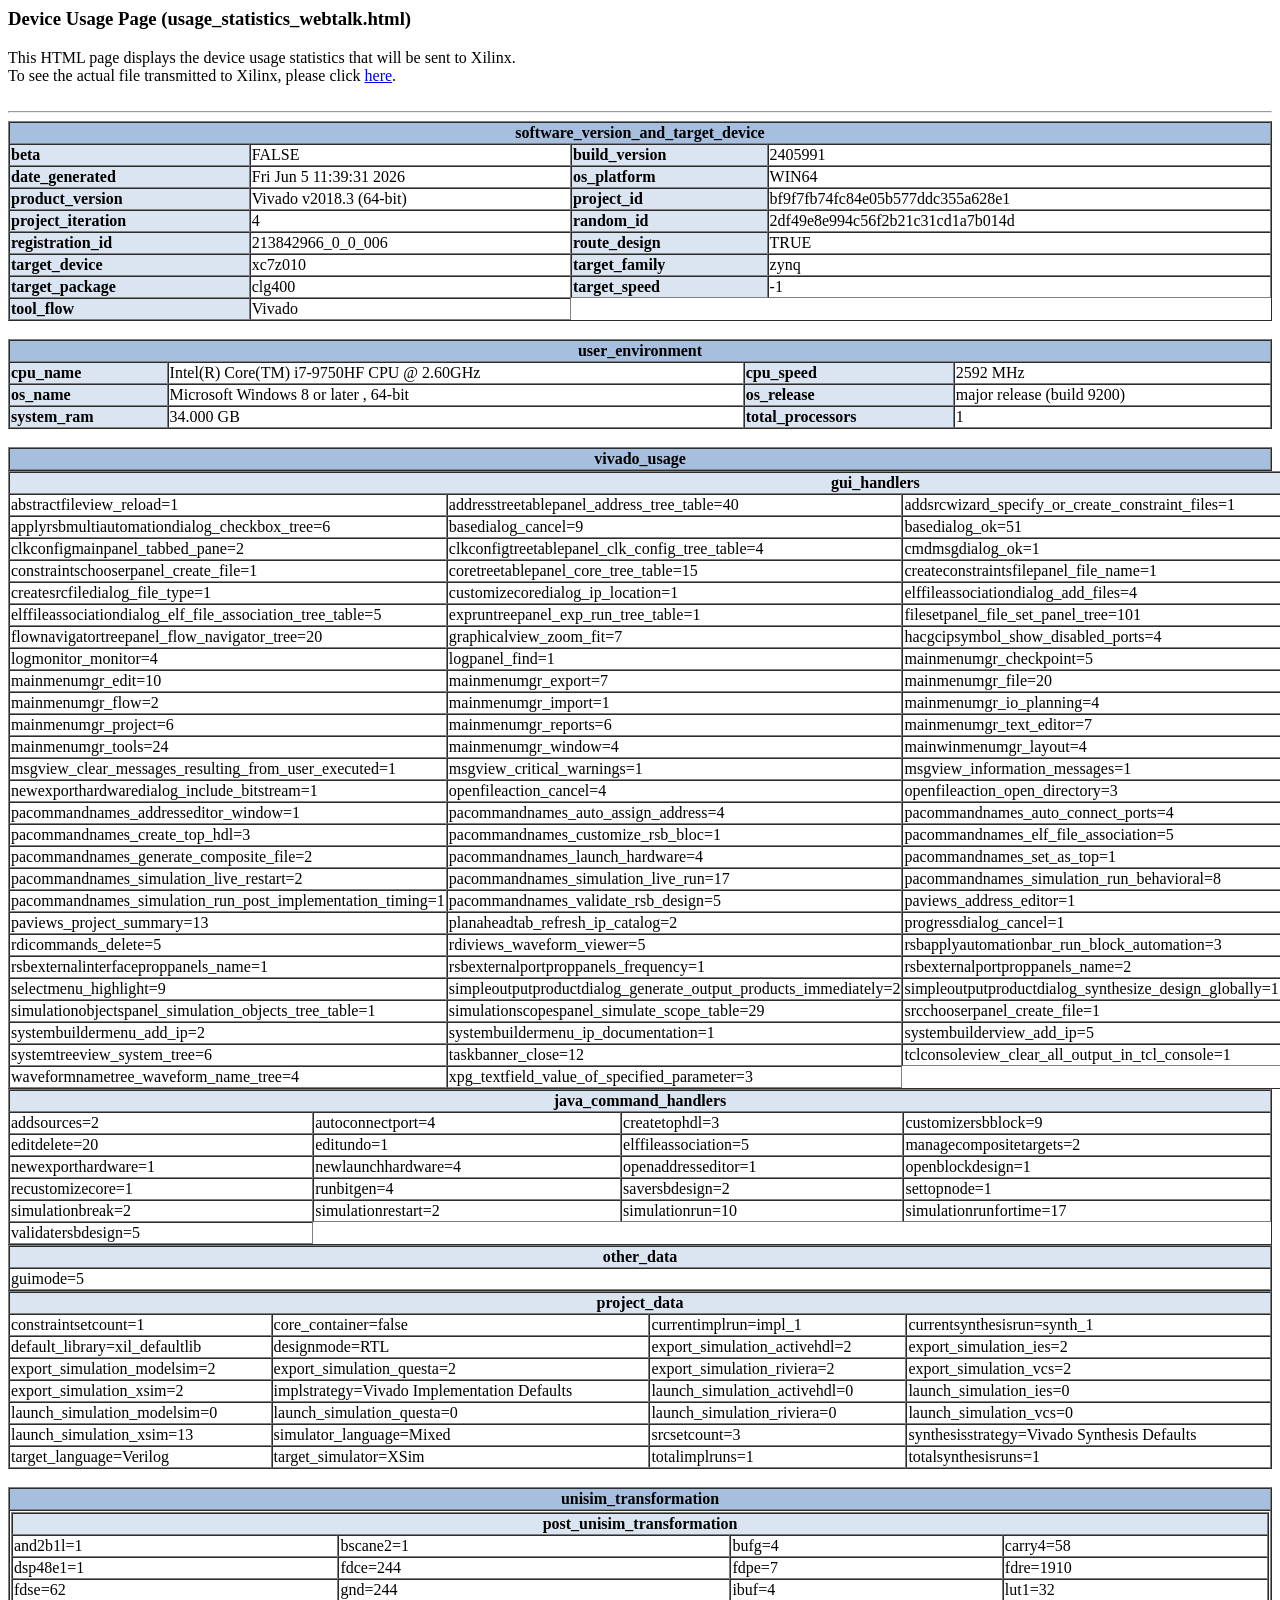
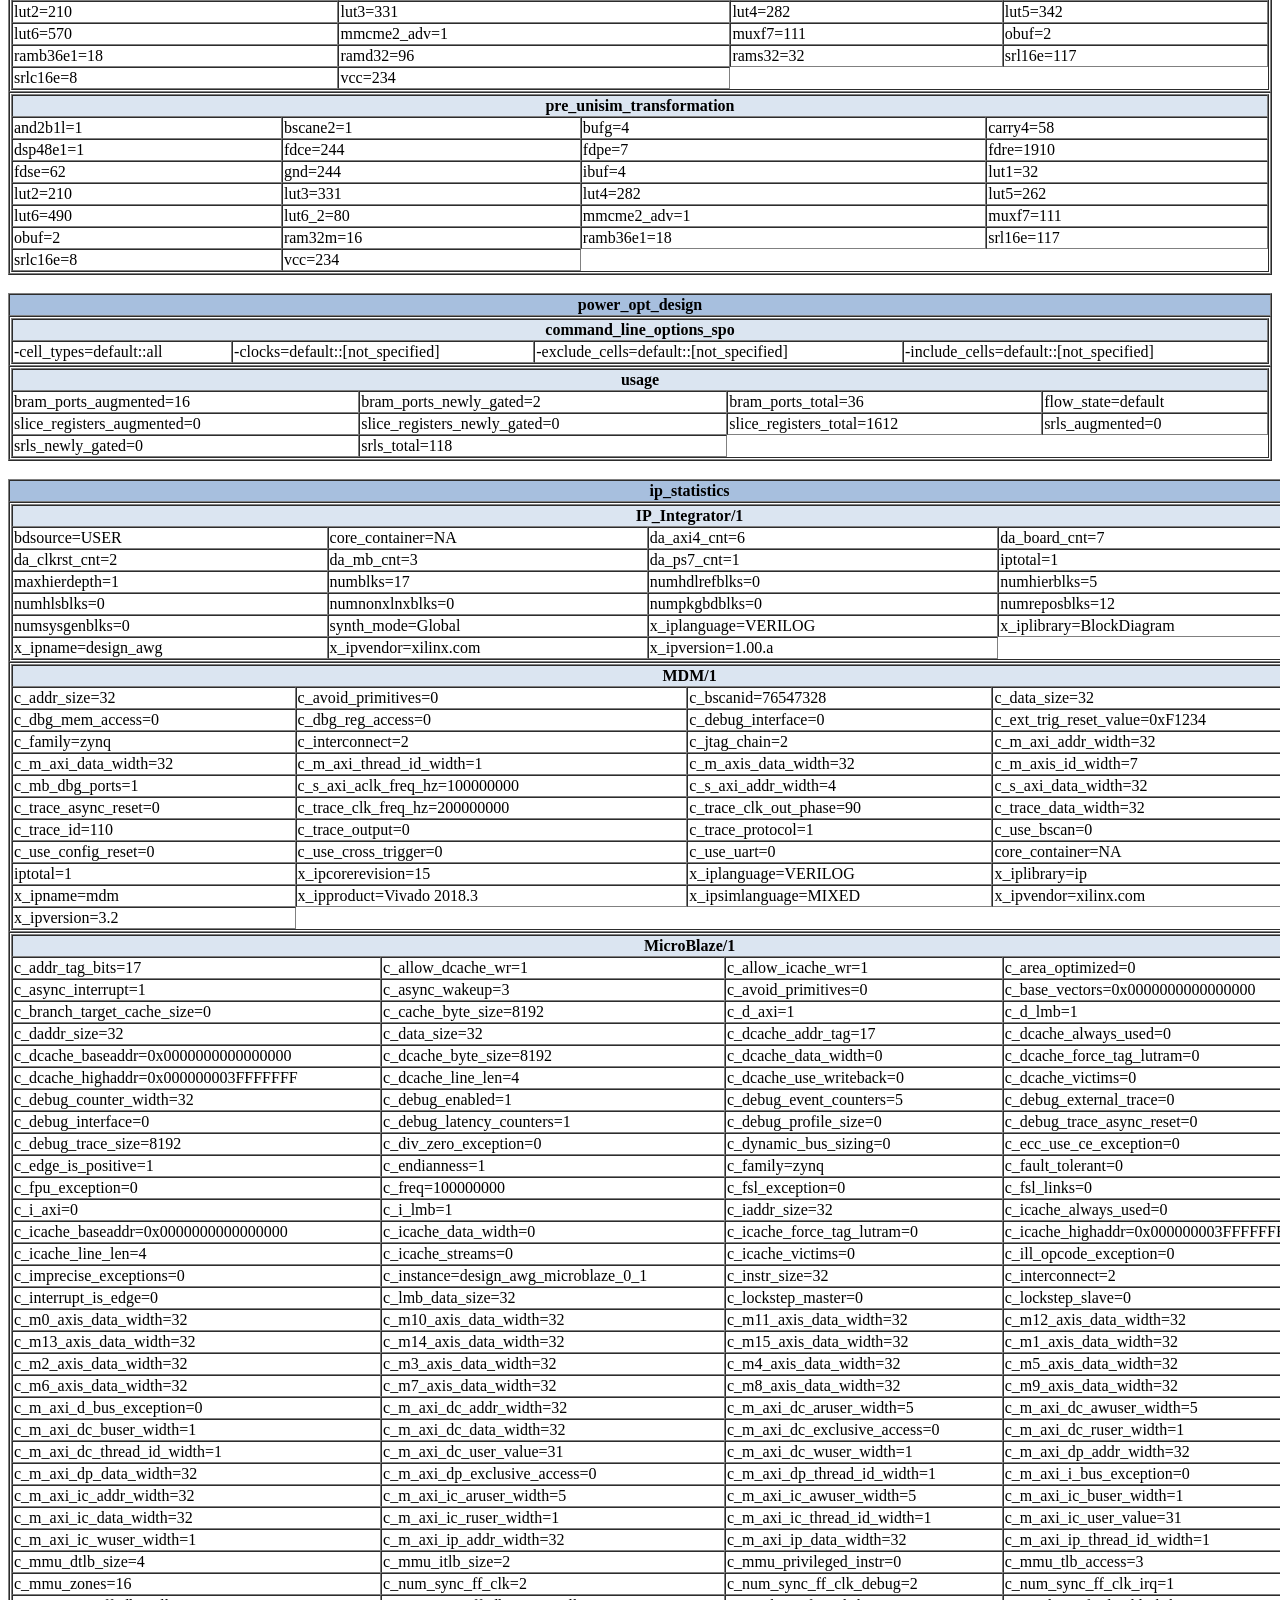
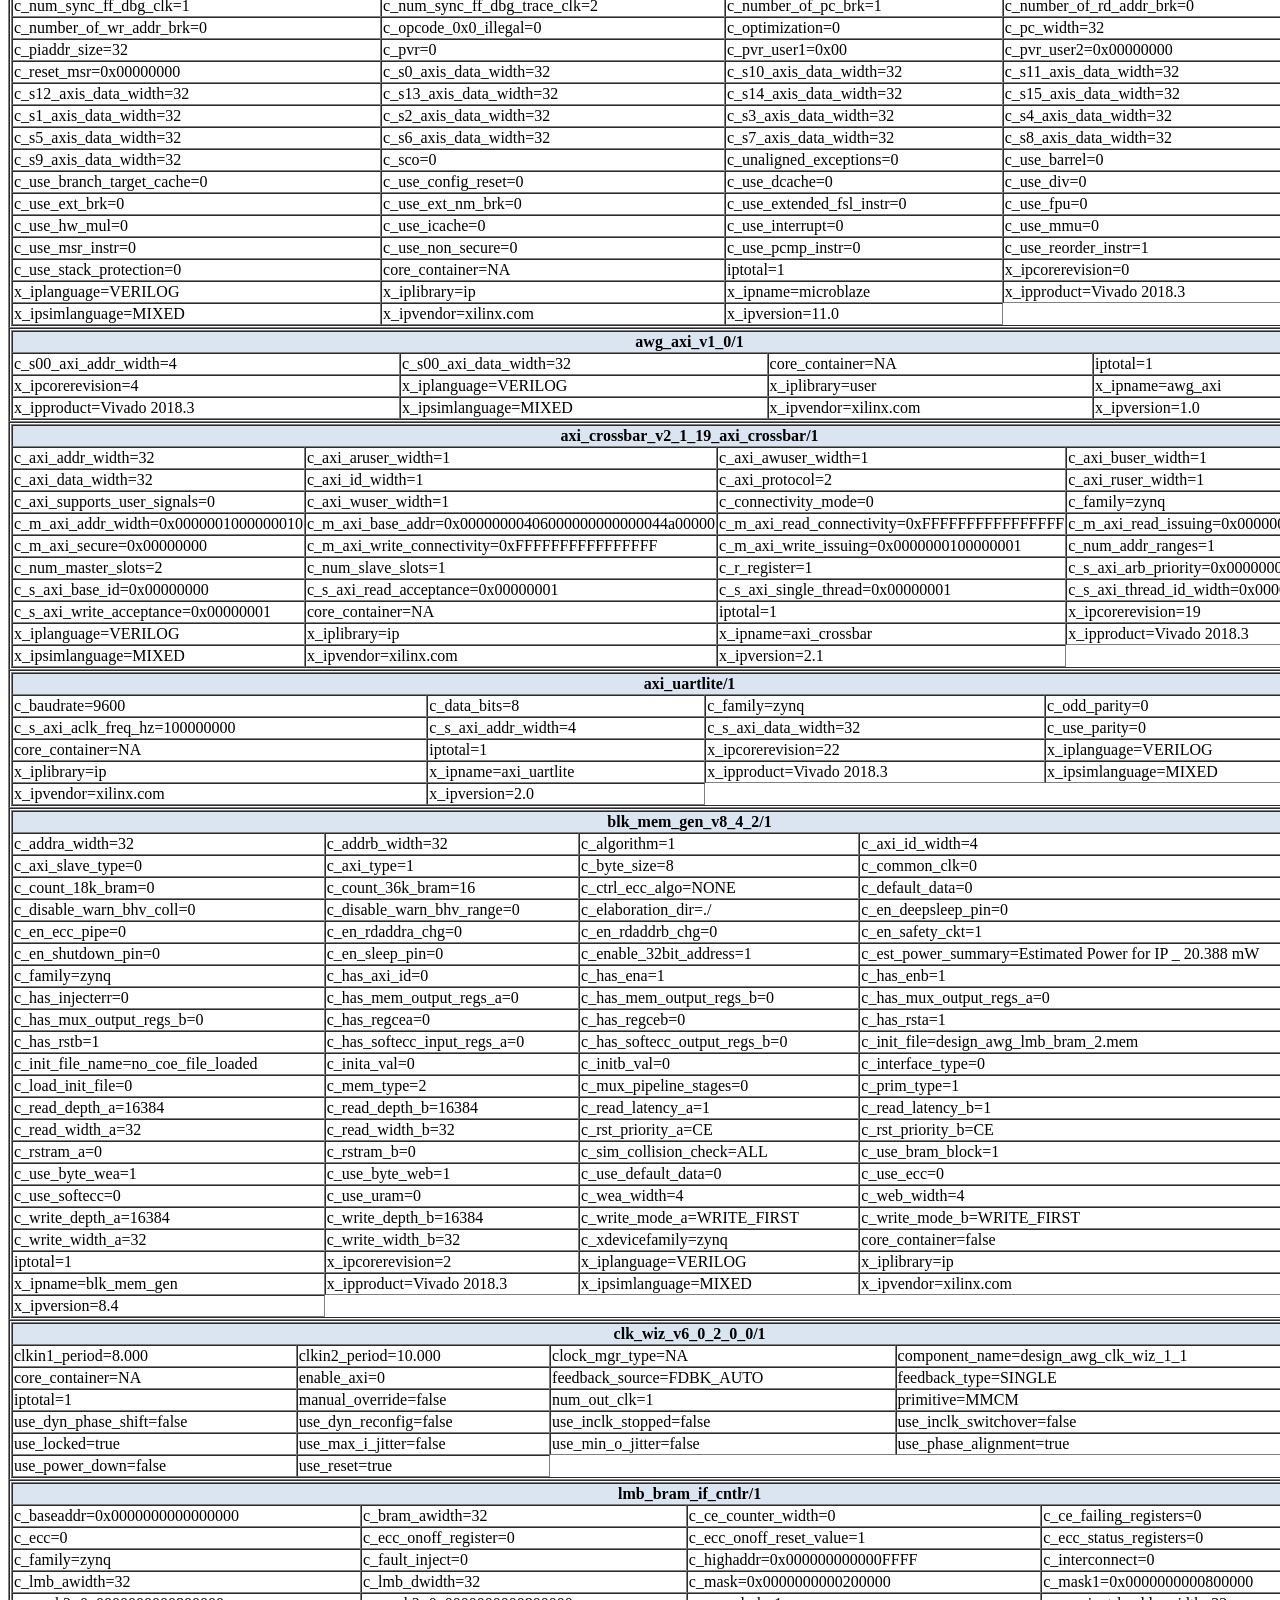
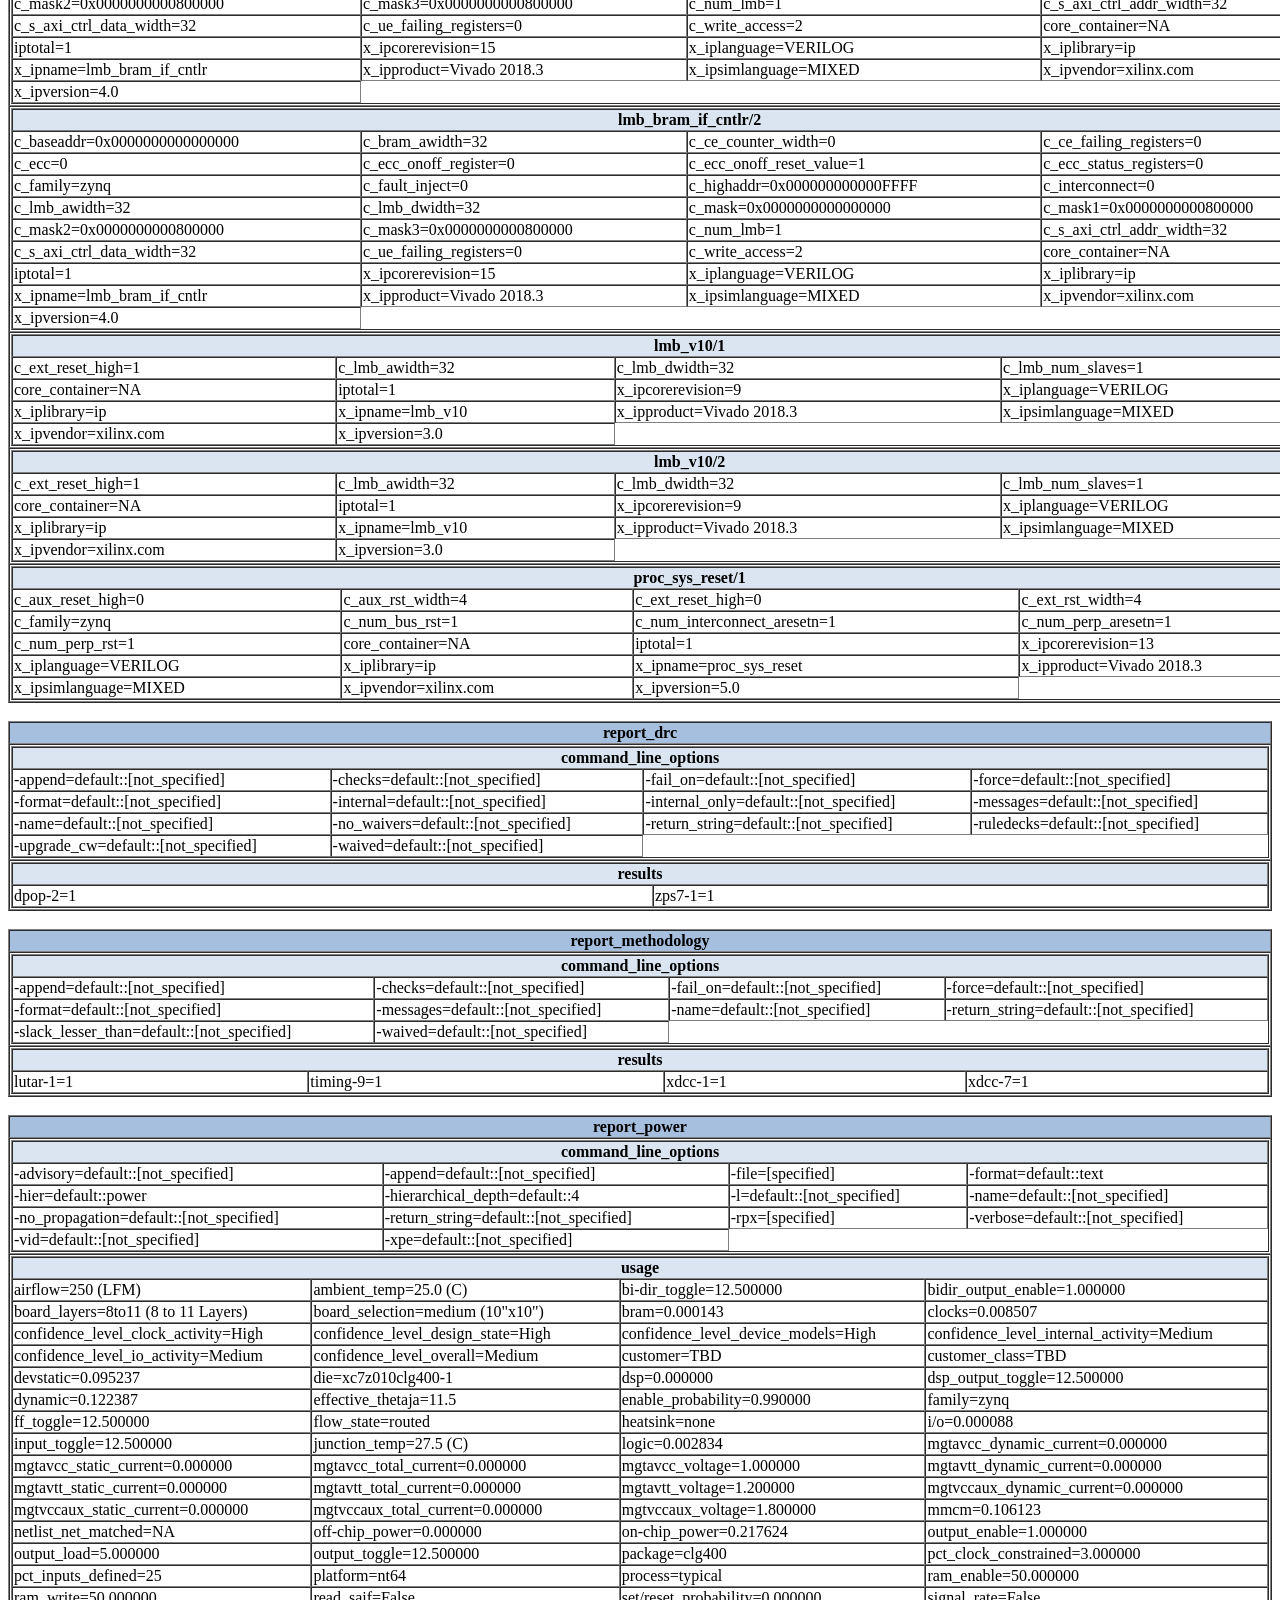
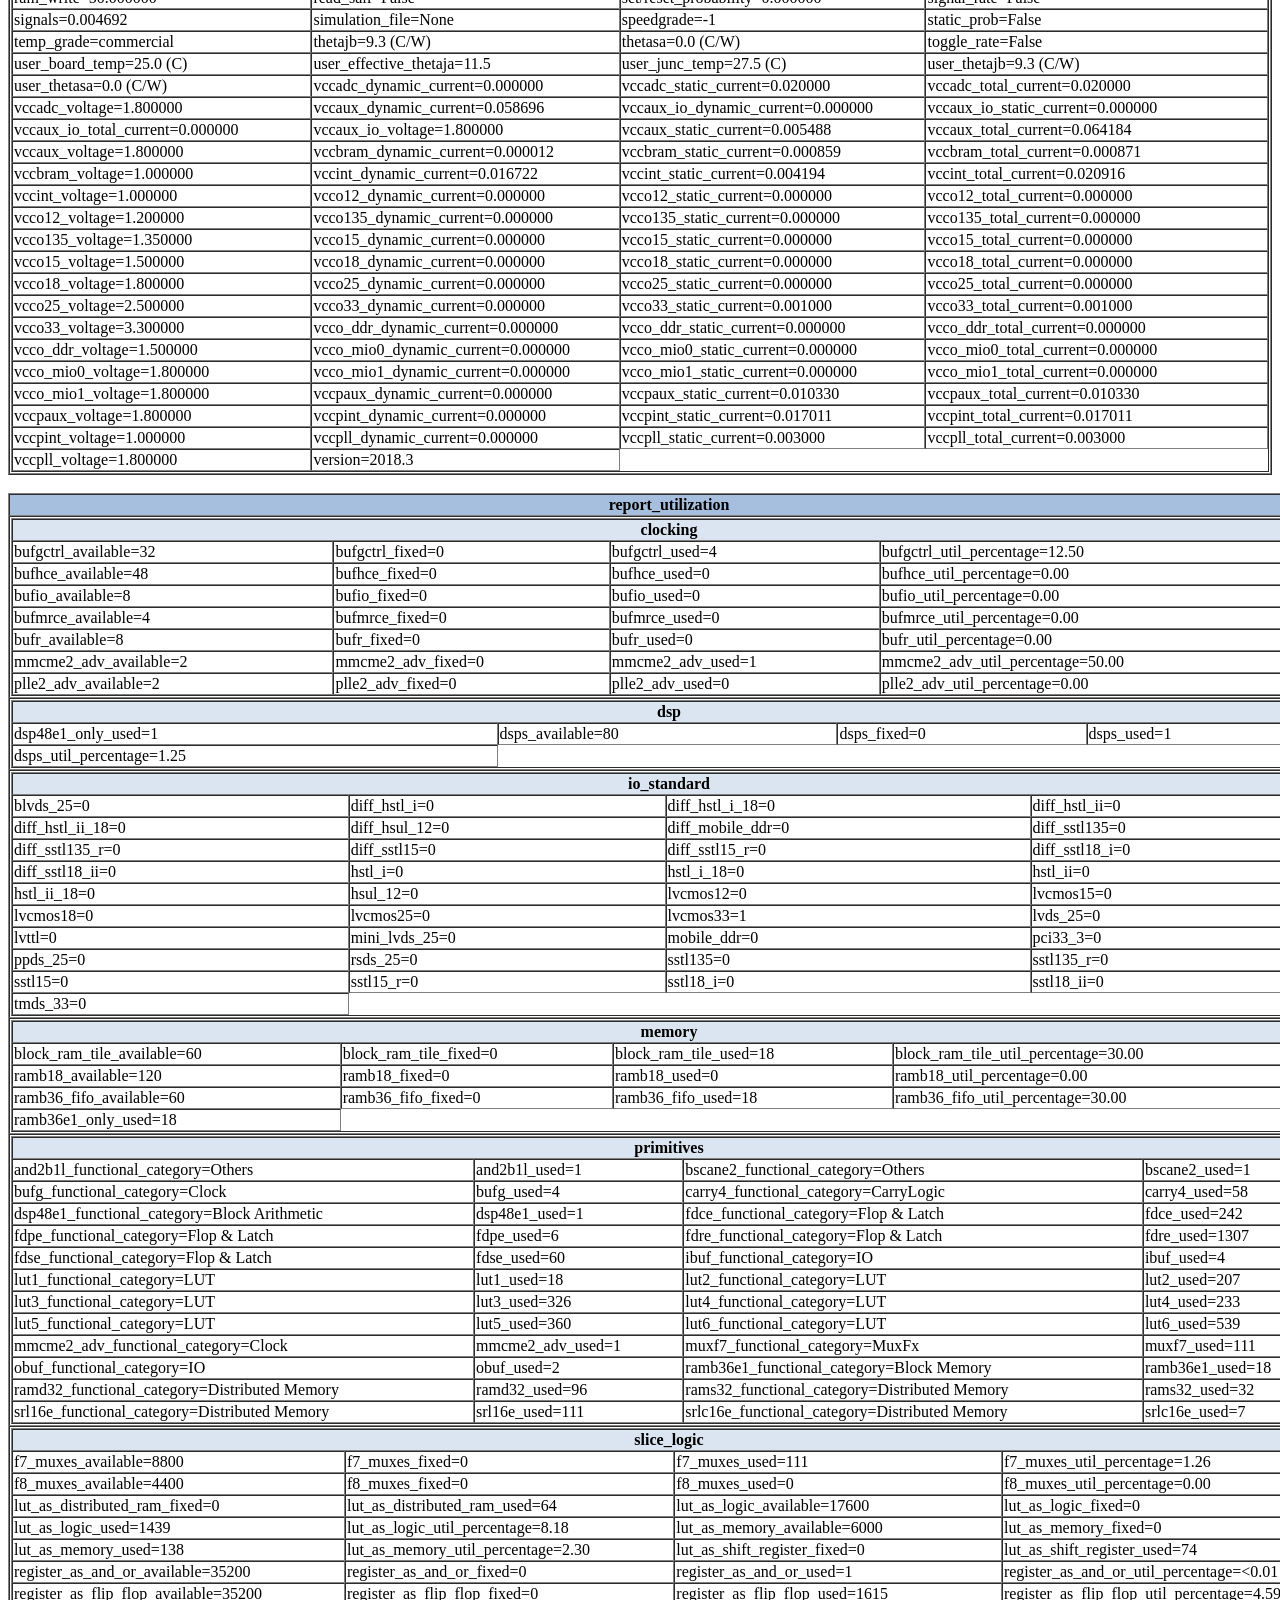
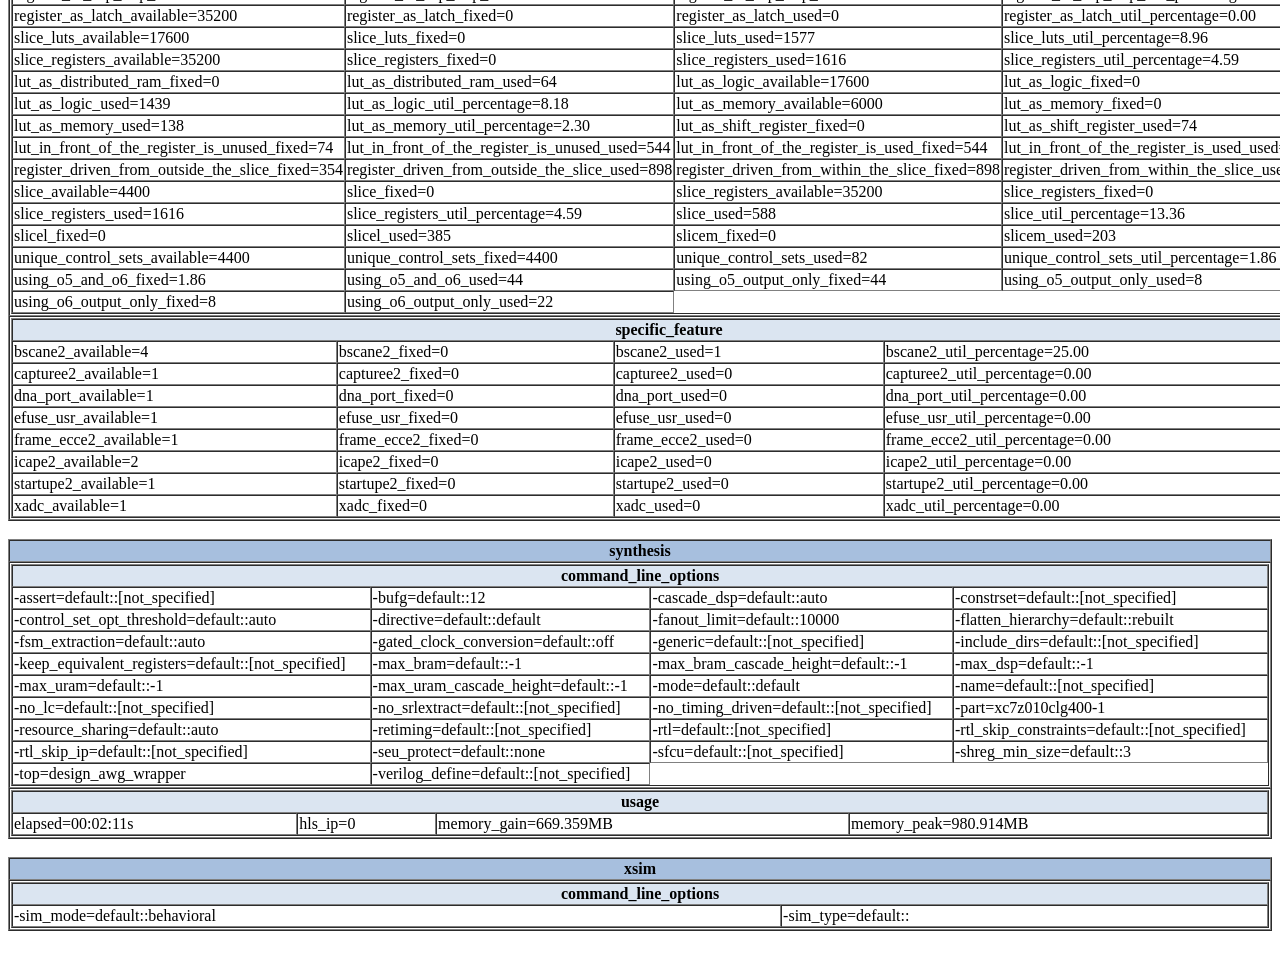
==== gen_arb_z_ip/gen_arb_z_ip.runs/impl_1/usage_statistics_webtalk.html @ ddf84a2e "Initial commit" ====
<HTML><HEAD><TITLE>Device Usage Statistics Report</TITLE></HEAD>
<BODY TEXT='#000000' BGCOLOR='#FFFFFF' LINK='#0000EE' VLINK='#551A8B' ALINK='#FF0000'><H3>Device Usage Page (usage_statistics_webtalk.html)</H3>This HTML page displays the device usage statistics that will be sent to Xilinx.<BR>To see the actual file transmitted to Xilinx, please click <A HREF="./usage_statistics_webtalk.xml">here</A>.<BR><BR><HR>
 <TABLE BORDER='1' CELLSPACING='0' WIDTH='100%'>
  <TR ALIGN='CENTER' BGCOLOR='#A7BFDE'><TD COLSPAN='4'><B>software_version_and_target_device</B></TD></TR>
<TR ALIGN='LEFT'>  <TD BGCOLOR='#DBE5F1'><B>beta</B></TD><TD>FALSE</TD>
  <TD BGCOLOR='#DBE5F1'><B>build_version</B></TD><TD>2405991</TD>
</TR><TR ALIGN='LEFT'>  <TD BGCOLOR='#DBE5F1'><B>date_generated</B></TD><TD>Fri Jun  5 11:39:31 2026</TD>
  <TD BGCOLOR='#DBE5F1'><B>os_platform</B></TD><TD>WIN64</TD>
</TR><TR ALIGN='LEFT'>  <TD BGCOLOR='#DBE5F1'><B>product_version</B></TD><TD>Vivado v2018.3 (64-bit)</TD>
  <TD BGCOLOR='#DBE5F1'><B>project_id</B></TD><TD>bf9f7fb74fc84e05b577ddc355a628e1</TD>
</TR><TR ALIGN='LEFT'>  <TD BGCOLOR='#DBE5F1'><B>project_iteration</B></TD><TD>4</TD>
  <TD BGCOLOR='#DBE5F1'><B>random_id</B></TD><TD>2df49e8e994c56f2b21c31cd1a7b014d</TD>
</TR><TR ALIGN='LEFT'>  <TD BGCOLOR='#DBE5F1'><B>registration_id</B></TD><TD>213842966_0_0_006</TD>
  <TD BGCOLOR='#DBE5F1'><B>route_design</B></TD><TD>TRUE</TD>
</TR><TR ALIGN='LEFT'>  <TD BGCOLOR='#DBE5F1'><B>target_device</B></TD><TD>xc7z010</TD>
  <TD BGCOLOR='#DBE5F1'><B>target_family</B></TD><TD>zynq</TD>
</TR><TR ALIGN='LEFT'>  <TD BGCOLOR='#DBE5F1'><B>target_package</B></TD><TD>clg400</TD>
  <TD BGCOLOR='#DBE5F1'><B>target_speed</B></TD><TD>-1</TD>
</TR><TR ALIGN='LEFT'>  <TD BGCOLOR='#DBE5F1'><B>tool_flow</B></TD><TD>Vivado</TD>
</TR> </TABLE><BR>
 <TABLE BORDER='1' CELLSPACING='0' WIDTH='100%'>
  <TR ALIGN='CENTER' BGCOLOR='#A7BFDE'><TD COLSPAN='4'><B>user_environment</B></TD></TR>
<TR ALIGN='LEFT'>  <TD BGCOLOR='#DBE5F1'><B>cpu_name</B></TD><TD>Intel(R) Core(TM) i7-9750HF CPU @ 2.60GHz</TD>
  <TD BGCOLOR='#DBE5F1'><B>cpu_speed</B></TD><TD>2592 MHz</TD>
</TR><TR ALIGN='LEFT'>  <TD BGCOLOR='#DBE5F1'><B>os_name</B></TD><TD>Microsoft Windows 8 or later , 64-bit</TD>
  <TD BGCOLOR='#DBE5F1'><B>os_release</B></TD><TD>major release  (build 9200)</TD>
</TR><TR ALIGN='LEFT'>  <TD BGCOLOR='#DBE5F1'><B>system_ram</B></TD><TD>34.000 GB</TD>
  <TD BGCOLOR='#DBE5F1'><B>total_processors</B></TD><TD>1</TD>
</TR> </TABLE><BR>
 <TABLE BORDER='1' CELLSPACING='0' WIDTH='100%'>
  <TR ALIGN='CENTER' BGCOLOR='#A7BFDE'><TD COLSPAN='4'><B>vivado_usage</B></TD></TR>
<TR ALIGN='LEFT'>  <TABLE BORDER='1' CELLSPACING='0' WIDTH='100%'>
   <TR ALIGN='CENTER' BGCOLOR='#DBE5F1'><TD COLSPAN='4'><B>gui_handlers</B></TD></TR>
<TR ALIGN='LEFT'>   <TD>abstractfileview_reload=1</TD>
   <TD>addresstreetablepanel_address_tree_table=40</TD>
   <TD>addsrcwizard_specify_or_create_constraint_files=1</TD>
   <TD>addsrcwizard_specify_simulation_specific_hdl_files=1</TD>
</TR><TR ALIGN='LEFT'>   <TD>applyrsbmultiautomationdialog_checkbox_tree=6</TD>
   <TD>basedialog_cancel=9</TD>
   <TD>basedialog_ok=51</TD>
   <TD>basedialog_yes=2</TD>
</TR><TR ALIGN='LEFT'>   <TD>clkconfigmainpanel_tabbed_pane=2</TD>
   <TD>clkconfigtreetablepanel_clk_config_tree_table=4</TD>
   <TD>cmdmsgdialog_ok=1</TD>
   <TD>commandsinput_type_tcl_command_here=5</TD>
</TR><TR ALIGN='LEFT'>   <TD>constraintschooserpanel_create_file=1</TD>
   <TD>coretreetablepanel_core_tree_table=15</TD>
   <TD>createconstraintsfilepanel_file_name=1</TD>
   <TD>createsrcfiledialog_file_name=1</TD>
</TR><TR ALIGN='LEFT'>   <TD>createsrcfiledialog_file_type=1</TD>
   <TD>customizecoredialog_ip_location=1</TD>
   <TD>elffileassociationdialog_add_files=4</TD>
   <TD>elffileassociationdialog_elf_file_association_list=3</TD>
</TR><TR ALIGN='LEFT'>   <TD>elffileassociationdialog_elf_file_association_tree_table=5</TD>
   <TD>expruntreepanel_exp_run_tree_table=1</TD>
   <TD>filesetpanel_file_set_panel_tree=101</TD>
   <TD>filtertoolbar_show_all=1</TD>
</TR><TR ALIGN='LEFT'>   <TD>flownavigatortreepanel_flow_navigator_tree=20</TD>
   <TD>graphicalview_zoom_fit=7</TD>
   <TD>hacgcipsymbol_show_disabled_ports=4</TD>
   <TD>hcodeeditor_search_text_combo_box=4</TD>
</TR><TR ALIGN='LEFT'>   <TD>logmonitor_monitor=4</TD>
   <TD>logpanel_find=1</TD>
   <TD>mainmenumgr_checkpoint=5</TD>
   <TD>mainmenumgr_constraints=1</TD>
</TR><TR ALIGN='LEFT'>   <TD>mainmenumgr_edit=10</TD>
   <TD>mainmenumgr_export=7</TD>
   <TD>mainmenumgr_file=20</TD>
   <TD>mainmenumgr_floorplanning=4</TD>
</TR><TR ALIGN='LEFT'>   <TD>mainmenumgr_flow=2</TD>
   <TD>mainmenumgr_import=1</TD>
   <TD>mainmenumgr_io_planning=4</TD>
   <TD>mainmenumgr_ip=5</TD>
</TR><TR ALIGN='LEFT'>   <TD>mainmenumgr_project=6</TD>
   <TD>mainmenumgr_reports=6</TD>
   <TD>mainmenumgr_text_editor=7</TD>
   <TD>mainmenumgr_timing=4</TD>
</TR><TR ALIGN='LEFT'>   <TD>mainmenumgr_tools=24</TD>
   <TD>mainmenumgr_window=4</TD>
   <TD>mainwinmenumgr_layout=4</TD>
   <TD>msgtreepanel_message_view_tree=4</TD>
</TR><TR ALIGN='LEFT'>   <TD>msgview_clear_messages_resulting_from_user_executed=1</TD>
   <TD>msgview_critical_warnings=1</TD>
   <TD>msgview_information_messages=1</TD>
   <TD>msgview_warning_messages=2</TD>
</TR><TR ALIGN='LEFT'>   <TD>newexporthardwaredialog_include_bitstream=1</TD>
   <TD>openfileaction_cancel=4</TD>
   <TD>openfileaction_open_directory=3</TD>
   <TD>pacommandnames_add_sources=2</TD>
</TR><TR ALIGN='LEFT'>   <TD>pacommandnames_addresseditor_window=1</TD>
   <TD>pacommandnames_auto_assign_address=4</TD>
   <TD>pacommandnames_auto_connect_ports=4</TD>
   <TD>pacommandnames_auto_update_hier=5</TD>
</TR><TR ALIGN='LEFT'>   <TD>pacommandnames_create_top_hdl=3</TD>
   <TD>pacommandnames_customize_rsb_bloc=1</TD>
   <TD>pacommandnames_elf_file_association=5</TD>
   <TD>pacommandnames_export_hardware=1</TD>
</TR><TR ALIGN='LEFT'>   <TD>pacommandnames_generate_composite_file=2</TD>
   <TD>pacommandnames_launch_hardware=4</TD>
   <TD>pacommandnames_set_as_top=1</TD>
   <TD>pacommandnames_simulation_live_break=2</TD>
</TR><TR ALIGN='LEFT'>   <TD>pacommandnames_simulation_live_restart=2</TD>
   <TD>pacommandnames_simulation_live_run=17</TD>
   <TD>pacommandnames_simulation_run_behavioral=8</TD>
   <TD>pacommandnames_simulation_run_post_implementation_functional=1</TD>
</TR><TR ALIGN='LEFT'>   <TD>pacommandnames_simulation_run_post_implementation_timing=1</TD>
   <TD>pacommandnames_validate_rsb_design=5</TD>
   <TD>paviews_address_editor=1</TD>
   <TD>paviews_code=3</TD>
</TR><TR ALIGN='LEFT'>   <TD>paviews_project_summary=13</TD>
   <TD>planaheadtab_refresh_ip_catalog=2</TD>
   <TD>progressdialog_cancel=1</TD>
   <TD>rdicommands_custom_commands=2</TD>
</TR><TR ALIGN='LEFT'>   <TD>rdicommands_delete=5</TD>
   <TD>rdiviews_waveform_viewer=5</TD>
   <TD>rsbapplyautomationbar_run_block_automation=3</TD>
   <TD>rsbapplyautomationbar_run_connection_automation=7</TD>
</TR><TR ALIGN='LEFT'>   <TD>rsbexternalinterfaceproppanels_name=1</TD>
   <TD>rsbexternalportproppanels_frequency=1</TD>
   <TD>rsbexternalportproppanels_name=2</TD>
   <TD>saveprojectutils_save=1</TD>
</TR><TR ALIGN='LEFT'>   <TD>selectmenu_highlight=9</TD>
   <TD>simpleoutputproductdialog_generate_output_products_immediately=2</TD>
   <TD>simpleoutputproductdialog_synthesize_design_globally=1</TD>
   <TD>simulationliverunforcomp_specify_time_and_units=4</TD>
</TR><TR ALIGN='LEFT'>   <TD>simulationobjectspanel_simulation_objects_tree_table=1</TD>
   <TD>simulationscopespanel_simulate_scope_table=29</TD>
   <TD>srcchooserpanel_create_file=1</TD>
   <TD>srcmenu_ip_hierarchy=4</TD>
</TR><TR ALIGN='LEFT'>   <TD>systembuildermenu_add_ip=2</TD>
   <TD>systembuildermenu_ip_documentation=1</TD>
   <TD>systembuilderview_add_ip=5</TD>
   <TD>systembuilderview_pinning=2</TD>
</TR><TR ALIGN='LEFT'>   <TD>systemtreeview_system_tree=6</TD>
   <TD>taskbanner_close=12</TD>
   <TD>tclconsoleview_clear_all_output_in_tcl_console=1</TD>
   <TD>tclconsoleview_tcl_console_code_editor=2</TD>
</TR><TR ALIGN='LEFT'>   <TD>waveformnametree_waveform_name_tree=4</TD>
   <TD>xpg_textfield_value_of_specified_parameter=3</TD>
</TR>  </TABLE>
  <TABLE BORDER='1' CELLSPACING='0' WIDTH='100%'>
   <TR ALIGN='CENTER' BGCOLOR='#DBE5F1'><TD COLSPAN='4'><B>java_command_handlers</B></TD></TR>
<TR ALIGN='LEFT'>   <TD>addsources=2</TD>
   <TD>autoconnectport=4</TD>
   <TD>createtophdl=3</TD>
   <TD>customizersbblock=9</TD>
</TR><TR ALIGN='LEFT'>   <TD>editdelete=20</TD>
   <TD>editundo=1</TD>
   <TD>elffileassociation=5</TD>
   <TD>managecompositetargets=2</TD>
</TR><TR ALIGN='LEFT'>   <TD>newexporthardware=1</TD>
   <TD>newlaunchhardware=4</TD>
   <TD>openaddresseditor=1</TD>
   <TD>openblockdesign=1</TD>
</TR><TR ALIGN='LEFT'>   <TD>recustomizecore=1</TD>
   <TD>runbitgen=4</TD>
   <TD>saversbdesign=2</TD>
   <TD>settopnode=1</TD>
</TR><TR ALIGN='LEFT'>   <TD>simulationbreak=2</TD>
   <TD>simulationrestart=2</TD>
   <TD>simulationrun=10</TD>
   <TD>simulationrunfortime=17</TD>
</TR><TR ALIGN='LEFT'>   <TD>validatersbdesign=5</TD>
</TR>  </TABLE>
</TR><TR ALIGN='LEFT'>  <TABLE BORDER='1' CELLSPACING='0' WIDTH='100%'>
   <TR ALIGN='CENTER' BGCOLOR='#DBE5F1'><TD COLSPAN='4'><B>other_data</B></TD></TR>
<TR ALIGN='LEFT'>   <TD>guimode=5</TD>
</TR>  </TABLE>
  <TABLE BORDER='1' CELLSPACING='0' WIDTH='100%'>
   <TR ALIGN='CENTER' BGCOLOR='#DBE5F1'><TD COLSPAN='4'><B>project_data</B></TD></TR>
<TR ALIGN='LEFT'>   <TD>constraintsetcount=1</TD>
   <TD>core_container=false</TD>
   <TD>currentimplrun=impl_1</TD>
   <TD>currentsynthesisrun=synth_1</TD>
</TR><TR ALIGN='LEFT'>   <TD>default_library=xil_defaultlib</TD>
   <TD>designmode=RTL</TD>
   <TD>export_simulation_activehdl=2</TD>
   <TD>export_simulation_ies=2</TD>
</TR><TR ALIGN='LEFT'>   <TD>export_simulation_modelsim=2</TD>
   <TD>export_simulation_questa=2</TD>
   <TD>export_simulation_riviera=2</TD>
   <TD>export_simulation_vcs=2</TD>
</TR><TR ALIGN='LEFT'>   <TD>export_simulation_xsim=2</TD>
   <TD>implstrategy=Vivado Implementation Defaults</TD>
   <TD>launch_simulation_activehdl=0</TD>
   <TD>launch_simulation_ies=0</TD>
</TR><TR ALIGN='LEFT'>   <TD>launch_simulation_modelsim=0</TD>
   <TD>launch_simulation_questa=0</TD>
   <TD>launch_simulation_riviera=0</TD>
   <TD>launch_simulation_vcs=0</TD>
</TR><TR ALIGN='LEFT'>   <TD>launch_simulation_xsim=13</TD>
   <TD>simulator_language=Mixed</TD>
   <TD>srcsetcount=3</TD>
   <TD>synthesisstrategy=Vivado Synthesis Defaults</TD>
</TR><TR ALIGN='LEFT'>   <TD>target_language=Verilog</TD>
   <TD>target_simulator=XSim</TD>
   <TD>totalimplruns=1</TD>
   <TD>totalsynthesisruns=1</TD>
</TR>  </TABLE>
</TR> </TABLE><BR>
 <TABLE BORDER='1' CELLSPACING='0' WIDTH='100%'>
  <TR ALIGN='CENTER' BGCOLOR='#A7BFDE'><TD COLSPAN='1'><B>unisim_transformation</B></TD></TR>
   <TR><TD>
   <TABLE BORDER='1' CELLSPACING='0' WIDTH='100%'>
    <TR ALIGN='CENTER' BGCOLOR='#DBE5F1'><TD COLSPAN='4'><B>post_unisim_transformation</B></TD></TR>
<TR ALIGN='LEFT'>    <TD>and2b1l=1</TD>
    <TD>bscane2=1</TD>
    <TD>bufg=4</TD>
    <TD>carry4=58</TD>
</TR><TR ALIGN='LEFT'>    <TD>dsp48e1=1</TD>
    <TD>fdce=244</TD>
    <TD>fdpe=7</TD>
    <TD>fdre=1910</TD>
</TR><TR ALIGN='LEFT'>    <TD>fdse=62</TD>
    <TD>gnd=244</TD>
    <TD>ibuf=4</TD>
    <TD>lut1=32</TD>
</TR><TR ALIGN='LEFT'>    <TD>lut2=210</TD>
    <TD>lut3=331</TD>
    <TD>lut4=282</TD>
    <TD>lut5=342</TD>
</TR><TR ALIGN='LEFT'>    <TD>lut6=570</TD>
    <TD>mmcme2_adv=1</TD>
    <TD>muxf7=111</TD>
    <TD>obuf=2</TD>
</TR><TR ALIGN='LEFT'>    <TD>ramb36e1=18</TD>
    <TD>ramd32=96</TD>
    <TD>rams32=32</TD>
    <TD>srl16e=117</TD>
</TR><TR ALIGN='LEFT'>    <TD>srlc16e=8</TD>
    <TD>vcc=234</TD>
</TR>   </TABLE>
   </TD></TR>
   <TR><TD>
   <TABLE BORDER='1' CELLSPACING='0' WIDTH='100%'>
    <TR ALIGN='CENTER' BGCOLOR='#DBE5F1'><TD COLSPAN='4'><B>pre_unisim_transformation</B></TD></TR>
<TR ALIGN='LEFT'>    <TD>and2b1l=1</TD>
    <TD>bscane2=1</TD>
    <TD>bufg=4</TD>
    <TD>carry4=58</TD>
</TR><TR ALIGN='LEFT'>    <TD>dsp48e1=1</TD>
    <TD>fdce=244</TD>
    <TD>fdpe=7</TD>
    <TD>fdre=1910</TD>
</TR><TR ALIGN='LEFT'>    <TD>fdse=62</TD>
    <TD>gnd=244</TD>
    <TD>ibuf=4</TD>
    <TD>lut1=32</TD>
</TR><TR ALIGN='LEFT'>    <TD>lut2=210</TD>
    <TD>lut3=331</TD>
    <TD>lut4=282</TD>
    <TD>lut5=262</TD>
</TR><TR ALIGN='LEFT'>    <TD>lut6=490</TD>
    <TD>lut6_2=80</TD>
    <TD>mmcme2_adv=1</TD>
    <TD>muxf7=111</TD>
</TR><TR ALIGN='LEFT'>    <TD>obuf=2</TD>
    <TD>ram32m=16</TD>
    <TD>ramb36e1=18</TD>
    <TD>srl16e=117</TD>
</TR><TR ALIGN='LEFT'>    <TD>srlc16e=8</TD>
    <TD>vcc=234</TD>
</TR>   </TABLE>
   </TD></TR>
  </TABLE><BR>
 <TABLE BORDER='1' CELLSPACING='0' WIDTH='100%'>
  <TR ALIGN='CENTER' BGCOLOR='#A7BFDE'><TD COLSPAN='1'><B>power_opt_design</B></TD></TR>
   <TR><TD>
   <TABLE BORDER='1' CELLSPACING='0' WIDTH='100%'>
    <TR ALIGN='CENTER' BGCOLOR='#DBE5F1'><TD COLSPAN='4'><B>command_line_options_spo</B></TD></TR>
<TR ALIGN='LEFT'>    <TD>-cell_types=default::all</TD>
    <TD>-clocks=default::[not_specified]</TD>
    <TD>-exclude_cells=default::[not_specified]</TD>
    <TD>-include_cells=default::[not_specified]</TD>
</TR>   </TABLE>
   </TD></TR>
   <TR><TD>
   <TABLE BORDER='1' CELLSPACING='0' WIDTH='100%'>
    <TR ALIGN='CENTER' BGCOLOR='#DBE5F1'><TD COLSPAN='4'><B>usage</B></TD></TR>
<TR ALIGN='LEFT'>    <TD>bram_ports_augmented=16</TD>
    <TD>bram_ports_newly_gated=2</TD>
    <TD>bram_ports_total=36</TD>
    <TD>flow_state=default</TD>
</TR><TR ALIGN='LEFT'>    <TD>slice_registers_augmented=0</TD>
    <TD>slice_registers_newly_gated=0</TD>
    <TD>slice_registers_total=1612</TD>
    <TD>srls_augmented=0</TD>
</TR><TR ALIGN='LEFT'>    <TD>srls_newly_gated=0</TD>
    <TD>srls_total=118</TD>
</TR>   </TABLE>
   </TD></TR>
  </TABLE><BR>
 <TABLE BORDER='1' CELLSPACING='0' WIDTH='100%'>
  <TR ALIGN='CENTER' BGCOLOR='#A7BFDE'><TD COLSPAN='1'><B>ip_statistics</B></TD></TR>
   <TR><TD>
   <TABLE BORDER='1' CELLSPACING='0' WIDTH='100%'>
    <TR ALIGN='CENTER' BGCOLOR='#DBE5F1'><TD COLSPAN='4'><B>IP_Integrator/1</B></TD></TR>
<TR ALIGN='LEFT'>    <TD>bdsource=USER</TD>
    <TD>core_container=NA</TD>
    <TD>da_axi4_cnt=6</TD>
    <TD>da_board_cnt=7</TD>
</TR><TR ALIGN='LEFT'>    <TD>da_clkrst_cnt=2</TD>
    <TD>da_mb_cnt=3</TD>
    <TD>da_ps7_cnt=1</TD>
    <TD>iptotal=1</TD>
</TR><TR ALIGN='LEFT'>    <TD>maxhierdepth=1</TD>
    <TD>numblks=17</TD>
    <TD>numhdlrefblks=0</TD>
    <TD>numhierblks=5</TD>
</TR><TR ALIGN='LEFT'>    <TD>numhlsblks=0</TD>
    <TD>numnonxlnxblks=0</TD>
    <TD>numpkgbdblks=0</TD>
    <TD>numreposblks=12</TD>
</TR><TR ALIGN='LEFT'>    <TD>numsysgenblks=0</TD>
    <TD>synth_mode=Global</TD>
    <TD>x_iplanguage=VERILOG</TD>
    <TD>x_iplibrary=BlockDiagram</TD>
</TR><TR ALIGN='LEFT'>    <TD>x_ipname=design_awg</TD>
    <TD>x_ipvendor=xilinx.com</TD>
    <TD>x_ipversion=1.00.a</TD>
</TR>   </TABLE>
   </TD></TR>
   <TR><TD>
   <TABLE BORDER='1' CELLSPACING='0' WIDTH='100%'>
    <TR ALIGN='CENTER' BGCOLOR='#DBE5F1'><TD COLSPAN='4'><B>MDM/1</B></TD></TR>
<TR ALIGN='LEFT'>    <TD>c_addr_size=32</TD>
    <TD>c_avoid_primitives=0</TD>
    <TD>c_bscanid=76547328</TD>
    <TD>c_data_size=32</TD>
</TR><TR ALIGN='LEFT'>    <TD>c_dbg_mem_access=0</TD>
    <TD>c_dbg_reg_access=0</TD>
    <TD>c_debug_interface=0</TD>
    <TD>c_ext_trig_reset_value=0xF1234</TD>
</TR><TR ALIGN='LEFT'>    <TD>c_family=zynq</TD>
    <TD>c_interconnect=2</TD>
    <TD>c_jtag_chain=2</TD>
    <TD>c_m_axi_addr_width=32</TD>
</TR><TR ALIGN='LEFT'>    <TD>c_m_axi_data_width=32</TD>
    <TD>c_m_axi_thread_id_width=1</TD>
    <TD>c_m_axis_data_width=32</TD>
    <TD>c_m_axis_id_width=7</TD>
</TR><TR ALIGN='LEFT'>    <TD>c_mb_dbg_ports=1</TD>
    <TD>c_s_axi_aclk_freq_hz=100000000</TD>
    <TD>c_s_axi_addr_width=4</TD>
    <TD>c_s_axi_data_width=32</TD>
</TR><TR ALIGN='LEFT'>    <TD>c_trace_async_reset=0</TD>
    <TD>c_trace_clk_freq_hz=200000000</TD>
    <TD>c_trace_clk_out_phase=90</TD>
    <TD>c_trace_data_width=32</TD>
</TR><TR ALIGN='LEFT'>    <TD>c_trace_id=110</TD>
    <TD>c_trace_output=0</TD>
    <TD>c_trace_protocol=1</TD>
    <TD>c_use_bscan=0</TD>
</TR><TR ALIGN='LEFT'>    <TD>c_use_config_reset=0</TD>
    <TD>c_use_cross_trigger=0</TD>
    <TD>c_use_uart=0</TD>
    <TD>core_container=NA</TD>
</TR><TR ALIGN='LEFT'>    <TD>iptotal=1</TD>
    <TD>x_ipcorerevision=15</TD>
    <TD>x_iplanguage=VERILOG</TD>
    <TD>x_iplibrary=ip</TD>
</TR><TR ALIGN='LEFT'>    <TD>x_ipname=mdm</TD>
    <TD>x_ipproduct=Vivado 2018.3</TD>
    <TD>x_ipsimlanguage=MIXED</TD>
    <TD>x_ipvendor=xilinx.com</TD>
</TR><TR ALIGN='LEFT'>    <TD>x_ipversion=3.2</TD>
</TR>   </TABLE>
   </TD></TR>
   <TR><TD>
   <TABLE BORDER='1' CELLSPACING='0' WIDTH='100%'>
    <TR ALIGN='CENTER' BGCOLOR='#DBE5F1'><TD COLSPAN='4'><B>MicroBlaze/1</B></TD></TR>
<TR ALIGN='LEFT'>    <TD>c_addr_tag_bits=17</TD>
    <TD>c_allow_dcache_wr=1</TD>
    <TD>c_allow_icache_wr=1</TD>
    <TD>c_area_optimized=0</TD>
</TR><TR ALIGN='LEFT'>    <TD>c_async_interrupt=1</TD>
    <TD>c_async_wakeup=3</TD>
    <TD>c_avoid_primitives=0</TD>
    <TD>c_base_vectors=0x0000000000000000</TD>
</TR><TR ALIGN='LEFT'>    <TD>c_branch_target_cache_size=0</TD>
    <TD>c_cache_byte_size=8192</TD>
    <TD>c_d_axi=1</TD>
    <TD>c_d_lmb=1</TD>
</TR><TR ALIGN='LEFT'>    <TD>c_daddr_size=32</TD>
    <TD>c_data_size=32</TD>
    <TD>c_dcache_addr_tag=17</TD>
    <TD>c_dcache_always_used=0</TD>
</TR><TR ALIGN='LEFT'>    <TD>c_dcache_baseaddr=0x0000000000000000</TD>
    <TD>c_dcache_byte_size=8192</TD>
    <TD>c_dcache_data_width=0</TD>
    <TD>c_dcache_force_tag_lutram=0</TD>
</TR><TR ALIGN='LEFT'>    <TD>c_dcache_highaddr=0x000000003FFFFFFF</TD>
    <TD>c_dcache_line_len=4</TD>
    <TD>c_dcache_use_writeback=0</TD>
    <TD>c_dcache_victims=0</TD>
</TR><TR ALIGN='LEFT'>    <TD>c_debug_counter_width=32</TD>
    <TD>c_debug_enabled=1</TD>
    <TD>c_debug_event_counters=5</TD>
    <TD>c_debug_external_trace=0</TD>
</TR><TR ALIGN='LEFT'>    <TD>c_debug_interface=0</TD>
    <TD>c_debug_latency_counters=1</TD>
    <TD>c_debug_profile_size=0</TD>
    <TD>c_debug_trace_async_reset=0</TD>
</TR><TR ALIGN='LEFT'>    <TD>c_debug_trace_size=8192</TD>
    <TD>c_div_zero_exception=0</TD>
    <TD>c_dynamic_bus_sizing=0</TD>
    <TD>c_ecc_use_ce_exception=0</TD>
</TR><TR ALIGN='LEFT'>    <TD>c_edge_is_positive=1</TD>
    <TD>c_endianness=1</TD>
    <TD>c_family=zynq</TD>
    <TD>c_fault_tolerant=0</TD>
</TR><TR ALIGN='LEFT'>    <TD>c_fpu_exception=0</TD>
    <TD>c_freq=100000000</TD>
    <TD>c_fsl_exception=0</TD>
    <TD>c_fsl_links=0</TD>
</TR><TR ALIGN='LEFT'>    <TD>c_i_axi=0</TD>
    <TD>c_i_lmb=1</TD>
    <TD>c_iaddr_size=32</TD>
    <TD>c_icache_always_used=0</TD>
</TR><TR ALIGN='LEFT'>    <TD>c_icache_baseaddr=0x0000000000000000</TD>
    <TD>c_icache_data_width=0</TD>
    <TD>c_icache_force_tag_lutram=0</TD>
    <TD>c_icache_highaddr=0x000000003FFFFFFF</TD>
</TR><TR ALIGN='LEFT'>    <TD>c_icache_line_len=4</TD>
    <TD>c_icache_streams=0</TD>
    <TD>c_icache_victims=0</TD>
    <TD>c_ill_opcode_exception=0</TD>
</TR><TR ALIGN='LEFT'>    <TD>c_imprecise_exceptions=0</TD>
    <TD>c_instance=design_awg_microblaze_0_1</TD>
    <TD>c_instr_size=32</TD>
    <TD>c_interconnect=2</TD>
</TR><TR ALIGN='LEFT'>    <TD>c_interrupt_is_edge=0</TD>
    <TD>c_lmb_data_size=32</TD>
    <TD>c_lockstep_master=0</TD>
    <TD>c_lockstep_slave=0</TD>
</TR><TR ALIGN='LEFT'>    <TD>c_m0_axis_data_width=32</TD>
    <TD>c_m10_axis_data_width=32</TD>
    <TD>c_m11_axis_data_width=32</TD>
    <TD>c_m12_axis_data_width=32</TD>
</TR><TR ALIGN='LEFT'>    <TD>c_m13_axis_data_width=32</TD>
    <TD>c_m14_axis_data_width=32</TD>
    <TD>c_m15_axis_data_width=32</TD>
    <TD>c_m1_axis_data_width=32</TD>
</TR><TR ALIGN='LEFT'>    <TD>c_m2_axis_data_width=32</TD>
    <TD>c_m3_axis_data_width=32</TD>
    <TD>c_m4_axis_data_width=32</TD>
    <TD>c_m5_axis_data_width=32</TD>
</TR><TR ALIGN='LEFT'>    <TD>c_m6_axis_data_width=32</TD>
    <TD>c_m7_axis_data_width=32</TD>
    <TD>c_m8_axis_data_width=32</TD>
    <TD>c_m9_axis_data_width=32</TD>
</TR><TR ALIGN='LEFT'>    <TD>c_m_axi_d_bus_exception=0</TD>
    <TD>c_m_axi_dc_addr_width=32</TD>
    <TD>c_m_axi_dc_aruser_width=5</TD>
    <TD>c_m_axi_dc_awuser_width=5</TD>
</TR><TR ALIGN='LEFT'>    <TD>c_m_axi_dc_buser_width=1</TD>
    <TD>c_m_axi_dc_data_width=32</TD>
    <TD>c_m_axi_dc_exclusive_access=0</TD>
    <TD>c_m_axi_dc_ruser_width=1</TD>
</TR><TR ALIGN='LEFT'>    <TD>c_m_axi_dc_thread_id_width=1</TD>
    <TD>c_m_axi_dc_user_value=31</TD>
    <TD>c_m_axi_dc_wuser_width=1</TD>
    <TD>c_m_axi_dp_addr_width=32</TD>
</TR><TR ALIGN='LEFT'>    <TD>c_m_axi_dp_data_width=32</TD>
    <TD>c_m_axi_dp_exclusive_access=0</TD>
    <TD>c_m_axi_dp_thread_id_width=1</TD>
    <TD>c_m_axi_i_bus_exception=0</TD>
</TR><TR ALIGN='LEFT'>    <TD>c_m_axi_ic_addr_width=32</TD>
    <TD>c_m_axi_ic_aruser_width=5</TD>
    <TD>c_m_axi_ic_awuser_width=5</TD>
    <TD>c_m_axi_ic_buser_width=1</TD>
</TR><TR ALIGN='LEFT'>    <TD>c_m_axi_ic_data_width=32</TD>
    <TD>c_m_axi_ic_ruser_width=1</TD>
    <TD>c_m_axi_ic_thread_id_width=1</TD>
    <TD>c_m_axi_ic_user_value=31</TD>
</TR><TR ALIGN='LEFT'>    <TD>c_m_axi_ic_wuser_width=1</TD>
    <TD>c_m_axi_ip_addr_width=32</TD>
    <TD>c_m_axi_ip_data_width=32</TD>
    <TD>c_m_axi_ip_thread_id_width=1</TD>
</TR><TR ALIGN='LEFT'>    <TD>c_mmu_dtlb_size=4</TD>
    <TD>c_mmu_itlb_size=2</TD>
    <TD>c_mmu_privileged_instr=0</TD>
    <TD>c_mmu_tlb_access=3</TD>
</TR><TR ALIGN='LEFT'>    <TD>c_mmu_zones=16</TD>
    <TD>c_num_sync_ff_clk=2</TD>
    <TD>c_num_sync_ff_clk_debug=2</TD>
    <TD>c_num_sync_ff_clk_irq=1</TD>
</TR><TR ALIGN='LEFT'>    <TD>c_num_sync_ff_dbg_clk=1</TD>
    <TD>c_num_sync_ff_dbg_trace_clk=2</TD>
    <TD>c_number_of_pc_brk=1</TD>
    <TD>c_number_of_rd_addr_brk=0</TD>
</TR><TR ALIGN='LEFT'>    <TD>c_number_of_wr_addr_brk=0</TD>
    <TD>c_opcode_0x0_illegal=0</TD>
    <TD>c_optimization=0</TD>
    <TD>c_pc_width=32</TD>
</TR><TR ALIGN='LEFT'>    <TD>c_piaddr_size=32</TD>
    <TD>c_pvr=0</TD>
    <TD>c_pvr_user1=0x00</TD>
    <TD>c_pvr_user2=0x00000000</TD>
</TR><TR ALIGN='LEFT'>    <TD>c_reset_msr=0x00000000</TD>
    <TD>c_s0_axis_data_width=32</TD>
    <TD>c_s10_axis_data_width=32</TD>
    <TD>c_s11_axis_data_width=32</TD>
</TR><TR ALIGN='LEFT'>    <TD>c_s12_axis_data_width=32</TD>
    <TD>c_s13_axis_data_width=32</TD>
    <TD>c_s14_axis_data_width=32</TD>
    <TD>c_s15_axis_data_width=32</TD>
</TR><TR ALIGN='LEFT'>    <TD>c_s1_axis_data_width=32</TD>
    <TD>c_s2_axis_data_width=32</TD>
    <TD>c_s3_axis_data_width=32</TD>
    <TD>c_s4_axis_data_width=32</TD>
</TR><TR ALIGN='LEFT'>    <TD>c_s5_axis_data_width=32</TD>
    <TD>c_s6_axis_data_width=32</TD>
    <TD>c_s7_axis_data_width=32</TD>
    <TD>c_s8_axis_data_width=32</TD>
</TR><TR ALIGN='LEFT'>    <TD>c_s9_axis_data_width=32</TD>
    <TD>c_sco=0</TD>
    <TD>c_unaligned_exceptions=0</TD>
    <TD>c_use_barrel=0</TD>
</TR><TR ALIGN='LEFT'>    <TD>c_use_branch_target_cache=0</TD>
    <TD>c_use_config_reset=0</TD>
    <TD>c_use_dcache=0</TD>
    <TD>c_use_div=0</TD>
</TR><TR ALIGN='LEFT'>    <TD>c_use_ext_brk=0</TD>
    <TD>c_use_ext_nm_brk=0</TD>
    <TD>c_use_extended_fsl_instr=0</TD>
    <TD>c_use_fpu=0</TD>
</TR><TR ALIGN='LEFT'>    <TD>c_use_hw_mul=0</TD>
    <TD>c_use_icache=0</TD>
    <TD>c_use_interrupt=0</TD>
    <TD>c_use_mmu=0</TD>
</TR><TR ALIGN='LEFT'>    <TD>c_use_msr_instr=0</TD>
    <TD>c_use_non_secure=0</TD>
    <TD>c_use_pcmp_instr=0</TD>
    <TD>c_use_reorder_instr=1</TD>
</TR><TR ALIGN='LEFT'>    <TD>c_use_stack_protection=0</TD>
    <TD>core_container=NA</TD>
    <TD>iptotal=1</TD>
    <TD>x_ipcorerevision=0</TD>
</TR><TR ALIGN='LEFT'>    <TD>x_iplanguage=VERILOG</TD>
    <TD>x_iplibrary=ip</TD>
    <TD>x_ipname=microblaze</TD>
    <TD>x_ipproduct=Vivado 2018.3</TD>
</TR><TR ALIGN='LEFT'>    <TD>x_ipsimlanguage=MIXED</TD>
    <TD>x_ipvendor=xilinx.com</TD>
    <TD>x_ipversion=11.0</TD>
</TR>   </TABLE>
   </TD></TR>
   <TR><TD>
   <TABLE BORDER='1' CELLSPACING='0' WIDTH='100%'>
    <TR ALIGN='CENTER' BGCOLOR='#DBE5F1'><TD COLSPAN='4'><B>awg_axi_v1_0/1</B></TD></TR>
<TR ALIGN='LEFT'>    <TD>c_s00_axi_addr_width=4</TD>
    <TD>c_s00_axi_data_width=32</TD>
    <TD>core_container=NA</TD>
    <TD>iptotal=1</TD>
</TR><TR ALIGN='LEFT'>    <TD>x_ipcorerevision=4</TD>
    <TD>x_iplanguage=VERILOG</TD>
    <TD>x_iplibrary=user</TD>
    <TD>x_ipname=awg_axi</TD>
</TR><TR ALIGN='LEFT'>    <TD>x_ipproduct=Vivado 2018.3</TD>
    <TD>x_ipsimlanguage=MIXED</TD>
    <TD>x_ipvendor=xilinx.com</TD>
    <TD>x_ipversion=1.0</TD>
</TR>   </TABLE>
   </TD></TR>
   <TR><TD>
   <TABLE BORDER='1' CELLSPACING='0' WIDTH='100%'>
    <TR ALIGN='CENTER' BGCOLOR='#DBE5F1'><TD COLSPAN='4'><B>axi_crossbar_v2_1_19_axi_crossbar/1</B></TD></TR>
<TR ALIGN='LEFT'>    <TD>c_axi_addr_width=32</TD>
    <TD>c_axi_aruser_width=1</TD>
    <TD>c_axi_awuser_width=1</TD>
    <TD>c_axi_buser_width=1</TD>
</TR><TR ALIGN='LEFT'>    <TD>c_axi_data_width=32</TD>
    <TD>c_axi_id_width=1</TD>
    <TD>c_axi_protocol=2</TD>
    <TD>c_axi_ruser_width=1</TD>
</TR><TR ALIGN='LEFT'>    <TD>c_axi_supports_user_signals=0</TD>
    <TD>c_axi_wuser_width=1</TD>
    <TD>c_connectivity_mode=0</TD>
    <TD>c_family=zynq</TD>
</TR><TR ALIGN='LEFT'>    <TD>c_m_axi_addr_width=0x0000001000000010</TD>
    <TD>c_m_axi_base_addr=0x00000000406000000000000044a00000</TD>
    <TD>c_m_axi_read_connectivity=0xFFFFFFFFFFFFFFFF</TD>
    <TD>c_m_axi_read_issuing=0x0000000100000001</TD>
</TR><TR ALIGN='LEFT'>    <TD>c_m_axi_secure=0x00000000</TD>
    <TD>c_m_axi_write_connectivity=0xFFFFFFFFFFFFFFFF</TD>
    <TD>c_m_axi_write_issuing=0x0000000100000001</TD>
    <TD>c_num_addr_ranges=1</TD>
</TR><TR ALIGN='LEFT'>    <TD>c_num_master_slots=2</TD>
    <TD>c_num_slave_slots=1</TD>
    <TD>c_r_register=1</TD>
    <TD>c_s_axi_arb_priority=0x00000000</TD>
</TR><TR ALIGN='LEFT'>    <TD>c_s_axi_base_id=0x00000000</TD>
    <TD>c_s_axi_read_acceptance=0x00000001</TD>
    <TD>c_s_axi_single_thread=0x00000001</TD>
    <TD>c_s_axi_thread_id_width=0x00000000</TD>
</TR><TR ALIGN='LEFT'>    <TD>c_s_axi_write_acceptance=0x00000001</TD>
    <TD>core_container=NA</TD>
    <TD>iptotal=1</TD>
    <TD>x_ipcorerevision=19</TD>
</TR><TR ALIGN='LEFT'>    <TD>x_iplanguage=VERILOG</TD>
    <TD>x_iplibrary=ip</TD>
    <TD>x_ipname=axi_crossbar</TD>
    <TD>x_ipproduct=Vivado 2018.3</TD>
</TR><TR ALIGN='LEFT'>    <TD>x_ipsimlanguage=MIXED</TD>
    <TD>x_ipvendor=xilinx.com</TD>
    <TD>x_ipversion=2.1</TD>
</TR>   </TABLE>
   </TD></TR>
   <TR><TD>
   <TABLE BORDER='1' CELLSPACING='0' WIDTH='100%'>
    <TR ALIGN='CENTER' BGCOLOR='#DBE5F1'><TD COLSPAN='4'><B>axi_uartlite/1</B></TD></TR>
<TR ALIGN='LEFT'>    <TD>c_baudrate=9600</TD>
    <TD>c_data_bits=8</TD>
    <TD>c_family=zynq</TD>
    <TD>c_odd_parity=0</TD>
</TR><TR ALIGN='LEFT'>    <TD>c_s_axi_aclk_freq_hz=100000000</TD>
    <TD>c_s_axi_addr_width=4</TD>
    <TD>c_s_axi_data_width=32</TD>
    <TD>c_use_parity=0</TD>
</TR><TR ALIGN='LEFT'>    <TD>core_container=NA</TD>
    <TD>iptotal=1</TD>
    <TD>x_ipcorerevision=22</TD>
    <TD>x_iplanguage=VERILOG</TD>
</TR><TR ALIGN='LEFT'>    <TD>x_iplibrary=ip</TD>
    <TD>x_ipname=axi_uartlite</TD>
    <TD>x_ipproduct=Vivado 2018.3</TD>
    <TD>x_ipsimlanguage=MIXED</TD>
</TR><TR ALIGN='LEFT'>    <TD>x_ipvendor=xilinx.com</TD>
    <TD>x_ipversion=2.0</TD>
</TR>   </TABLE>
   </TD></TR>
   <TR><TD>
   <TABLE BORDER='1' CELLSPACING='0' WIDTH='100%'>
    <TR ALIGN='CENTER' BGCOLOR='#DBE5F1'><TD COLSPAN='4'><B>blk_mem_gen_v8_4_2/1</B></TD></TR>
<TR ALIGN='LEFT'>    <TD>c_addra_width=32</TD>
    <TD>c_addrb_width=32</TD>
    <TD>c_algorithm=1</TD>
    <TD>c_axi_id_width=4</TD>
</TR><TR ALIGN='LEFT'>    <TD>c_axi_slave_type=0</TD>
    <TD>c_axi_type=1</TD>
    <TD>c_byte_size=8</TD>
    <TD>c_common_clk=0</TD>
</TR><TR ALIGN='LEFT'>    <TD>c_count_18k_bram=0</TD>
    <TD>c_count_36k_bram=16</TD>
    <TD>c_ctrl_ecc_algo=NONE</TD>
    <TD>c_default_data=0</TD>
</TR><TR ALIGN='LEFT'>    <TD>c_disable_warn_bhv_coll=0</TD>
    <TD>c_disable_warn_bhv_range=0</TD>
    <TD>c_elaboration_dir=./</TD>
    <TD>c_en_deepsleep_pin=0</TD>
</TR><TR ALIGN='LEFT'>    <TD>c_en_ecc_pipe=0</TD>
    <TD>c_en_rdaddra_chg=0</TD>
    <TD>c_en_rdaddrb_chg=0</TD>
    <TD>c_en_safety_ckt=1</TD>
</TR><TR ALIGN='LEFT'>    <TD>c_en_shutdown_pin=0</TD>
    <TD>c_en_sleep_pin=0</TD>
    <TD>c_enable_32bit_address=1</TD>
    <TD>c_est_power_summary=Estimated Power for IP     _     20.388 mW</TD>
</TR><TR ALIGN='LEFT'>    <TD>c_family=zynq</TD>
    <TD>c_has_axi_id=0</TD>
    <TD>c_has_ena=1</TD>
    <TD>c_has_enb=1</TD>
</TR><TR ALIGN='LEFT'>    <TD>c_has_injecterr=0</TD>
    <TD>c_has_mem_output_regs_a=0</TD>
    <TD>c_has_mem_output_regs_b=0</TD>
    <TD>c_has_mux_output_regs_a=0</TD>
</TR><TR ALIGN='LEFT'>    <TD>c_has_mux_output_regs_b=0</TD>
    <TD>c_has_regcea=0</TD>
    <TD>c_has_regceb=0</TD>
    <TD>c_has_rsta=1</TD>
</TR><TR ALIGN='LEFT'>    <TD>c_has_rstb=1</TD>
    <TD>c_has_softecc_input_regs_a=0</TD>
    <TD>c_has_softecc_output_regs_b=0</TD>
    <TD>c_init_file=design_awg_lmb_bram_2.mem</TD>
</TR><TR ALIGN='LEFT'>    <TD>c_init_file_name=no_coe_file_loaded</TD>
    <TD>c_inita_val=0</TD>
    <TD>c_initb_val=0</TD>
    <TD>c_interface_type=0</TD>
</TR><TR ALIGN='LEFT'>    <TD>c_load_init_file=0</TD>
    <TD>c_mem_type=2</TD>
    <TD>c_mux_pipeline_stages=0</TD>
    <TD>c_prim_type=1</TD>
</TR><TR ALIGN='LEFT'>    <TD>c_read_depth_a=16384</TD>
    <TD>c_read_depth_b=16384</TD>
    <TD>c_read_latency_a=1</TD>
    <TD>c_read_latency_b=1</TD>
</TR><TR ALIGN='LEFT'>    <TD>c_read_width_a=32</TD>
    <TD>c_read_width_b=32</TD>
    <TD>c_rst_priority_a=CE</TD>
    <TD>c_rst_priority_b=CE</TD>
</TR><TR ALIGN='LEFT'>    <TD>c_rstram_a=0</TD>
    <TD>c_rstram_b=0</TD>
    <TD>c_sim_collision_check=ALL</TD>
    <TD>c_use_bram_block=1</TD>
</TR><TR ALIGN='LEFT'>    <TD>c_use_byte_wea=1</TD>
    <TD>c_use_byte_web=1</TD>
    <TD>c_use_default_data=0</TD>
    <TD>c_use_ecc=0</TD>
</TR><TR ALIGN='LEFT'>    <TD>c_use_softecc=0</TD>
    <TD>c_use_uram=0</TD>
    <TD>c_wea_width=4</TD>
    <TD>c_web_width=4</TD>
</TR><TR ALIGN='LEFT'>    <TD>c_write_depth_a=16384</TD>
    <TD>c_write_depth_b=16384</TD>
    <TD>c_write_mode_a=WRITE_FIRST</TD>
    <TD>c_write_mode_b=WRITE_FIRST</TD>
</TR><TR ALIGN='LEFT'>    <TD>c_write_width_a=32</TD>
    <TD>c_write_width_b=32</TD>
    <TD>c_xdevicefamily=zynq</TD>
    <TD>core_container=false</TD>
</TR><TR ALIGN='LEFT'>    <TD>iptotal=1</TD>
    <TD>x_ipcorerevision=2</TD>
    <TD>x_iplanguage=VERILOG</TD>
    <TD>x_iplibrary=ip</TD>
</TR><TR ALIGN='LEFT'>    <TD>x_ipname=blk_mem_gen</TD>
    <TD>x_ipproduct=Vivado 2018.3</TD>
    <TD>x_ipsimlanguage=MIXED</TD>
    <TD>x_ipvendor=xilinx.com</TD>
</TR><TR ALIGN='LEFT'>    <TD>x_ipversion=8.4</TD>
</TR>   </TABLE>
   </TD></TR>
   <TR><TD>
   <TABLE BORDER='1' CELLSPACING='0' WIDTH='100%'>
    <TR ALIGN='CENTER' BGCOLOR='#DBE5F1'><TD COLSPAN='4'><B>clk_wiz_v6_0_2_0_0/1</B></TD></TR>
<TR ALIGN='LEFT'>    <TD>clkin1_period=8.000</TD>
    <TD>clkin2_period=10.000</TD>
    <TD>clock_mgr_type=NA</TD>
    <TD>component_name=design_awg_clk_wiz_1_1</TD>
</TR><TR ALIGN='LEFT'>    <TD>core_container=NA</TD>
    <TD>enable_axi=0</TD>
    <TD>feedback_source=FDBK_AUTO</TD>
    <TD>feedback_type=SINGLE</TD>
</TR><TR ALIGN='LEFT'>    <TD>iptotal=1</TD>
    <TD>manual_override=false</TD>
    <TD>num_out_clk=1</TD>
    <TD>primitive=MMCM</TD>
</TR><TR ALIGN='LEFT'>    <TD>use_dyn_phase_shift=false</TD>
    <TD>use_dyn_reconfig=false</TD>
    <TD>use_inclk_stopped=false</TD>
    <TD>use_inclk_switchover=false</TD>
</TR><TR ALIGN='LEFT'>    <TD>use_locked=true</TD>
    <TD>use_max_i_jitter=false</TD>
    <TD>use_min_o_jitter=false</TD>
    <TD>use_phase_alignment=true</TD>
</TR><TR ALIGN='LEFT'>    <TD>use_power_down=false</TD>
    <TD>use_reset=true</TD>
</TR>   </TABLE>
   </TD></TR>
   <TR><TD>
   <TABLE BORDER='1' CELLSPACING='0' WIDTH='100%'>
    <TR ALIGN='CENTER' BGCOLOR='#DBE5F1'><TD COLSPAN='4'><B>lmb_bram_if_cntlr/1</B></TD></TR>
<TR ALIGN='LEFT'>    <TD>c_baseaddr=0x0000000000000000</TD>
    <TD>c_bram_awidth=32</TD>
    <TD>c_ce_counter_width=0</TD>
    <TD>c_ce_failing_registers=0</TD>
</TR><TR ALIGN='LEFT'>    <TD>c_ecc=0</TD>
    <TD>c_ecc_onoff_register=0</TD>
    <TD>c_ecc_onoff_reset_value=1</TD>
    <TD>c_ecc_status_registers=0</TD>
</TR><TR ALIGN='LEFT'>    <TD>c_family=zynq</TD>
    <TD>c_fault_inject=0</TD>
    <TD>c_highaddr=0x000000000000FFFF</TD>
    <TD>c_interconnect=0</TD>
</TR><TR ALIGN='LEFT'>    <TD>c_lmb_awidth=32</TD>
    <TD>c_lmb_dwidth=32</TD>
    <TD>c_mask=0x0000000000200000</TD>
    <TD>c_mask1=0x0000000000800000</TD>
</TR><TR ALIGN='LEFT'>    <TD>c_mask2=0x0000000000800000</TD>
    <TD>c_mask3=0x0000000000800000</TD>
    <TD>c_num_lmb=1</TD>
    <TD>c_s_axi_ctrl_addr_width=32</TD>
</TR><TR ALIGN='LEFT'>    <TD>c_s_axi_ctrl_data_width=32</TD>
    <TD>c_ue_failing_registers=0</TD>
    <TD>c_write_access=2</TD>
    <TD>core_container=NA</TD>
</TR><TR ALIGN='LEFT'>    <TD>iptotal=1</TD>
    <TD>x_ipcorerevision=15</TD>
    <TD>x_iplanguage=VERILOG</TD>
    <TD>x_iplibrary=ip</TD>
</TR><TR ALIGN='LEFT'>    <TD>x_ipname=lmb_bram_if_cntlr</TD>
    <TD>x_ipproduct=Vivado 2018.3</TD>
    <TD>x_ipsimlanguage=MIXED</TD>
    <TD>x_ipvendor=xilinx.com</TD>
</TR><TR ALIGN='LEFT'>    <TD>x_ipversion=4.0</TD>
</TR>   </TABLE>
   </TD></TR>
   <TR><TD>
   <TABLE BORDER='1' CELLSPACING='0' WIDTH='100%'>
    <TR ALIGN='CENTER' BGCOLOR='#DBE5F1'><TD COLSPAN='4'><B>lmb_bram_if_cntlr/2</B></TD></TR>
<TR ALIGN='LEFT'>    <TD>c_baseaddr=0x0000000000000000</TD>
    <TD>c_bram_awidth=32</TD>
    <TD>c_ce_counter_width=0</TD>
    <TD>c_ce_failing_registers=0</TD>
</TR><TR ALIGN='LEFT'>    <TD>c_ecc=0</TD>
    <TD>c_ecc_onoff_register=0</TD>
    <TD>c_ecc_onoff_reset_value=1</TD>
    <TD>c_ecc_status_registers=0</TD>
</TR><TR ALIGN='LEFT'>    <TD>c_family=zynq</TD>
    <TD>c_fault_inject=0</TD>
    <TD>c_highaddr=0x000000000000FFFF</TD>
    <TD>c_interconnect=0</TD>
</TR><TR ALIGN='LEFT'>    <TD>c_lmb_awidth=32</TD>
    <TD>c_lmb_dwidth=32</TD>
    <TD>c_mask=0x0000000000000000</TD>
    <TD>c_mask1=0x0000000000800000</TD>
</TR><TR ALIGN='LEFT'>    <TD>c_mask2=0x0000000000800000</TD>
    <TD>c_mask3=0x0000000000800000</TD>
    <TD>c_num_lmb=1</TD>
    <TD>c_s_axi_ctrl_addr_width=32</TD>
</TR><TR ALIGN='LEFT'>    <TD>c_s_axi_ctrl_data_width=32</TD>
    <TD>c_ue_failing_registers=0</TD>
    <TD>c_write_access=2</TD>
    <TD>core_container=NA</TD>
</TR><TR ALIGN='LEFT'>    <TD>iptotal=1</TD>
    <TD>x_ipcorerevision=15</TD>
    <TD>x_iplanguage=VERILOG</TD>
    <TD>x_iplibrary=ip</TD>
</TR><TR ALIGN='LEFT'>    <TD>x_ipname=lmb_bram_if_cntlr</TD>
    <TD>x_ipproduct=Vivado 2018.3</TD>
    <TD>x_ipsimlanguage=MIXED</TD>
    <TD>x_ipvendor=xilinx.com</TD>
</TR><TR ALIGN='LEFT'>    <TD>x_ipversion=4.0</TD>
</TR>   </TABLE>
   </TD></TR>
   <TR><TD>
   <TABLE BORDER='1' CELLSPACING='0' WIDTH='100%'>
    <TR ALIGN='CENTER' BGCOLOR='#DBE5F1'><TD COLSPAN='4'><B>lmb_v10/1</B></TD></TR>
<TR ALIGN='LEFT'>    <TD>c_ext_reset_high=1</TD>
    <TD>c_lmb_awidth=32</TD>
    <TD>c_lmb_dwidth=32</TD>
    <TD>c_lmb_num_slaves=1</TD>
</TR><TR ALIGN='LEFT'>    <TD>core_container=NA</TD>
    <TD>iptotal=1</TD>
    <TD>x_ipcorerevision=9</TD>
    <TD>x_iplanguage=VERILOG</TD>
</TR><TR ALIGN='LEFT'>    <TD>x_iplibrary=ip</TD>
    <TD>x_ipname=lmb_v10</TD>
    <TD>x_ipproduct=Vivado 2018.3</TD>
    <TD>x_ipsimlanguage=MIXED</TD>
</TR><TR ALIGN='LEFT'>    <TD>x_ipvendor=xilinx.com</TD>
    <TD>x_ipversion=3.0</TD>
</TR>   </TABLE>
   </TD></TR>
   <TR><TD>
   <TABLE BORDER='1' CELLSPACING='0' WIDTH='100%'>
    <TR ALIGN='CENTER' BGCOLOR='#DBE5F1'><TD COLSPAN='4'><B>lmb_v10/2</B></TD></TR>
<TR ALIGN='LEFT'>    <TD>c_ext_reset_high=1</TD>
    <TD>c_lmb_awidth=32</TD>
    <TD>c_lmb_dwidth=32</TD>
    <TD>c_lmb_num_slaves=1</TD>
</TR><TR ALIGN='LEFT'>    <TD>core_container=NA</TD>
    <TD>iptotal=1</TD>
    <TD>x_ipcorerevision=9</TD>
    <TD>x_iplanguage=VERILOG</TD>
</TR><TR ALIGN='LEFT'>    <TD>x_iplibrary=ip</TD>
    <TD>x_ipname=lmb_v10</TD>
    <TD>x_ipproduct=Vivado 2018.3</TD>
    <TD>x_ipsimlanguage=MIXED</TD>
</TR><TR ALIGN='LEFT'>    <TD>x_ipvendor=xilinx.com</TD>
    <TD>x_ipversion=3.0</TD>
</TR>   </TABLE>
   </TD></TR>
   <TR><TD>
   <TABLE BORDER='1' CELLSPACING='0' WIDTH='100%'>
    <TR ALIGN='CENTER' BGCOLOR='#DBE5F1'><TD COLSPAN='4'><B>proc_sys_reset/1</B></TD></TR>
<TR ALIGN='LEFT'>    <TD>c_aux_reset_high=0</TD>
    <TD>c_aux_rst_width=4</TD>
    <TD>c_ext_reset_high=0</TD>
    <TD>c_ext_rst_width=4</TD>
</TR><TR ALIGN='LEFT'>    <TD>c_family=zynq</TD>
    <TD>c_num_bus_rst=1</TD>
    <TD>c_num_interconnect_aresetn=1</TD>
    <TD>c_num_perp_aresetn=1</TD>
</TR><TR ALIGN='LEFT'>    <TD>c_num_perp_rst=1</TD>
    <TD>core_container=NA</TD>
    <TD>iptotal=1</TD>
    <TD>x_ipcorerevision=13</TD>
</TR><TR ALIGN='LEFT'>    <TD>x_iplanguage=VERILOG</TD>
    <TD>x_iplibrary=ip</TD>
    <TD>x_ipname=proc_sys_reset</TD>
    <TD>x_ipproduct=Vivado 2018.3</TD>
</TR><TR ALIGN='LEFT'>    <TD>x_ipsimlanguage=MIXED</TD>
    <TD>x_ipvendor=xilinx.com</TD>
    <TD>x_ipversion=5.0</TD>
</TR>   </TABLE>
   </TD></TR>
  </TABLE><BR>
 <TABLE BORDER='1' CELLSPACING='0' WIDTH='100%'>
  <TR ALIGN='CENTER' BGCOLOR='#A7BFDE'><TD COLSPAN='1'><B>report_drc</B></TD></TR>
   <TR><TD>
   <TABLE BORDER='1' CELLSPACING='0' WIDTH='100%'>
    <TR ALIGN='CENTER' BGCOLOR='#DBE5F1'><TD COLSPAN='4'><B>command_line_options</B></TD></TR>
<TR ALIGN='LEFT'>    <TD>-append=default::[not_specified]</TD>
    <TD>-checks=default::[not_specified]</TD>
    <TD>-fail_on=default::[not_specified]</TD>
    <TD>-force=default::[not_specified]</TD>
</TR><TR ALIGN='LEFT'>    <TD>-format=default::[not_specified]</TD>
    <TD>-internal=default::[not_specified]</TD>
    <TD>-internal_only=default::[not_specified]</TD>
    <TD>-messages=default::[not_specified]</TD>
</TR><TR ALIGN='LEFT'>    <TD>-name=default::[not_specified]</TD>
    <TD>-no_waivers=default::[not_specified]</TD>
    <TD>-return_string=default::[not_specified]</TD>
    <TD>-ruledecks=default::[not_specified]</TD>
</TR><TR ALIGN='LEFT'>    <TD>-upgrade_cw=default::[not_specified]</TD>
    <TD>-waived=default::[not_specified]</TD>
</TR>   </TABLE>
   </TD></TR>
   <TR><TD>
   <TABLE BORDER='1' CELLSPACING='0' WIDTH='100%'>
    <TR ALIGN='CENTER' BGCOLOR='#DBE5F1'><TD COLSPAN='4'><B>results</B></TD></TR>
<TR ALIGN='LEFT'>    <TD>dpop-2=1</TD>
    <TD>zps7-1=1</TD>
</TR>   </TABLE>
   </TD></TR>
  </TABLE><BR>
 <TABLE BORDER='1' CELLSPACING='0' WIDTH='100%'>
  <TR ALIGN='CENTER' BGCOLOR='#A7BFDE'><TD COLSPAN='1'><B>report_methodology</B></TD></TR>
   <TR><TD>
   <TABLE BORDER='1' CELLSPACING='0' WIDTH='100%'>
    <TR ALIGN='CENTER' BGCOLOR='#DBE5F1'><TD COLSPAN='4'><B>command_line_options</B></TD></TR>
<TR ALIGN='LEFT'>    <TD>-append=default::[not_specified]</TD>
    <TD>-checks=default::[not_specified]</TD>
    <TD>-fail_on=default::[not_specified]</TD>
    <TD>-force=default::[not_specified]</TD>
</TR><TR ALIGN='LEFT'>    <TD>-format=default::[not_specified]</TD>
    <TD>-messages=default::[not_specified]</TD>
    <TD>-name=default::[not_specified]</TD>
    <TD>-return_string=default::[not_specified]</TD>
</TR><TR ALIGN='LEFT'>    <TD>-slack_lesser_than=default::[not_specified]</TD>
    <TD>-waived=default::[not_specified]</TD>
</TR>   </TABLE>
   </TD></TR>
   <TR><TD>
   <TABLE BORDER='1' CELLSPACING='0' WIDTH='100%'>
    <TR ALIGN='CENTER' BGCOLOR='#DBE5F1'><TD COLSPAN='4'><B>results</B></TD></TR>
<TR ALIGN='LEFT'>    <TD>lutar-1=1</TD>
    <TD>timing-9=1</TD>
    <TD>xdcc-1=1</TD>
    <TD>xdcc-7=1</TD>
</TR>   </TABLE>
   </TD></TR>
  </TABLE><BR>
 <TABLE BORDER='1' CELLSPACING='0' WIDTH='100%'>
  <TR ALIGN='CENTER' BGCOLOR='#A7BFDE'><TD COLSPAN='1'><B>report_power</B></TD></TR>
   <TR><TD>
   <TABLE BORDER='1' CELLSPACING='0' WIDTH='100%'>
    <TR ALIGN='CENTER' BGCOLOR='#DBE5F1'><TD COLSPAN='4'><B>command_line_options</B></TD></TR>
<TR ALIGN='LEFT'>    <TD>-advisory=default::[not_specified]</TD>
    <TD>-append=default::[not_specified]</TD>
    <TD>-file=[specified]</TD>
    <TD>-format=default::text</TD>
</TR><TR ALIGN='LEFT'>    <TD>-hier=default::power</TD>
    <TD>-hierarchical_depth=default::4</TD>
    <TD>-l=default::[not_specified]</TD>
    <TD>-name=default::[not_specified]</TD>
</TR><TR ALIGN='LEFT'>    <TD>-no_propagation=default::[not_specified]</TD>
    <TD>-return_string=default::[not_specified]</TD>
    <TD>-rpx=[specified]</TD>
    <TD>-verbose=default::[not_specified]</TD>
</TR><TR ALIGN='LEFT'>    <TD>-vid=default::[not_specified]</TD>
    <TD>-xpe=default::[not_specified]</TD>
</TR>   </TABLE>
   </TD></TR>
   <TR><TD>
   <TABLE BORDER='1' CELLSPACING='0' WIDTH='100%'>
    <TR ALIGN='CENTER' BGCOLOR='#DBE5F1'><TD COLSPAN='4'><B>usage</B></TD></TR>
<TR ALIGN='LEFT'>    <TD>airflow=250 (LFM)</TD>
    <TD>ambient_temp=25.0 (C)</TD>
    <TD>bi-dir_toggle=12.500000</TD>
    <TD>bidir_output_enable=1.000000</TD>
</TR><TR ALIGN='LEFT'>    <TD>board_layers=8to11 (8 to 11 Layers)</TD>
    <TD>board_selection=medium (10&quot;x10&quot;)</TD>
    <TD>bram=0.000143</TD>
    <TD>clocks=0.008507</TD>
</TR><TR ALIGN='LEFT'>    <TD>confidence_level_clock_activity=High</TD>
    <TD>confidence_level_design_state=High</TD>
    <TD>confidence_level_device_models=High</TD>
    <TD>confidence_level_internal_activity=Medium</TD>
</TR><TR ALIGN='LEFT'>    <TD>confidence_level_io_activity=Medium</TD>
    <TD>confidence_level_overall=Medium</TD>
    <TD>customer=TBD</TD>
    <TD>customer_class=TBD</TD>
</TR><TR ALIGN='LEFT'>    <TD>devstatic=0.095237</TD>
    <TD>die=xc7z010clg400-1</TD>
    <TD>dsp=0.000000</TD>
    <TD>dsp_output_toggle=12.500000</TD>
</TR><TR ALIGN='LEFT'>    <TD>dynamic=0.122387</TD>
    <TD>effective_thetaja=11.5</TD>
    <TD>enable_probability=0.990000</TD>
    <TD>family=zynq</TD>
</TR><TR ALIGN='LEFT'>    <TD>ff_toggle=12.500000</TD>
    <TD>flow_state=routed</TD>
    <TD>heatsink=none</TD>
    <TD>i/o=0.000088</TD>
</TR><TR ALIGN='LEFT'>    <TD>input_toggle=12.500000</TD>
    <TD>junction_temp=27.5 (C)</TD>
    <TD>logic=0.002834</TD>
    <TD>mgtavcc_dynamic_current=0.000000</TD>
</TR><TR ALIGN='LEFT'>    <TD>mgtavcc_static_current=0.000000</TD>
    <TD>mgtavcc_total_current=0.000000</TD>
    <TD>mgtavcc_voltage=1.000000</TD>
    <TD>mgtavtt_dynamic_current=0.000000</TD>
</TR><TR ALIGN='LEFT'>    <TD>mgtavtt_static_current=0.000000</TD>
    <TD>mgtavtt_total_current=0.000000</TD>
    <TD>mgtavtt_voltage=1.200000</TD>
    <TD>mgtvccaux_dynamic_current=0.000000</TD>
</TR><TR ALIGN='LEFT'>    <TD>mgtvccaux_static_current=0.000000</TD>
    <TD>mgtvccaux_total_current=0.000000</TD>
    <TD>mgtvccaux_voltage=1.800000</TD>
    <TD>mmcm=0.106123</TD>
</TR><TR ALIGN='LEFT'>    <TD>netlist_net_matched=NA</TD>
    <TD>off-chip_power=0.000000</TD>
    <TD>on-chip_power=0.217624</TD>
    <TD>output_enable=1.000000</TD>
</TR><TR ALIGN='LEFT'>    <TD>output_load=5.000000</TD>
    <TD>output_toggle=12.500000</TD>
    <TD>package=clg400</TD>
    <TD>pct_clock_constrained=3.000000</TD>
</TR><TR ALIGN='LEFT'>    <TD>pct_inputs_defined=25</TD>
    <TD>platform=nt64</TD>
    <TD>process=typical</TD>
    <TD>ram_enable=50.000000</TD>
</TR><TR ALIGN='LEFT'>    <TD>ram_write=50.000000</TD>
    <TD>read_saif=False</TD>
    <TD>set/reset_probability=0.000000</TD>
    <TD>signal_rate=False</TD>
</TR><TR ALIGN='LEFT'>    <TD>signals=0.004692</TD>
    <TD>simulation_file=None</TD>
    <TD>speedgrade=-1</TD>
    <TD>static_prob=False</TD>
</TR><TR ALIGN='LEFT'>    <TD>temp_grade=commercial</TD>
    <TD>thetajb=9.3 (C/W)</TD>
    <TD>thetasa=0.0 (C/W)</TD>
    <TD>toggle_rate=False</TD>
</TR><TR ALIGN='LEFT'>    <TD>user_board_temp=25.0 (C)</TD>
    <TD>user_effective_thetaja=11.5</TD>
    <TD>user_junc_temp=27.5 (C)</TD>
    <TD>user_thetajb=9.3 (C/W)</TD>
</TR><TR ALIGN='LEFT'>    <TD>user_thetasa=0.0 (C/W)</TD>
    <TD>vccadc_dynamic_current=0.000000</TD>
    <TD>vccadc_static_current=0.020000</TD>
    <TD>vccadc_total_current=0.020000</TD>
</TR><TR ALIGN='LEFT'>    <TD>vccadc_voltage=1.800000</TD>
    <TD>vccaux_dynamic_current=0.058696</TD>
    <TD>vccaux_io_dynamic_current=0.000000</TD>
    <TD>vccaux_io_static_current=0.000000</TD>
</TR><TR ALIGN='LEFT'>    <TD>vccaux_io_total_current=0.000000</TD>
    <TD>vccaux_io_voltage=1.800000</TD>
    <TD>vccaux_static_current=0.005488</TD>
    <TD>vccaux_total_current=0.064184</TD>
</TR><TR ALIGN='LEFT'>    <TD>vccaux_voltage=1.800000</TD>
    <TD>vccbram_dynamic_current=0.000012</TD>
    <TD>vccbram_static_current=0.000859</TD>
    <TD>vccbram_total_current=0.000871</TD>
</TR><TR ALIGN='LEFT'>    <TD>vccbram_voltage=1.000000</TD>
    <TD>vccint_dynamic_current=0.016722</TD>
    <TD>vccint_static_current=0.004194</TD>
    <TD>vccint_total_current=0.020916</TD>
</TR><TR ALIGN='LEFT'>    <TD>vccint_voltage=1.000000</TD>
    <TD>vcco12_dynamic_current=0.000000</TD>
    <TD>vcco12_static_current=0.000000</TD>
    <TD>vcco12_total_current=0.000000</TD>
</TR><TR ALIGN='LEFT'>    <TD>vcco12_voltage=1.200000</TD>
    <TD>vcco135_dynamic_current=0.000000</TD>
    <TD>vcco135_static_current=0.000000</TD>
    <TD>vcco135_total_current=0.000000</TD>
</TR><TR ALIGN='LEFT'>    <TD>vcco135_voltage=1.350000</TD>
    <TD>vcco15_dynamic_current=0.000000</TD>
    <TD>vcco15_static_current=0.000000</TD>
    <TD>vcco15_total_current=0.000000</TD>
</TR><TR ALIGN='LEFT'>    <TD>vcco15_voltage=1.500000</TD>
    <TD>vcco18_dynamic_current=0.000000</TD>
    <TD>vcco18_static_current=0.000000</TD>
    <TD>vcco18_total_current=0.000000</TD>
</TR><TR ALIGN='LEFT'>    <TD>vcco18_voltage=1.800000</TD>
    <TD>vcco25_dynamic_current=0.000000</TD>
    <TD>vcco25_static_current=0.000000</TD>
    <TD>vcco25_total_current=0.000000</TD>
</TR><TR ALIGN='LEFT'>    <TD>vcco25_voltage=2.500000</TD>
    <TD>vcco33_dynamic_current=0.000000</TD>
    <TD>vcco33_static_current=0.001000</TD>
    <TD>vcco33_total_current=0.001000</TD>
</TR><TR ALIGN='LEFT'>    <TD>vcco33_voltage=3.300000</TD>
    <TD>vcco_ddr_dynamic_current=0.000000</TD>
    <TD>vcco_ddr_static_current=0.000000</TD>
    <TD>vcco_ddr_total_current=0.000000</TD>
</TR><TR ALIGN='LEFT'>    <TD>vcco_ddr_voltage=1.500000</TD>
    <TD>vcco_mio0_dynamic_current=0.000000</TD>
    <TD>vcco_mio0_static_current=0.000000</TD>
    <TD>vcco_mio0_total_current=0.000000</TD>
</TR><TR ALIGN='LEFT'>    <TD>vcco_mio0_voltage=1.800000</TD>
    <TD>vcco_mio1_dynamic_current=0.000000</TD>
    <TD>vcco_mio1_static_current=0.000000</TD>
    <TD>vcco_mio1_total_current=0.000000</TD>
</TR><TR ALIGN='LEFT'>    <TD>vcco_mio1_voltage=1.800000</TD>
    <TD>vccpaux_dynamic_current=0.000000</TD>
    <TD>vccpaux_static_current=0.010330</TD>
    <TD>vccpaux_total_current=0.010330</TD>
</TR><TR ALIGN='LEFT'>    <TD>vccpaux_voltage=1.800000</TD>
    <TD>vccpint_dynamic_current=0.000000</TD>
    <TD>vccpint_static_current=0.017011</TD>
    <TD>vccpint_total_current=0.017011</TD>
</TR><TR ALIGN='LEFT'>    <TD>vccpint_voltage=1.000000</TD>
    <TD>vccpll_dynamic_current=0.000000</TD>
    <TD>vccpll_static_current=0.003000</TD>
    <TD>vccpll_total_current=0.003000</TD>
</TR><TR ALIGN='LEFT'>    <TD>vccpll_voltage=1.800000</TD>
    <TD>version=2018.3</TD>
</TR>   </TABLE>
   </TD></TR>
  </TABLE><BR>
 <TABLE BORDER='1' CELLSPACING='0' WIDTH='100%'>
  <TR ALIGN='CENTER' BGCOLOR='#A7BFDE'><TD COLSPAN='1'><B>report_utilization</B></TD></TR>
   <TR><TD>
   <TABLE BORDER='1' CELLSPACING='0' WIDTH='100%'>
    <TR ALIGN='CENTER' BGCOLOR='#DBE5F1'><TD COLSPAN='4'><B>clocking</B></TD></TR>
<TR ALIGN='LEFT'>    <TD>bufgctrl_available=32</TD>
    <TD>bufgctrl_fixed=0</TD>
    <TD>bufgctrl_used=4</TD>
    <TD>bufgctrl_util_percentage=12.50</TD>
</TR><TR ALIGN='LEFT'>    <TD>bufhce_available=48</TD>
    <TD>bufhce_fixed=0</TD>
    <TD>bufhce_used=0</TD>
    <TD>bufhce_util_percentage=0.00</TD>
</TR><TR ALIGN='LEFT'>    <TD>bufio_available=8</TD>
    <TD>bufio_fixed=0</TD>
    <TD>bufio_used=0</TD>
    <TD>bufio_util_percentage=0.00</TD>
</TR><TR ALIGN='LEFT'>    <TD>bufmrce_available=4</TD>
    <TD>bufmrce_fixed=0</TD>
    <TD>bufmrce_used=0</TD>
    <TD>bufmrce_util_percentage=0.00</TD>
</TR><TR ALIGN='LEFT'>    <TD>bufr_available=8</TD>
    <TD>bufr_fixed=0</TD>
    <TD>bufr_used=0</TD>
    <TD>bufr_util_percentage=0.00</TD>
</TR><TR ALIGN='LEFT'>    <TD>mmcme2_adv_available=2</TD>
    <TD>mmcme2_adv_fixed=0</TD>
    <TD>mmcme2_adv_used=1</TD>
    <TD>mmcme2_adv_util_percentage=50.00</TD>
</TR><TR ALIGN='LEFT'>    <TD>plle2_adv_available=2</TD>
    <TD>plle2_adv_fixed=0</TD>
    <TD>plle2_adv_used=0</TD>
    <TD>plle2_adv_util_percentage=0.00</TD>
</TR>   </TABLE>
   </TD></TR>
   <TR><TD>
   <TABLE BORDER='1' CELLSPACING='0' WIDTH='100%'>
    <TR ALIGN='CENTER' BGCOLOR='#DBE5F1'><TD COLSPAN='4'><B>dsp</B></TD></TR>
<TR ALIGN='LEFT'>    <TD>dsp48e1_only_used=1</TD>
    <TD>dsps_available=80</TD>
    <TD>dsps_fixed=0</TD>
    <TD>dsps_used=1</TD>
</TR><TR ALIGN='LEFT'>    <TD>dsps_util_percentage=1.25</TD>
</TR>   </TABLE>
   </TD></TR>
   <TR><TD>
   <TABLE BORDER='1' CELLSPACING='0' WIDTH='100%'>
    <TR ALIGN='CENTER' BGCOLOR='#DBE5F1'><TD COLSPAN='4'><B>io_standard</B></TD></TR>
<TR ALIGN='LEFT'>    <TD>blvds_25=0</TD>
    <TD>diff_hstl_i=0</TD>
    <TD>diff_hstl_i_18=0</TD>
    <TD>diff_hstl_ii=0</TD>
</TR><TR ALIGN='LEFT'>    <TD>diff_hstl_ii_18=0</TD>
    <TD>diff_hsul_12=0</TD>
    <TD>diff_mobile_ddr=0</TD>
    <TD>diff_sstl135=0</TD>
</TR><TR ALIGN='LEFT'>    <TD>diff_sstl135_r=0</TD>
    <TD>diff_sstl15=0</TD>
    <TD>diff_sstl15_r=0</TD>
    <TD>diff_sstl18_i=0</TD>
</TR><TR ALIGN='LEFT'>    <TD>diff_sstl18_ii=0</TD>
    <TD>hstl_i=0</TD>
    <TD>hstl_i_18=0</TD>
    <TD>hstl_ii=0</TD>
</TR><TR ALIGN='LEFT'>    <TD>hstl_ii_18=0</TD>
    <TD>hsul_12=0</TD>
    <TD>lvcmos12=0</TD>
    <TD>lvcmos15=0</TD>
</TR><TR ALIGN='LEFT'>    <TD>lvcmos18=0</TD>
    <TD>lvcmos25=0</TD>
    <TD>lvcmos33=1</TD>
    <TD>lvds_25=0</TD>
</TR><TR ALIGN='LEFT'>    <TD>lvttl=0</TD>
    <TD>mini_lvds_25=0</TD>
    <TD>mobile_ddr=0</TD>
    <TD>pci33_3=0</TD>
</TR><TR ALIGN='LEFT'>    <TD>ppds_25=0</TD>
    <TD>rsds_25=0</TD>
    <TD>sstl135=0</TD>
    <TD>sstl135_r=0</TD>
</TR><TR ALIGN='LEFT'>    <TD>sstl15=0</TD>
    <TD>sstl15_r=0</TD>
    <TD>sstl18_i=0</TD>
    <TD>sstl18_ii=0</TD>
</TR><TR ALIGN='LEFT'>    <TD>tmds_33=0</TD>
</TR>   </TABLE>
   </TD></TR>
   <TR><TD>
   <TABLE BORDER='1' CELLSPACING='0' WIDTH='100%'>
    <TR ALIGN='CENTER' BGCOLOR='#DBE5F1'><TD COLSPAN='4'><B>memory</B></TD></TR>
<TR ALIGN='LEFT'>    <TD>block_ram_tile_available=60</TD>
    <TD>block_ram_tile_fixed=0</TD>
    <TD>block_ram_tile_used=18</TD>
    <TD>block_ram_tile_util_percentage=30.00</TD>
</TR><TR ALIGN='LEFT'>    <TD>ramb18_available=120</TD>
    <TD>ramb18_fixed=0</TD>
    <TD>ramb18_used=0</TD>
    <TD>ramb18_util_percentage=0.00</TD>
</TR><TR ALIGN='LEFT'>    <TD>ramb36_fifo_available=60</TD>
    <TD>ramb36_fifo_fixed=0</TD>
    <TD>ramb36_fifo_used=18</TD>
    <TD>ramb36_fifo_util_percentage=30.00</TD>
</TR><TR ALIGN='LEFT'>    <TD>ramb36e1_only_used=18</TD>
</TR>   </TABLE>
   </TD></TR>
   <TR><TD>
   <TABLE BORDER='1' CELLSPACING='0' WIDTH='100%'>
    <TR ALIGN='CENTER' BGCOLOR='#DBE5F1'><TD COLSPAN='4'><B>primitives</B></TD></TR>
<TR ALIGN='LEFT'>    <TD>and2b1l_functional_category=Others</TD>
    <TD>and2b1l_used=1</TD>
    <TD>bscane2_functional_category=Others</TD>
    <TD>bscane2_used=1</TD>
</TR><TR ALIGN='LEFT'>    <TD>bufg_functional_category=Clock</TD>
    <TD>bufg_used=4</TD>
    <TD>carry4_functional_category=CarryLogic</TD>
    <TD>carry4_used=58</TD>
</TR><TR ALIGN='LEFT'>    <TD>dsp48e1_functional_category=Block Arithmetic</TD>
    <TD>dsp48e1_used=1</TD>
    <TD>fdce_functional_category=Flop &amp; Latch</TD>
    <TD>fdce_used=242</TD>
</TR><TR ALIGN='LEFT'>    <TD>fdpe_functional_category=Flop &amp; Latch</TD>
    <TD>fdpe_used=6</TD>
    <TD>fdre_functional_category=Flop &amp; Latch</TD>
    <TD>fdre_used=1307</TD>
</TR><TR ALIGN='LEFT'>    <TD>fdse_functional_category=Flop &amp; Latch</TD>
    <TD>fdse_used=60</TD>
    <TD>ibuf_functional_category=IO</TD>
    <TD>ibuf_used=4</TD>
</TR><TR ALIGN='LEFT'>    <TD>lut1_functional_category=LUT</TD>
    <TD>lut1_used=18</TD>
    <TD>lut2_functional_category=LUT</TD>
    <TD>lut2_used=207</TD>
</TR><TR ALIGN='LEFT'>    <TD>lut3_functional_category=LUT</TD>
    <TD>lut3_used=326</TD>
    <TD>lut4_functional_category=LUT</TD>
    <TD>lut4_used=233</TD>
</TR><TR ALIGN='LEFT'>    <TD>lut5_functional_category=LUT</TD>
    <TD>lut5_used=360</TD>
    <TD>lut6_functional_category=LUT</TD>
    <TD>lut6_used=539</TD>
</TR><TR ALIGN='LEFT'>    <TD>mmcme2_adv_functional_category=Clock</TD>
    <TD>mmcme2_adv_used=1</TD>
    <TD>muxf7_functional_category=MuxFx</TD>
    <TD>muxf7_used=111</TD>
</TR><TR ALIGN='LEFT'>    <TD>obuf_functional_category=IO</TD>
    <TD>obuf_used=2</TD>
    <TD>ramb36e1_functional_category=Block Memory</TD>
    <TD>ramb36e1_used=18</TD>
</TR><TR ALIGN='LEFT'>    <TD>ramd32_functional_category=Distributed Memory</TD>
    <TD>ramd32_used=96</TD>
    <TD>rams32_functional_category=Distributed Memory</TD>
    <TD>rams32_used=32</TD>
</TR><TR ALIGN='LEFT'>    <TD>srl16e_functional_category=Distributed Memory</TD>
    <TD>srl16e_used=111</TD>
    <TD>srlc16e_functional_category=Distributed Memory</TD>
    <TD>srlc16e_used=7</TD>
</TR>   </TABLE>
   </TD></TR>
   <TR><TD>
   <TABLE BORDER='1' CELLSPACING='0' WIDTH='100%'>
    <TR ALIGN='CENTER' BGCOLOR='#DBE5F1'><TD COLSPAN='4'><B>slice_logic</B></TD></TR>
<TR ALIGN='LEFT'>    <TD>f7_muxes_available=8800</TD>
    <TD>f7_muxes_fixed=0</TD>
    <TD>f7_muxes_used=111</TD>
    <TD>f7_muxes_util_percentage=1.26</TD>
</TR><TR ALIGN='LEFT'>    <TD>f8_muxes_available=4400</TD>
    <TD>f8_muxes_fixed=0</TD>
    <TD>f8_muxes_used=0</TD>
    <TD>f8_muxes_util_percentage=0.00</TD>
</TR><TR ALIGN='LEFT'>    <TD>lut_as_distributed_ram_fixed=0</TD>
    <TD>lut_as_distributed_ram_used=64</TD>
    <TD>lut_as_logic_available=17600</TD>
    <TD>lut_as_logic_fixed=0</TD>
</TR><TR ALIGN='LEFT'>    <TD>lut_as_logic_used=1439</TD>
    <TD>lut_as_logic_util_percentage=8.18</TD>
    <TD>lut_as_memory_available=6000</TD>
    <TD>lut_as_memory_fixed=0</TD>
</TR><TR ALIGN='LEFT'>    <TD>lut_as_memory_used=138</TD>
    <TD>lut_as_memory_util_percentage=2.30</TD>
    <TD>lut_as_shift_register_fixed=0</TD>
    <TD>lut_as_shift_register_used=74</TD>
</TR><TR ALIGN='LEFT'>    <TD>register_as_and_or_available=35200</TD>
    <TD>register_as_and_or_fixed=0</TD>
    <TD>register_as_and_or_used=1</TD>
    <TD>register_as_and_or_util_percentage=&lt;0.01</TD>
</TR><TR ALIGN='LEFT'>    <TD>register_as_flip_flop_available=35200</TD>
    <TD>register_as_flip_flop_fixed=0</TD>
    <TD>register_as_flip_flop_used=1615</TD>
    <TD>register_as_flip_flop_util_percentage=4.59</TD>
</TR><TR ALIGN='LEFT'>    <TD>register_as_latch_available=35200</TD>
    <TD>register_as_latch_fixed=0</TD>
    <TD>register_as_latch_used=0</TD>
    <TD>register_as_latch_util_percentage=0.00</TD>
</TR><TR ALIGN='LEFT'>    <TD>slice_luts_available=17600</TD>
    <TD>slice_luts_fixed=0</TD>
    <TD>slice_luts_used=1577</TD>
    <TD>slice_luts_util_percentage=8.96</TD>
</TR><TR ALIGN='LEFT'>    <TD>slice_registers_available=35200</TD>
    <TD>slice_registers_fixed=0</TD>
    <TD>slice_registers_used=1616</TD>
    <TD>slice_registers_util_percentage=4.59</TD>
</TR><TR ALIGN='LEFT'>    <TD>lut_as_distributed_ram_fixed=0</TD>
    <TD>lut_as_distributed_ram_used=64</TD>
    <TD>lut_as_logic_available=17600</TD>
    <TD>lut_as_logic_fixed=0</TD>
</TR><TR ALIGN='LEFT'>    <TD>lut_as_logic_used=1439</TD>
    <TD>lut_as_logic_util_percentage=8.18</TD>
    <TD>lut_as_memory_available=6000</TD>
    <TD>lut_as_memory_fixed=0</TD>
</TR><TR ALIGN='LEFT'>    <TD>lut_as_memory_used=138</TD>
    <TD>lut_as_memory_util_percentage=2.30</TD>
    <TD>lut_as_shift_register_fixed=0</TD>
    <TD>lut_as_shift_register_used=74</TD>
</TR><TR ALIGN='LEFT'>    <TD>lut_in_front_of_the_register_is_unused_fixed=74</TD>
    <TD>lut_in_front_of_the_register_is_unused_used=544</TD>
    <TD>lut_in_front_of_the_register_is_used_fixed=544</TD>
    <TD>lut_in_front_of_the_register_is_used_used=354</TD>
</TR><TR ALIGN='LEFT'>    <TD>register_driven_from_outside_the_slice_fixed=354</TD>
    <TD>register_driven_from_outside_the_slice_used=898</TD>
    <TD>register_driven_from_within_the_slice_fixed=898</TD>
    <TD>register_driven_from_within_the_slice_used=718</TD>
</TR><TR ALIGN='LEFT'>    <TD>slice_available=4400</TD>
    <TD>slice_fixed=0</TD>
    <TD>slice_registers_available=35200</TD>
    <TD>slice_registers_fixed=0</TD>
</TR><TR ALIGN='LEFT'>    <TD>slice_registers_used=1616</TD>
    <TD>slice_registers_util_percentage=4.59</TD>
    <TD>slice_used=588</TD>
    <TD>slice_util_percentage=13.36</TD>
</TR><TR ALIGN='LEFT'>    <TD>slicel_fixed=0</TD>
    <TD>slicel_used=385</TD>
    <TD>slicem_fixed=0</TD>
    <TD>slicem_used=203</TD>
</TR><TR ALIGN='LEFT'>    <TD>unique_control_sets_available=4400</TD>
    <TD>unique_control_sets_fixed=4400</TD>
    <TD>unique_control_sets_used=82</TD>
    <TD>unique_control_sets_util_percentage=1.86</TD>
</TR><TR ALIGN='LEFT'>    <TD>using_o5_and_o6_fixed=1.86</TD>
    <TD>using_o5_and_o6_used=44</TD>
    <TD>using_o5_output_only_fixed=44</TD>
    <TD>using_o5_output_only_used=8</TD>
</TR><TR ALIGN='LEFT'>    <TD>using_o6_output_only_fixed=8</TD>
    <TD>using_o6_output_only_used=22</TD>
</TR>   </TABLE>
   </TD></TR>
   <TR><TD>
   <TABLE BORDER='1' CELLSPACING='0' WIDTH='100%'>
    <TR ALIGN='CENTER' BGCOLOR='#DBE5F1'><TD COLSPAN='4'><B>specific_feature</B></TD></TR>
<TR ALIGN='LEFT'>    <TD>bscane2_available=4</TD>
    <TD>bscane2_fixed=0</TD>
    <TD>bscane2_used=1</TD>
    <TD>bscane2_util_percentage=25.00</TD>
</TR><TR ALIGN='LEFT'>    <TD>capturee2_available=1</TD>
    <TD>capturee2_fixed=0</TD>
    <TD>capturee2_used=0</TD>
    <TD>capturee2_util_percentage=0.00</TD>
</TR><TR ALIGN='LEFT'>    <TD>dna_port_available=1</TD>
    <TD>dna_port_fixed=0</TD>
    <TD>dna_port_used=0</TD>
    <TD>dna_port_util_percentage=0.00</TD>
</TR><TR ALIGN='LEFT'>    <TD>efuse_usr_available=1</TD>
    <TD>efuse_usr_fixed=0</TD>
    <TD>efuse_usr_used=0</TD>
    <TD>efuse_usr_util_percentage=0.00</TD>
</TR><TR ALIGN='LEFT'>    <TD>frame_ecce2_available=1</TD>
    <TD>frame_ecce2_fixed=0</TD>
    <TD>frame_ecce2_used=0</TD>
    <TD>frame_ecce2_util_percentage=0.00</TD>
</TR><TR ALIGN='LEFT'>    <TD>icape2_available=2</TD>
    <TD>icape2_fixed=0</TD>
    <TD>icape2_used=0</TD>
    <TD>icape2_util_percentage=0.00</TD>
</TR><TR ALIGN='LEFT'>    <TD>startupe2_available=1</TD>
    <TD>startupe2_fixed=0</TD>
    <TD>startupe2_used=0</TD>
    <TD>startupe2_util_percentage=0.00</TD>
</TR><TR ALIGN='LEFT'>    <TD>xadc_available=1</TD>
    <TD>xadc_fixed=0</TD>
    <TD>xadc_used=0</TD>
    <TD>xadc_util_percentage=0.00</TD>
</TR>   </TABLE>
   </TD></TR>
  </TABLE><BR>
 <TABLE BORDER='1' CELLSPACING='0' WIDTH='100%'>
  <TR ALIGN='CENTER' BGCOLOR='#A7BFDE'><TD COLSPAN='1'><B>synthesis</B></TD></TR>
   <TR><TD>
   <TABLE BORDER='1' CELLSPACING='0' WIDTH='100%'>
    <TR ALIGN='CENTER' BGCOLOR='#DBE5F1'><TD COLSPAN='4'><B>command_line_options</B></TD></TR>
<TR ALIGN='LEFT'>    <TD>-assert=default::[not_specified]</TD>
    <TD>-bufg=default::12</TD>
    <TD>-cascade_dsp=default::auto</TD>
    <TD>-constrset=default::[not_specified]</TD>
</TR><TR ALIGN='LEFT'>    <TD>-control_set_opt_threshold=default::auto</TD>
    <TD>-directive=default::default</TD>
    <TD>-fanout_limit=default::10000</TD>
    <TD>-flatten_hierarchy=default::rebuilt</TD>
</TR><TR ALIGN='LEFT'>    <TD>-fsm_extraction=default::auto</TD>
    <TD>-gated_clock_conversion=default::off</TD>
    <TD>-generic=default::[not_specified]</TD>
    <TD>-include_dirs=default::[not_specified]</TD>
</TR><TR ALIGN='LEFT'>    <TD>-keep_equivalent_registers=default::[not_specified]</TD>
    <TD>-max_bram=default::-1</TD>
    <TD>-max_bram_cascade_height=default::-1</TD>
    <TD>-max_dsp=default::-1</TD>
</TR><TR ALIGN='LEFT'>    <TD>-max_uram=default::-1</TD>
    <TD>-max_uram_cascade_height=default::-1</TD>
    <TD>-mode=default::default</TD>
    <TD>-name=default::[not_specified]</TD>
</TR><TR ALIGN='LEFT'>    <TD>-no_lc=default::[not_specified]</TD>
    <TD>-no_srlextract=default::[not_specified]</TD>
    <TD>-no_timing_driven=default::[not_specified]</TD>
    <TD>-part=xc7z010clg400-1</TD>
</TR><TR ALIGN='LEFT'>    <TD>-resource_sharing=default::auto</TD>
    <TD>-retiming=default::[not_specified]</TD>
    <TD>-rtl=default::[not_specified]</TD>
    <TD>-rtl_skip_constraints=default::[not_specified]</TD>
</TR><TR ALIGN='LEFT'>    <TD>-rtl_skip_ip=default::[not_specified]</TD>
    <TD>-seu_protect=default::none</TD>
    <TD>-sfcu=default::[not_specified]</TD>
    <TD>-shreg_min_size=default::3</TD>
</TR><TR ALIGN='LEFT'>    <TD>-top=design_awg_wrapper</TD>
    <TD>-verilog_define=default::[not_specified]</TD>
</TR>   </TABLE>
   </TD></TR>
   <TR><TD>
   <TABLE BORDER='1' CELLSPACING='0' WIDTH='100%'>
    <TR ALIGN='CENTER' BGCOLOR='#DBE5F1'><TD COLSPAN='4'><B>usage</B></TD></TR>
<TR ALIGN='LEFT'>    <TD>elapsed=00:02:11s</TD>
    <TD>hls_ip=0</TD>
    <TD>memory_gain=669.359MB</TD>
    <TD>memory_peak=980.914MB</TD>
</TR>   </TABLE>
   </TD></TR>
  </TABLE><BR>
 <TABLE BORDER='1' CELLSPACING='0' WIDTH='100%'>
  <TR ALIGN='CENTER' BGCOLOR='#A7BFDE'><TD COLSPAN='1'><B>xsim</B></TD></TR>
   <TR><TD>
   <TABLE BORDER='1' CELLSPACING='0' WIDTH='100%'>
    <TR ALIGN='CENTER' BGCOLOR='#DBE5F1'><TD COLSPAN='4'><B>command_line_options</B></TD></TR>
<TR ALIGN='LEFT'>    <TD>-sim_mode=default::behavioral</TD>
    <TD>-sim_type=default::</TD>
</TR>   </TABLE>
   </TD></TR>
  </TABLE><BR>
</BODY>
</HTML>
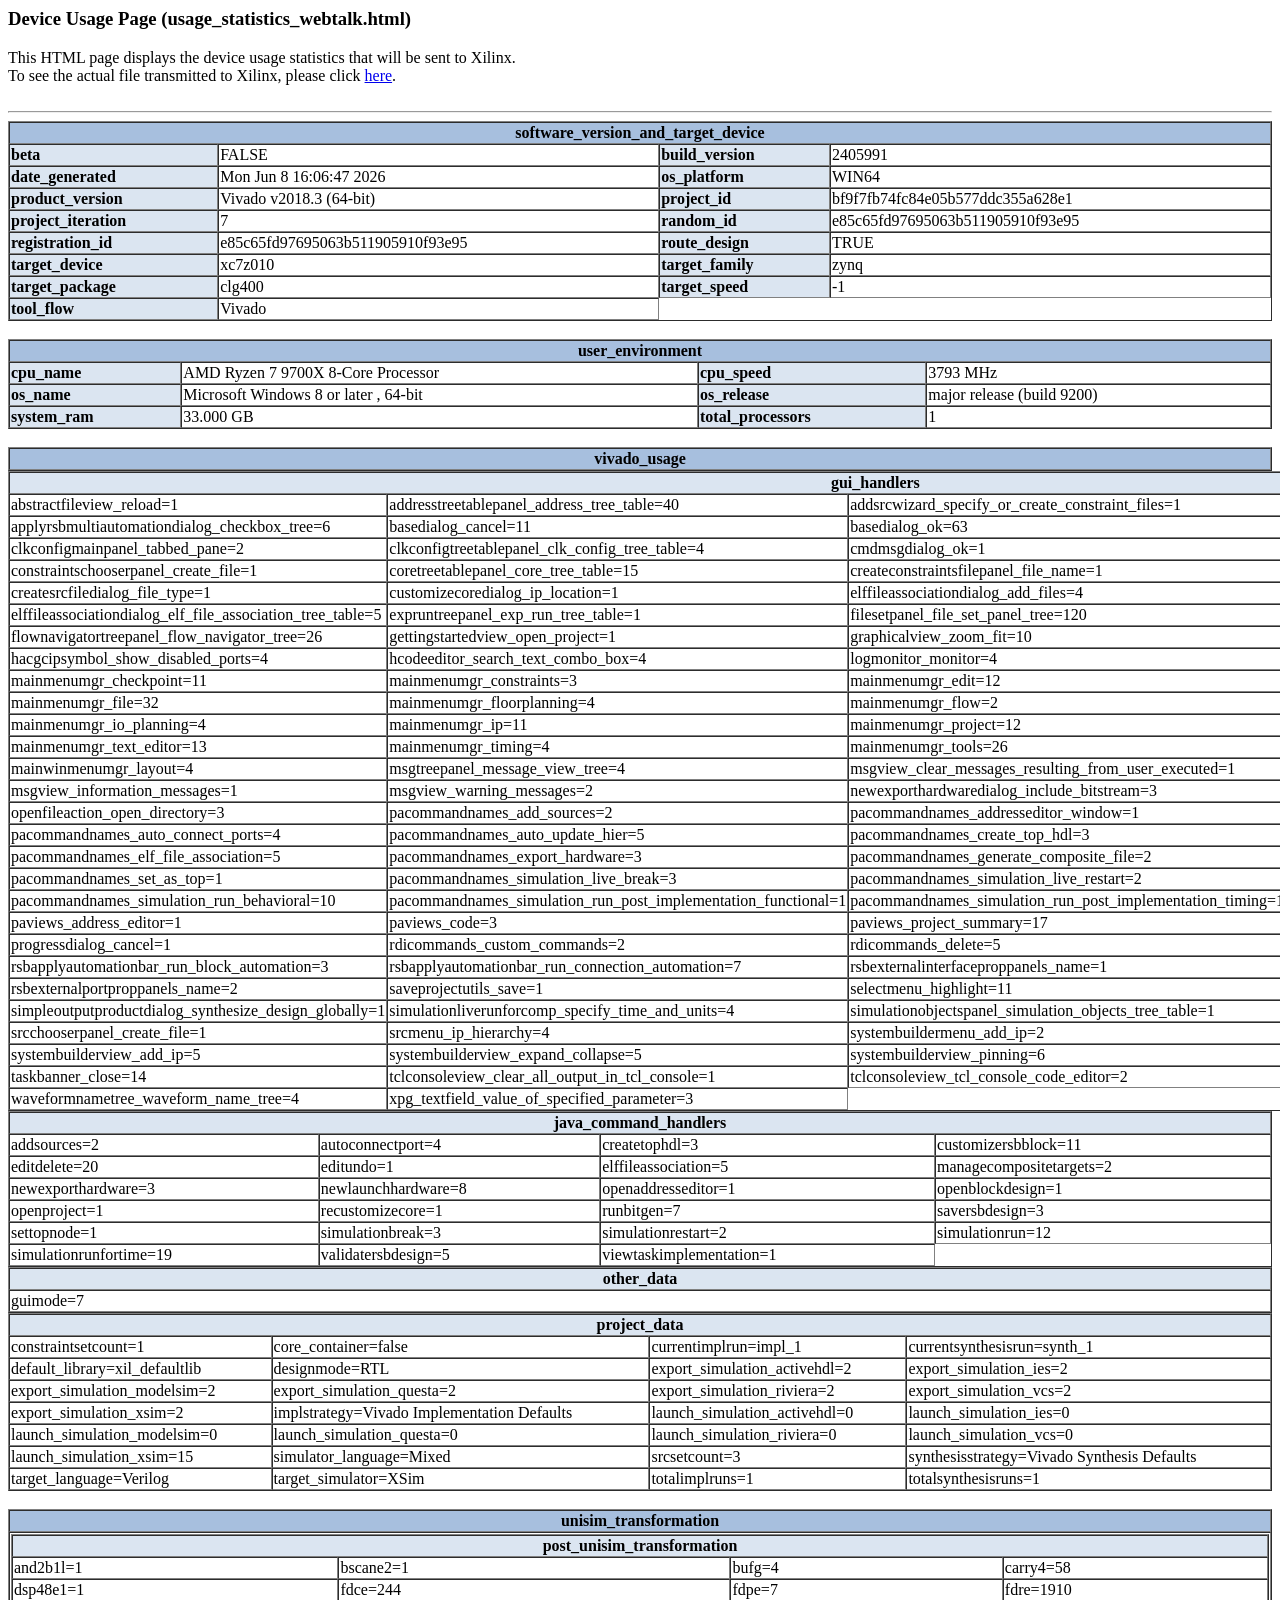
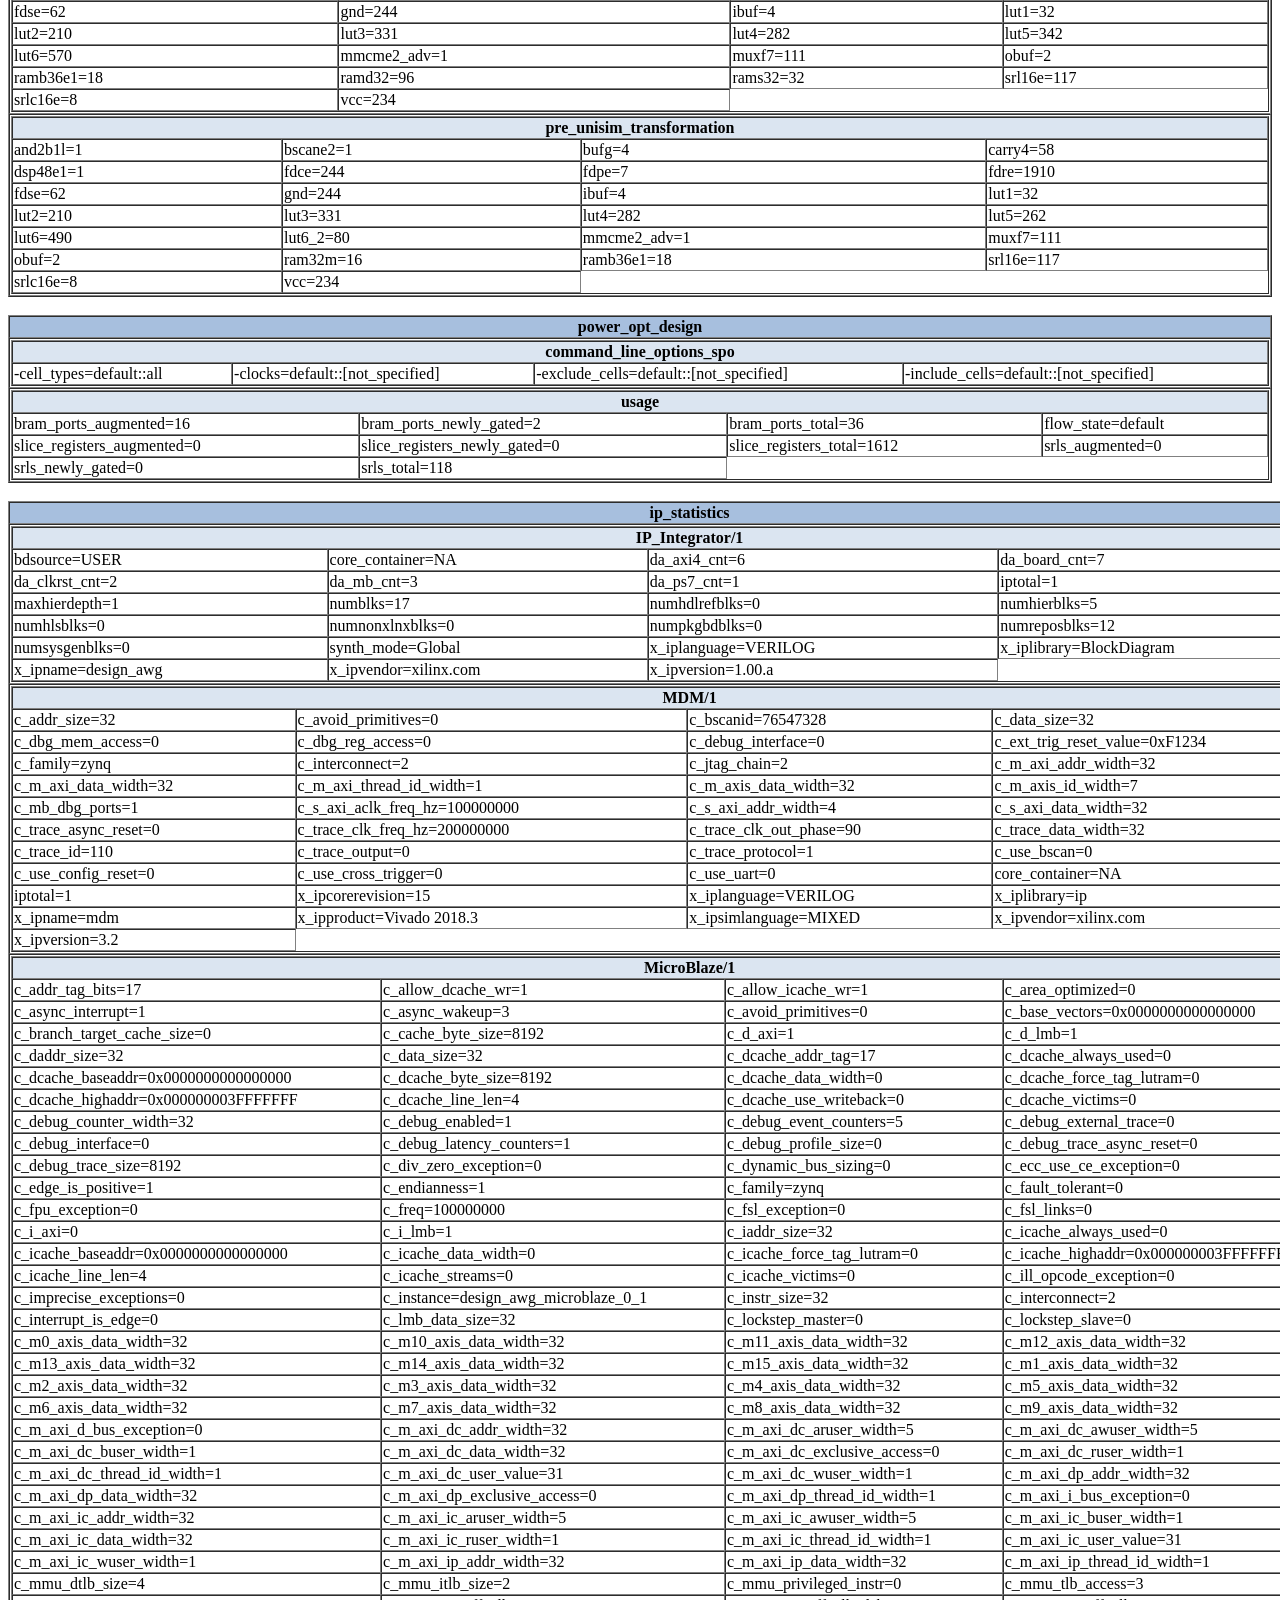
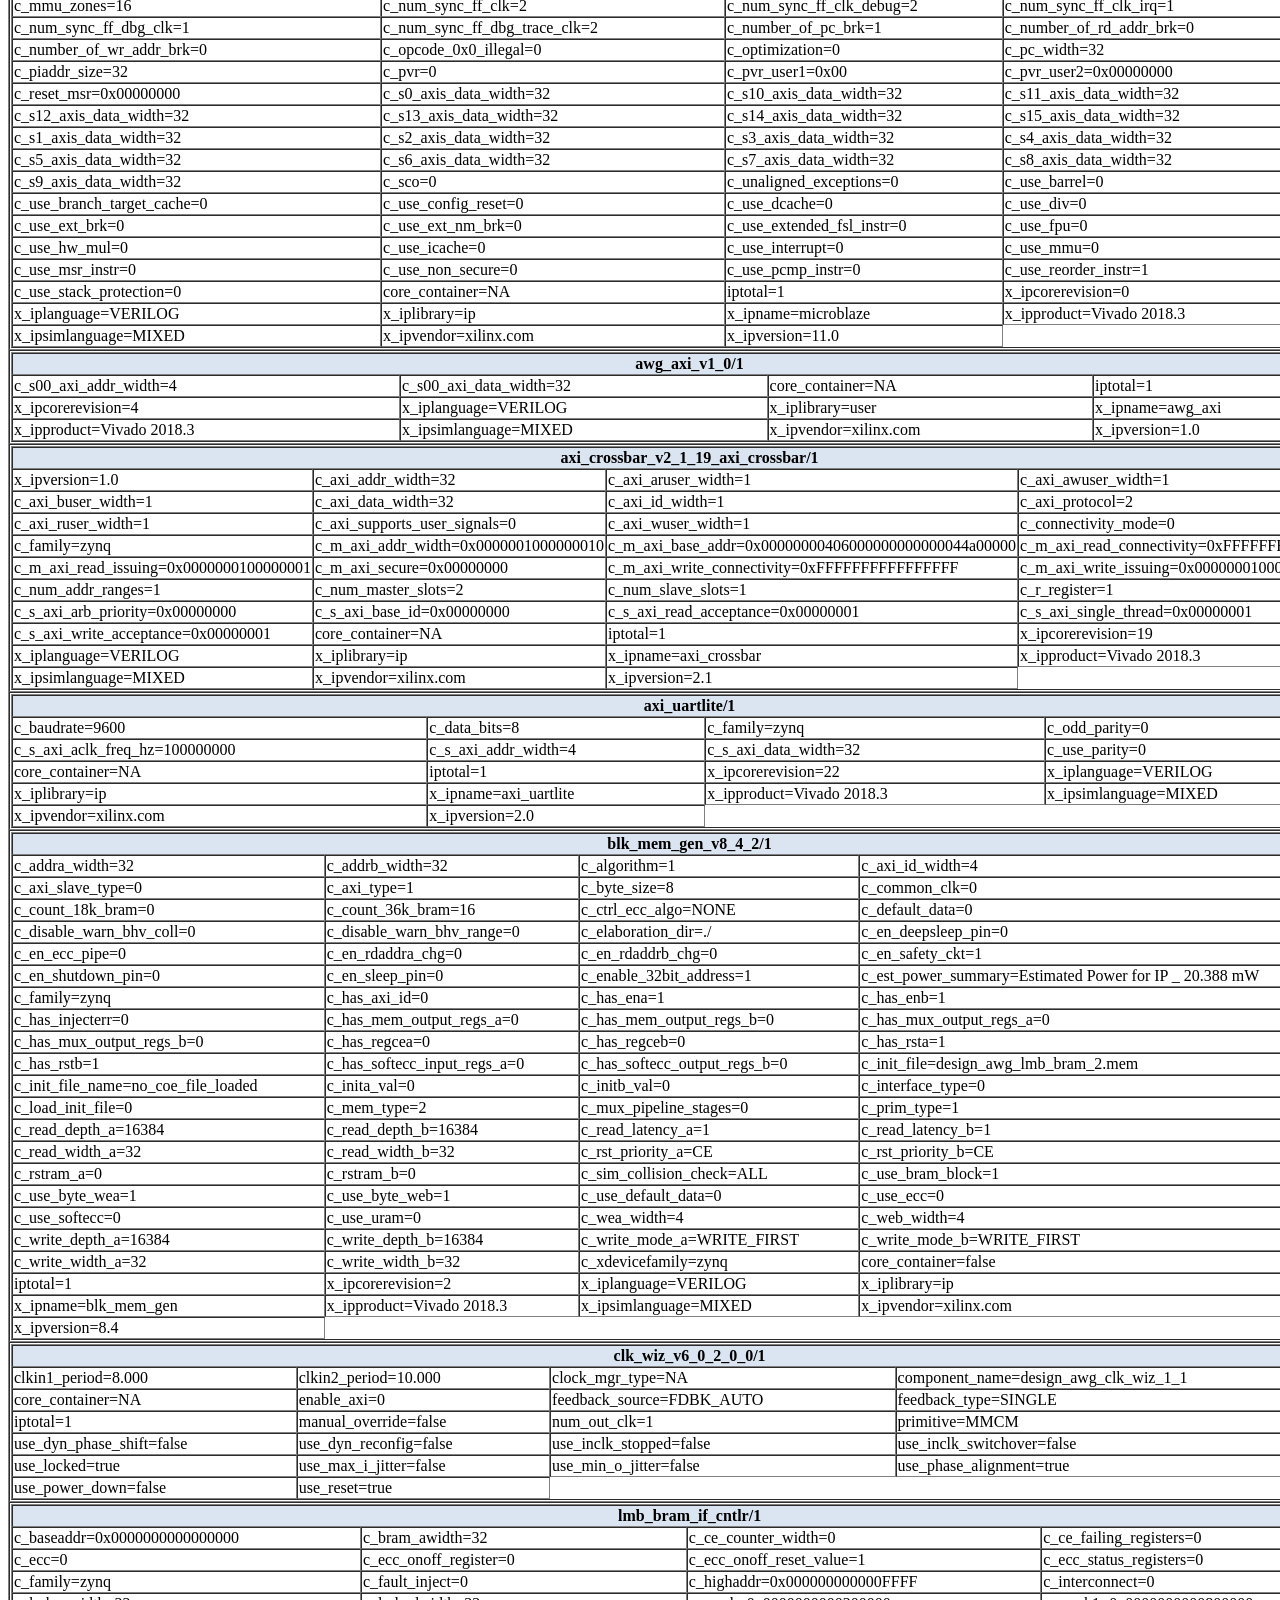
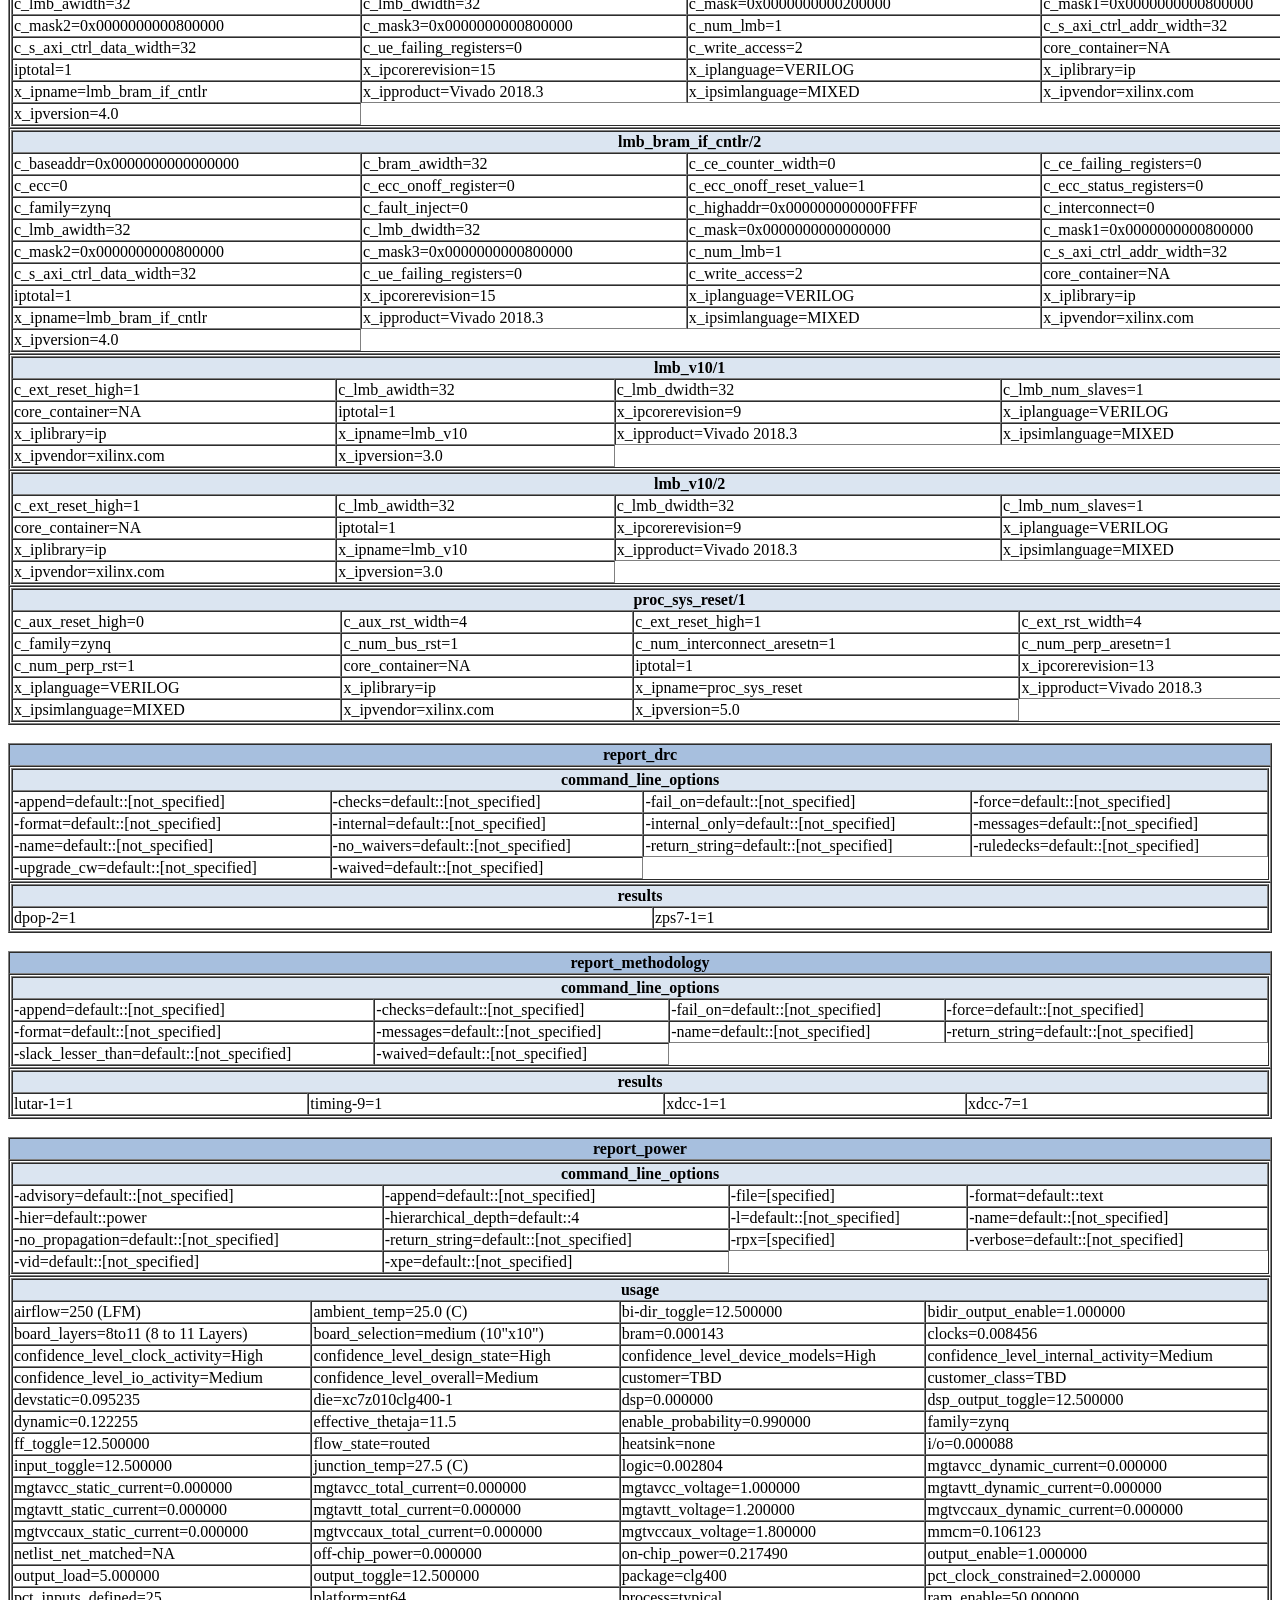
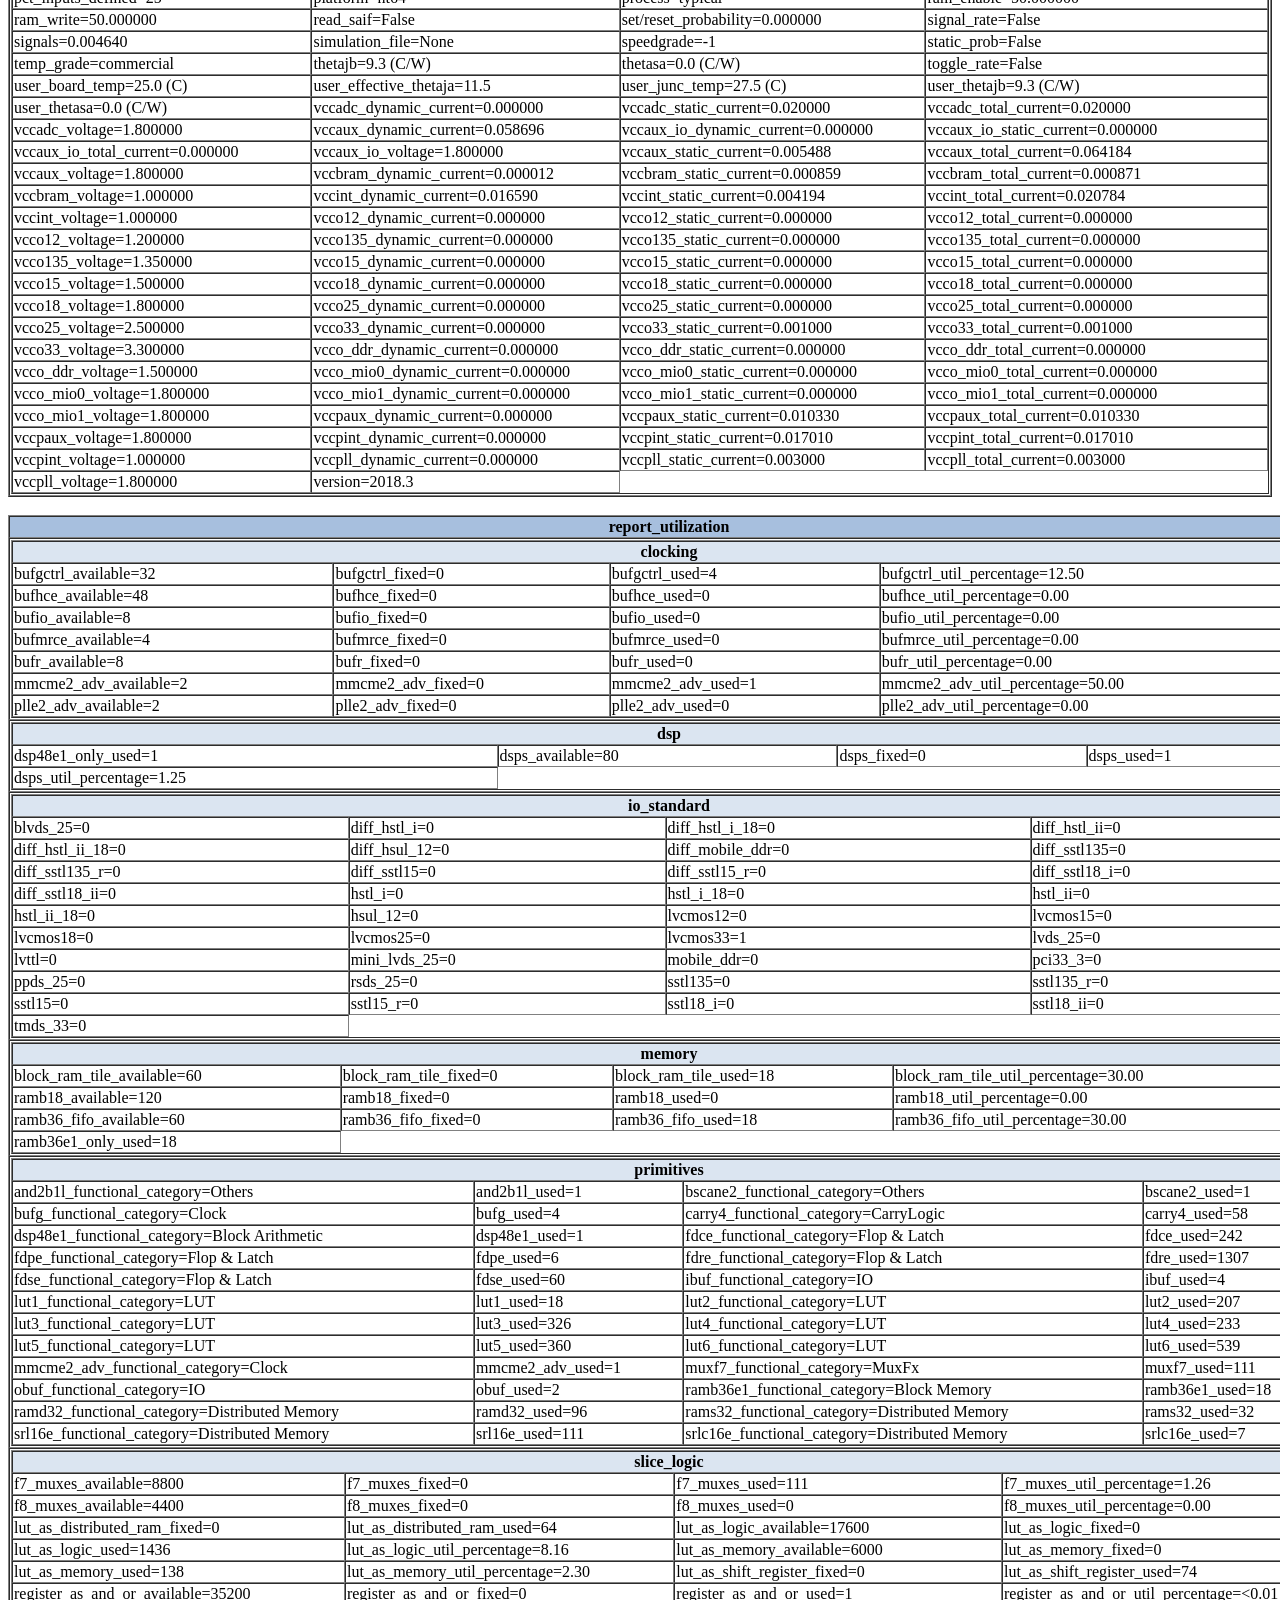
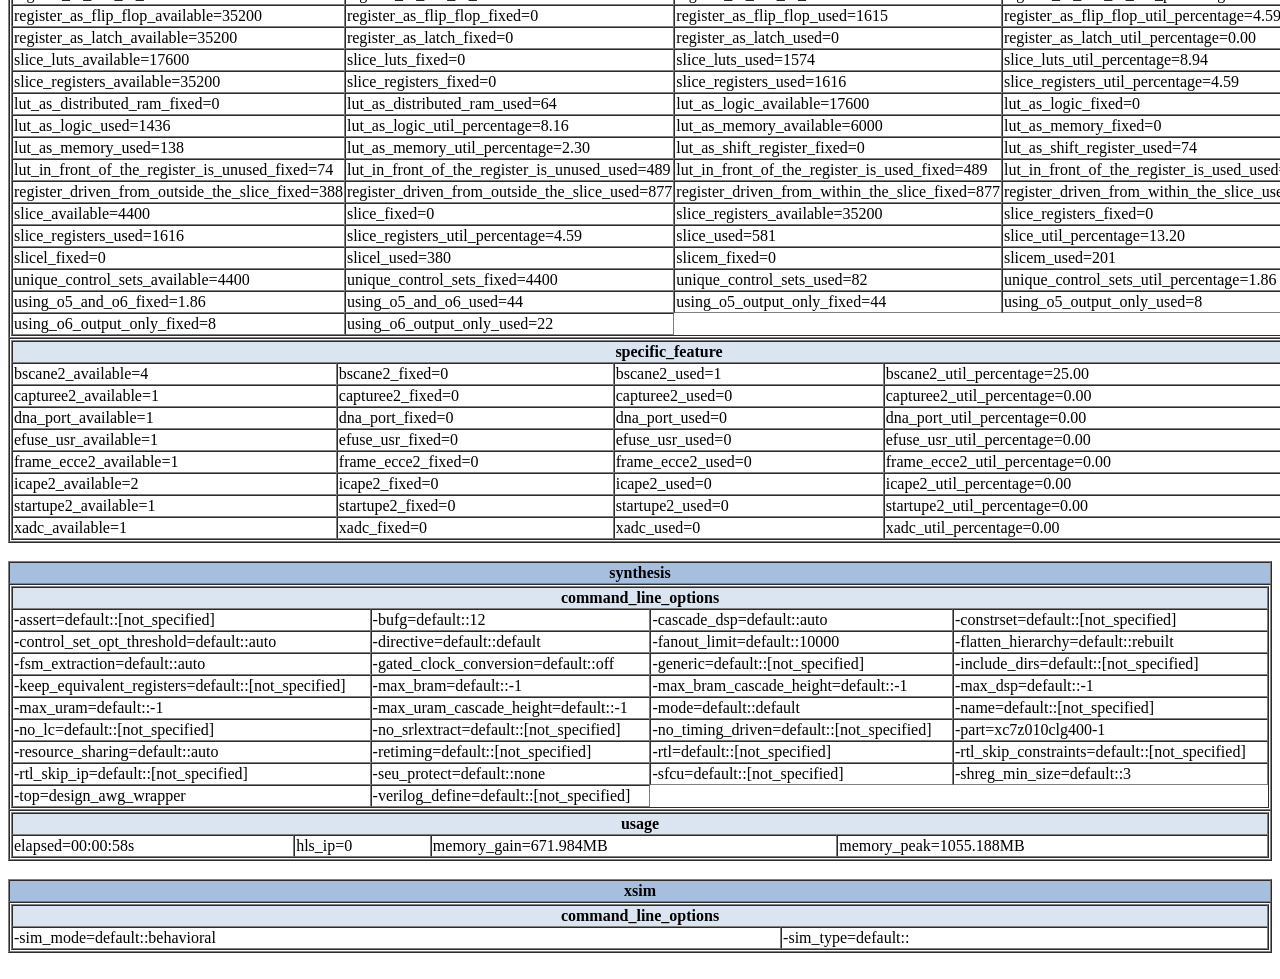
==== commit b485b2ab: "TODO Naprawić reset microblaze, trzyma cały czas w resecie o ile nie mam przycisku wciśniętego" ====
--- a/gen_arb_z_ip/gen_arb_z_ip.runs/impl_1/usage_statistics_webtalk.html
+++ b/gen_arb_z_ip/gen_arb_z_ip.runs/impl_1/usage_statistics_webtalk.html
@@ -4,13 +4,13 @@
   <TR ALIGN='CENTER' BGCOLOR='#A7BFDE'><TD COLSPAN='4'><B>software_version_and_target_device</B></TD></TR>
 <TR ALIGN='LEFT'>  <TD BGCOLOR='#DBE5F1'><B>beta</B></TD><TD>FALSE</TD>
   <TD BGCOLOR='#DBE5F1'><B>build_version</B></TD><TD>2405991</TD>
-</TR><TR ALIGN='LEFT'>  <TD BGCOLOR='#DBE5F1'><B>date_generated</B></TD><TD>Fri Jun  5 11:39:31 2026</TD>
+</TR><TR ALIGN='LEFT'>  <TD BGCOLOR='#DBE5F1'><B>date_generated</B></TD><TD>Mon Jun  8 16:06:47 2026</TD>
   <TD BGCOLOR='#DBE5F1'><B>os_platform</B></TD><TD>WIN64</TD>
 </TR><TR ALIGN='LEFT'>  <TD BGCOLOR='#DBE5F1'><B>product_version</B></TD><TD>Vivado v2018.3 (64-bit)</TD>
   <TD BGCOLOR='#DBE5F1'><B>project_id</B></TD><TD>bf9f7fb74fc84e05b577ddc355a628e1</TD>
-</TR><TR ALIGN='LEFT'>  <TD BGCOLOR='#DBE5F1'><B>project_iteration</B></TD><TD>4</TD>
-  <TD BGCOLOR='#DBE5F1'><B>random_id</B></TD><TD>2df49e8e994c56f2b21c31cd1a7b014d</TD>
-</TR><TR ALIGN='LEFT'>  <TD BGCOLOR='#DBE5F1'><B>registration_id</B></TD><TD>213842966_0_0_006</TD>
+</TR><TR ALIGN='LEFT'>  <TD BGCOLOR='#DBE5F1'><B>project_iteration</B></TD><TD>7</TD>
+  <TD BGCOLOR='#DBE5F1'><B>random_id</B></TD><TD>e85c65fd97695063b511905910f93e95</TD>
+</TR><TR ALIGN='LEFT'>  <TD BGCOLOR='#DBE5F1'><B>registration_id</B></TD><TD>e85c65fd97695063b511905910f93e95</TD>
   <TD BGCOLOR='#DBE5F1'><B>route_design</B></TD><TD>TRUE</TD>
 </TR><TR ALIGN='LEFT'>  <TD BGCOLOR='#DBE5F1'><B>target_device</B></TD><TD>xc7z010</TD>
   <TD BGCOLOR='#DBE5F1'><B>target_family</B></TD><TD>zynq</TD>
@@ -20,11 +20,11 @@
 </TR> </TABLE><BR>
  <TABLE BORDER='1' CELLSPACING='0' WIDTH='100%'>
   <TR ALIGN='CENTER' BGCOLOR='#A7BFDE'><TD COLSPAN='4'><B>user_environment</B></TD></TR>
-<TR ALIGN='LEFT'>  <TD BGCOLOR='#DBE5F1'><B>cpu_name</B></TD><TD>Intel(R) Core(TM) i7-9750HF CPU @ 2.60GHz</TD>
-  <TD BGCOLOR='#DBE5F1'><B>cpu_speed</B></TD><TD>2592 MHz</TD>
+<TR ALIGN='LEFT'>  <TD BGCOLOR='#DBE5F1'><B>cpu_name</B></TD><TD>AMD Ryzen 7 9700X 8-Core Processor             </TD>
+  <TD BGCOLOR='#DBE5F1'><B>cpu_speed</B></TD><TD>3793 MHz</TD>
 </TR><TR ALIGN='LEFT'>  <TD BGCOLOR='#DBE5F1'><B>os_name</B></TD><TD>Microsoft Windows 8 or later , 64-bit</TD>
   <TD BGCOLOR='#DBE5F1'><B>os_release</B></TD><TD>major release  (build 9200)</TD>
-</TR><TR ALIGN='LEFT'>  <TD BGCOLOR='#DBE5F1'><B>system_ram</B></TD><TD>34.000 GB</TD>
+</TR><TR ALIGN='LEFT'>  <TD BGCOLOR='#DBE5F1'><B>system_ram</B></TD><TD>33.000 GB</TD>
   <TD BGCOLOR='#DBE5F1'><B>total_processors</B></TD><TD>1</TD>
 </TR> </TABLE><BR>
  <TABLE BORDER='1' CELLSPACING='0' WIDTH='100%'>
@@ -36,9 +36,9 @@
    <TD>addsrcwizard_specify_or_create_constraint_files=1</TD>
    <TD>addsrcwizard_specify_simulation_specific_hdl_files=1</TD>
 </TR><TR ALIGN='LEFT'>   <TD>applyrsbmultiautomationdialog_checkbox_tree=6</TD>
-   <TD>basedialog_cancel=9</TD>
-   <TD>basedialog_ok=51</TD>
-   <TD>basedialog_yes=2</TD>
+   <TD>basedialog_cancel=11</TD>
+   <TD>basedialog_ok=63</TD>
+   <TD>basedialog_yes=4</TD>
 </TR><TR ALIGN='LEFT'>   <TD>clkconfigmainpanel_tabbed_pane=2</TD>
    <TD>clkconfigtreetablepanel_clk_config_tree_table=4</TD>
    <TD>cmdmsgdialog_ok=1</TD>
@@ -53,88 +53,92 @@
    <TD>elffileassociationdialog_elf_file_association_list=3</TD>
 </TR><TR ALIGN='LEFT'>   <TD>elffileassociationdialog_elf_file_association_tree_table=5</TD>
    <TD>expruntreepanel_exp_run_tree_table=1</TD>
-   <TD>filesetpanel_file_set_panel_tree=101</TD>
+   <TD>filesetpanel_file_set_panel_tree=120</TD>
    <TD>filtertoolbar_show_all=1</TD>
-</TR><TR ALIGN='LEFT'>   <TD>flownavigatortreepanel_flow_navigator_tree=20</TD>
-   <TD>graphicalview_zoom_fit=7</TD>
-   <TD>hacgcipsymbol_show_disabled_ports=4</TD>
+</TR><TR ALIGN='LEFT'>   <TD>flownavigatortreepanel_flow_navigator_tree=26</TD>
+   <TD>gettingstartedview_open_project=1</TD>
+   <TD>graphicalview_zoom_fit=10</TD>
+   <TD>graphicalview_zoom_in=16</TD>
+</TR><TR ALIGN='LEFT'>   <TD>hacgcipsymbol_show_disabled_ports=4</TD>
    <TD>hcodeeditor_search_text_combo_box=4</TD>
-</TR><TR ALIGN='LEFT'>   <TD>logmonitor_monitor=4</TD>
+   <TD>logmonitor_monitor=4</TD>
    <TD>logpanel_find=1</TD>
-   <TD>mainmenumgr_checkpoint=5</TD>
-   <TD>mainmenumgr_constraints=1</TD>
-</TR><TR ALIGN='LEFT'>   <TD>mainmenumgr_edit=10</TD>
-   <TD>mainmenumgr_export=7</TD>
-   <TD>mainmenumgr_file=20</TD>
+</TR><TR ALIGN='LEFT'>   <TD>mainmenumgr_checkpoint=11</TD>
+   <TD>mainmenumgr_constraints=3</TD>
+   <TD>mainmenumgr_edit=12</TD>
+   <TD>mainmenumgr_export=15</TD>
+</TR><TR ALIGN='LEFT'>   <TD>mainmenumgr_file=32</TD>
    <TD>mainmenumgr_floorplanning=4</TD>
-</TR><TR ALIGN='LEFT'>   <TD>mainmenumgr_flow=2</TD>
-   <TD>mainmenumgr_import=1</TD>
-   <TD>mainmenumgr_io_planning=4</TD>
-   <TD>mainmenumgr_ip=5</TD>
-</TR><TR ALIGN='LEFT'>   <TD>mainmenumgr_project=6</TD>
+   <TD>mainmenumgr_flow=2</TD>
+   <TD>mainmenumgr_import=3</TD>
+</TR><TR ALIGN='LEFT'>   <TD>mainmenumgr_io_planning=4</TD>
+   <TD>mainmenumgr_ip=11</TD>
+   <TD>mainmenumgr_project=12</TD>
    <TD>mainmenumgr_reports=6</TD>
-   <TD>mainmenumgr_text_editor=7</TD>
+</TR><TR ALIGN='LEFT'>   <TD>mainmenumgr_text_editor=13</TD>
    <TD>mainmenumgr_timing=4</TD>
-</TR><TR ALIGN='LEFT'>   <TD>mainmenumgr_tools=24</TD>
+   <TD>mainmenumgr_tools=26</TD>
    <TD>mainmenumgr_window=4</TD>
-   <TD>mainwinmenumgr_layout=4</TD>
+</TR><TR ALIGN='LEFT'>   <TD>mainwinmenumgr_layout=4</TD>
    <TD>msgtreepanel_message_view_tree=4</TD>
-</TR><TR ALIGN='LEFT'>   <TD>msgview_clear_messages_resulting_from_user_executed=1</TD>
+   <TD>msgview_clear_messages_resulting_from_user_executed=1</TD>
    <TD>msgview_critical_warnings=1</TD>
-   <TD>msgview_information_messages=1</TD>
+</TR><TR ALIGN='LEFT'>   <TD>msgview_information_messages=1</TD>
    <TD>msgview_warning_messages=2</TD>
-</TR><TR ALIGN='LEFT'>   <TD>newexporthardwaredialog_include_bitstream=1</TD>
+   <TD>newexporthardwaredialog_include_bitstream=3</TD>
    <TD>openfileaction_cancel=4</TD>
-   <TD>openfileaction_open_directory=3</TD>
+</TR><TR ALIGN='LEFT'>   <TD>openfileaction_open_directory=3</TD>
    <TD>pacommandnames_add_sources=2</TD>
-</TR><TR ALIGN='LEFT'>   <TD>pacommandnames_addresseditor_window=1</TD>
+   <TD>pacommandnames_addresseditor_window=1</TD>
    <TD>pacommandnames_auto_assign_address=4</TD>
-   <TD>pacommandnames_auto_connect_ports=4</TD>
+</TR><TR ALIGN='LEFT'>   <TD>pacommandnames_auto_connect_ports=4</TD>
    <TD>pacommandnames_auto_update_hier=5</TD>
-</TR><TR ALIGN='LEFT'>   <TD>pacommandnames_create_top_hdl=3</TD>
+   <TD>pacommandnames_create_top_hdl=3</TD>
    <TD>pacommandnames_customize_rsb_bloc=1</TD>
-   <TD>pacommandnames_elf_file_association=5</TD>
-   <TD>pacommandnames_export_hardware=1</TD>
-</TR><TR ALIGN='LEFT'>   <TD>pacommandnames_generate_composite_file=2</TD>
-   <TD>pacommandnames_launch_hardware=4</TD>
-   <TD>pacommandnames_set_as_top=1</TD>
-   <TD>pacommandnames_simulation_live_break=2</TD>
-</TR><TR ALIGN='LEFT'>   <TD>pacommandnames_simulation_live_restart=2</TD>
-   <TD>pacommandnames_simulation_live_run=17</TD>
-   <TD>pacommandnames_simulation_run_behavioral=8</TD>
+</TR><TR ALIGN='LEFT'>   <TD>pacommandnames_elf_file_association=5</TD>
+   <TD>pacommandnames_export_hardware=3</TD>
+   <TD>pacommandnames_generate_composite_file=2</TD>
+   <TD>pacommandnames_launch_hardware=8</TD>
+</TR><TR ALIGN='LEFT'>   <TD>pacommandnames_set_as_top=1</TD>
+   <TD>pacommandnames_simulation_live_break=3</TD>
+   <TD>pacommandnames_simulation_live_restart=2</TD>
+   <TD>pacommandnames_simulation_live_run=19</TD>
+</TR><TR ALIGN='LEFT'>   <TD>pacommandnames_simulation_run_behavioral=10</TD>
    <TD>pacommandnames_simulation_run_post_implementation_functional=1</TD>
-</TR><TR ALIGN='LEFT'>   <TD>pacommandnames_simulation_run_post_implementation_timing=1</TD>
+   <TD>pacommandnames_simulation_run_post_implementation_timing=1</TD>
    <TD>pacommandnames_validate_rsb_design=5</TD>
-   <TD>paviews_address_editor=1</TD>
+</TR><TR ALIGN='LEFT'>   <TD>paviews_address_editor=1</TD>
    <TD>paviews_code=3</TD>
-</TR><TR ALIGN='LEFT'>   <TD>paviews_project_summary=13</TD>
-   <TD>planaheadtab_refresh_ip_catalog=2</TD>
-   <TD>progressdialog_cancel=1</TD>
+   <TD>paviews_project_summary=17</TD>
+   <TD>planaheadtab_refresh_ip_catalog=3</TD>
+</TR><TR ALIGN='LEFT'>   <TD>progressdialog_cancel=1</TD>
    <TD>rdicommands_custom_commands=2</TD>
-</TR><TR ALIGN='LEFT'>   <TD>rdicommands_delete=5</TD>
+   <TD>rdicommands_delete=5</TD>
    <TD>rdiviews_waveform_viewer=5</TD>
-   <TD>rsbapplyautomationbar_run_block_automation=3</TD>
+</TR><TR ALIGN='LEFT'>   <TD>rsbapplyautomationbar_run_block_automation=3</TD>
    <TD>rsbapplyautomationbar_run_connection_automation=7</TD>
-</TR><TR ALIGN='LEFT'>   <TD>rsbexternalinterfaceproppanels_name=1</TD>
+   <TD>rsbexternalinterfaceproppanels_name=1</TD>
    <TD>rsbexternalportproppanels_frequency=1</TD>
-   <TD>rsbexternalportproppanels_name=2</TD>
+</TR><TR ALIGN='LEFT'>   <TD>rsbexternalportproppanels_name=2</TD>
    <TD>saveprojectutils_save=1</TD>
-</TR><TR ALIGN='LEFT'>   <TD>selectmenu_highlight=9</TD>
+   <TD>selectmenu_highlight=11</TD>
    <TD>simpleoutputproductdialog_generate_output_products_immediately=2</TD>
-   <TD>simpleoutputproductdialog_synthesize_design_globally=1</TD>
+</TR><TR ALIGN='LEFT'>   <TD>simpleoutputproductdialog_synthesize_design_globally=1</TD>
    <TD>simulationliverunforcomp_specify_time_and_units=4</TD>
-</TR><TR ALIGN='LEFT'>   <TD>simulationobjectspanel_simulation_objects_tree_table=1</TD>
+   <TD>simulationobjectspanel_simulation_objects_tree_table=1</TD>
    <TD>simulationscopespanel_simulate_scope_table=29</TD>
-   <TD>srcchooserpanel_create_file=1</TD>
+</TR><TR ALIGN='LEFT'>   <TD>srcchooserpanel_create_file=1</TD>
    <TD>srcmenu_ip_hierarchy=4</TD>
-</TR><TR ALIGN='LEFT'>   <TD>systembuildermenu_add_ip=2</TD>
+   <TD>systembuildermenu_add_ip=2</TD>
    <TD>systembuildermenu_ip_documentation=1</TD>
-   <TD>systembuilderview_add_ip=5</TD>
-   <TD>systembuilderview_pinning=2</TD>
-</TR><TR ALIGN='LEFT'>   <TD>systemtreeview_system_tree=6</TD>
-   <TD>taskbanner_close=12</TD>
+</TR><TR ALIGN='LEFT'>   <TD>systembuilderview_add_ip=5</TD>
+   <TD>systembuilderview_expand_collapse=5</TD>
+   <TD>systembuilderview_pinning=6</TD>
+   <TD>systemtreeview_system_tree=14</TD>
+</TR><TR ALIGN='LEFT'>   <TD>taskbanner_close=14</TD>
    <TD>tclconsoleview_clear_all_output_in_tcl_console=1</TD>
    <TD>tclconsoleview_tcl_console_code_editor=2</TD>
+   <TD>touchpointsurveydialog_no=1</TD>
 </TR><TR ALIGN='LEFT'>   <TD>waveformnametree_waveform_name_tree=4</TD>
    <TD>xpg_textfield_value_of_specified_parameter=3</TD>
 </TR>  </TABLE>
@@ -143,28 +147,30 @@
 <TR ALIGN='LEFT'>   <TD>addsources=2</TD>
    <TD>autoconnectport=4</TD>
    <TD>createtophdl=3</TD>
-   <TD>customizersbblock=9</TD>
+   <TD>customizersbblock=11</TD>
 </TR><TR ALIGN='LEFT'>   <TD>editdelete=20</TD>
    <TD>editundo=1</TD>
    <TD>elffileassociation=5</TD>
    <TD>managecompositetargets=2</TD>
-</TR><TR ALIGN='LEFT'>   <TD>newexporthardware=1</TD>
-   <TD>newlaunchhardware=4</TD>
+</TR><TR ALIGN='LEFT'>   <TD>newexporthardware=3</TD>
+   <TD>newlaunchhardware=8</TD>
    <TD>openaddresseditor=1</TD>
    <TD>openblockdesign=1</TD>
-</TR><TR ALIGN='LEFT'>   <TD>recustomizecore=1</TD>
-   <TD>runbitgen=4</TD>
-   <TD>saversbdesign=2</TD>
-   <TD>settopnode=1</TD>
-</TR><TR ALIGN='LEFT'>   <TD>simulationbreak=2</TD>
+</TR><TR ALIGN='LEFT'>   <TD>openproject=1</TD>
+   <TD>recustomizecore=1</TD>
+   <TD>runbitgen=7</TD>
+   <TD>saversbdesign=3</TD>
+</TR><TR ALIGN='LEFT'>   <TD>settopnode=1</TD>
+   <TD>simulationbreak=3</TD>
    <TD>simulationrestart=2</TD>
-   <TD>simulationrun=10</TD>
-   <TD>simulationrunfortime=17</TD>
-</TR><TR ALIGN='LEFT'>   <TD>validatersbdesign=5</TD>
+   <TD>simulationrun=12</TD>
+</TR><TR ALIGN='LEFT'>   <TD>simulationrunfortime=19</TD>
+   <TD>validatersbdesign=5</TD>
+   <TD>viewtaskimplementation=1</TD>
 </TR>  </TABLE>
 </TR><TR ALIGN='LEFT'>  <TABLE BORDER='1' CELLSPACING='0' WIDTH='100%'>
    <TR ALIGN='CENTER' BGCOLOR='#DBE5F1'><TD COLSPAN='4'><B>other_data</B></TD></TR>
-<TR ALIGN='LEFT'>   <TD>guimode=5</TD>
+<TR ALIGN='LEFT'>   <TD>guimode=7</TD>
 </TR>  </TABLE>
   <TABLE BORDER='1' CELLSPACING='0' WIDTH='100%'>
    <TR ALIGN='CENTER' BGCOLOR='#DBE5F1'><TD COLSPAN='4'><B>project_data</B></TD></TR>
@@ -188,7 +194,7 @@
    <TD>launch_simulation_questa=0</TD>
    <TD>launch_simulation_riviera=0</TD>
    <TD>launch_simulation_vcs=0</TD>
-</TR><TR ALIGN='LEFT'>   <TD>launch_simulation_xsim=13</TD>
+</TR><TR ALIGN='LEFT'>   <TD>launch_simulation_xsim=15</TD>
    <TD>simulator_language=Mixed</TD>
    <TD>srcsetcount=3</TD>
    <TD>synthesisstrategy=Vivado Synthesis Defaults</TD>
@@ -566,34 +572,34 @@
    <TR><TD>
    <TABLE BORDER='1' CELLSPACING='0' WIDTH='100%'>
     <TR ALIGN='CENTER' BGCOLOR='#DBE5F1'><TD COLSPAN='4'><B>axi_crossbar_v2_1_19_axi_crossbar/1</B></TD></TR>
-<TR ALIGN='LEFT'>    <TD>c_axi_addr_width=32</TD>
+<TR ALIGN='LEFT'>    <TD>x_ipversion=1.0</TD>
+    <TD>c_axi_addr_width=32</TD>
     <TD>c_axi_aruser_width=1</TD>
     <TD>c_axi_awuser_width=1</TD>
-    <TD>c_axi_buser_width=1</TD>
-</TR><TR ALIGN='LEFT'>    <TD>c_axi_data_width=32</TD>
+</TR><TR ALIGN='LEFT'>    <TD>c_axi_buser_width=1</TD>
+    <TD>c_axi_data_width=32</TD>
     <TD>c_axi_id_width=1</TD>
     <TD>c_axi_protocol=2</TD>
-    <TD>c_axi_ruser_width=1</TD>
-</TR><TR ALIGN='LEFT'>    <TD>c_axi_supports_user_signals=0</TD>
+</TR><TR ALIGN='LEFT'>    <TD>c_axi_ruser_width=1</TD>
+    <TD>c_axi_supports_user_signals=0</TD>
     <TD>c_axi_wuser_width=1</TD>
     <TD>c_connectivity_mode=0</TD>
-    <TD>c_family=zynq</TD>
-</TR><TR ALIGN='LEFT'>    <TD>c_m_axi_addr_width=0x0000001000000010</TD>
+</TR><TR ALIGN='LEFT'>    <TD>c_family=zynq</TD>
+    <TD>c_m_axi_addr_width=0x0000001000000010</TD>
     <TD>c_m_axi_base_addr=0x00000000406000000000000044a00000</TD>
     <TD>c_m_axi_read_connectivity=0xFFFFFFFFFFFFFFFF</TD>
-    <TD>c_m_axi_read_issuing=0x0000000100000001</TD>
-</TR><TR ALIGN='LEFT'>    <TD>c_m_axi_secure=0x00000000</TD>
+</TR><TR ALIGN='LEFT'>    <TD>c_m_axi_read_issuing=0x0000000100000001</TD>
+    <TD>c_m_axi_secure=0x00000000</TD>
     <TD>c_m_axi_write_connectivity=0xFFFFFFFFFFFFFFFF</TD>
     <TD>c_m_axi_write_issuing=0x0000000100000001</TD>
-    <TD>c_num_addr_ranges=1</TD>
-</TR><TR ALIGN='LEFT'>    <TD>c_num_master_slots=2</TD>
+</TR><TR ALIGN='LEFT'>    <TD>c_num_addr_ranges=1</TD>
+    <TD>c_num_master_slots=2</TD>
     <TD>c_num_slave_slots=1</TD>
     <TD>c_r_register=1</TD>
-    <TD>c_s_axi_arb_priority=0x00000000</TD>
-</TR><TR ALIGN='LEFT'>    <TD>c_s_axi_base_id=0x00000000</TD>
+</TR><TR ALIGN='LEFT'>    <TD>c_s_axi_arb_priority=0x00000000</TD>
+    <TD>c_s_axi_base_id=0x00000000</TD>
     <TD>c_s_axi_read_acceptance=0x00000001</TD>
     <TD>c_s_axi_single_thread=0x00000001</TD>
-    <TD>c_s_axi_thread_id_width=0x00000000</TD>
 </TR><TR ALIGN='LEFT'>    <TD>c_s_axi_write_acceptance=0x00000001</TD>
     <TD>core_container=NA</TD>
     <TD>iptotal=1</TD>
@@ -866,7 +872,7 @@
     <TR ALIGN='CENTER' BGCOLOR='#DBE5F1'><TD COLSPAN='4'><B>proc_sys_reset/1</B></TD></TR>
 <TR ALIGN='LEFT'>    <TD>c_aux_reset_high=0</TD>
     <TD>c_aux_rst_width=4</TD>
-    <TD>c_ext_reset_high=0</TD>
+    <TD>c_ext_reset_high=1</TD>
     <TD>c_ext_rst_width=4</TD>
 </TR><TR ALIGN='LEFT'>    <TD>c_family=zynq</TD>
     <TD>c_num_bus_rst=1</TD>
@@ -973,7 +979,7 @@
 </TR><TR ALIGN='LEFT'>    <TD>board_layers=8to11 (8 to 11 Layers)</TD>
     <TD>board_selection=medium (10&quot;x10&quot;)</TD>
     <TD>bram=0.000143</TD>
-    <TD>clocks=0.008507</TD>
+    <TD>clocks=0.008456</TD>
 </TR><TR ALIGN='LEFT'>    <TD>confidence_level_clock_activity=High</TD>
     <TD>confidence_level_design_state=High</TD>
     <TD>confidence_level_device_models=High</TD>
@@ -982,11 +988,11 @@
     <TD>confidence_level_overall=Medium</TD>
     <TD>customer=TBD</TD>
     <TD>customer_class=TBD</TD>
-</TR><TR ALIGN='LEFT'>    <TD>devstatic=0.095237</TD>
+</TR><TR ALIGN='LEFT'>    <TD>devstatic=0.095235</TD>
     <TD>die=xc7z010clg400-1</TD>
     <TD>dsp=0.000000</TD>
     <TD>dsp_output_toggle=12.500000</TD>
-</TR><TR ALIGN='LEFT'>    <TD>dynamic=0.122387</TD>
+</TR><TR ALIGN='LEFT'>    <TD>dynamic=0.122255</TD>
     <TD>effective_thetaja=11.5</TD>
     <TD>enable_probability=0.990000</TD>
     <TD>family=zynq</TD>
@@ -996,7 +1002,7 @@
     <TD>i/o=0.000088</TD>
 </TR><TR ALIGN='LEFT'>    <TD>input_toggle=12.500000</TD>
     <TD>junction_temp=27.5 (C)</TD>
-    <TD>logic=0.002834</TD>
+    <TD>logic=0.002804</TD>
     <TD>mgtavcc_dynamic_current=0.000000</TD>
 </TR><TR ALIGN='LEFT'>    <TD>mgtavcc_static_current=0.000000</TD>
     <TD>mgtavcc_total_current=0.000000</TD>
@@ -1012,12 +1018,12 @@
     <TD>mmcm=0.106123</TD>
 </TR><TR ALIGN='LEFT'>    <TD>netlist_net_matched=NA</TD>
     <TD>off-chip_power=0.000000</TD>
-    <TD>on-chip_power=0.217624</TD>
+    <TD>on-chip_power=0.217490</TD>
     <TD>output_enable=1.000000</TD>
 </TR><TR ALIGN='LEFT'>    <TD>output_load=5.000000</TD>
     <TD>output_toggle=12.500000</TD>
     <TD>package=clg400</TD>
-    <TD>pct_clock_constrained=3.000000</TD>
+    <TD>pct_clock_constrained=2.000000</TD>
 </TR><TR ALIGN='LEFT'>    <TD>pct_inputs_defined=25</TD>
     <TD>platform=nt64</TD>
     <TD>process=typical</TD>
@@ -1026,7 +1032,7 @@
     <TD>read_saif=False</TD>
     <TD>set/reset_probability=0.000000</TD>
     <TD>signal_rate=False</TD>
-</TR><TR ALIGN='LEFT'>    <TD>signals=0.004692</TD>
+</TR><TR ALIGN='LEFT'>    <TD>signals=0.004640</TD>
     <TD>simulation_file=None</TD>
     <TD>speedgrade=-1</TD>
     <TD>static_prob=False</TD>
@@ -1055,9 +1061,9 @@
     <TD>vccbram_static_current=0.000859</TD>
     <TD>vccbram_total_current=0.000871</TD>
 </TR><TR ALIGN='LEFT'>    <TD>vccbram_voltage=1.000000</TD>
-    <TD>vccint_dynamic_current=0.016722</TD>
+    <TD>vccint_dynamic_current=0.016590</TD>
     <TD>vccint_static_current=0.004194</TD>
-    <TD>vccint_total_current=0.020916</TD>
+    <TD>vccint_total_current=0.020784</TD>
 </TR><TR ALIGN='LEFT'>    <TD>vccint_voltage=1.000000</TD>
     <TD>vcco12_dynamic_current=0.000000</TD>
     <TD>vcco12_static_current=0.000000</TD>
@@ -1100,8 +1106,8 @@
     <TD>vccpaux_total_current=0.010330</TD>
 </TR><TR ALIGN='LEFT'>    <TD>vccpaux_voltage=1.800000</TD>
     <TD>vccpint_dynamic_current=0.000000</TD>
-    <TD>vccpint_static_current=0.017011</TD>
-    <TD>vccpint_total_current=0.017011</TD>
+    <TD>vccpint_static_current=0.017010</TD>
+    <TD>vccpint_total_current=0.017010</TD>
 </TR><TR ALIGN='LEFT'>    <TD>vccpint_voltage=1.000000</TD>
     <TD>vccpll_dynamic_current=0.000000</TD>
     <TD>vccpll_static_current=0.003000</TD>
@@ -1284,8 +1290,8 @@
     <TD>lut_as_distributed_ram_used=64</TD>
     <TD>lut_as_logic_available=17600</TD>
     <TD>lut_as_logic_fixed=0</TD>
-</TR><TR ALIGN='LEFT'>    <TD>lut_as_logic_used=1439</TD>
-    <TD>lut_as_logic_util_percentage=8.18</TD>
+</TR><TR ALIGN='LEFT'>    <TD>lut_as_logic_used=1436</TD>
+    <TD>lut_as_logic_util_percentage=8.16</TD>
     <TD>lut_as_memory_available=6000</TD>
     <TD>lut_as_memory_fixed=0</TD>
 </TR><TR ALIGN='LEFT'>    <TD>lut_as_memory_used=138</TD>
@@ -1306,8 +1312,8 @@
     <TD>register_as_latch_util_percentage=0.00</TD>
 </TR><TR ALIGN='LEFT'>    <TD>slice_luts_available=17600</TD>
     <TD>slice_luts_fixed=0</TD>
-    <TD>slice_luts_used=1577</TD>
-    <TD>slice_luts_util_percentage=8.96</TD>
+    <TD>slice_luts_used=1574</TD>
+    <TD>slice_luts_util_percentage=8.94</TD>
 </TR><TR ALIGN='LEFT'>    <TD>slice_registers_available=35200</TD>
     <TD>slice_registers_fixed=0</TD>
     <TD>slice_registers_used=1616</TD>
@@ -1316,8 +1322,8 @@
     <TD>lut_as_distributed_ram_used=64</TD>
     <TD>lut_as_logic_available=17600</TD>
     <TD>lut_as_logic_fixed=0</TD>
-</TR><TR ALIGN='LEFT'>    <TD>lut_as_logic_used=1439</TD>
-    <TD>lut_as_logic_util_percentage=8.18</TD>
+</TR><TR ALIGN='LEFT'>    <TD>lut_as_logic_used=1436</TD>
+    <TD>lut_as_logic_util_percentage=8.16</TD>
     <TD>lut_as_memory_available=6000</TD>
     <TD>lut_as_memory_fixed=0</TD>
 </TR><TR ALIGN='LEFT'>    <TD>lut_as_memory_used=138</TD>
@@ -1325,25 +1331,25 @@
     <TD>lut_as_shift_register_fixed=0</TD>
     <TD>lut_as_shift_register_used=74</TD>
 </TR><TR ALIGN='LEFT'>    <TD>lut_in_front_of_the_register_is_unused_fixed=74</TD>
-    <TD>lut_in_front_of_the_register_is_unused_used=544</TD>
-    <TD>lut_in_front_of_the_register_is_used_fixed=544</TD>
-    <TD>lut_in_front_of_the_register_is_used_used=354</TD>
-</TR><TR ALIGN='LEFT'>    <TD>register_driven_from_outside_the_slice_fixed=354</TD>
-    <TD>register_driven_from_outside_the_slice_used=898</TD>
-    <TD>register_driven_from_within_the_slice_fixed=898</TD>
-    <TD>register_driven_from_within_the_slice_used=718</TD>
+    <TD>lut_in_front_of_the_register_is_unused_used=489</TD>
+    <TD>lut_in_front_of_the_register_is_used_fixed=489</TD>
+    <TD>lut_in_front_of_the_register_is_used_used=388</TD>
+</TR><TR ALIGN='LEFT'>    <TD>register_driven_from_outside_the_slice_fixed=388</TD>
+    <TD>register_driven_from_outside_the_slice_used=877</TD>
+    <TD>register_driven_from_within_the_slice_fixed=877</TD>
+    <TD>register_driven_from_within_the_slice_used=739</TD>
 </TR><TR ALIGN='LEFT'>    <TD>slice_available=4400</TD>
     <TD>slice_fixed=0</TD>
     <TD>slice_registers_available=35200</TD>
     <TD>slice_registers_fixed=0</TD>
 </TR><TR ALIGN='LEFT'>    <TD>slice_registers_used=1616</TD>
     <TD>slice_registers_util_percentage=4.59</TD>
-    <TD>slice_used=588</TD>
-    <TD>slice_util_percentage=13.36</TD>
+    <TD>slice_used=581</TD>
+    <TD>slice_util_percentage=13.20</TD>
 </TR><TR ALIGN='LEFT'>    <TD>slicel_fixed=0</TD>
-    <TD>slicel_used=385</TD>
+    <TD>slicel_used=380</TD>
     <TD>slicem_fixed=0</TD>
-    <TD>slicem_used=203</TD>
+    <TD>slicem_used=201</TD>
 </TR><TR ALIGN='LEFT'>    <TD>unique_control_sets_available=4400</TD>
     <TD>unique_control_sets_fixed=4400</TD>
     <TD>unique_control_sets_used=82</TD>
@@ -1438,10 +1444,10 @@
    <TR><TD>
    <TABLE BORDER='1' CELLSPACING='0' WIDTH='100%'>
     <TR ALIGN='CENTER' BGCOLOR='#DBE5F1'><TD COLSPAN='4'><B>usage</B></TD></TR>
-<TR ALIGN='LEFT'>    <TD>elapsed=00:02:11s</TD>
+<TR ALIGN='LEFT'>    <TD>elapsed=00:00:58s</TD>
     <TD>hls_ip=0</TD>
-    <TD>memory_gain=669.359MB</TD>
-    <TD>memory_peak=980.914MB</TD>
+    <TD>memory_gain=671.984MB</TD>
+    <TD>memory_peak=1055.188MB</TD>
 </TR>   </TABLE>
    </TD></TR>
   </TABLE><BR>
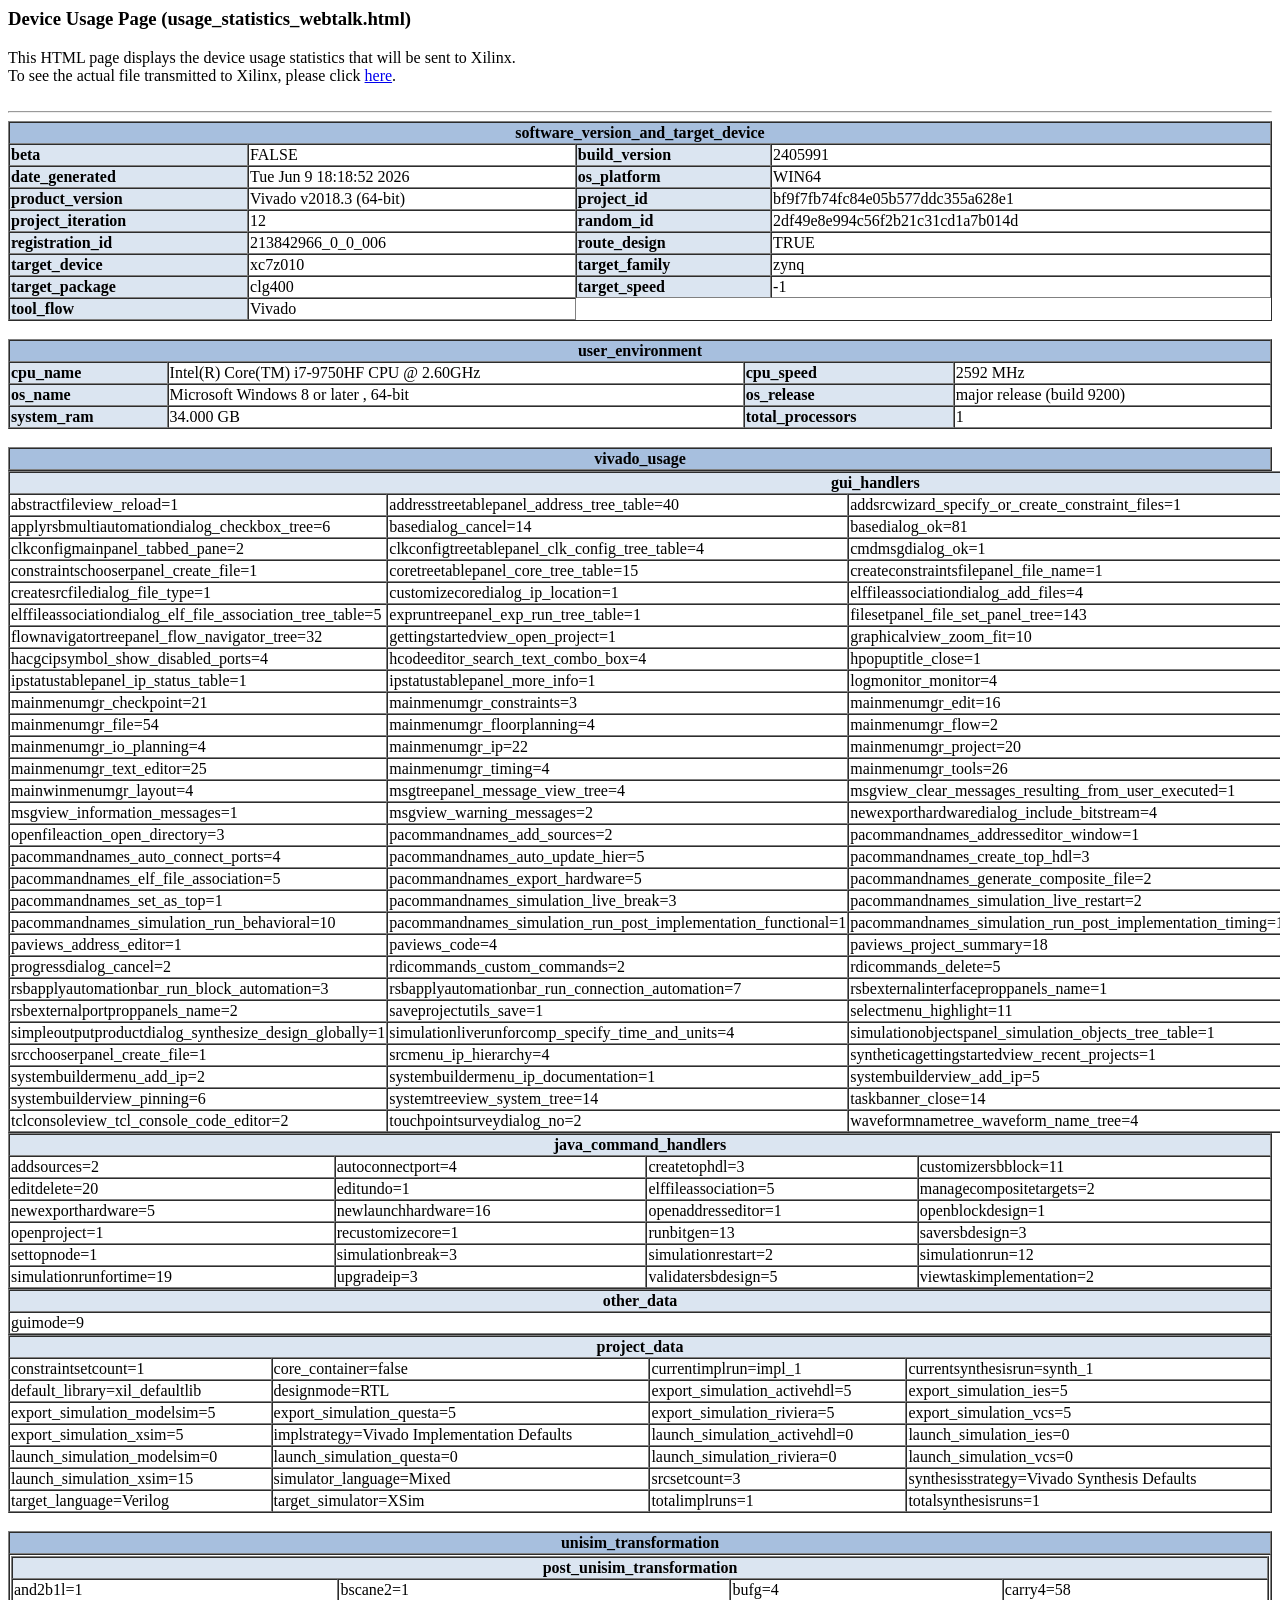
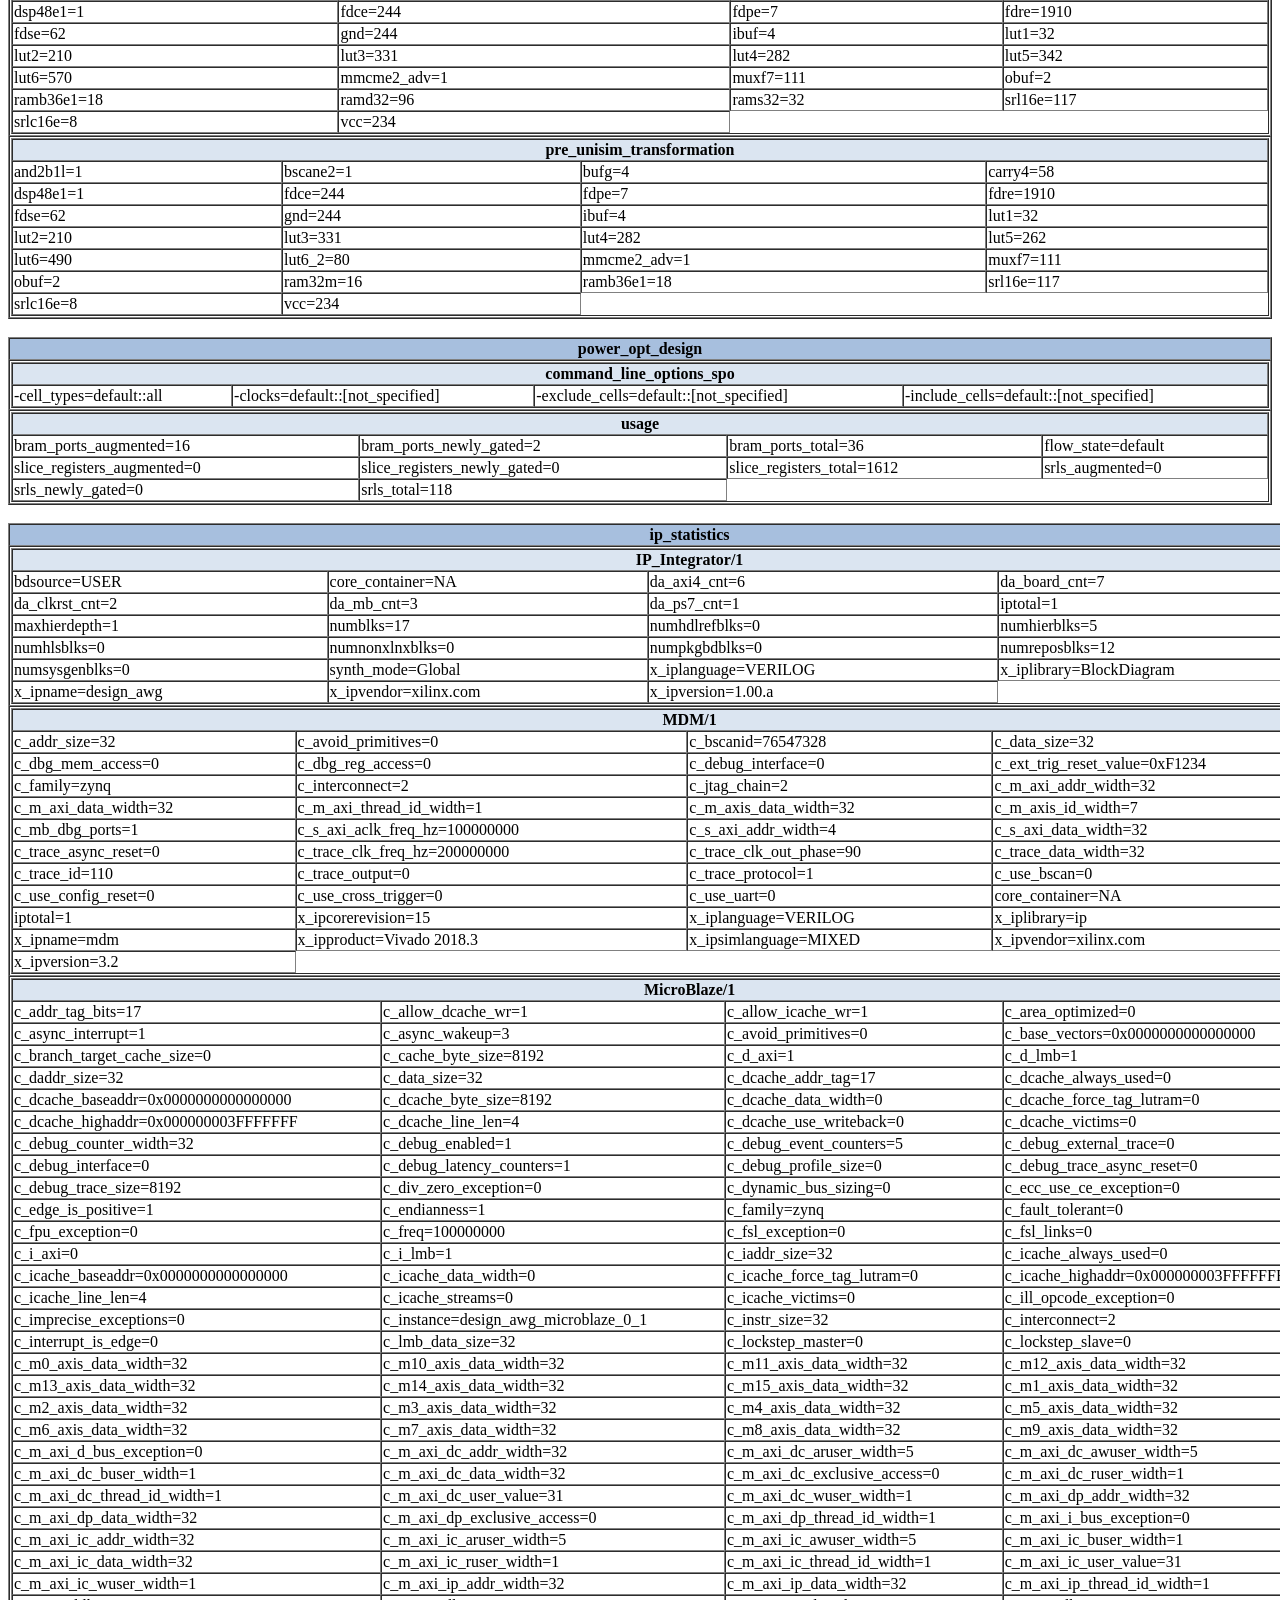
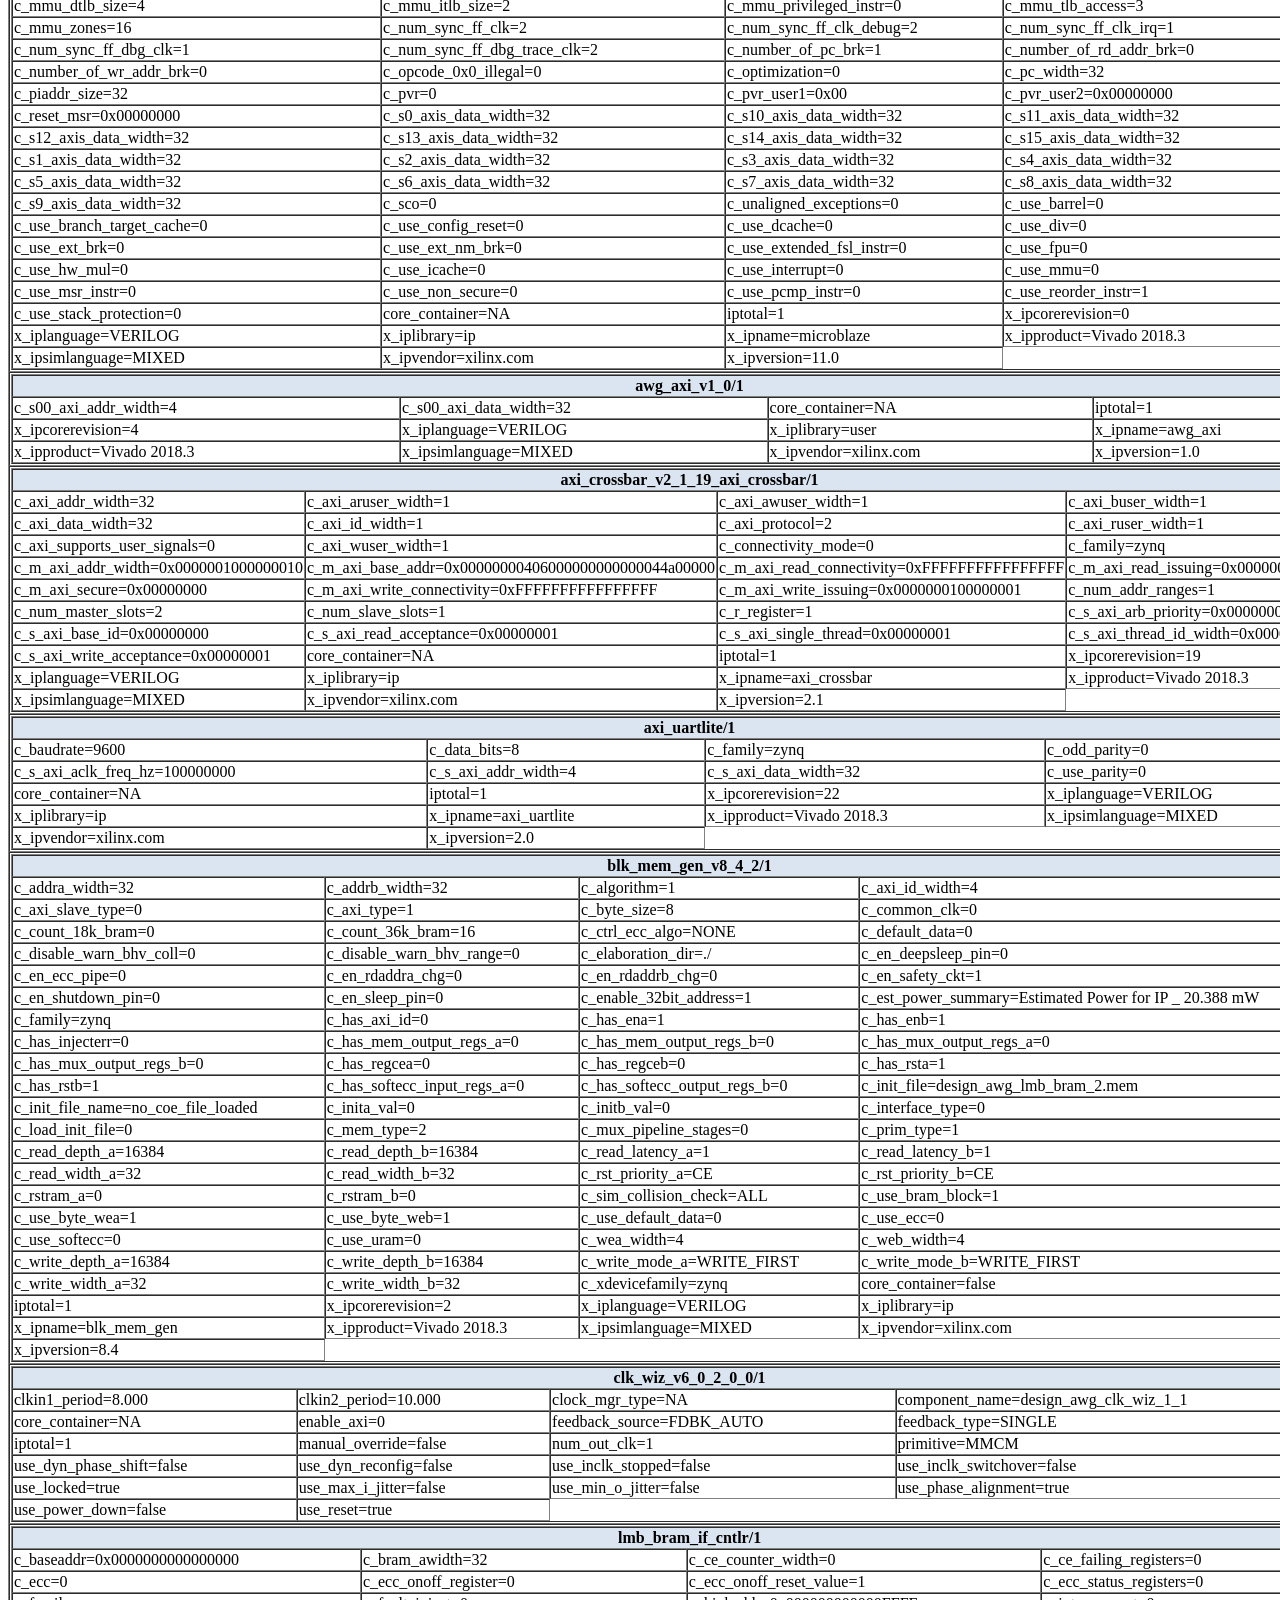
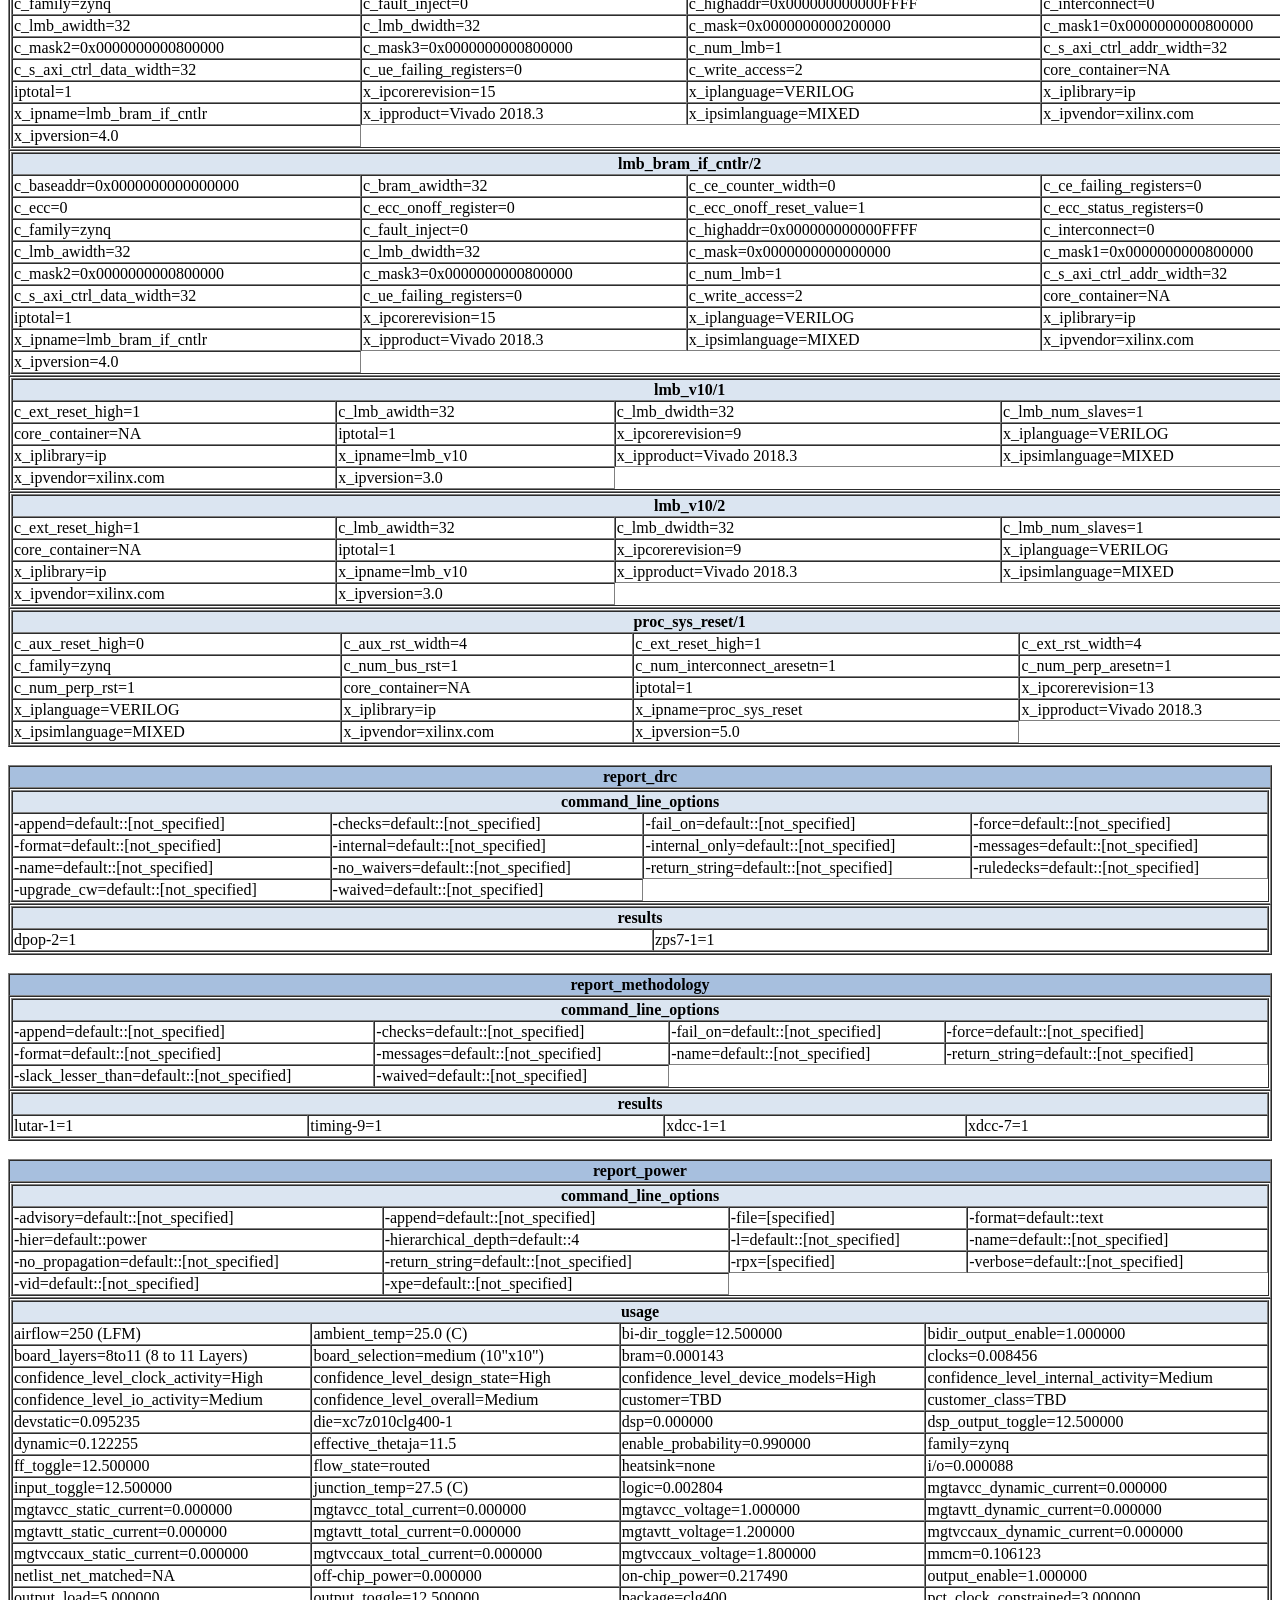
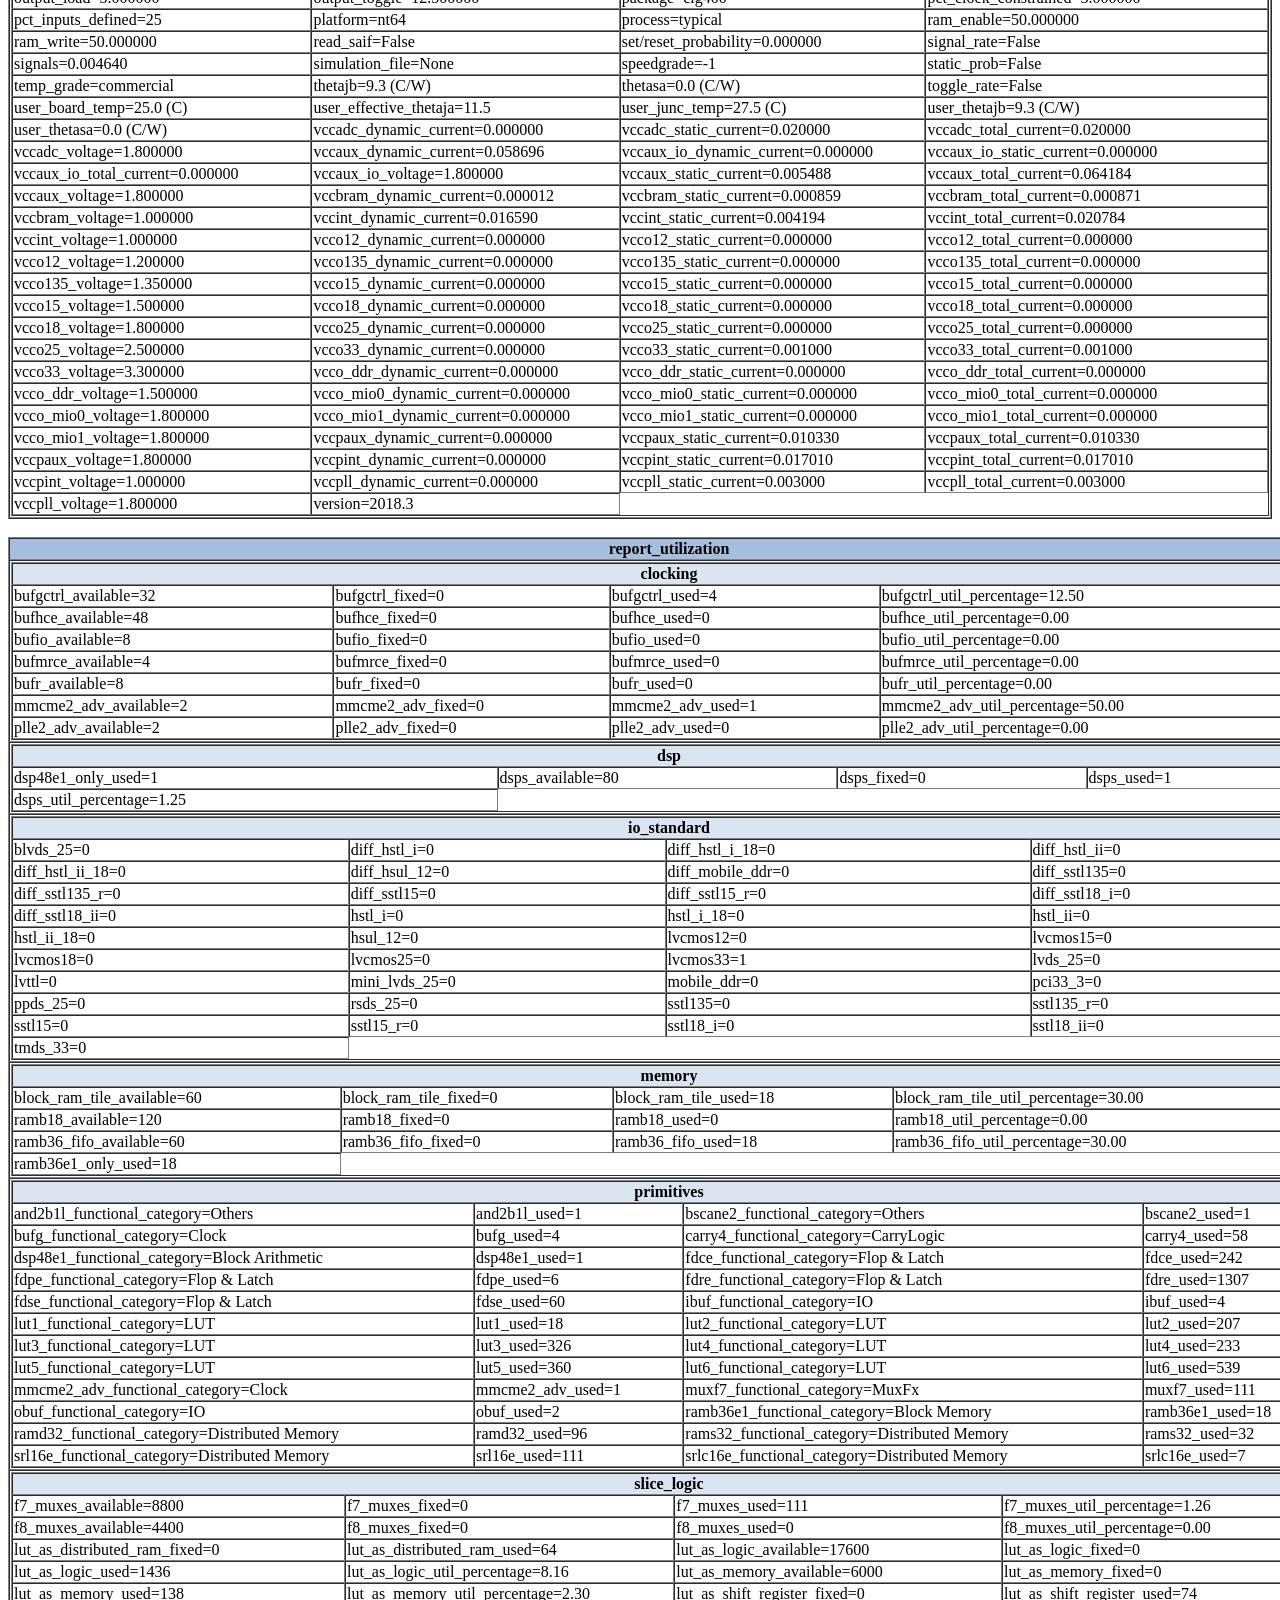
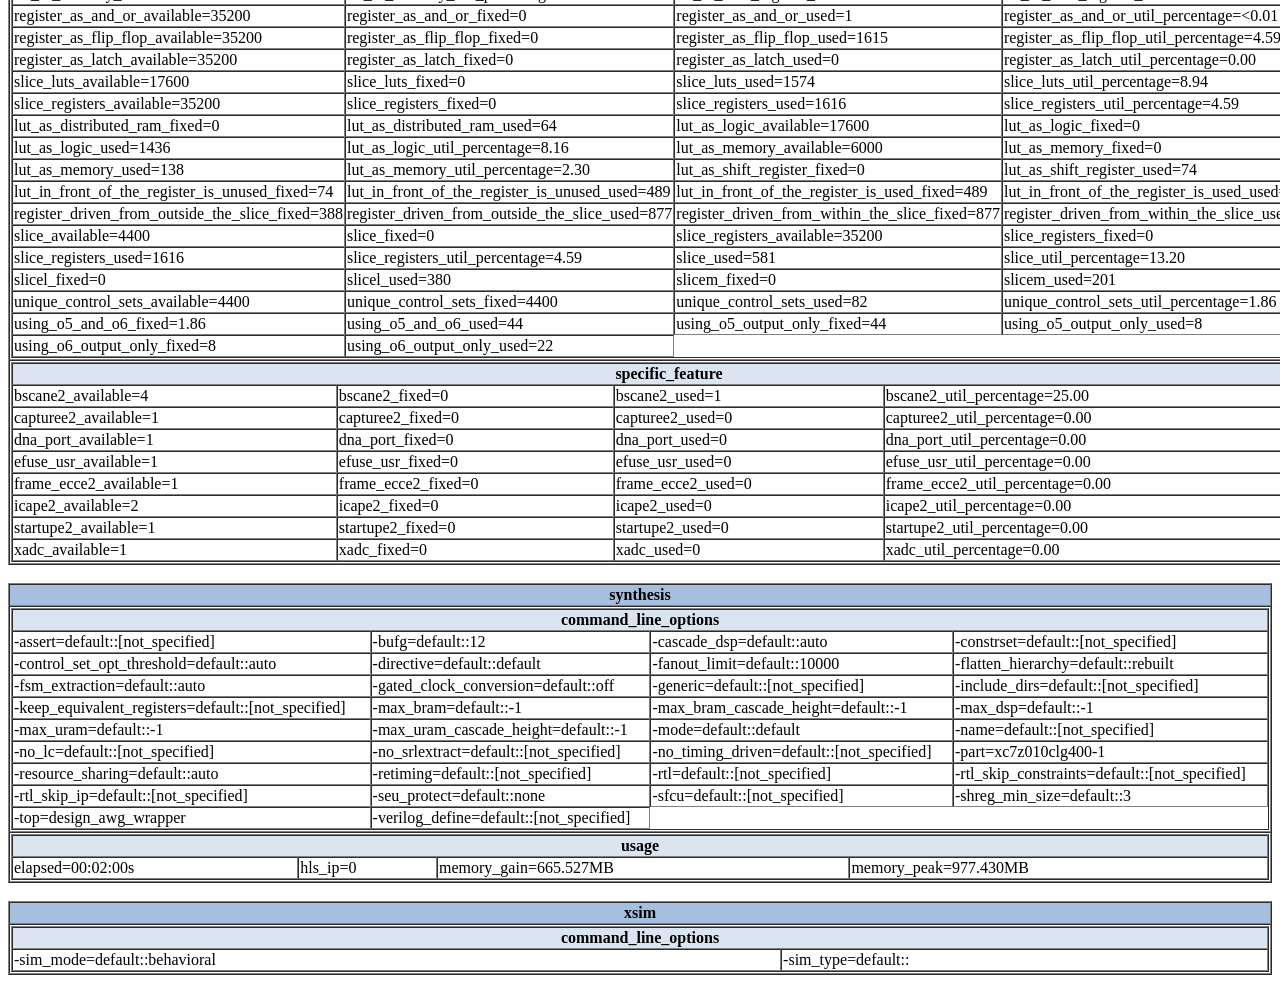
==== commit d15d39e3: "Commit 2" ====
--- a/gen_arb_z_ip/gen_arb_z_ip.runs/impl_1/usage_statistics_webtalk.html
+++ b/gen_arb_z_ip/gen_arb_z_ip.runs/impl_1/usage_statistics_webtalk.html
@@ -4,13 +4,13 @@
   <TR ALIGN='CENTER' BGCOLOR='#A7BFDE'><TD COLSPAN='4'><B>software_version_and_target_device</B></TD></TR>
 <TR ALIGN='LEFT'>  <TD BGCOLOR='#DBE5F1'><B>beta</B></TD><TD>FALSE</TD>
   <TD BGCOLOR='#DBE5F1'><B>build_version</B></TD><TD>2405991</TD>
-</TR><TR ALIGN='LEFT'>  <TD BGCOLOR='#DBE5F1'><B>date_generated</B></TD><TD>Mon Jun  8 16:06:47 2026</TD>
+</TR><TR ALIGN='LEFT'>  <TD BGCOLOR='#DBE5F1'><B>date_generated</B></TD><TD>Tue Jun  9 18:18:52 2026</TD>
   <TD BGCOLOR='#DBE5F1'><B>os_platform</B></TD><TD>WIN64</TD>
 </TR><TR ALIGN='LEFT'>  <TD BGCOLOR='#DBE5F1'><B>product_version</B></TD><TD>Vivado v2018.3 (64-bit)</TD>
   <TD BGCOLOR='#DBE5F1'><B>project_id</B></TD><TD>bf9f7fb74fc84e05b577ddc355a628e1</TD>
-</TR><TR ALIGN='LEFT'>  <TD BGCOLOR='#DBE5F1'><B>project_iteration</B></TD><TD>7</TD>
-  <TD BGCOLOR='#DBE5F1'><B>random_id</B></TD><TD>e85c65fd97695063b511905910f93e95</TD>
-</TR><TR ALIGN='LEFT'>  <TD BGCOLOR='#DBE5F1'><B>registration_id</B></TD><TD>e85c65fd97695063b511905910f93e95</TD>
+</TR><TR ALIGN='LEFT'>  <TD BGCOLOR='#DBE5F1'><B>project_iteration</B></TD><TD>12</TD>
+  <TD BGCOLOR='#DBE5F1'><B>random_id</B></TD><TD>2df49e8e994c56f2b21c31cd1a7b014d</TD>
+</TR><TR ALIGN='LEFT'>  <TD BGCOLOR='#DBE5F1'><B>registration_id</B></TD><TD>213842966_0_0_006</TD>
   <TD BGCOLOR='#DBE5F1'><B>route_design</B></TD><TD>TRUE</TD>
 </TR><TR ALIGN='LEFT'>  <TD BGCOLOR='#DBE5F1'><B>target_device</B></TD><TD>xc7z010</TD>
   <TD BGCOLOR='#DBE5F1'><B>target_family</B></TD><TD>zynq</TD>
@@ -20,11 +20,11 @@
 </TR> </TABLE><BR>
  <TABLE BORDER='1' CELLSPACING='0' WIDTH='100%'>
   <TR ALIGN='CENTER' BGCOLOR='#A7BFDE'><TD COLSPAN='4'><B>user_environment</B></TD></TR>
-<TR ALIGN='LEFT'>  <TD BGCOLOR='#DBE5F1'><B>cpu_name</B></TD><TD>AMD Ryzen 7 9700X 8-Core Processor             </TD>
-  <TD BGCOLOR='#DBE5F1'><B>cpu_speed</B></TD><TD>3793 MHz</TD>
+<TR ALIGN='LEFT'>  <TD BGCOLOR='#DBE5F1'><B>cpu_name</B></TD><TD>Intel(R) Core(TM) i7-9750HF CPU @ 2.60GHz</TD>
+  <TD BGCOLOR='#DBE5F1'><B>cpu_speed</B></TD><TD>2592 MHz</TD>
 </TR><TR ALIGN='LEFT'>  <TD BGCOLOR='#DBE5F1'><B>os_name</B></TD><TD>Microsoft Windows 8 or later , 64-bit</TD>
   <TD BGCOLOR='#DBE5F1'><B>os_release</B></TD><TD>major release  (build 9200)</TD>
-</TR><TR ALIGN='LEFT'>  <TD BGCOLOR='#DBE5F1'><B>system_ram</B></TD><TD>33.000 GB</TD>
+</TR><TR ALIGN='LEFT'>  <TD BGCOLOR='#DBE5F1'><B>system_ram</B></TD><TD>34.000 GB</TD>
   <TD BGCOLOR='#DBE5F1'><B>total_processors</B></TD><TD>1</TD>
 </TR> </TABLE><BR>
  <TABLE BORDER='1' CELLSPACING='0' WIDTH='100%'>
@@ -36,9 +36,9 @@
    <TD>addsrcwizard_specify_or_create_constraint_files=1</TD>
    <TD>addsrcwizard_specify_simulation_specific_hdl_files=1</TD>
 </TR><TR ALIGN='LEFT'>   <TD>applyrsbmultiautomationdialog_checkbox_tree=6</TD>
-   <TD>basedialog_cancel=11</TD>
-   <TD>basedialog_ok=63</TD>
-   <TD>basedialog_yes=4</TD>
+   <TD>basedialog_cancel=14</TD>
+   <TD>basedialog_ok=81</TD>
+   <TD>basedialog_yes=8</TD>
 </TR><TR ALIGN='LEFT'>   <TD>clkconfigmainpanel_tabbed_pane=2</TD>
    <TD>clkconfigtreetablepanel_clk_config_tree_table=4</TD>
    <TD>cmdmsgdialog_ok=1</TD>
@@ -53,29 +53,33 @@
    <TD>elffileassociationdialog_elf_file_association_list=3</TD>
 </TR><TR ALIGN='LEFT'>   <TD>elffileassociationdialog_elf_file_association_tree_table=5</TD>
    <TD>expruntreepanel_exp_run_tree_table=1</TD>
-   <TD>filesetpanel_file_set_panel_tree=120</TD>
+   <TD>filesetpanel_file_set_panel_tree=143</TD>
    <TD>filtertoolbar_show_all=1</TD>
-</TR><TR ALIGN='LEFT'>   <TD>flownavigatortreepanel_flow_navigator_tree=26</TD>
+</TR><TR ALIGN='LEFT'>   <TD>flownavigatortreepanel_flow_navigator_tree=32</TD>
    <TD>gettingstartedview_open_project=1</TD>
    <TD>graphicalview_zoom_fit=10</TD>
    <TD>graphicalview_zoom_in=16</TD>
 </TR><TR ALIGN='LEFT'>   <TD>hacgcipsymbol_show_disabled_ports=4</TD>
    <TD>hcodeeditor_search_text_combo_box=4</TD>
+   <TD>hpopuptitle_close=1</TD>
+   <TD>ipstatussectionpanel_upgrade_selected=4</TD>
+</TR><TR ALIGN='LEFT'>   <TD>ipstatustablepanel_ip_status_table=1</TD>
+   <TD>ipstatustablepanel_more_info=1</TD>
    <TD>logmonitor_monitor=4</TD>
    <TD>logpanel_find=1</TD>
-</TR><TR ALIGN='LEFT'>   <TD>mainmenumgr_checkpoint=11</TD>
+</TR><TR ALIGN='LEFT'>   <TD>mainmenumgr_checkpoint=21</TD>
    <TD>mainmenumgr_constraints=3</TD>
-   <TD>mainmenumgr_edit=12</TD>
-   <TD>mainmenumgr_export=15</TD>
-</TR><TR ALIGN='LEFT'>   <TD>mainmenumgr_file=32</TD>
+   <TD>mainmenumgr_edit=16</TD>
+   <TD>mainmenumgr_export=30</TD>
+</TR><TR ALIGN='LEFT'>   <TD>mainmenumgr_file=54</TD>
    <TD>mainmenumgr_floorplanning=4</TD>
    <TD>mainmenumgr_flow=2</TD>
    <TD>mainmenumgr_import=3</TD>
 </TR><TR ALIGN='LEFT'>   <TD>mainmenumgr_io_planning=4</TD>
-   <TD>mainmenumgr_ip=11</TD>
-   <TD>mainmenumgr_project=12</TD>
+   <TD>mainmenumgr_ip=22</TD>
+   <TD>mainmenumgr_project=20</TD>
    <TD>mainmenumgr_reports=6</TD>
-</TR><TR ALIGN='LEFT'>   <TD>mainmenumgr_text_editor=13</TD>
+</TR><TR ALIGN='LEFT'>   <TD>mainmenumgr_text_editor=25</TD>
    <TD>mainmenumgr_timing=4</TD>
    <TD>mainmenumgr_tools=26</TD>
    <TD>mainmenumgr_window=4</TD>
@@ -85,7 +89,7 @@
    <TD>msgview_critical_warnings=1</TD>
 </TR><TR ALIGN='LEFT'>   <TD>msgview_information_messages=1</TD>
    <TD>msgview_warning_messages=2</TD>
-   <TD>newexporthardwaredialog_include_bitstream=3</TD>
+   <TD>newexporthardwaredialog_include_bitstream=4</TD>
    <TD>openfileaction_cancel=4</TD>
 </TR><TR ALIGN='LEFT'>   <TD>openfileaction_open_directory=3</TD>
    <TD>pacommandnames_add_sources=2</TD>
@@ -96,9 +100,9 @@
    <TD>pacommandnames_create_top_hdl=3</TD>
    <TD>pacommandnames_customize_rsb_bloc=1</TD>
 </TR><TR ALIGN='LEFT'>   <TD>pacommandnames_elf_file_association=5</TD>
-   <TD>pacommandnames_export_hardware=3</TD>
+   <TD>pacommandnames_export_hardware=5</TD>
    <TD>pacommandnames_generate_composite_file=2</TD>
-   <TD>pacommandnames_launch_hardware=8</TD>
+   <TD>pacommandnames_launch_hardware=16</TD>
 </TR><TR ALIGN='LEFT'>   <TD>pacommandnames_set_as_top=1</TD>
    <TD>pacommandnames_simulation_live_break=3</TD>
    <TD>pacommandnames_simulation_live_restart=2</TD>
@@ -108,10 +112,10 @@
    <TD>pacommandnames_simulation_run_post_implementation_timing=1</TD>
    <TD>pacommandnames_validate_rsb_design=5</TD>
 </TR><TR ALIGN='LEFT'>   <TD>paviews_address_editor=1</TD>
-   <TD>paviews_code=3</TD>
-   <TD>paviews_project_summary=17</TD>
-   <TD>planaheadtab_refresh_ip_catalog=3</TD>
-</TR><TR ALIGN='LEFT'>   <TD>progressdialog_cancel=1</TD>
+   <TD>paviews_code=4</TD>
+   <TD>paviews_project_summary=18</TD>
+   <TD>planaheadtab_refresh_ip_catalog=6</TD>
+</TR><TR ALIGN='LEFT'>   <TD>progressdialog_cancel=2</TD>
    <TD>rdicommands_custom_commands=2</TD>
    <TD>rdicommands_delete=5</TD>
    <TD>rdiviews_waveform_viewer=5</TD>
@@ -122,24 +126,26 @@
 </TR><TR ALIGN='LEFT'>   <TD>rsbexternalportproppanels_name=2</TD>
    <TD>saveprojectutils_save=1</TD>
    <TD>selectmenu_highlight=11</TD>
-   <TD>simpleoutputproductdialog_generate_output_products_immediately=2</TD>
+   <TD>simpleoutputproductdialog_generate_output_products_immediately=5</TD>
 </TR><TR ALIGN='LEFT'>   <TD>simpleoutputproductdialog_synthesize_design_globally=1</TD>
    <TD>simulationliverunforcomp_specify_time_and_units=4</TD>
    <TD>simulationobjectspanel_simulation_objects_tree_table=1</TD>
    <TD>simulationscopespanel_simulate_scope_table=29</TD>
 </TR><TR ALIGN='LEFT'>   <TD>srcchooserpanel_create_file=1</TD>
    <TD>srcmenu_ip_hierarchy=4</TD>
-   <TD>systembuildermenu_add_ip=2</TD>
+   <TD>syntheticagettingstartedview_recent_projects=1</TD>
+   <TD>syntheticastatemonitor_cancel=1</TD>
+</TR><TR ALIGN='LEFT'>   <TD>systembuildermenu_add_ip=2</TD>
    <TD>systembuildermenu_ip_documentation=1</TD>
-</TR><TR ALIGN='LEFT'>   <TD>systembuilderview_add_ip=5</TD>
+   <TD>systembuilderview_add_ip=5</TD>
    <TD>systembuilderview_expand_collapse=5</TD>
-   <TD>systembuilderview_pinning=6</TD>
+</TR><TR ALIGN='LEFT'>   <TD>systembuilderview_pinning=6</TD>
    <TD>systemtreeview_system_tree=14</TD>
-</TR><TR ALIGN='LEFT'>   <TD>taskbanner_close=14</TD>
+   <TD>taskbanner_close=14</TD>
    <TD>tclconsoleview_clear_all_output_in_tcl_console=1</TD>
-   <TD>tclconsoleview_tcl_console_code_editor=2</TD>
-   <TD>touchpointsurveydialog_no=1</TD>
-</TR><TR ALIGN='LEFT'>   <TD>waveformnametree_waveform_name_tree=4</TD>
+</TR><TR ALIGN='LEFT'>   <TD>tclconsoleview_tcl_console_code_editor=2</TD>
+   <TD>touchpointsurveydialog_no=2</TD>
+   <TD>waveformnametree_waveform_name_tree=4</TD>
    <TD>xpg_textfield_value_of_specified_parameter=3</TD>
 </TR>  </TABLE>
   <TABLE BORDER='1' CELLSPACING='0' WIDTH='100%'>
@@ -152,25 +158,26 @@
    <TD>editundo=1</TD>
    <TD>elffileassociation=5</TD>
    <TD>managecompositetargets=2</TD>
-</TR><TR ALIGN='LEFT'>   <TD>newexporthardware=3</TD>
-   <TD>newlaunchhardware=8</TD>
+</TR><TR ALIGN='LEFT'>   <TD>newexporthardware=5</TD>
+   <TD>newlaunchhardware=16</TD>
    <TD>openaddresseditor=1</TD>
    <TD>openblockdesign=1</TD>
 </TR><TR ALIGN='LEFT'>   <TD>openproject=1</TD>
    <TD>recustomizecore=1</TD>
-   <TD>runbitgen=7</TD>
+   <TD>runbitgen=13</TD>
    <TD>saversbdesign=3</TD>
 </TR><TR ALIGN='LEFT'>   <TD>settopnode=1</TD>
    <TD>simulationbreak=3</TD>
    <TD>simulationrestart=2</TD>
    <TD>simulationrun=12</TD>
 </TR><TR ALIGN='LEFT'>   <TD>simulationrunfortime=19</TD>
+   <TD>upgradeip=3</TD>
    <TD>validatersbdesign=5</TD>
-   <TD>viewtaskimplementation=1</TD>
+   <TD>viewtaskimplementation=2</TD>
 </TR>  </TABLE>
 </TR><TR ALIGN='LEFT'>  <TABLE BORDER='1' CELLSPACING='0' WIDTH='100%'>
    <TR ALIGN='CENTER' BGCOLOR='#DBE5F1'><TD COLSPAN='4'><B>other_data</B></TD></TR>
-<TR ALIGN='LEFT'>   <TD>guimode=7</TD>
+<TR ALIGN='LEFT'>   <TD>guimode=9</TD>
 </TR>  </TABLE>
   <TABLE BORDER='1' CELLSPACING='0' WIDTH='100%'>
    <TR ALIGN='CENTER' BGCOLOR='#DBE5F1'><TD COLSPAN='4'><B>project_data</B></TD></TR>
@@ -180,13 +187,13 @@
    <TD>currentsynthesisrun=synth_1</TD>
 </TR><TR ALIGN='LEFT'>   <TD>default_library=xil_defaultlib</TD>
    <TD>designmode=RTL</TD>
-   <TD>export_simulation_activehdl=2</TD>
-   <TD>export_simulation_ies=2</TD>
-</TR><TR ALIGN='LEFT'>   <TD>export_simulation_modelsim=2</TD>
-   <TD>export_simulation_questa=2</TD>
-   <TD>export_simulation_riviera=2</TD>
-   <TD>export_simulation_vcs=2</TD>
-</TR><TR ALIGN='LEFT'>   <TD>export_simulation_xsim=2</TD>
+   <TD>export_simulation_activehdl=5</TD>
+   <TD>export_simulation_ies=5</TD>
+</TR><TR ALIGN='LEFT'>   <TD>export_simulation_modelsim=5</TD>
+   <TD>export_simulation_questa=5</TD>
+   <TD>export_simulation_riviera=5</TD>
+   <TD>export_simulation_vcs=5</TD>
+</TR><TR ALIGN='LEFT'>   <TD>export_simulation_xsim=5</TD>
    <TD>implstrategy=Vivado Implementation Defaults</TD>
    <TD>launch_simulation_activehdl=0</TD>
    <TD>launch_simulation_ies=0</TD>
@@ -572,34 +579,34 @@
    <TR><TD>
    <TABLE BORDER='1' CELLSPACING='0' WIDTH='100%'>
     <TR ALIGN='CENTER' BGCOLOR='#DBE5F1'><TD COLSPAN='4'><B>axi_crossbar_v2_1_19_axi_crossbar/1</B></TD></TR>
-<TR ALIGN='LEFT'>    <TD>x_ipversion=1.0</TD>
-    <TD>c_axi_addr_width=32</TD>
+<TR ALIGN='LEFT'>    <TD>c_axi_addr_width=32</TD>
     <TD>c_axi_aruser_width=1</TD>
     <TD>c_axi_awuser_width=1</TD>
-</TR><TR ALIGN='LEFT'>    <TD>c_axi_buser_width=1</TD>
-    <TD>c_axi_data_width=32</TD>
+    <TD>c_axi_buser_width=1</TD>
+</TR><TR ALIGN='LEFT'>    <TD>c_axi_data_width=32</TD>
     <TD>c_axi_id_width=1</TD>
     <TD>c_axi_protocol=2</TD>
-</TR><TR ALIGN='LEFT'>    <TD>c_axi_ruser_width=1</TD>
-    <TD>c_axi_supports_user_signals=0</TD>
+    <TD>c_axi_ruser_width=1</TD>
+</TR><TR ALIGN='LEFT'>    <TD>c_axi_supports_user_signals=0</TD>
     <TD>c_axi_wuser_width=1</TD>
     <TD>c_connectivity_mode=0</TD>
-</TR><TR ALIGN='LEFT'>    <TD>c_family=zynq</TD>
-    <TD>c_m_axi_addr_width=0x0000001000000010</TD>
+    <TD>c_family=zynq</TD>
+</TR><TR ALIGN='LEFT'>    <TD>c_m_axi_addr_width=0x0000001000000010</TD>
     <TD>c_m_axi_base_addr=0x00000000406000000000000044a00000</TD>
     <TD>c_m_axi_read_connectivity=0xFFFFFFFFFFFFFFFF</TD>
-</TR><TR ALIGN='LEFT'>    <TD>c_m_axi_read_issuing=0x0000000100000001</TD>
-    <TD>c_m_axi_secure=0x00000000</TD>
+    <TD>c_m_axi_read_issuing=0x0000000100000001</TD>
+</TR><TR ALIGN='LEFT'>    <TD>c_m_axi_secure=0x00000000</TD>
     <TD>c_m_axi_write_connectivity=0xFFFFFFFFFFFFFFFF</TD>
     <TD>c_m_axi_write_issuing=0x0000000100000001</TD>
-</TR><TR ALIGN='LEFT'>    <TD>c_num_addr_ranges=1</TD>
-    <TD>c_num_master_slots=2</TD>
+    <TD>c_num_addr_ranges=1</TD>
+</TR><TR ALIGN='LEFT'>    <TD>c_num_master_slots=2</TD>
     <TD>c_num_slave_slots=1</TD>
     <TD>c_r_register=1</TD>
-</TR><TR ALIGN='LEFT'>    <TD>c_s_axi_arb_priority=0x00000000</TD>
-    <TD>c_s_axi_base_id=0x00000000</TD>
+    <TD>c_s_axi_arb_priority=0x00000000</TD>
+</TR><TR ALIGN='LEFT'>    <TD>c_s_axi_base_id=0x00000000</TD>
     <TD>c_s_axi_read_acceptance=0x00000001</TD>
     <TD>c_s_axi_single_thread=0x00000001</TD>
+    <TD>c_s_axi_thread_id_width=0x00000000</TD>
 </TR><TR ALIGN='LEFT'>    <TD>c_s_axi_write_acceptance=0x00000001</TD>
     <TD>core_container=NA</TD>
     <TD>iptotal=1</TD>
@@ -1023,7 +1030,7 @@
 </TR><TR ALIGN='LEFT'>    <TD>output_load=5.000000</TD>
     <TD>output_toggle=12.500000</TD>
     <TD>package=clg400</TD>
-    <TD>pct_clock_constrained=2.000000</TD>
+    <TD>pct_clock_constrained=3.000000</TD>
 </TR><TR ALIGN='LEFT'>    <TD>pct_inputs_defined=25</TD>
     <TD>platform=nt64</TD>
     <TD>process=typical</TD>
@@ -1444,10 +1451,10 @@
    <TR><TD>
    <TABLE BORDER='1' CELLSPACING='0' WIDTH='100%'>
     <TR ALIGN='CENTER' BGCOLOR='#DBE5F1'><TD COLSPAN='4'><B>usage</B></TD></TR>
-<TR ALIGN='LEFT'>    <TD>elapsed=00:00:58s</TD>
+<TR ALIGN='LEFT'>    <TD>elapsed=00:02:00s</TD>
     <TD>hls_ip=0</TD>
-    <TD>memory_gain=671.984MB</TD>
-    <TD>memory_peak=1055.188MB</TD>
+    <TD>memory_gain=665.527MB</TD>
+    <TD>memory_peak=977.430MB</TD>
 </TR>   </TABLE>
    </TD></TR>
   </TABLE><BR>
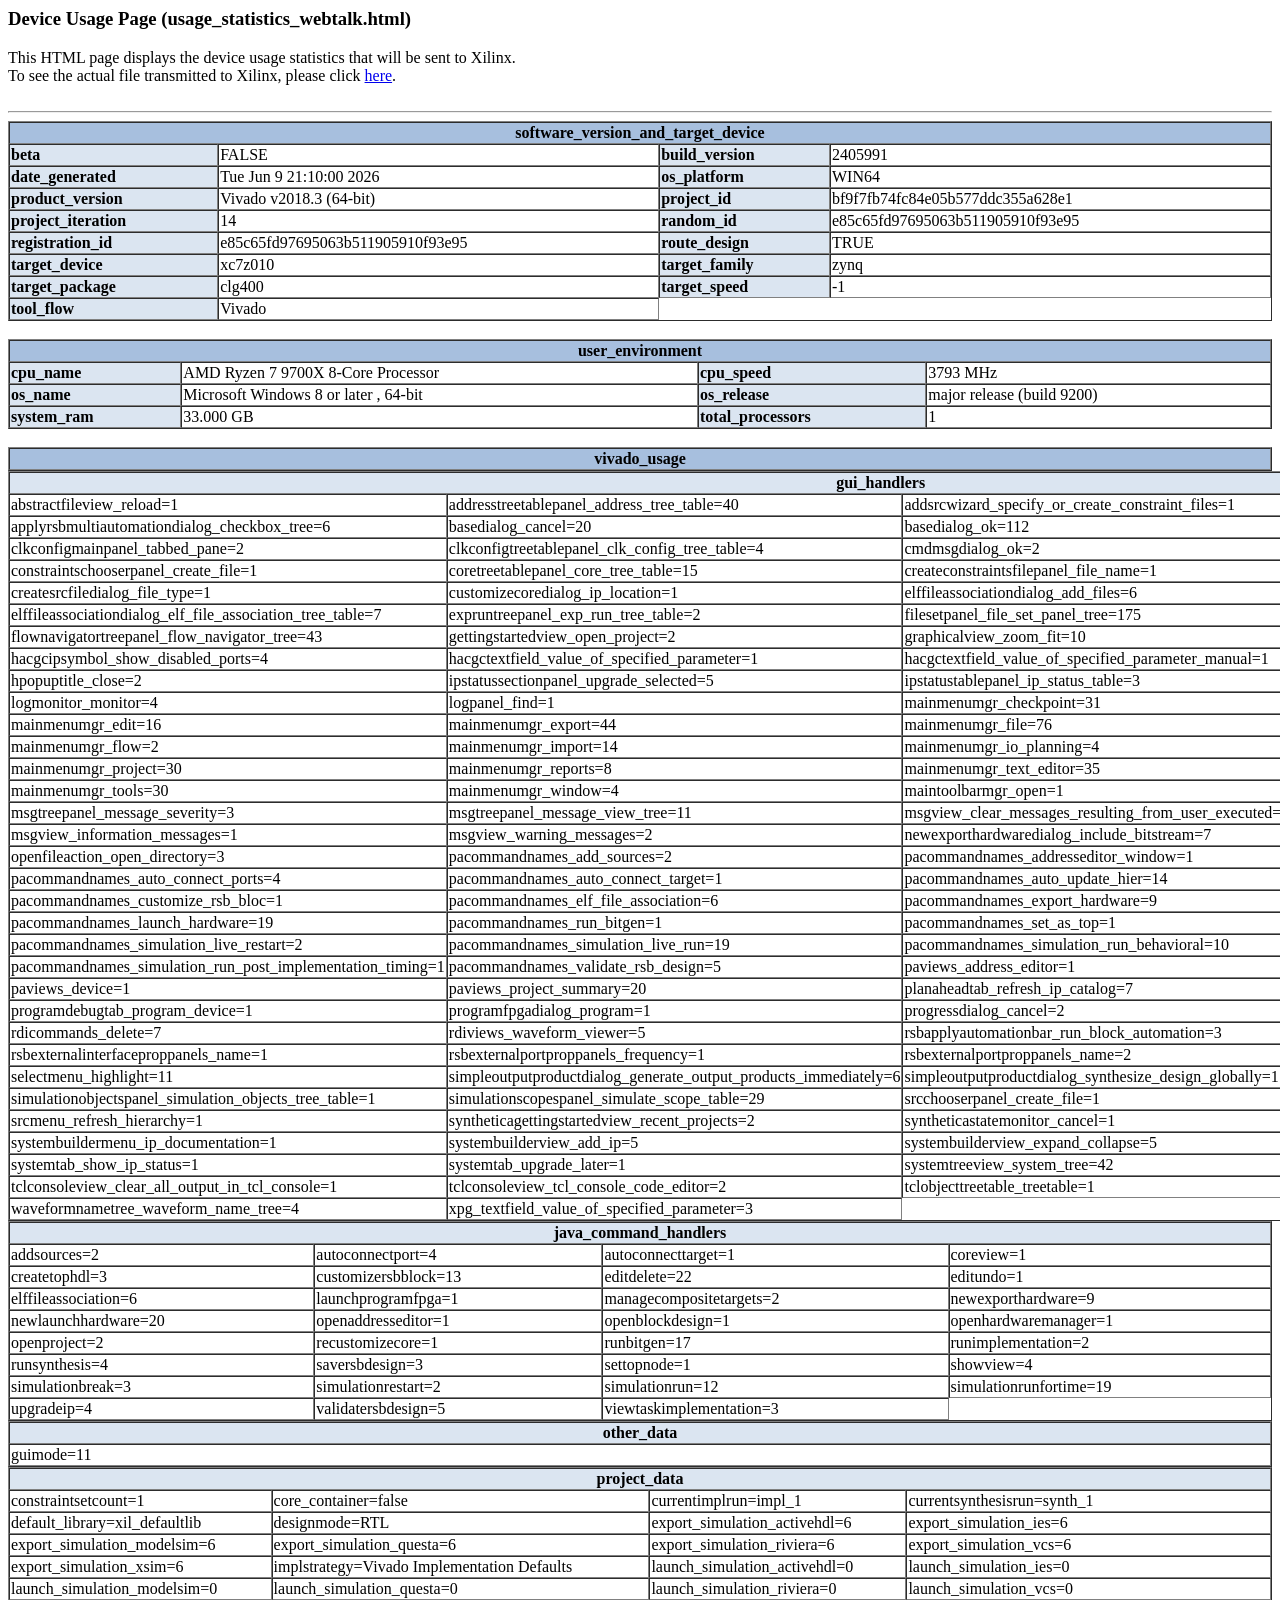
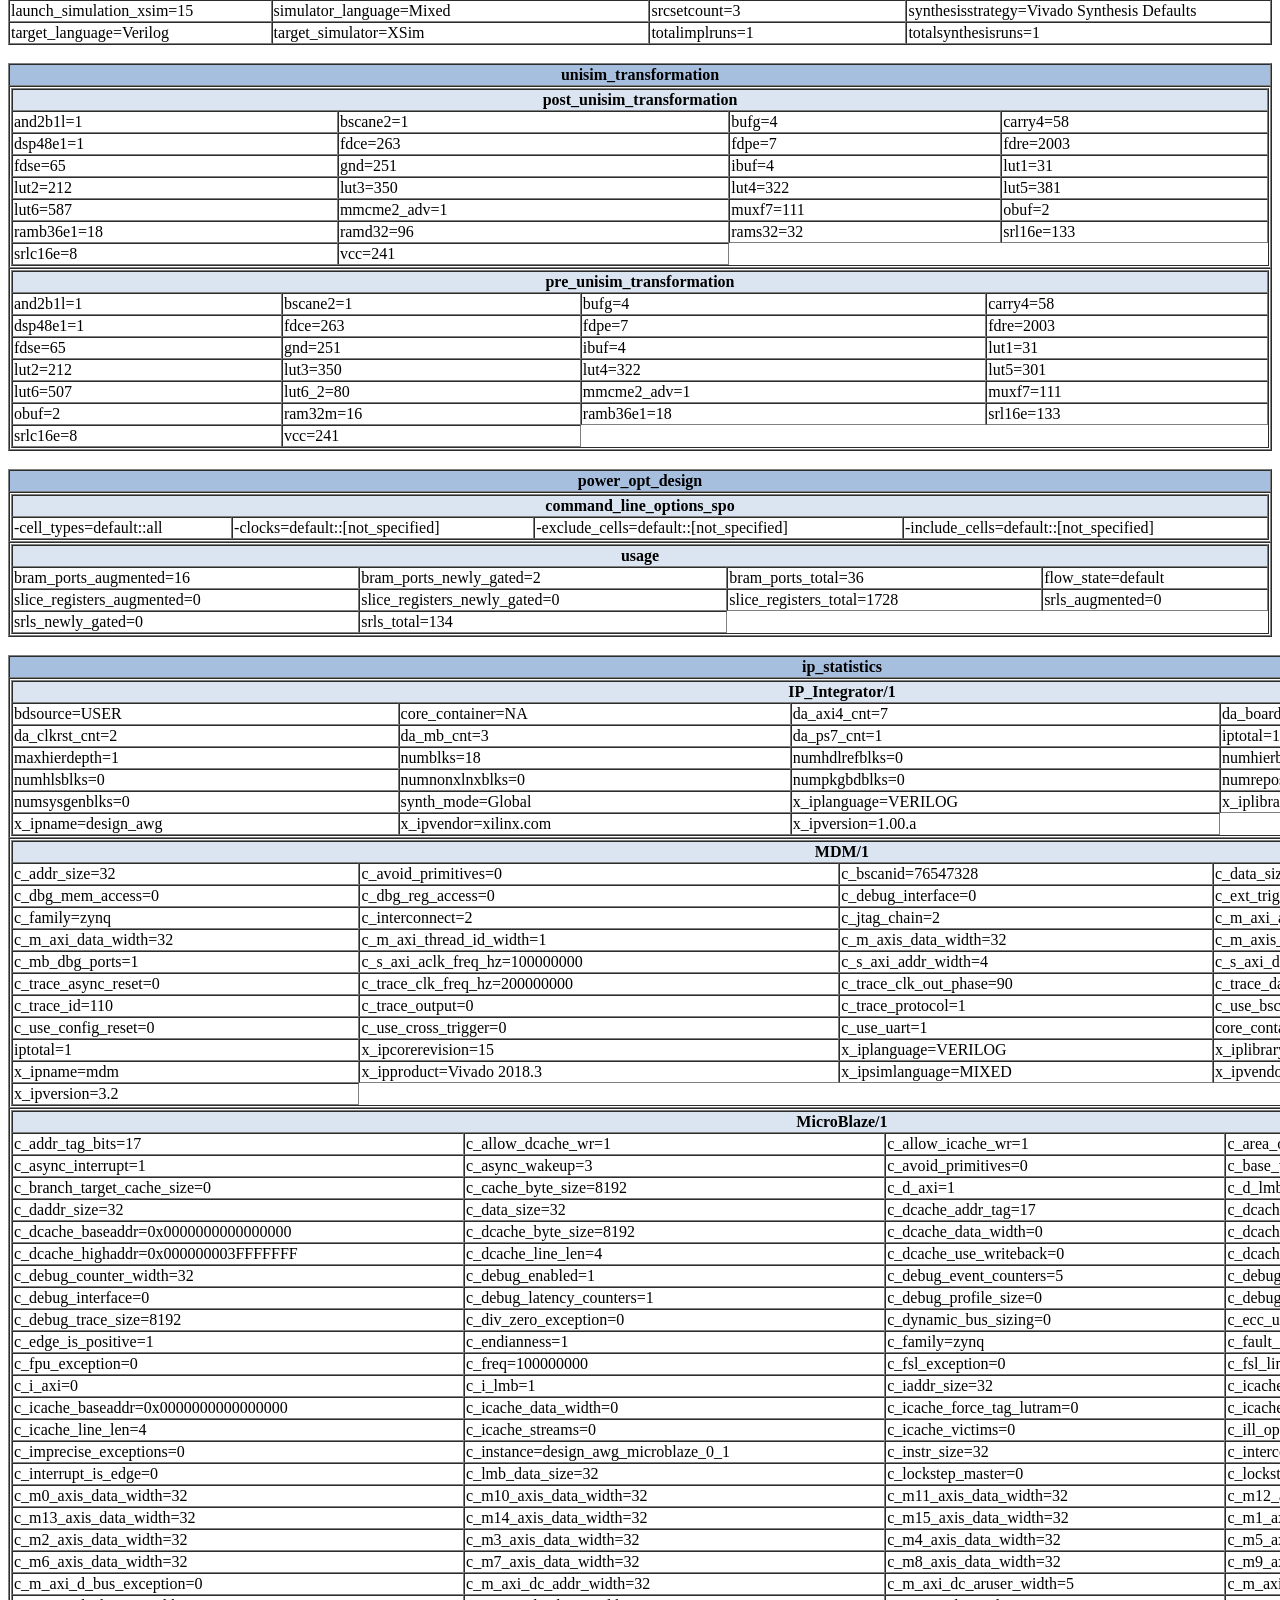
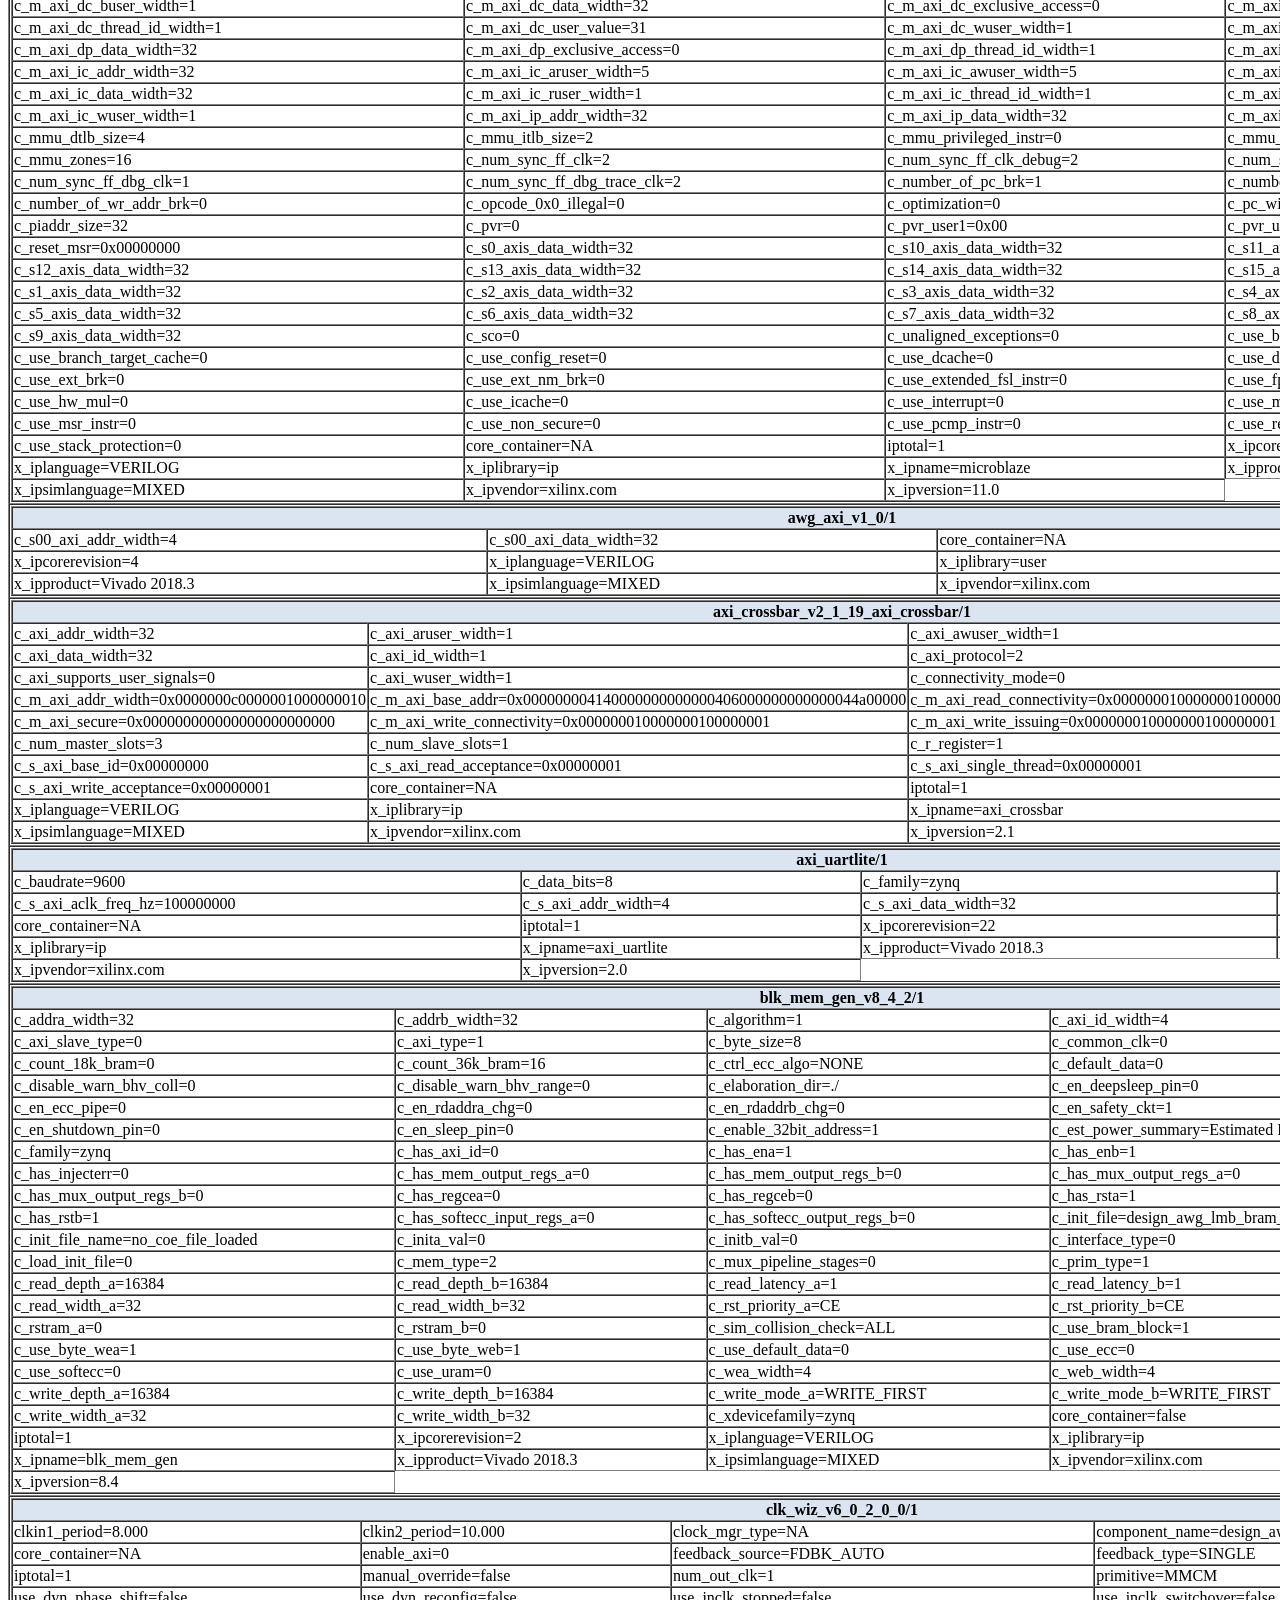
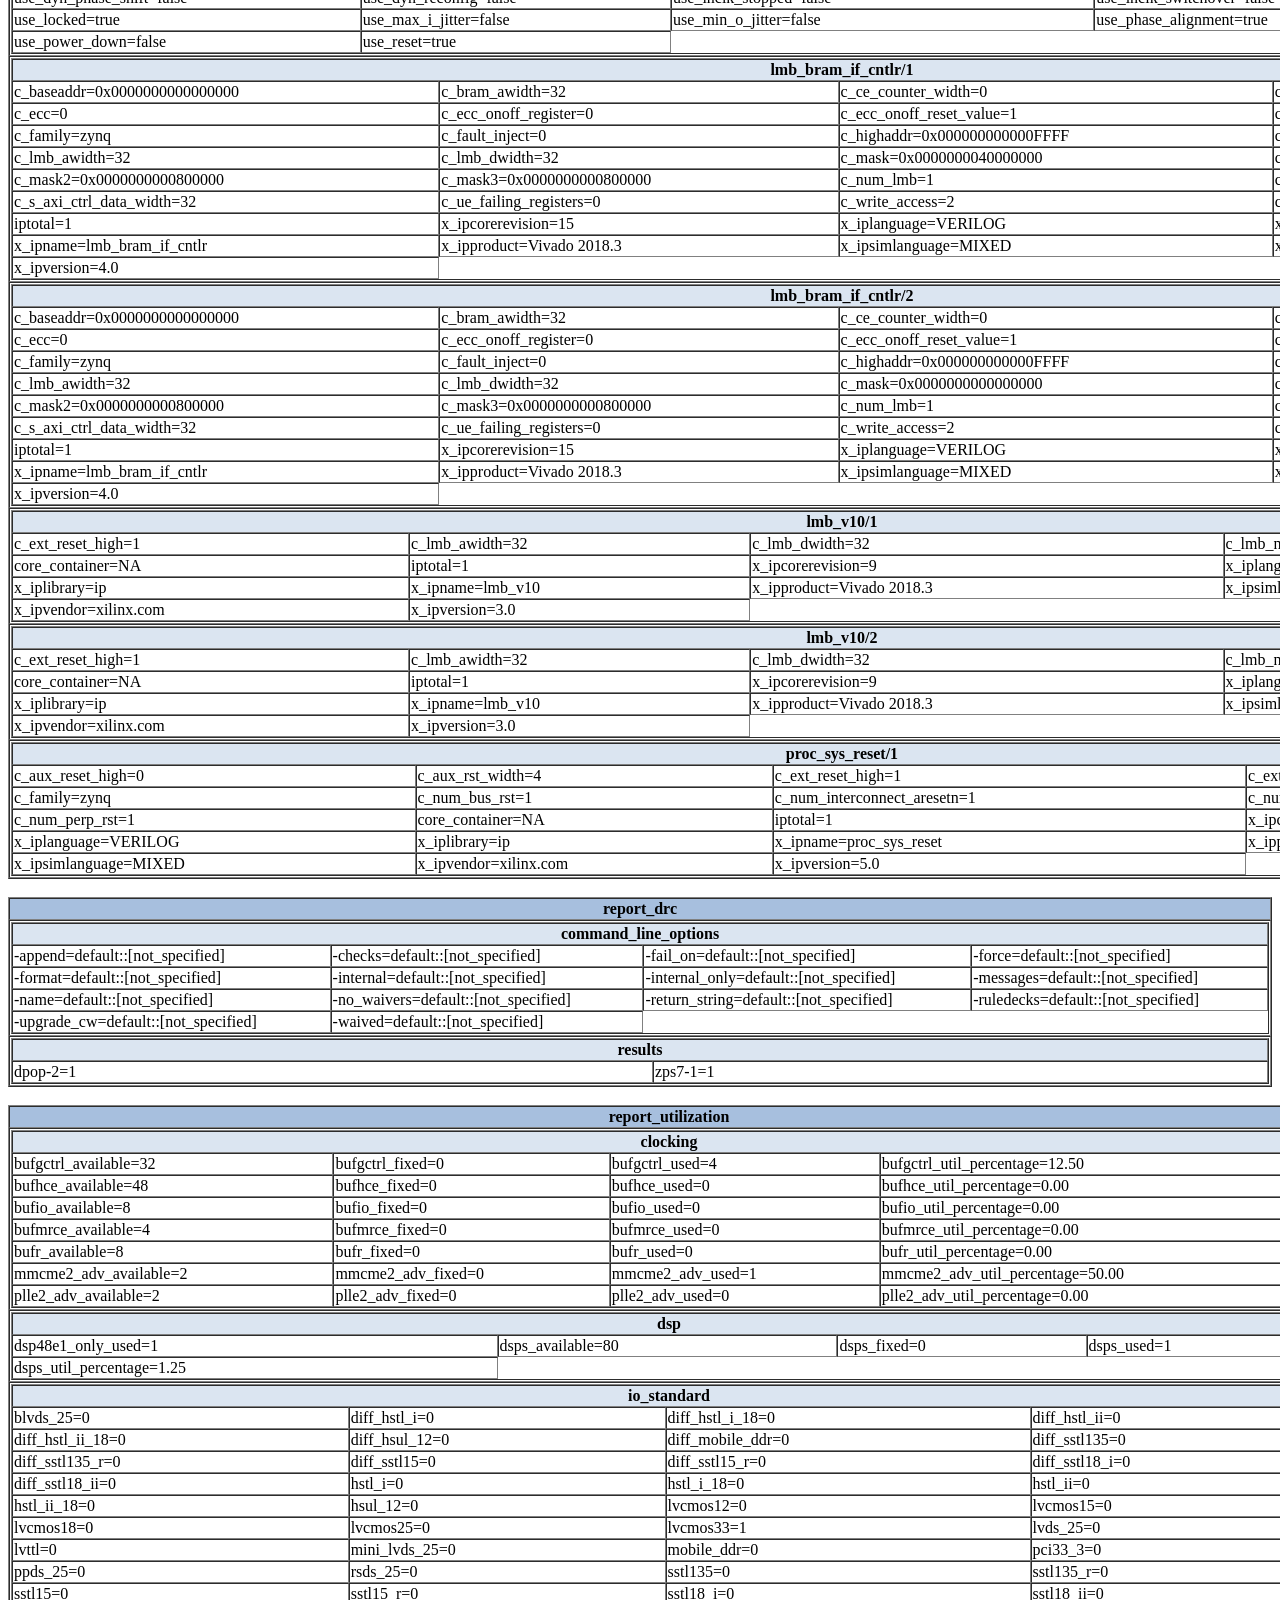
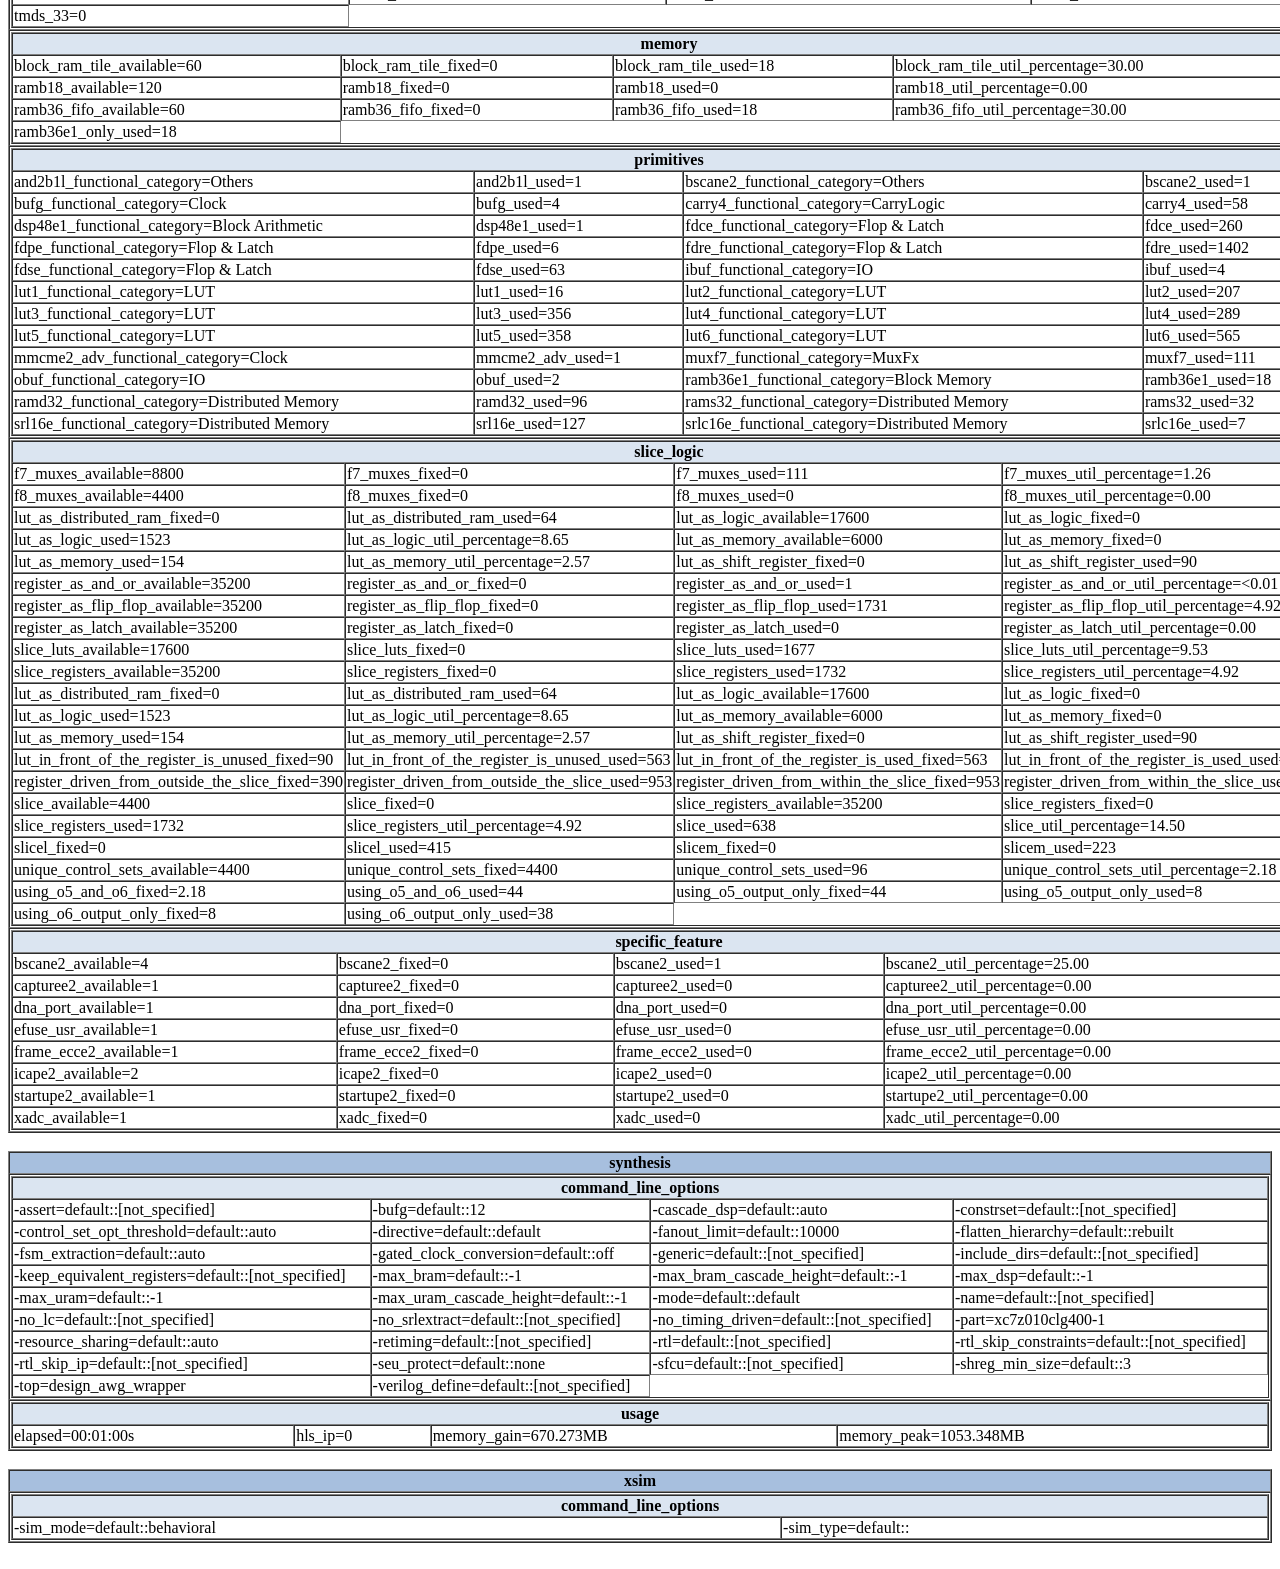
==== commit e50037c2: "It lives!" ====
--- a/gen_arb_z_ip/gen_arb_z_ip.runs/impl_1/usage_statistics_webtalk.html
+++ b/gen_arb_z_ip/gen_arb_z_ip.runs/impl_1/usage_statistics_webtalk.html
@@ -4,13 +4,13 @@
   <TR ALIGN='CENTER' BGCOLOR='#A7BFDE'><TD COLSPAN='4'><B>software_version_and_target_device</B></TD></TR>
 <TR ALIGN='LEFT'>  <TD BGCOLOR='#DBE5F1'><B>beta</B></TD><TD>FALSE</TD>
   <TD BGCOLOR='#DBE5F1'><B>build_version</B></TD><TD>2405991</TD>
-</TR><TR ALIGN='LEFT'>  <TD BGCOLOR='#DBE5F1'><B>date_generated</B></TD><TD>Tue Jun  9 18:18:52 2026</TD>
+</TR><TR ALIGN='LEFT'>  <TD BGCOLOR='#DBE5F1'><B>date_generated</B></TD><TD>Tue Jun  9 21:10:00 2026</TD>
   <TD BGCOLOR='#DBE5F1'><B>os_platform</B></TD><TD>WIN64</TD>
 </TR><TR ALIGN='LEFT'>  <TD BGCOLOR='#DBE5F1'><B>product_version</B></TD><TD>Vivado v2018.3 (64-bit)</TD>
   <TD BGCOLOR='#DBE5F1'><B>project_id</B></TD><TD>bf9f7fb74fc84e05b577ddc355a628e1</TD>
-</TR><TR ALIGN='LEFT'>  <TD BGCOLOR='#DBE5F1'><B>project_iteration</B></TD><TD>12</TD>
-  <TD BGCOLOR='#DBE5F1'><B>random_id</B></TD><TD>2df49e8e994c56f2b21c31cd1a7b014d</TD>
-</TR><TR ALIGN='LEFT'>  <TD BGCOLOR='#DBE5F1'><B>registration_id</B></TD><TD>213842966_0_0_006</TD>
+</TR><TR ALIGN='LEFT'>  <TD BGCOLOR='#DBE5F1'><B>project_iteration</B></TD><TD>14</TD>
+  <TD BGCOLOR='#DBE5F1'><B>random_id</B></TD><TD>e85c65fd97695063b511905910f93e95</TD>
+</TR><TR ALIGN='LEFT'>  <TD BGCOLOR='#DBE5F1'><B>registration_id</B></TD><TD>e85c65fd97695063b511905910f93e95</TD>
   <TD BGCOLOR='#DBE5F1'><B>route_design</B></TD><TD>TRUE</TD>
 </TR><TR ALIGN='LEFT'>  <TD BGCOLOR='#DBE5F1'><B>target_device</B></TD><TD>xc7z010</TD>
   <TD BGCOLOR='#DBE5F1'><B>target_family</B></TD><TD>zynq</TD>
@@ -20,11 +20,11 @@
 </TR> </TABLE><BR>
  <TABLE BORDER='1' CELLSPACING='0' WIDTH='100%'>
   <TR ALIGN='CENTER' BGCOLOR='#A7BFDE'><TD COLSPAN='4'><B>user_environment</B></TD></TR>
-<TR ALIGN='LEFT'>  <TD BGCOLOR='#DBE5F1'><B>cpu_name</B></TD><TD>Intel(R) Core(TM) i7-9750HF CPU @ 2.60GHz</TD>
-  <TD BGCOLOR='#DBE5F1'><B>cpu_speed</B></TD><TD>2592 MHz</TD>
+<TR ALIGN='LEFT'>  <TD BGCOLOR='#DBE5F1'><B>cpu_name</B></TD><TD>AMD Ryzen 7 9700X 8-Core Processor             </TD>
+  <TD BGCOLOR='#DBE5F1'><B>cpu_speed</B></TD><TD>3793 MHz</TD>
 </TR><TR ALIGN='LEFT'>  <TD BGCOLOR='#DBE5F1'><B>os_name</B></TD><TD>Microsoft Windows 8 or later , 64-bit</TD>
   <TD BGCOLOR='#DBE5F1'><B>os_release</B></TD><TD>major release  (build 9200)</TD>
-</TR><TR ALIGN='LEFT'>  <TD BGCOLOR='#DBE5F1'><B>system_ram</B></TD><TD>34.000 GB</TD>
+</TR><TR ALIGN='LEFT'>  <TD BGCOLOR='#DBE5F1'><B>system_ram</B></TD><TD>33.000 GB</TD>
   <TD BGCOLOR='#DBE5F1'><B>total_processors</B></TD><TD>1</TD>
 </TR> </TABLE><BR>
  <TABLE BORDER='1' CELLSPACING='0' WIDTH='100%'>
@@ -36,12 +36,12 @@
    <TD>addsrcwizard_specify_or_create_constraint_files=1</TD>
    <TD>addsrcwizard_specify_simulation_specific_hdl_files=1</TD>
 </TR><TR ALIGN='LEFT'>   <TD>applyrsbmultiautomationdialog_checkbox_tree=6</TD>
-   <TD>basedialog_cancel=14</TD>
-   <TD>basedialog_ok=81</TD>
-   <TD>basedialog_yes=8</TD>
+   <TD>basedialog_cancel=20</TD>
+   <TD>basedialog_ok=112</TD>
+   <TD>basedialog_yes=10</TD>
 </TR><TR ALIGN='LEFT'>   <TD>clkconfigmainpanel_tabbed_pane=2</TD>
    <TD>clkconfigtreetablepanel_clk_config_tree_table=4</TD>
-   <TD>cmdmsgdialog_ok=1</TD>
+   <TD>cmdmsgdialog_ok=2</TD>
    <TD>commandsinput_type_tcl_command_here=5</TD>
 </TR><TR ALIGN='LEFT'>   <TD>constraintschooserpanel_create_file=1</TD>
    <TD>coretreetablepanel_core_tree_table=15</TD>
@@ -49,135 +49,156 @@
    <TD>createsrcfiledialog_file_name=1</TD>
 </TR><TR ALIGN='LEFT'>   <TD>createsrcfiledialog_file_type=1</TD>
    <TD>customizecoredialog_ip_location=1</TD>
-   <TD>elffileassociationdialog_add_files=4</TD>
+   <TD>elffileassociationdialog_add_files=6</TD>
    <TD>elffileassociationdialog_elf_file_association_list=3</TD>
-</TR><TR ALIGN='LEFT'>   <TD>elffileassociationdialog_elf_file_association_tree_table=5</TD>
-   <TD>expruntreepanel_exp_run_tree_table=1</TD>
-   <TD>filesetpanel_file_set_panel_tree=143</TD>
+</TR><TR ALIGN='LEFT'>   <TD>elffileassociationdialog_elf_file_association_tree_table=7</TD>
+   <TD>expruntreepanel_exp_run_tree_table=2</TD>
+   <TD>filesetpanel_file_set_panel_tree=175</TD>
    <TD>filtertoolbar_show_all=1</TD>
-</TR><TR ALIGN='LEFT'>   <TD>flownavigatortreepanel_flow_navigator_tree=32</TD>
-   <TD>gettingstartedview_open_project=1</TD>
+</TR><TR ALIGN='LEFT'>   <TD>flownavigatortreepanel_flow_navigator_tree=43</TD>
+   <TD>gettingstartedview_open_project=2</TD>
    <TD>graphicalview_zoom_fit=10</TD>
    <TD>graphicalview_zoom_in=16</TD>
 </TR><TR ALIGN='LEFT'>   <TD>hacgcipsymbol_show_disabled_ports=4</TD>
+   <TD>hacgctextfield_value_of_specified_parameter=1</TD>
+   <TD>hacgctextfield_value_of_specified_parameter_manual=1</TD>
    <TD>hcodeeditor_search_text_combo_box=4</TD>
-   <TD>hpopuptitle_close=1</TD>
-   <TD>ipstatussectionpanel_upgrade_selected=4</TD>
-</TR><TR ALIGN='LEFT'>   <TD>ipstatustablepanel_ip_status_table=1</TD>
-   <TD>ipstatustablepanel_more_info=1</TD>
-   <TD>logmonitor_monitor=4</TD>
+</TR><TR ALIGN='LEFT'>   <TD>hpopuptitle_close=2</TD>
+   <TD>ipstatussectionpanel_upgrade_selected=5</TD>
+   <TD>ipstatustablepanel_ip_status_table=3</TD>
+   <TD>ipstatustablepanel_more_info=4</TD>
+</TR><TR ALIGN='LEFT'>   <TD>logmonitor_monitor=4</TD>
    <TD>logpanel_find=1</TD>
-</TR><TR ALIGN='LEFT'>   <TD>mainmenumgr_checkpoint=21</TD>
-   <TD>mainmenumgr_constraints=3</TD>
-   <TD>mainmenumgr_edit=16</TD>
-   <TD>mainmenumgr_export=30</TD>
-</TR><TR ALIGN='LEFT'>   <TD>mainmenumgr_file=54</TD>
+   <TD>mainmenumgr_checkpoint=31</TD>
+   <TD>mainmenumgr_constraints=10</TD>
+</TR><TR ALIGN='LEFT'>   <TD>mainmenumgr_edit=16</TD>
+   <TD>mainmenumgr_export=44</TD>
+   <TD>mainmenumgr_file=76</TD>
    <TD>mainmenumgr_floorplanning=4</TD>
-   <TD>mainmenumgr_flow=2</TD>
-   <TD>mainmenumgr_import=3</TD>
-</TR><TR ALIGN='LEFT'>   <TD>mainmenumgr_io_planning=4</TD>
-   <TD>mainmenumgr_ip=22</TD>
-   <TD>mainmenumgr_project=20</TD>
-   <TD>mainmenumgr_reports=6</TD>
-</TR><TR ALIGN='LEFT'>   <TD>mainmenumgr_text_editor=25</TD>
+</TR><TR ALIGN='LEFT'>   <TD>mainmenumgr_flow=2</TD>
+   <TD>mainmenumgr_import=14</TD>
+   <TD>mainmenumgr_io_planning=4</TD>
+   <TD>mainmenumgr_ip=32</TD>
+</TR><TR ALIGN='LEFT'>   <TD>mainmenumgr_project=30</TD>
+   <TD>mainmenumgr_reports=8</TD>
+   <TD>mainmenumgr_text_editor=35</TD>
    <TD>mainmenumgr_timing=4</TD>
-   <TD>mainmenumgr_tools=26</TD>
+</TR><TR ALIGN='LEFT'>   <TD>mainmenumgr_tools=30</TD>
    <TD>mainmenumgr_window=4</TD>
-</TR><TR ALIGN='LEFT'>   <TD>mainwinmenumgr_layout=4</TD>
-   <TD>msgtreepanel_message_view_tree=4</TD>
+   <TD>maintoolbarmgr_open=1</TD>
+   <TD>mainwinmenumgr_layout=4</TD>
+</TR><TR ALIGN='LEFT'>   <TD>msgtreepanel_message_severity=3</TD>
+   <TD>msgtreepanel_message_view_tree=11</TD>
    <TD>msgview_clear_messages_resulting_from_user_executed=1</TD>
    <TD>msgview_critical_warnings=1</TD>
 </TR><TR ALIGN='LEFT'>   <TD>msgview_information_messages=1</TD>
    <TD>msgview_warning_messages=2</TD>
-   <TD>newexporthardwaredialog_include_bitstream=4</TD>
+   <TD>newexporthardwaredialog_include_bitstream=7</TD>
    <TD>openfileaction_cancel=4</TD>
 </TR><TR ALIGN='LEFT'>   <TD>openfileaction_open_directory=3</TD>
    <TD>pacommandnames_add_sources=2</TD>
    <TD>pacommandnames_addresseditor_window=1</TD>
    <TD>pacommandnames_auto_assign_address=4</TD>
 </TR><TR ALIGN='LEFT'>   <TD>pacommandnames_auto_connect_ports=4</TD>
-   <TD>pacommandnames_auto_update_hier=5</TD>
+   <TD>pacommandnames_auto_connect_target=1</TD>
+   <TD>pacommandnames_auto_update_hier=14</TD>
    <TD>pacommandnames_create_top_hdl=3</TD>
-   <TD>pacommandnames_customize_rsb_bloc=1</TD>
-</TR><TR ALIGN='LEFT'>   <TD>pacommandnames_elf_file_association=5</TD>
-   <TD>pacommandnames_export_hardware=5</TD>
+</TR><TR ALIGN='LEFT'>   <TD>pacommandnames_customize_rsb_bloc=1</TD>
+   <TD>pacommandnames_elf_file_association=6</TD>
+   <TD>pacommandnames_export_hardware=9</TD>
    <TD>pacommandnames_generate_composite_file=2</TD>
-   <TD>pacommandnames_launch_hardware=16</TD>
-</TR><TR ALIGN='LEFT'>   <TD>pacommandnames_set_as_top=1</TD>
+</TR><TR ALIGN='LEFT'>   <TD>pacommandnames_launch_hardware=19</TD>
+   <TD>pacommandnames_run_bitgen=1</TD>
+   <TD>pacommandnames_set_as_top=1</TD>
    <TD>pacommandnames_simulation_live_break=3</TD>
-   <TD>pacommandnames_simulation_live_restart=2</TD>
+</TR><TR ALIGN='LEFT'>   <TD>pacommandnames_simulation_live_restart=2</TD>
    <TD>pacommandnames_simulation_live_run=19</TD>
-</TR><TR ALIGN='LEFT'>   <TD>pacommandnames_simulation_run_behavioral=10</TD>
+   <TD>pacommandnames_simulation_run_behavioral=10</TD>
    <TD>pacommandnames_simulation_run_post_implementation_functional=1</TD>
-   <TD>pacommandnames_simulation_run_post_implementation_timing=1</TD>
+</TR><TR ALIGN='LEFT'>   <TD>pacommandnames_simulation_run_post_implementation_timing=1</TD>
    <TD>pacommandnames_validate_rsb_design=5</TD>
-</TR><TR ALIGN='LEFT'>   <TD>paviews_address_editor=1</TD>
+   <TD>paviews_address_editor=1</TD>
    <TD>paviews_code=4</TD>
-   <TD>paviews_project_summary=18</TD>
-   <TD>planaheadtab_refresh_ip_catalog=6</TD>
-</TR><TR ALIGN='LEFT'>   <TD>progressdialog_cancel=2</TD>
-   <TD>rdicommands_custom_commands=2</TD>
-   <TD>rdicommands_delete=5</TD>
+</TR><TR ALIGN='LEFT'>   <TD>paviews_device=1</TD>
+   <TD>paviews_project_summary=20</TD>
+   <TD>planaheadtab_refresh_ip_catalog=7</TD>
+   <TD>programdebugtab_open_target=1</TD>
+</TR><TR ALIGN='LEFT'>   <TD>programdebugtab_program_device=1</TD>
+   <TD>programfpgadialog_program=1</TD>
+   <TD>progressdialog_cancel=2</TD>
+   <TD>rdicommands_custom_commands=3</TD>
+</TR><TR ALIGN='LEFT'>   <TD>rdicommands_delete=7</TD>
    <TD>rdiviews_waveform_viewer=5</TD>
-</TR><TR ALIGN='LEFT'>   <TD>rsbapplyautomationbar_run_block_automation=3</TD>
-   <TD>rsbapplyautomationbar_run_connection_automation=7</TD>
-   <TD>rsbexternalinterfaceproppanels_name=1</TD>
+   <TD>rsbapplyautomationbar_run_block_automation=3</TD>
+   <TD>rsbapplyautomationbar_run_connection_automation=8</TD>
+</TR><TR ALIGN='LEFT'>   <TD>rsbexternalinterfaceproppanels_name=1</TD>
    <TD>rsbexternalportproppanels_frequency=1</TD>
-</TR><TR ALIGN='LEFT'>   <TD>rsbexternalportproppanels_name=2</TD>
+   <TD>rsbexternalportproppanels_name=2</TD>
    <TD>saveprojectutils_save=1</TD>
-   <TD>selectmenu_highlight=11</TD>
-   <TD>simpleoutputproductdialog_generate_output_products_immediately=5</TD>
-</TR><TR ALIGN='LEFT'>   <TD>simpleoutputproductdialog_synthesize_design_globally=1</TD>
+</TR><TR ALIGN='LEFT'>   <TD>selectmenu_highlight=11</TD>
+   <TD>simpleoutputproductdialog_generate_output_products_immediately=6</TD>
+   <TD>simpleoutputproductdialog_synthesize_design_globally=1</TD>
    <TD>simulationliverunforcomp_specify_time_and_units=4</TD>
-   <TD>simulationobjectspanel_simulation_objects_tree_table=1</TD>
+</TR><TR ALIGN='LEFT'>   <TD>simulationobjectspanel_simulation_objects_tree_table=1</TD>
    <TD>simulationscopespanel_simulate_scope_table=29</TD>
-</TR><TR ALIGN='LEFT'>   <TD>srcchooserpanel_create_file=1</TD>
-   <TD>srcmenu_ip_hierarchy=4</TD>
-   <TD>syntheticagettingstartedview_recent_projects=1</TD>
+   <TD>srcchooserpanel_create_file=1</TD>
+   <TD>srcmenu_ip_hierarchy=12</TD>
+</TR><TR ALIGN='LEFT'>   <TD>srcmenu_refresh_hierarchy=1</TD>
+   <TD>syntheticagettingstartedview_recent_projects=2</TD>
    <TD>syntheticastatemonitor_cancel=1</TD>
-</TR><TR ALIGN='LEFT'>   <TD>systembuildermenu_add_ip=2</TD>
-   <TD>systembuildermenu_ip_documentation=1</TD>
+   <TD>systembuildermenu_add_ip=2</TD>
+</TR><TR ALIGN='LEFT'>   <TD>systembuildermenu_ip_documentation=1</TD>
    <TD>systembuilderview_add_ip=5</TD>
    <TD>systembuilderview_expand_collapse=5</TD>
-</TR><TR ALIGN='LEFT'>   <TD>systembuilderview_pinning=6</TD>
-   <TD>systemtreeview_system_tree=14</TD>
+   <TD>systembuilderview_pinning=6</TD>
+</TR><TR ALIGN='LEFT'>   <TD>systemtab_show_ip_status=1</TD>
+   <TD>systemtab_upgrade_later=1</TD>
+   <TD>systemtreeview_system_tree=42</TD>
    <TD>taskbanner_close=14</TD>
-   <TD>tclconsoleview_clear_all_output_in_tcl_console=1</TD>
-</TR><TR ALIGN='LEFT'>   <TD>tclconsoleview_tcl_console_code_editor=2</TD>
+</TR><TR ALIGN='LEFT'>   <TD>tclconsoleview_clear_all_output_in_tcl_console=1</TD>
+   <TD>tclconsoleview_tcl_console_code_editor=2</TD>
+   <TD>tclobjecttreetable_treetable=1</TD>
    <TD>touchpointsurveydialog_no=2</TD>
-   <TD>waveformnametree_waveform_name_tree=4</TD>
+</TR><TR ALIGN='LEFT'>   <TD>waveformnametree_waveform_name_tree=4</TD>
    <TD>xpg_textfield_value_of_specified_parameter=3</TD>
 </TR>  </TABLE>
   <TABLE BORDER='1' CELLSPACING='0' WIDTH='100%'>
    <TR ALIGN='CENTER' BGCOLOR='#DBE5F1'><TD COLSPAN='4'><B>java_command_handlers</B></TD></TR>
 <TR ALIGN='LEFT'>   <TD>addsources=2</TD>
    <TD>autoconnectport=4</TD>
-   <TD>createtophdl=3</TD>
-   <TD>customizersbblock=11</TD>
-</TR><TR ALIGN='LEFT'>   <TD>editdelete=20</TD>
+   <TD>autoconnecttarget=1</TD>
+   <TD>coreview=1</TD>
+</TR><TR ALIGN='LEFT'>   <TD>createtophdl=3</TD>
+   <TD>customizersbblock=13</TD>
+   <TD>editdelete=22</TD>
    <TD>editundo=1</TD>
-   <TD>elffileassociation=5</TD>
+</TR><TR ALIGN='LEFT'>   <TD>elffileassociation=6</TD>
+   <TD>launchprogramfpga=1</TD>
    <TD>managecompositetargets=2</TD>
-</TR><TR ALIGN='LEFT'>   <TD>newexporthardware=5</TD>
-   <TD>newlaunchhardware=16</TD>
+   <TD>newexporthardware=9</TD>
+</TR><TR ALIGN='LEFT'>   <TD>newlaunchhardware=20</TD>
    <TD>openaddresseditor=1</TD>
    <TD>openblockdesign=1</TD>
-</TR><TR ALIGN='LEFT'>   <TD>openproject=1</TD>
+   <TD>openhardwaremanager=1</TD>
+</TR><TR ALIGN='LEFT'>   <TD>openproject=2</TD>
    <TD>recustomizecore=1</TD>
-   <TD>runbitgen=13</TD>
+   <TD>runbitgen=17</TD>
+   <TD>runimplementation=2</TD>
+</TR><TR ALIGN='LEFT'>   <TD>runsynthesis=4</TD>
    <TD>saversbdesign=3</TD>
-</TR><TR ALIGN='LEFT'>   <TD>settopnode=1</TD>
-   <TD>simulationbreak=3</TD>
+   <TD>settopnode=1</TD>
+   <TD>showview=4</TD>
+</TR><TR ALIGN='LEFT'>   <TD>simulationbreak=3</TD>
    <TD>simulationrestart=2</TD>
    <TD>simulationrun=12</TD>
-</TR><TR ALIGN='LEFT'>   <TD>simulationrunfortime=19</TD>
-   <TD>upgradeip=3</TD>
+   <TD>simulationrunfortime=19</TD>
+</TR><TR ALIGN='LEFT'>   <TD>upgradeip=4</TD>
    <TD>validatersbdesign=5</TD>
-   <TD>viewtaskimplementation=2</TD>
+   <TD>viewtaskimplementation=3</TD>
 </TR>  </TABLE>
 </TR><TR ALIGN='LEFT'>  <TABLE BORDER='1' CELLSPACING='0' WIDTH='100%'>
    <TR ALIGN='CENTER' BGCOLOR='#DBE5F1'><TD COLSPAN='4'><B>other_data</B></TD></TR>
-<TR ALIGN='LEFT'>   <TD>guimode=9</TD>
+<TR ALIGN='LEFT'>   <TD>guimode=11</TD>
 </TR>  </TABLE>
   <TABLE BORDER='1' CELLSPACING='0' WIDTH='100%'>
    <TR ALIGN='CENTER' BGCOLOR='#DBE5F1'><TD COLSPAN='4'><B>project_data</B></TD></TR>
@@ -187,13 +208,13 @@
    <TD>currentsynthesisrun=synth_1</TD>
 </TR><TR ALIGN='LEFT'>   <TD>default_library=xil_defaultlib</TD>
    <TD>designmode=RTL</TD>
-   <TD>export_simulation_activehdl=5</TD>
-   <TD>export_simulation_ies=5</TD>
-</TR><TR ALIGN='LEFT'>   <TD>export_simulation_modelsim=5</TD>
-   <TD>export_simulation_questa=5</TD>
-   <TD>export_simulation_riviera=5</TD>
-   <TD>export_simulation_vcs=5</TD>
-</TR><TR ALIGN='LEFT'>   <TD>export_simulation_xsim=5</TD>
+   <TD>export_simulation_activehdl=6</TD>
+   <TD>export_simulation_ies=6</TD>
+</TR><TR ALIGN='LEFT'>   <TD>export_simulation_modelsim=6</TD>
+   <TD>export_simulation_questa=6</TD>
+   <TD>export_simulation_riviera=6</TD>
+   <TD>export_simulation_vcs=6</TD>
+</TR><TR ALIGN='LEFT'>   <TD>export_simulation_xsim=6</TD>
    <TD>implstrategy=Vivado Implementation Defaults</TD>
    <TD>launch_simulation_activehdl=0</TD>
    <TD>launch_simulation_ies=0</TD>
@@ -221,27 +242,27 @@
     <TD>bufg=4</TD>
     <TD>carry4=58</TD>
 </TR><TR ALIGN='LEFT'>    <TD>dsp48e1=1</TD>
-    <TD>fdce=244</TD>
+    <TD>fdce=263</TD>
     <TD>fdpe=7</TD>
-    <TD>fdre=1910</TD>
-</TR><TR ALIGN='LEFT'>    <TD>fdse=62</TD>
-    <TD>gnd=244</TD>
+    <TD>fdre=2003</TD>
+</TR><TR ALIGN='LEFT'>    <TD>fdse=65</TD>
+    <TD>gnd=251</TD>
     <TD>ibuf=4</TD>
-    <TD>lut1=32</TD>
-</TR><TR ALIGN='LEFT'>    <TD>lut2=210</TD>
-    <TD>lut3=331</TD>
-    <TD>lut4=282</TD>
-    <TD>lut5=342</TD>
-</TR><TR ALIGN='LEFT'>    <TD>lut6=570</TD>
+    <TD>lut1=31</TD>
+</TR><TR ALIGN='LEFT'>    <TD>lut2=212</TD>
+    <TD>lut3=350</TD>
+    <TD>lut4=322</TD>
+    <TD>lut5=381</TD>
+</TR><TR ALIGN='LEFT'>    <TD>lut6=587</TD>
     <TD>mmcme2_adv=1</TD>
     <TD>muxf7=111</TD>
     <TD>obuf=2</TD>
 </TR><TR ALIGN='LEFT'>    <TD>ramb36e1=18</TD>
     <TD>ramd32=96</TD>
     <TD>rams32=32</TD>
-    <TD>srl16e=117</TD>
+    <TD>srl16e=133</TD>
 </TR><TR ALIGN='LEFT'>    <TD>srlc16e=8</TD>
-    <TD>vcc=234</TD>
+    <TD>vcc=241</TD>
 </TR>   </TABLE>
    </TD></TR>
    <TR><TD>
@@ -252,27 +273,27 @@
     <TD>bufg=4</TD>
     <TD>carry4=58</TD>
 </TR><TR ALIGN='LEFT'>    <TD>dsp48e1=1</TD>
-    <TD>fdce=244</TD>
+    <TD>fdce=263</TD>
     <TD>fdpe=7</TD>
-    <TD>fdre=1910</TD>
-</TR><TR ALIGN='LEFT'>    <TD>fdse=62</TD>
-    <TD>gnd=244</TD>
+    <TD>fdre=2003</TD>
+</TR><TR ALIGN='LEFT'>    <TD>fdse=65</TD>
+    <TD>gnd=251</TD>
     <TD>ibuf=4</TD>
-    <TD>lut1=32</TD>
-</TR><TR ALIGN='LEFT'>    <TD>lut2=210</TD>
-    <TD>lut3=331</TD>
-    <TD>lut4=282</TD>
-    <TD>lut5=262</TD>
-</TR><TR ALIGN='LEFT'>    <TD>lut6=490</TD>
+    <TD>lut1=31</TD>
+</TR><TR ALIGN='LEFT'>    <TD>lut2=212</TD>
+    <TD>lut3=350</TD>
+    <TD>lut4=322</TD>
+    <TD>lut5=301</TD>
+</TR><TR ALIGN='LEFT'>    <TD>lut6=507</TD>
     <TD>lut6_2=80</TD>
     <TD>mmcme2_adv=1</TD>
     <TD>muxf7=111</TD>
 </TR><TR ALIGN='LEFT'>    <TD>obuf=2</TD>
     <TD>ram32m=16</TD>
     <TD>ramb36e1=18</TD>
-    <TD>srl16e=117</TD>
+    <TD>srl16e=133</TD>
 </TR><TR ALIGN='LEFT'>    <TD>srlc16e=8</TD>
-    <TD>vcc=234</TD>
+    <TD>vcc=241</TD>
 </TR>   </TABLE>
    </TD></TR>
   </TABLE><BR>
@@ -296,10 +317,10 @@
     <TD>flow_state=default</TD>
 </TR><TR ALIGN='LEFT'>    <TD>slice_registers_augmented=0</TD>
     <TD>slice_registers_newly_gated=0</TD>
-    <TD>slice_registers_total=1612</TD>
+    <TD>slice_registers_total=1728</TD>
     <TD>srls_augmented=0</TD>
 </TR><TR ALIGN='LEFT'>    <TD>srls_newly_gated=0</TD>
-    <TD>srls_total=118</TD>
+    <TD>srls_total=134</TD>
 </TR>   </TABLE>
    </TD></TR>
   </TABLE><BR>
@@ -310,16 +331,16 @@
     <TR ALIGN='CENTER' BGCOLOR='#DBE5F1'><TD COLSPAN='4'><B>IP_Integrator/1</B></TD></TR>
 <TR ALIGN='LEFT'>    <TD>bdsource=USER</TD>
     <TD>core_container=NA</TD>
-    <TD>da_axi4_cnt=6</TD>
+    <TD>da_axi4_cnt=7</TD>
     <TD>da_board_cnt=7</TD>
 </TR><TR ALIGN='LEFT'>    <TD>da_clkrst_cnt=2</TD>
     <TD>da_mb_cnt=3</TD>
     <TD>da_ps7_cnt=1</TD>
     <TD>iptotal=1</TD>
 </TR><TR ALIGN='LEFT'>    <TD>maxhierdepth=1</TD>
-    <TD>numblks=17</TD>
+    <TD>numblks=18</TD>
     <TD>numhdlrefblks=0</TD>
-    <TD>numhierblks=5</TD>
+    <TD>numhierblks=6</TD>
 </TR><TR ALIGN='LEFT'>    <TD>numhlsblks=0</TD>
     <TD>numnonxlnxblks=0</TD>
     <TD>numpkgbdblks=0</TD>
@@ -366,7 +387,7 @@
     <TD>c_use_bscan=0</TD>
 </TR><TR ALIGN='LEFT'>    <TD>c_use_config_reset=0</TD>
     <TD>c_use_cross_trigger=0</TD>
-    <TD>c_use_uart=0</TD>
+    <TD>c_use_uart=1</TD>
     <TD>core_container=NA</TD>
 </TR><TR ALIGN='LEFT'>    <TD>iptotal=1</TD>
     <TD>x_ipcorerevision=15</TD>
@@ -591,15 +612,15 @@
     <TD>c_axi_wuser_width=1</TD>
     <TD>c_connectivity_mode=0</TD>
     <TD>c_family=zynq</TD>
-</TR><TR ALIGN='LEFT'>    <TD>c_m_axi_addr_width=0x0000001000000010</TD>
-    <TD>c_m_axi_base_addr=0x00000000406000000000000044a00000</TD>
-    <TD>c_m_axi_read_connectivity=0xFFFFFFFFFFFFFFFF</TD>
-    <TD>c_m_axi_read_issuing=0x0000000100000001</TD>
-</TR><TR ALIGN='LEFT'>    <TD>c_m_axi_secure=0x00000000</TD>
-    <TD>c_m_axi_write_connectivity=0xFFFFFFFFFFFFFFFF</TD>
-    <TD>c_m_axi_write_issuing=0x0000000100000001</TD>
+</TR><TR ALIGN='LEFT'>    <TD>c_m_axi_addr_width=0x0000000c0000001000000010</TD>
+    <TD>c_m_axi_base_addr=0x000000004140000000000000406000000000000044a00000</TD>
+    <TD>c_m_axi_read_connectivity=0x000000010000000100000001</TD>
+    <TD>c_m_axi_read_issuing=0x000000010000000100000001</TD>
+</TR><TR ALIGN='LEFT'>    <TD>c_m_axi_secure=0x000000000000000000000000</TD>
+    <TD>c_m_axi_write_connectivity=0x000000010000000100000001</TD>
+    <TD>c_m_axi_write_issuing=0x000000010000000100000001</TD>
     <TD>c_num_addr_ranges=1</TD>
-</TR><TR ALIGN='LEFT'>    <TD>c_num_master_slots=2</TD>
+</TR><TR ALIGN='LEFT'>    <TD>c_num_master_slots=3</TD>
     <TD>c_num_slave_slots=1</TD>
     <TD>c_r_register=1</TD>
     <TD>c_s_axi_arb_priority=0x00000000</TD>
@@ -777,7 +798,7 @@
     <TD>c_interconnect=0</TD>
 </TR><TR ALIGN='LEFT'>    <TD>c_lmb_awidth=32</TD>
     <TD>c_lmb_dwidth=32</TD>
-    <TD>c_mask=0x0000000000200000</TD>
+    <TD>c_mask=0x0000000040000000</TD>
     <TD>c_mask1=0x0000000000800000</TD>
 </TR><TR ALIGN='LEFT'>    <TD>c_mask2=0x0000000000800000</TD>
     <TD>c_mask3=0x0000000000800000</TD>
@@ -925,202 +946,6 @@
     <TR ALIGN='CENTER' BGCOLOR='#DBE5F1'><TD COLSPAN='4'><B>results</B></TD></TR>
 <TR ALIGN='LEFT'>    <TD>dpop-2=1</TD>
     <TD>zps7-1=1</TD>
-</TR>   </TABLE>
-   </TD></TR>
-  </TABLE><BR>
- <TABLE BORDER='1' CELLSPACING='0' WIDTH='100%'>
-  <TR ALIGN='CENTER' BGCOLOR='#A7BFDE'><TD COLSPAN='1'><B>report_methodology</B></TD></TR>
-   <TR><TD>
-   <TABLE BORDER='1' CELLSPACING='0' WIDTH='100%'>
-    <TR ALIGN='CENTER' BGCOLOR='#DBE5F1'><TD COLSPAN='4'><B>command_line_options</B></TD></TR>
-<TR ALIGN='LEFT'>    <TD>-append=default::[not_specified]</TD>
-    <TD>-checks=default::[not_specified]</TD>
-    <TD>-fail_on=default::[not_specified]</TD>
-    <TD>-force=default::[not_specified]</TD>
-</TR><TR ALIGN='LEFT'>    <TD>-format=default::[not_specified]</TD>
-    <TD>-messages=default::[not_specified]</TD>
-    <TD>-name=default::[not_specified]</TD>
-    <TD>-return_string=default::[not_specified]</TD>
-</TR><TR ALIGN='LEFT'>    <TD>-slack_lesser_than=default::[not_specified]</TD>
-    <TD>-waived=default::[not_specified]</TD>
-</TR>   </TABLE>
-   </TD></TR>
-   <TR><TD>
-   <TABLE BORDER='1' CELLSPACING='0' WIDTH='100%'>
-    <TR ALIGN='CENTER' BGCOLOR='#DBE5F1'><TD COLSPAN='4'><B>results</B></TD></TR>
-<TR ALIGN='LEFT'>    <TD>lutar-1=1</TD>
-    <TD>timing-9=1</TD>
-    <TD>xdcc-1=1</TD>
-    <TD>xdcc-7=1</TD>
-</TR>   </TABLE>
-   </TD></TR>
-  </TABLE><BR>
- <TABLE BORDER='1' CELLSPACING='0' WIDTH='100%'>
-  <TR ALIGN='CENTER' BGCOLOR='#A7BFDE'><TD COLSPAN='1'><B>report_power</B></TD></TR>
-   <TR><TD>
-   <TABLE BORDER='1' CELLSPACING='0' WIDTH='100%'>
-    <TR ALIGN='CENTER' BGCOLOR='#DBE5F1'><TD COLSPAN='4'><B>command_line_options</B></TD></TR>
-<TR ALIGN='LEFT'>    <TD>-advisory=default::[not_specified]</TD>
-    <TD>-append=default::[not_specified]</TD>
-    <TD>-file=[specified]</TD>
-    <TD>-format=default::text</TD>
-</TR><TR ALIGN='LEFT'>    <TD>-hier=default::power</TD>
-    <TD>-hierarchical_depth=default::4</TD>
-    <TD>-l=default::[not_specified]</TD>
-    <TD>-name=default::[not_specified]</TD>
-</TR><TR ALIGN='LEFT'>    <TD>-no_propagation=default::[not_specified]</TD>
-    <TD>-return_string=default::[not_specified]</TD>
-    <TD>-rpx=[specified]</TD>
-    <TD>-verbose=default::[not_specified]</TD>
-</TR><TR ALIGN='LEFT'>    <TD>-vid=default::[not_specified]</TD>
-    <TD>-xpe=default::[not_specified]</TD>
-</TR>   </TABLE>
-   </TD></TR>
-   <TR><TD>
-   <TABLE BORDER='1' CELLSPACING='0' WIDTH='100%'>
-    <TR ALIGN='CENTER' BGCOLOR='#DBE5F1'><TD COLSPAN='4'><B>usage</B></TD></TR>
-<TR ALIGN='LEFT'>    <TD>airflow=250 (LFM)</TD>
-    <TD>ambient_temp=25.0 (C)</TD>
-    <TD>bi-dir_toggle=12.500000</TD>
-    <TD>bidir_output_enable=1.000000</TD>
-</TR><TR ALIGN='LEFT'>    <TD>board_layers=8to11 (8 to 11 Layers)</TD>
-    <TD>board_selection=medium (10&quot;x10&quot;)</TD>
-    <TD>bram=0.000143</TD>
-    <TD>clocks=0.008456</TD>
-</TR><TR ALIGN='LEFT'>    <TD>confidence_level_clock_activity=High</TD>
-    <TD>confidence_level_design_state=High</TD>
-    <TD>confidence_level_device_models=High</TD>
-    <TD>confidence_level_internal_activity=Medium</TD>
-</TR><TR ALIGN='LEFT'>    <TD>confidence_level_io_activity=Medium</TD>
-    <TD>confidence_level_overall=Medium</TD>
-    <TD>customer=TBD</TD>
-    <TD>customer_class=TBD</TD>
-</TR><TR ALIGN='LEFT'>    <TD>devstatic=0.095235</TD>
-    <TD>die=xc7z010clg400-1</TD>
-    <TD>dsp=0.000000</TD>
-    <TD>dsp_output_toggle=12.500000</TD>
-</TR><TR ALIGN='LEFT'>    <TD>dynamic=0.122255</TD>
-    <TD>effective_thetaja=11.5</TD>
-    <TD>enable_probability=0.990000</TD>
-    <TD>family=zynq</TD>
-</TR><TR ALIGN='LEFT'>    <TD>ff_toggle=12.500000</TD>
-    <TD>flow_state=routed</TD>
-    <TD>heatsink=none</TD>
-    <TD>i/o=0.000088</TD>
-</TR><TR ALIGN='LEFT'>    <TD>input_toggle=12.500000</TD>
-    <TD>junction_temp=27.5 (C)</TD>
-    <TD>logic=0.002804</TD>
-    <TD>mgtavcc_dynamic_current=0.000000</TD>
-</TR><TR ALIGN='LEFT'>    <TD>mgtavcc_static_current=0.000000</TD>
-    <TD>mgtavcc_total_current=0.000000</TD>
-    <TD>mgtavcc_voltage=1.000000</TD>
-    <TD>mgtavtt_dynamic_current=0.000000</TD>
-</TR><TR ALIGN='LEFT'>    <TD>mgtavtt_static_current=0.000000</TD>
-    <TD>mgtavtt_total_current=0.000000</TD>
-    <TD>mgtavtt_voltage=1.200000</TD>
-    <TD>mgtvccaux_dynamic_current=0.000000</TD>
-</TR><TR ALIGN='LEFT'>    <TD>mgtvccaux_static_current=0.000000</TD>
-    <TD>mgtvccaux_total_current=0.000000</TD>
-    <TD>mgtvccaux_voltage=1.800000</TD>
-    <TD>mmcm=0.106123</TD>
-</TR><TR ALIGN='LEFT'>    <TD>netlist_net_matched=NA</TD>
-    <TD>off-chip_power=0.000000</TD>
-    <TD>on-chip_power=0.217490</TD>
-    <TD>output_enable=1.000000</TD>
-</TR><TR ALIGN='LEFT'>    <TD>output_load=5.000000</TD>
-    <TD>output_toggle=12.500000</TD>
-    <TD>package=clg400</TD>
-    <TD>pct_clock_constrained=3.000000</TD>
-</TR><TR ALIGN='LEFT'>    <TD>pct_inputs_defined=25</TD>
-    <TD>platform=nt64</TD>
-    <TD>process=typical</TD>
-    <TD>ram_enable=50.000000</TD>
-</TR><TR ALIGN='LEFT'>    <TD>ram_write=50.000000</TD>
-    <TD>read_saif=False</TD>
-    <TD>set/reset_probability=0.000000</TD>
-    <TD>signal_rate=False</TD>
-</TR><TR ALIGN='LEFT'>    <TD>signals=0.004640</TD>
-    <TD>simulation_file=None</TD>
-    <TD>speedgrade=-1</TD>
-    <TD>static_prob=False</TD>
-</TR><TR ALIGN='LEFT'>    <TD>temp_grade=commercial</TD>
-    <TD>thetajb=9.3 (C/W)</TD>
-    <TD>thetasa=0.0 (C/W)</TD>
-    <TD>toggle_rate=False</TD>
-</TR><TR ALIGN='LEFT'>    <TD>user_board_temp=25.0 (C)</TD>
-    <TD>user_effective_thetaja=11.5</TD>
-    <TD>user_junc_temp=27.5 (C)</TD>
-    <TD>user_thetajb=9.3 (C/W)</TD>
-</TR><TR ALIGN='LEFT'>    <TD>user_thetasa=0.0 (C/W)</TD>
-    <TD>vccadc_dynamic_current=0.000000</TD>
-    <TD>vccadc_static_current=0.020000</TD>
-    <TD>vccadc_total_current=0.020000</TD>
-</TR><TR ALIGN='LEFT'>    <TD>vccadc_voltage=1.800000</TD>
-    <TD>vccaux_dynamic_current=0.058696</TD>
-    <TD>vccaux_io_dynamic_current=0.000000</TD>
-    <TD>vccaux_io_static_current=0.000000</TD>
-</TR><TR ALIGN='LEFT'>    <TD>vccaux_io_total_current=0.000000</TD>
-    <TD>vccaux_io_voltage=1.800000</TD>
-    <TD>vccaux_static_current=0.005488</TD>
-    <TD>vccaux_total_current=0.064184</TD>
-</TR><TR ALIGN='LEFT'>    <TD>vccaux_voltage=1.800000</TD>
-    <TD>vccbram_dynamic_current=0.000012</TD>
-    <TD>vccbram_static_current=0.000859</TD>
-    <TD>vccbram_total_current=0.000871</TD>
-</TR><TR ALIGN='LEFT'>    <TD>vccbram_voltage=1.000000</TD>
-    <TD>vccint_dynamic_current=0.016590</TD>
-    <TD>vccint_static_current=0.004194</TD>
-    <TD>vccint_total_current=0.020784</TD>
-</TR><TR ALIGN='LEFT'>    <TD>vccint_voltage=1.000000</TD>
-    <TD>vcco12_dynamic_current=0.000000</TD>
-    <TD>vcco12_static_current=0.000000</TD>
-    <TD>vcco12_total_current=0.000000</TD>
-</TR><TR ALIGN='LEFT'>    <TD>vcco12_voltage=1.200000</TD>
-    <TD>vcco135_dynamic_current=0.000000</TD>
-    <TD>vcco135_static_current=0.000000</TD>
-    <TD>vcco135_total_current=0.000000</TD>
-</TR><TR ALIGN='LEFT'>    <TD>vcco135_voltage=1.350000</TD>
-    <TD>vcco15_dynamic_current=0.000000</TD>
-    <TD>vcco15_static_current=0.000000</TD>
-    <TD>vcco15_total_current=0.000000</TD>
-</TR><TR ALIGN='LEFT'>    <TD>vcco15_voltage=1.500000</TD>
-    <TD>vcco18_dynamic_current=0.000000</TD>
-    <TD>vcco18_static_current=0.000000</TD>
-    <TD>vcco18_total_current=0.000000</TD>
-</TR><TR ALIGN='LEFT'>    <TD>vcco18_voltage=1.800000</TD>
-    <TD>vcco25_dynamic_current=0.000000</TD>
-    <TD>vcco25_static_current=0.000000</TD>
-    <TD>vcco25_total_current=0.000000</TD>
-</TR><TR ALIGN='LEFT'>    <TD>vcco25_voltage=2.500000</TD>
-    <TD>vcco33_dynamic_current=0.000000</TD>
-    <TD>vcco33_static_current=0.001000</TD>
-    <TD>vcco33_total_current=0.001000</TD>
-</TR><TR ALIGN='LEFT'>    <TD>vcco33_voltage=3.300000</TD>
-    <TD>vcco_ddr_dynamic_current=0.000000</TD>
-    <TD>vcco_ddr_static_current=0.000000</TD>
-    <TD>vcco_ddr_total_current=0.000000</TD>
-</TR><TR ALIGN='LEFT'>    <TD>vcco_ddr_voltage=1.500000</TD>
-    <TD>vcco_mio0_dynamic_current=0.000000</TD>
-    <TD>vcco_mio0_static_current=0.000000</TD>
-    <TD>vcco_mio0_total_current=0.000000</TD>
-</TR><TR ALIGN='LEFT'>    <TD>vcco_mio0_voltage=1.800000</TD>
-    <TD>vcco_mio1_dynamic_current=0.000000</TD>
-    <TD>vcco_mio1_static_current=0.000000</TD>
-    <TD>vcco_mio1_total_current=0.000000</TD>
-</TR><TR ALIGN='LEFT'>    <TD>vcco_mio1_voltage=1.800000</TD>
-    <TD>vccpaux_dynamic_current=0.000000</TD>
-    <TD>vccpaux_static_current=0.010330</TD>
-    <TD>vccpaux_total_current=0.010330</TD>
-</TR><TR ALIGN='LEFT'>    <TD>vccpaux_voltage=1.800000</TD>
-    <TD>vccpint_dynamic_current=0.000000</TD>
-    <TD>vccpint_static_current=0.017010</TD>
-    <TD>vccpint_total_current=0.017010</TD>
-</TR><TR ALIGN='LEFT'>    <TD>vccpint_voltage=1.000000</TD>
-    <TD>vccpll_dynamic_current=0.000000</TD>
-    <TD>vccpll_static_current=0.003000</TD>
-    <TD>vccpll_total_current=0.003000</TD>
-</TR><TR ALIGN='LEFT'>    <TD>vccpll_voltage=1.800000</TD>
-    <TD>version=2018.3</TD>
 </TR>   </TABLE>
    </TD></TR>
   </TABLE><BR>
@@ -1243,27 +1068,27 @@
 </TR><TR ALIGN='LEFT'>    <TD>dsp48e1_functional_category=Block Arithmetic</TD>
     <TD>dsp48e1_used=1</TD>
     <TD>fdce_functional_category=Flop &amp; Latch</TD>
-    <TD>fdce_used=242</TD>
+    <TD>fdce_used=260</TD>
 </TR><TR ALIGN='LEFT'>    <TD>fdpe_functional_category=Flop &amp; Latch</TD>
     <TD>fdpe_used=6</TD>
     <TD>fdre_functional_category=Flop &amp; Latch</TD>
-    <TD>fdre_used=1307</TD>
+    <TD>fdre_used=1402</TD>
 </TR><TR ALIGN='LEFT'>    <TD>fdse_functional_category=Flop &amp; Latch</TD>
-    <TD>fdse_used=60</TD>
+    <TD>fdse_used=63</TD>
     <TD>ibuf_functional_category=IO</TD>
     <TD>ibuf_used=4</TD>
 </TR><TR ALIGN='LEFT'>    <TD>lut1_functional_category=LUT</TD>
-    <TD>lut1_used=18</TD>
+    <TD>lut1_used=16</TD>
     <TD>lut2_functional_category=LUT</TD>
     <TD>lut2_used=207</TD>
 </TR><TR ALIGN='LEFT'>    <TD>lut3_functional_category=LUT</TD>
-    <TD>lut3_used=326</TD>
+    <TD>lut3_used=356</TD>
     <TD>lut4_functional_category=LUT</TD>
-    <TD>lut4_used=233</TD>
+    <TD>lut4_used=289</TD>
 </TR><TR ALIGN='LEFT'>    <TD>lut5_functional_category=LUT</TD>
-    <TD>lut5_used=360</TD>
+    <TD>lut5_used=358</TD>
     <TD>lut6_functional_category=LUT</TD>
-    <TD>lut6_used=539</TD>
+    <TD>lut6_used=565</TD>
 </TR><TR ALIGN='LEFT'>    <TD>mmcme2_adv_functional_category=Clock</TD>
     <TD>mmcme2_adv_used=1</TD>
     <TD>muxf7_functional_category=MuxFx</TD>
@@ -1277,7 +1102,7 @@
     <TD>rams32_functional_category=Distributed Memory</TD>
     <TD>rams32_used=32</TD>
 </TR><TR ALIGN='LEFT'>    <TD>srl16e_functional_category=Distributed Memory</TD>
-    <TD>srl16e_used=111</TD>
+    <TD>srl16e_used=127</TD>
     <TD>srlc16e_functional_category=Distributed Memory</TD>
     <TD>srlc16e_used=7</TD>
 </TR>   </TABLE>
@@ -1297,76 +1122,76 @@
     <TD>lut_as_distributed_ram_used=64</TD>
     <TD>lut_as_logic_available=17600</TD>
     <TD>lut_as_logic_fixed=0</TD>
-</TR><TR ALIGN='LEFT'>    <TD>lut_as_logic_used=1436</TD>
-    <TD>lut_as_logic_util_percentage=8.16</TD>
+</TR><TR ALIGN='LEFT'>    <TD>lut_as_logic_used=1523</TD>
+    <TD>lut_as_logic_util_percentage=8.65</TD>
     <TD>lut_as_memory_available=6000</TD>
     <TD>lut_as_memory_fixed=0</TD>
-</TR><TR ALIGN='LEFT'>    <TD>lut_as_memory_used=138</TD>
-    <TD>lut_as_memory_util_percentage=2.30</TD>
+</TR><TR ALIGN='LEFT'>    <TD>lut_as_memory_used=154</TD>
+    <TD>lut_as_memory_util_percentage=2.57</TD>
     <TD>lut_as_shift_register_fixed=0</TD>
-    <TD>lut_as_shift_register_used=74</TD>
+    <TD>lut_as_shift_register_used=90</TD>
 </TR><TR ALIGN='LEFT'>    <TD>register_as_and_or_available=35200</TD>
     <TD>register_as_and_or_fixed=0</TD>
     <TD>register_as_and_or_used=1</TD>
     <TD>register_as_and_or_util_percentage=&lt;0.01</TD>
 </TR><TR ALIGN='LEFT'>    <TD>register_as_flip_flop_available=35200</TD>
     <TD>register_as_flip_flop_fixed=0</TD>
-    <TD>register_as_flip_flop_used=1615</TD>
-    <TD>register_as_flip_flop_util_percentage=4.59</TD>
+    <TD>register_as_flip_flop_used=1731</TD>
+    <TD>register_as_flip_flop_util_percentage=4.92</TD>
 </TR><TR ALIGN='LEFT'>    <TD>register_as_latch_available=35200</TD>
     <TD>register_as_latch_fixed=0</TD>
     <TD>register_as_latch_used=0</TD>
     <TD>register_as_latch_util_percentage=0.00</TD>
 </TR><TR ALIGN='LEFT'>    <TD>slice_luts_available=17600</TD>
     <TD>slice_luts_fixed=0</TD>
-    <TD>slice_luts_used=1574</TD>
-    <TD>slice_luts_util_percentage=8.94</TD>
+    <TD>slice_luts_used=1677</TD>
+    <TD>slice_luts_util_percentage=9.53</TD>
 </TR><TR ALIGN='LEFT'>    <TD>slice_registers_available=35200</TD>
     <TD>slice_registers_fixed=0</TD>
-    <TD>slice_registers_used=1616</TD>
-    <TD>slice_registers_util_percentage=4.59</TD>
+    <TD>slice_registers_used=1732</TD>
+    <TD>slice_registers_util_percentage=4.92</TD>
 </TR><TR ALIGN='LEFT'>    <TD>lut_as_distributed_ram_fixed=0</TD>
     <TD>lut_as_distributed_ram_used=64</TD>
     <TD>lut_as_logic_available=17600</TD>
     <TD>lut_as_logic_fixed=0</TD>
-</TR><TR ALIGN='LEFT'>    <TD>lut_as_logic_used=1436</TD>
-    <TD>lut_as_logic_util_percentage=8.16</TD>
+</TR><TR ALIGN='LEFT'>    <TD>lut_as_logic_used=1523</TD>
+    <TD>lut_as_logic_util_percentage=8.65</TD>
     <TD>lut_as_memory_available=6000</TD>
     <TD>lut_as_memory_fixed=0</TD>
-</TR><TR ALIGN='LEFT'>    <TD>lut_as_memory_used=138</TD>
-    <TD>lut_as_memory_util_percentage=2.30</TD>
+</TR><TR ALIGN='LEFT'>    <TD>lut_as_memory_used=154</TD>
+    <TD>lut_as_memory_util_percentage=2.57</TD>
     <TD>lut_as_shift_register_fixed=0</TD>
-    <TD>lut_as_shift_register_used=74</TD>
-</TR><TR ALIGN='LEFT'>    <TD>lut_in_front_of_the_register_is_unused_fixed=74</TD>
-    <TD>lut_in_front_of_the_register_is_unused_used=489</TD>
-    <TD>lut_in_front_of_the_register_is_used_fixed=489</TD>
-    <TD>lut_in_front_of_the_register_is_used_used=388</TD>
-</TR><TR ALIGN='LEFT'>    <TD>register_driven_from_outside_the_slice_fixed=388</TD>
-    <TD>register_driven_from_outside_the_slice_used=877</TD>
-    <TD>register_driven_from_within_the_slice_fixed=877</TD>
-    <TD>register_driven_from_within_the_slice_used=739</TD>
+    <TD>lut_as_shift_register_used=90</TD>
+</TR><TR ALIGN='LEFT'>    <TD>lut_in_front_of_the_register_is_unused_fixed=90</TD>
+    <TD>lut_in_front_of_the_register_is_unused_used=563</TD>
+    <TD>lut_in_front_of_the_register_is_used_fixed=563</TD>
+    <TD>lut_in_front_of_the_register_is_used_used=390</TD>
+</TR><TR ALIGN='LEFT'>    <TD>register_driven_from_outside_the_slice_fixed=390</TD>
+    <TD>register_driven_from_outside_the_slice_used=953</TD>
+    <TD>register_driven_from_within_the_slice_fixed=953</TD>
+    <TD>register_driven_from_within_the_slice_used=779</TD>
 </TR><TR ALIGN='LEFT'>    <TD>slice_available=4400</TD>
     <TD>slice_fixed=0</TD>
     <TD>slice_registers_available=35200</TD>
     <TD>slice_registers_fixed=0</TD>
-</TR><TR ALIGN='LEFT'>    <TD>slice_registers_used=1616</TD>
-    <TD>slice_registers_util_percentage=4.59</TD>
-    <TD>slice_used=581</TD>
-    <TD>slice_util_percentage=13.20</TD>
+</TR><TR ALIGN='LEFT'>    <TD>slice_registers_used=1732</TD>
+    <TD>slice_registers_util_percentage=4.92</TD>
+    <TD>slice_used=638</TD>
+    <TD>slice_util_percentage=14.50</TD>
 </TR><TR ALIGN='LEFT'>    <TD>slicel_fixed=0</TD>
-    <TD>slicel_used=380</TD>
+    <TD>slicel_used=415</TD>
     <TD>slicem_fixed=0</TD>
-    <TD>slicem_used=201</TD>
+    <TD>slicem_used=223</TD>
 </TR><TR ALIGN='LEFT'>    <TD>unique_control_sets_available=4400</TD>
     <TD>unique_control_sets_fixed=4400</TD>
-    <TD>unique_control_sets_used=82</TD>
-    <TD>unique_control_sets_util_percentage=1.86</TD>
-</TR><TR ALIGN='LEFT'>    <TD>using_o5_and_o6_fixed=1.86</TD>
+    <TD>unique_control_sets_used=96</TD>
+    <TD>unique_control_sets_util_percentage=2.18</TD>
+</TR><TR ALIGN='LEFT'>    <TD>using_o5_and_o6_fixed=2.18</TD>
     <TD>using_o5_and_o6_used=44</TD>
     <TD>using_o5_output_only_fixed=44</TD>
     <TD>using_o5_output_only_used=8</TD>
 </TR><TR ALIGN='LEFT'>    <TD>using_o6_output_only_fixed=8</TD>
-    <TD>using_o6_output_only_used=22</TD>
+    <TD>using_o6_output_only_used=38</TD>
 </TR>   </TABLE>
    </TD></TR>
    <TR><TD>
@@ -1451,10 +1276,10 @@
    <TR><TD>
    <TABLE BORDER='1' CELLSPACING='0' WIDTH='100%'>
     <TR ALIGN='CENTER' BGCOLOR='#DBE5F1'><TD COLSPAN='4'><B>usage</B></TD></TR>
-<TR ALIGN='LEFT'>    <TD>elapsed=00:02:00s</TD>
+<TR ALIGN='LEFT'>    <TD>elapsed=00:01:00s</TD>
     <TD>hls_ip=0</TD>
-    <TD>memory_gain=665.527MB</TD>
-    <TD>memory_peak=977.430MB</TD>
+    <TD>memory_gain=670.273MB</TD>
+    <TD>memory_peak=1053.348MB</TD>
 </TR>   </TABLE>
    </TD></TR>
   </TABLE><BR>
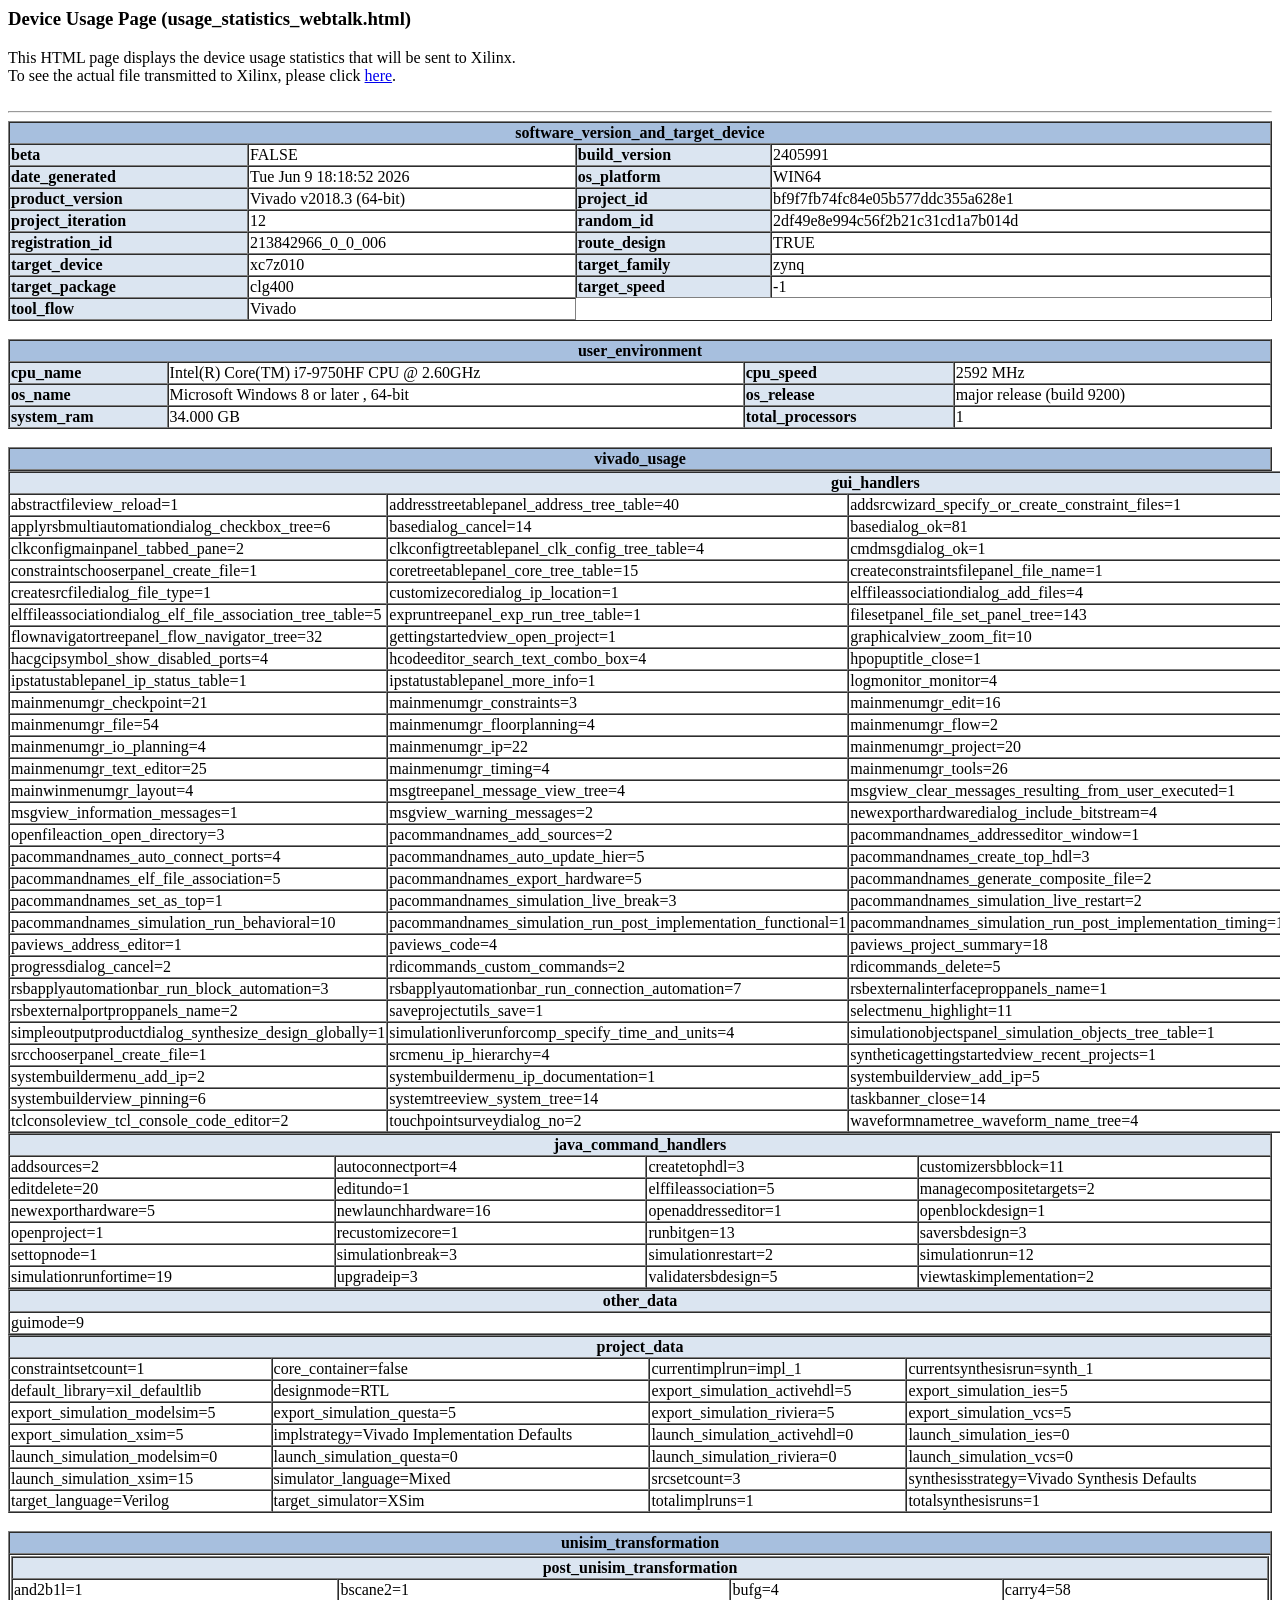
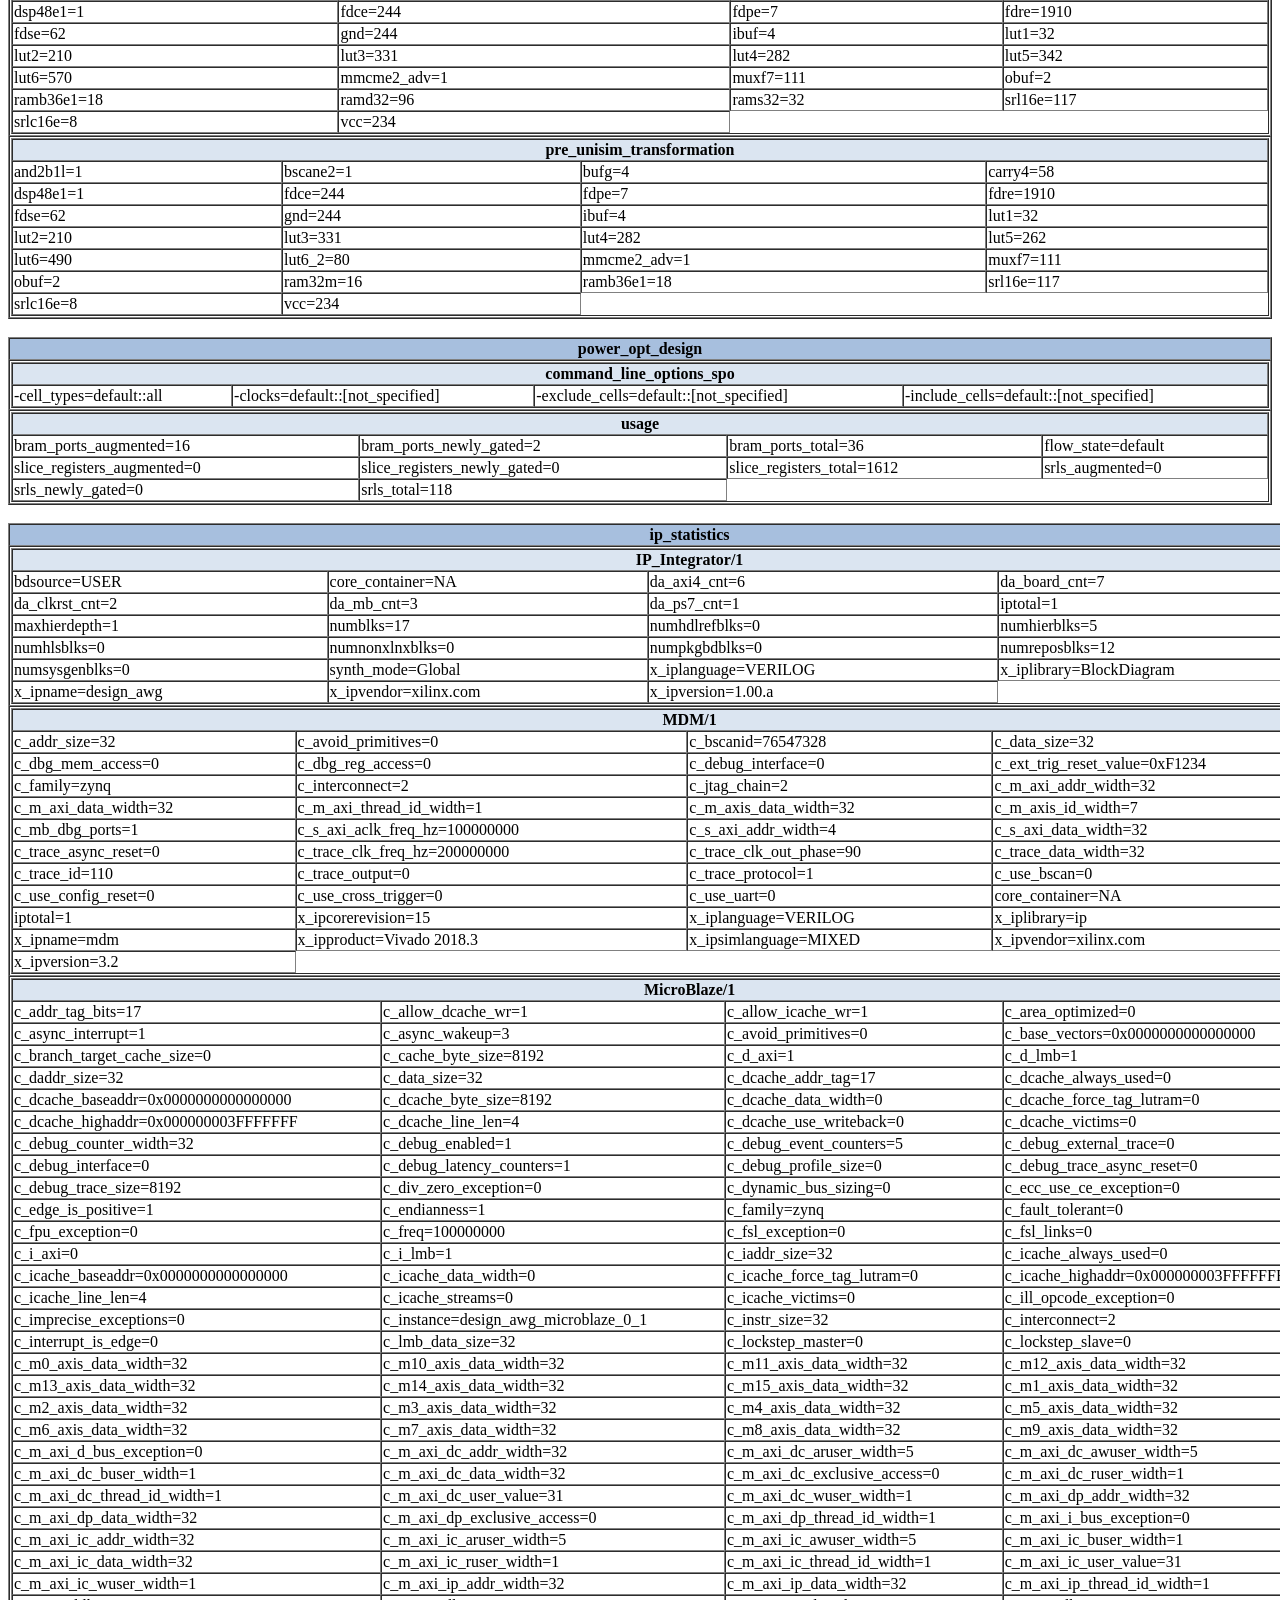
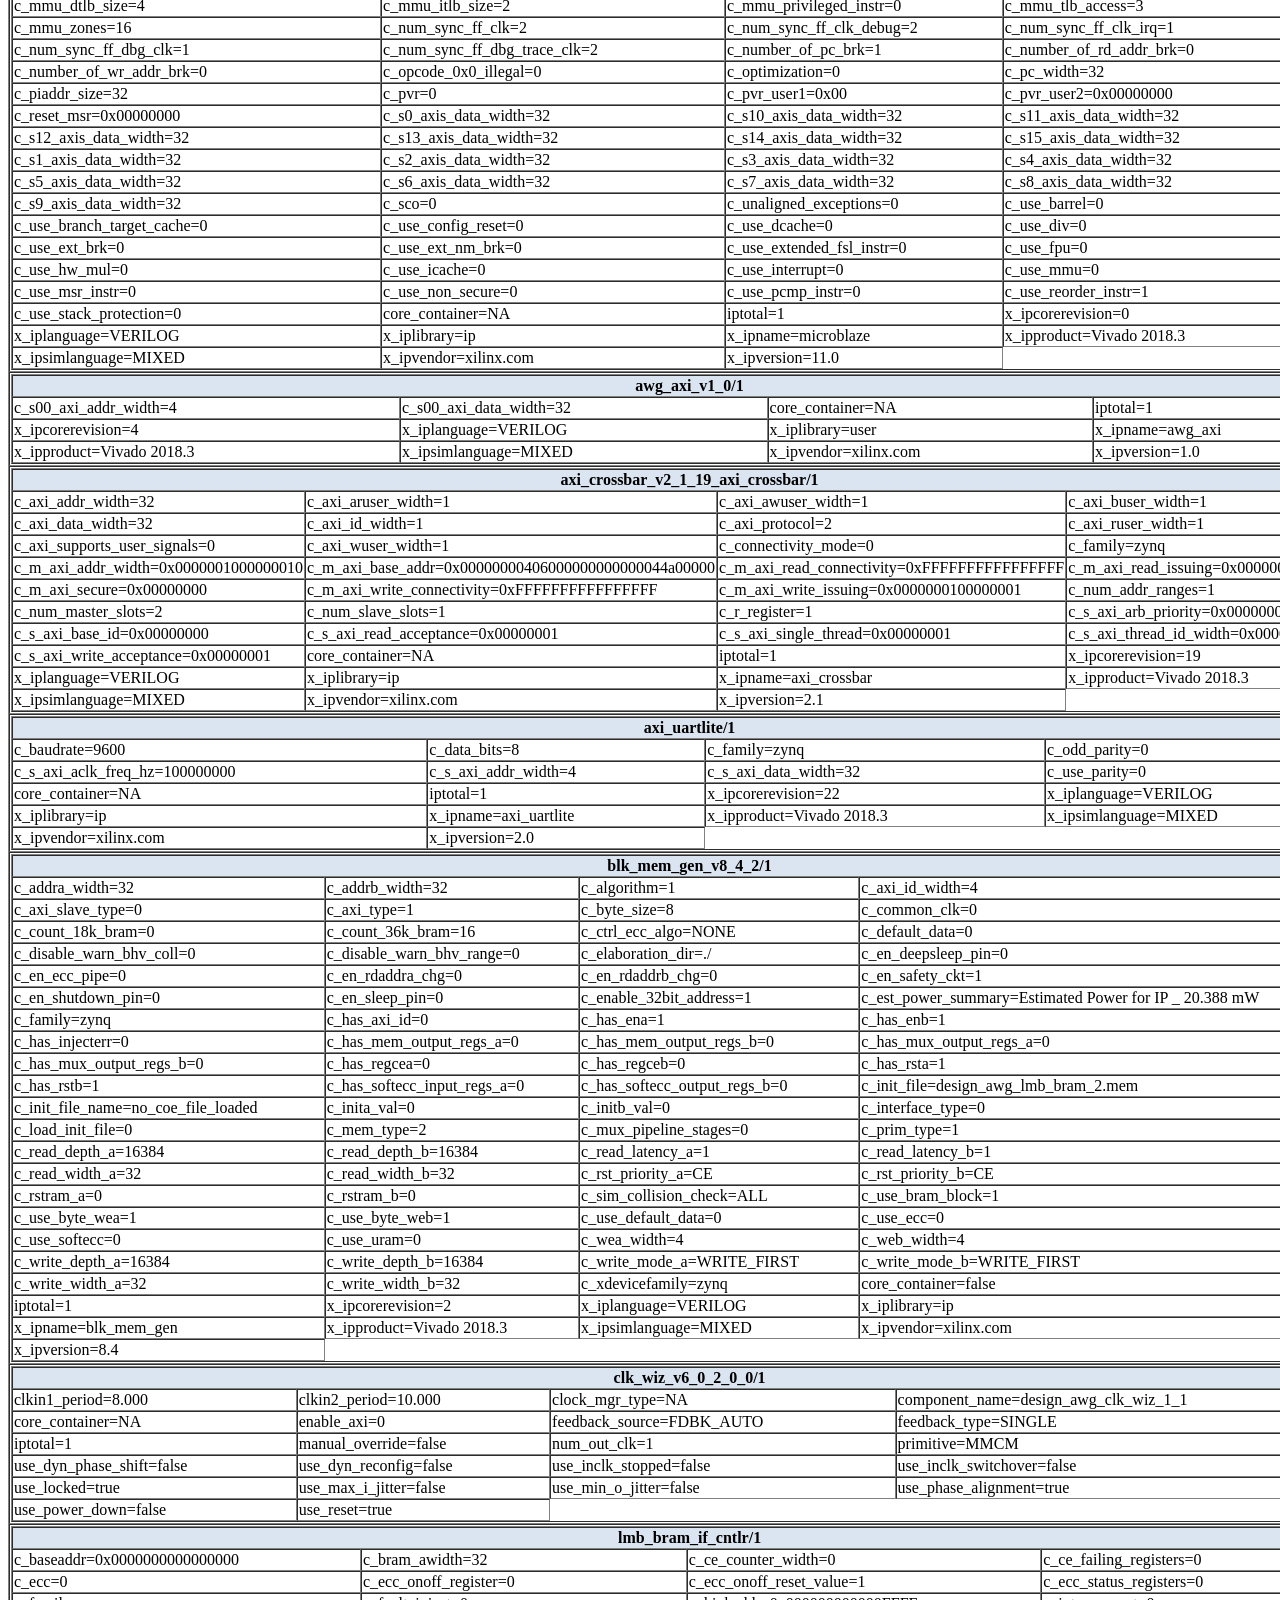
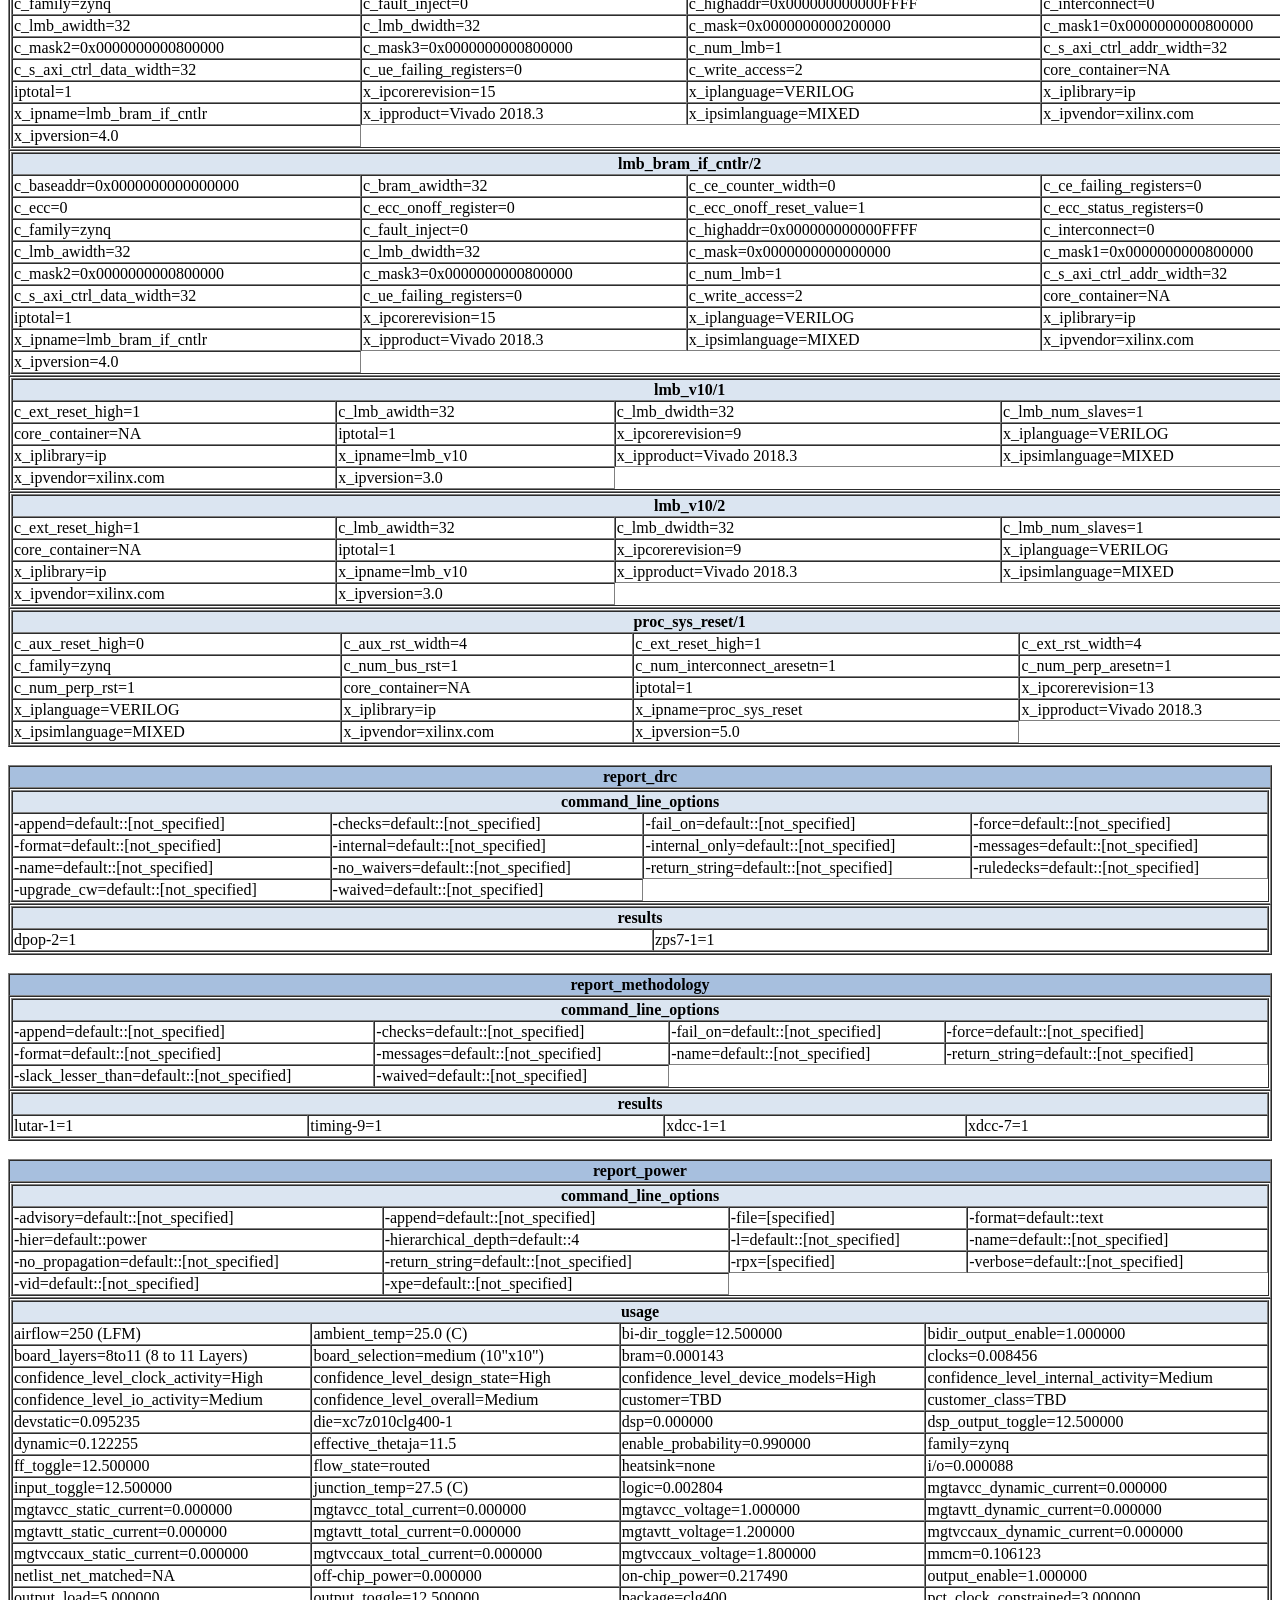
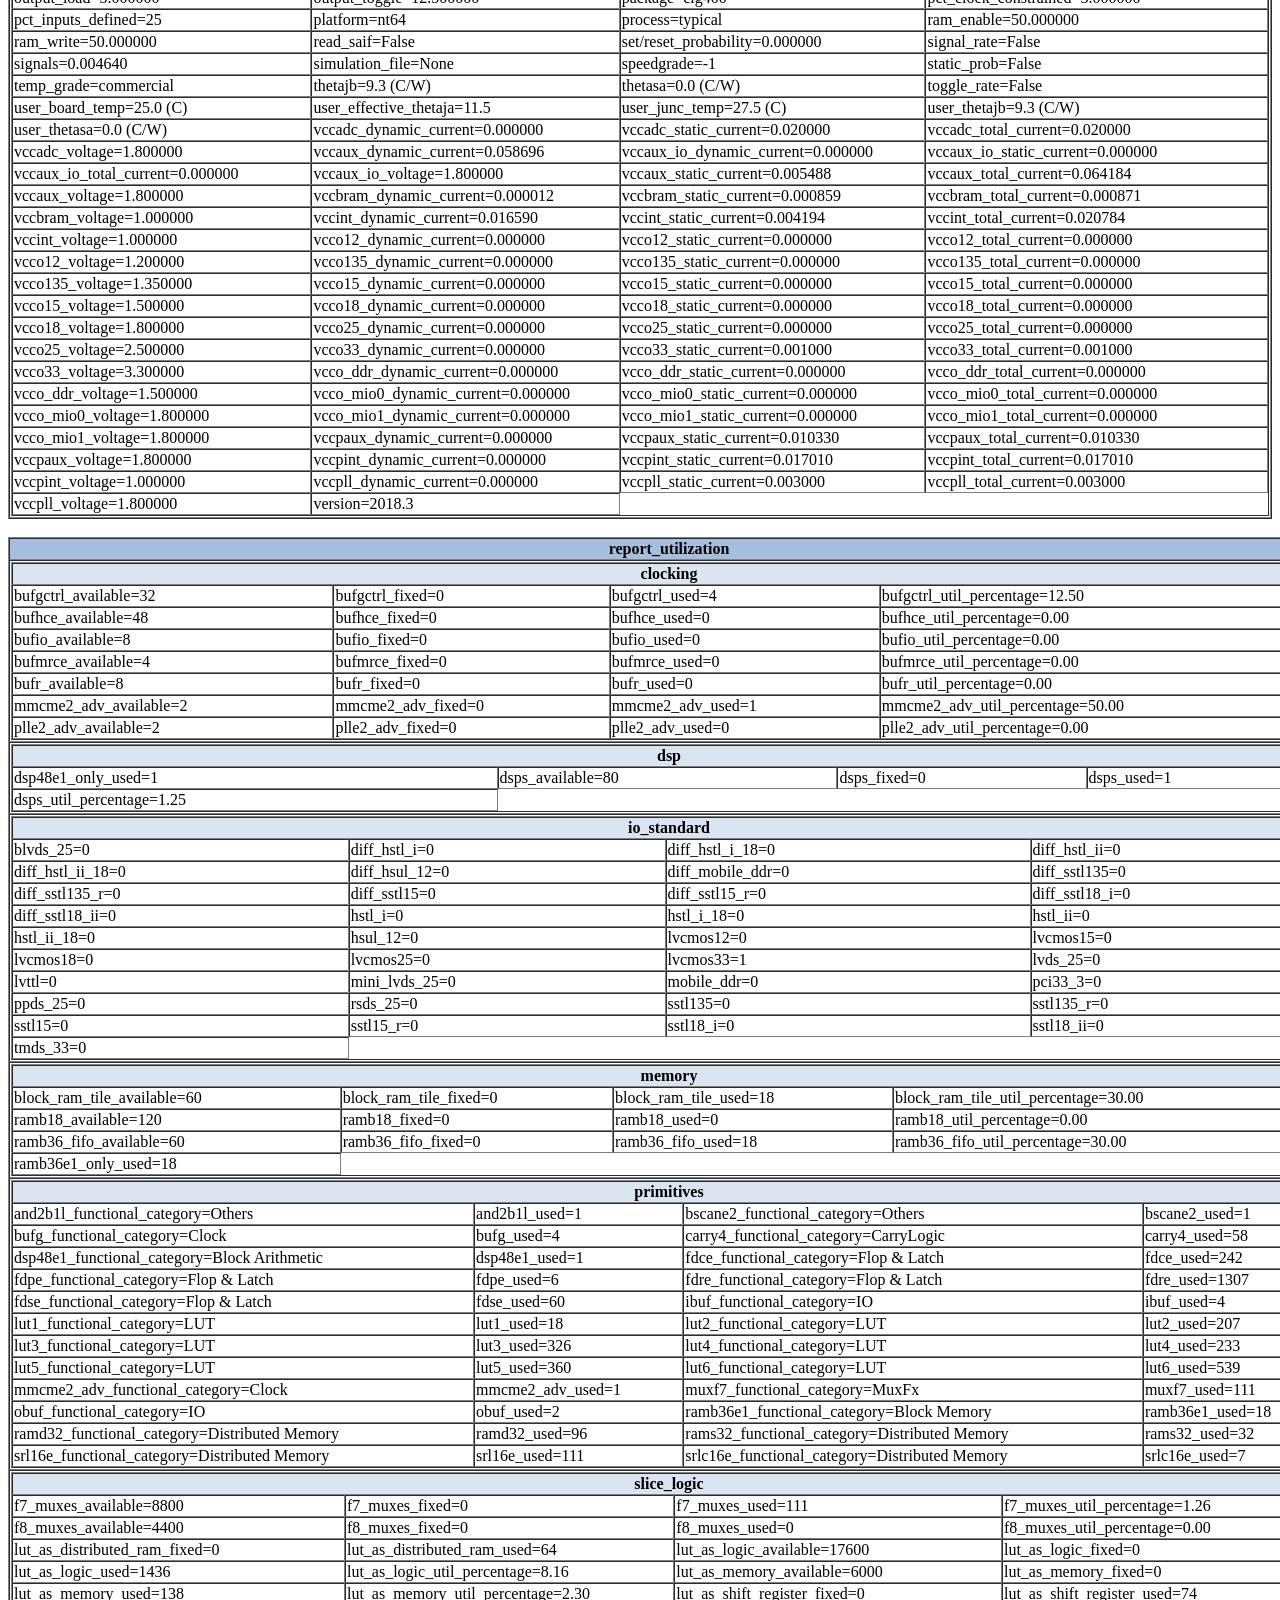
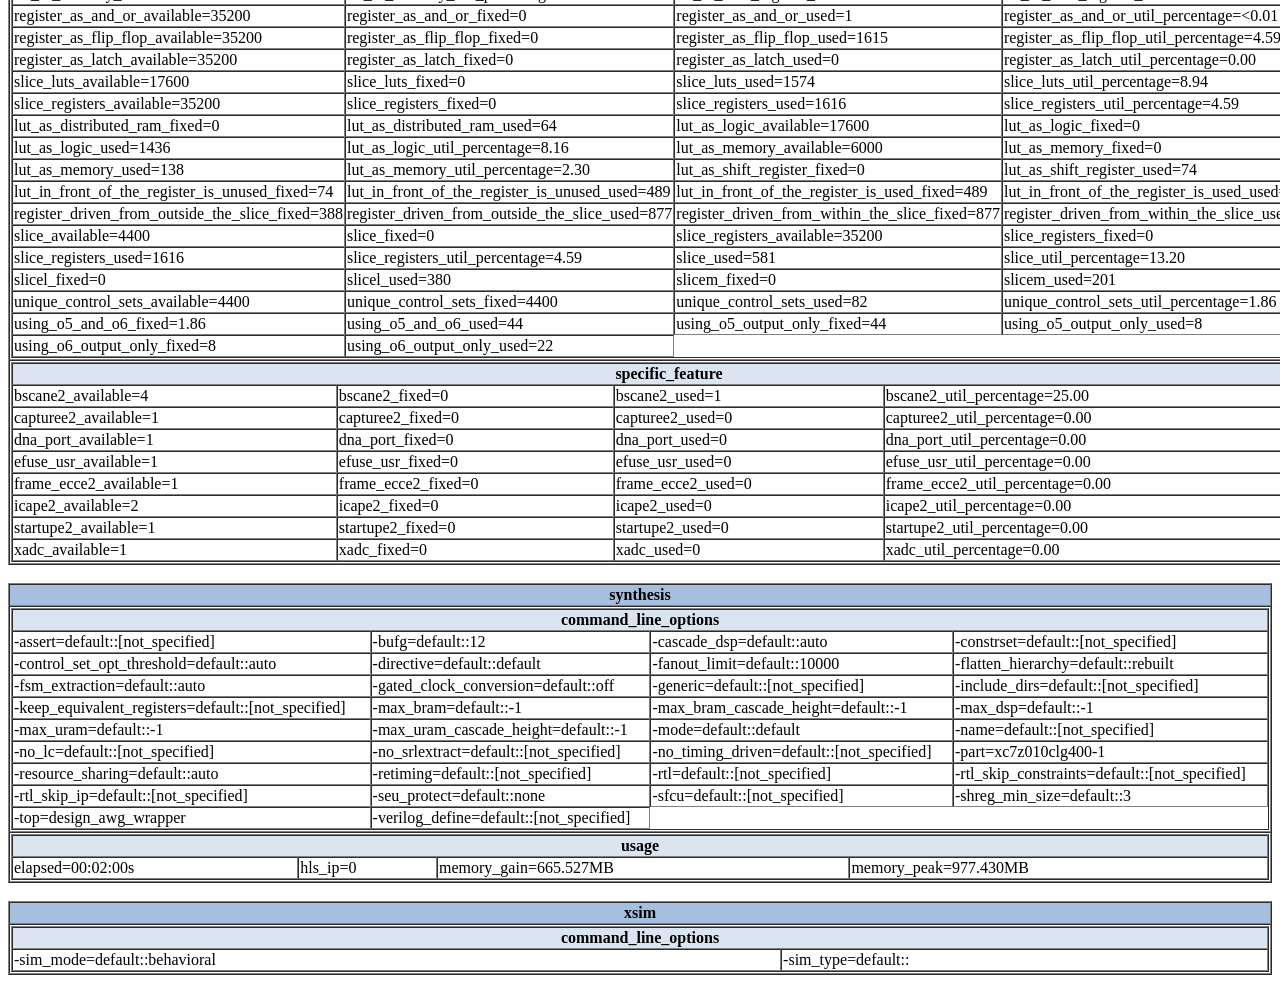
==== commit 964e0982: "Dodano raport i usunięto pozostałości po UART" ====
--- a/gen_arb_z_ip/gen_arb_z_ip.runs/impl_1/usage_statistics_webtalk.html
+++ b/gen_arb_z_ip/gen_arb_z_ip.runs/impl_1/usage_statistics_webtalk.html
@@ -4,13 +4,13 @@
   <TR ALIGN='CENTER' BGCOLOR='#A7BFDE'><TD COLSPAN='4'><B>software_version_and_target_device</B></TD></TR>
 <TR ALIGN='LEFT'>  <TD BGCOLOR='#DBE5F1'><B>beta</B></TD><TD>FALSE</TD>
   <TD BGCOLOR='#DBE5F1'><B>build_version</B></TD><TD>2405991</TD>
-</TR><TR ALIGN='LEFT'>  <TD BGCOLOR='#DBE5F1'><B>date_generated</B></TD><TD>Tue Jun  9 21:10:00 2026</TD>
+</TR><TR ALIGN='LEFT'>  <TD BGCOLOR='#DBE5F1'><B>date_generated</B></TD><TD>Tue Jun  9 18:18:52 2026</TD>
   <TD BGCOLOR='#DBE5F1'><B>os_platform</B></TD><TD>WIN64</TD>
 </TR><TR ALIGN='LEFT'>  <TD BGCOLOR='#DBE5F1'><B>product_version</B></TD><TD>Vivado v2018.3 (64-bit)</TD>
   <TD BGCOLOR='#DBE5F1'><B>project_id</B></TD><TD>bf9f7fb74fc84e05b577ddc355a628e1</TD>
-</TR><TR ALIGN='LEFT'>  <TD BGCOLOR='#DBE5F1'><B>project_iteration</B></TD><TD>14</TD>
-  <TD BGCOLOR='#DBE5F1'><B>random_id</B></TD><TD>e85c65fd97695063b511905910f93e95</TD>
-</TR><TR ALIGN='LEFT'>  <TD BGCOLOR='#DBE5F1'><B>registration_id</B></TD><TD>e85c65fd97695063b511905910f93e95</TD>
+</TR><TR ALIGN='LEFT'>  <TD BGCOLOR='#DBE5F1'><B>project_iteration</B></TD><TD>12</TD>
+  <TD BGCOLOR='#DBE5F1'><B>random_id</B></TD><TD>2df49e8e994c56f2b21c31cd1a7b014d</TD>
+</TR><TR ALIGN='LEFT'>  <TD BGCOLOR='#DBE5F1'><B>registration_id</B></TD><TD>213842966_0_0_006</TD>
   <TD BGCOLOR='#DBE5F1'><B>route_design</B></TD><TD>TRUE</TD>
 </TR><TR ALIGN='LEFT'>  <TD BGCOLOR='#DBE5F1'><B>target_device</B></TD><TD>xc7z010</TD>
   <TD BGCOLOR='#DBE5F1'><B>target_family</B></TD><TD>zynq</TD>
@@ -20,11 +20,11 @@
 </TR> </TABLE><BR>
  <TABLE BORDER='1' CELLSPACING='0' WIDTH='100%'>
   <TR ALIGN='CENTER' BGCOLOR='#A7BFDE'><TD COLSPAN='4'><B>user_environment</B></TD></TR>
-<TR ALIGN='LEFT'>  <TD BGCOLOR='#DBE5F1'><B>cpu_name</B></TD><TD>AMD Ryzen 7 9700X 8-Core Processor             </TD>
-  <TD BGCOLOR='#DBE5F1'><B>cpu_speed</B></TD><TD>3793 MHz</TD>
+<TR ALIGN='LEFT'>  <TD BGCOLOR='#DBE5F1'><B>cpu_name</B></TD><TD>Intel(R) Core(TM) i7-9750HF CPU @ 2.60GHz</TD>
+  <TD BGCOLOR='#DBE5F1'><B>cpu_speed</B></TD><TD>2592 MHz</TD>
 </TR><TR ALIGN='LEFT'>  <TD BGCOLOR='#DBE5F1'><B>os_name</B></TD><TD>Microsoft Windows 8 or later , 64-bit</TD>
   <TD BGCOLOR='#DBE5F1'><B>os_release</B></TD><TD>major release  (build 9200)</TD>
-</TR><TR ALIGN='LEFT'>  <TD BGCOLOR='#DBE5F1'><B>system_ram</B></TD><TD>33.000 GB</TD>
+</TR><TR ALIGN='LEFT'>  <TD BGCOLOR='#DBE5F1'><B>system_ram</B></TD><TD>34.000 GB</TD>
   <TD BGCOLOR='#DBE5F1'><B>total_processors</B></TD><TD>1</TD>
 </TR> </TABLE><BR>
  <TABLE BORDER='1' CELLSPACING='0' WIDTH='100%'>
@@ -36,12 +36,12 @@
    <TD>addsrcwizard_specify_or_create_constraint_files=1</TD>
    <TD>addsrcwizard_specify_simulation_specific_hdl_files=1</TD>
 </TR><TR ALIGN='LEFT'>   <TD>applyrsbmultiautomationdialog_checkbox_tree=6</TD>
-   <TD>basedialog_cancel=20</TD>
-   <TD>basedialog_ok=112</TD>
-   <TD>basedialog_yes=10</TD>
+   <TD>basedialog_cancel=14</TD>
+   <TD>basedialog_ok=81</TD>
+   <TD>basedialog_yes=8</TD>
 </TR><TR ALIGN='LEFT'>   <TD>clkconfigmainpanel_tabbed_pane=2</TD>
    <TD>clkconfigtreetablepanel_clk_config_tree_table=4</TD>
-   <TD>cmdmsgdialog_ok=2</TD>
+   <TD>cmdmsgdialog_ok=1</TD>
    <TD>commandsinput_type_tcl_command_here=5</TD>
 </TR><TR ALIGN='LEFT'>   <TD>constraintschooserpanel_create_file=1</TD>
    <TD>coretreetablepanel_core_tree_table=15</TD>
@@ -49,156 +49,135 @@
    <TD>createsrcfiledialog_file_name=1</TD>
 </TR><TR ALIGN='LEFT'>   <TD>createsrcfiledialog_file_type=1</TD>
    <TD>customizecoredialog_ip_location=1</TD>
-   <TD>elffileassociationdialog_add_files=6</TD>
+   <TD>elffileassociationdialog_add_files=4</TD>
    <TD>elffileassociationdialog_elf_file_association_list=3</TD>
-</TR><TR ALIGN='LEFT'>   <TD>elffileassociationdialog_elf_file_association_tree_table=7</TD>
-   <TD>expruntreepanel_exp_run_tree_table=2</TD>
-   <TD>filesetpanel_file_set_panel_tree=175</TD>
+</TR><TR ALIGN='LEFT'>   <TD>elffileassociationdialog_elf_file_association_tree_table=5</TD>
+   <TD>expruntreepanel_exp_run_tree_table=1</TD>
+   <TD>filesetpanel_file_set_panel_tree=143</TD>
    <TD>filtertoolbar_show_all=1</TD>
-</TR><TR ALIGN='LEFT'>   <TD>flownavigatortreepanel_flow_navigator_tree=43</TD>
-   <TD>gettingstartedview_open_project=2</TD>
+</TR><TR ALIGN='LEFT'>   <TD>flownavigatortreepanel_flow_navigator_tree=32</TD>
+   <TD>gettingstartedview_open_project=1</TD>
    <TD>graphicalview_zoom_fit=10</TD>
    <TD>graphicalview_zoom_in=16</TD>
 </TR><TR ALIGN='LEFT'>   <TD>hacgcipsymbol_show_disabled_ports=4</TD>
-   <TD>hacgctextfield_value_of_specified_parameter=1</TD>
-   <TD>hacgctextfield_value_of_specified_parameter_manual=1</TD>
    <TD>hcodeeditor_search_text_combo_box=4</TD>
-</TR><TR ALIGN='LEFT'>   <TD>hpopuptitle_close=2</TD>
-   <TD>ipstatussectionpanel_upgrade_selected=5</TD>
-   <TD>ipstatustablepanel_ip_status_table=3</TD>
-   <TD>ipstatustablepanel_more_info=4</TD>
-</TR><TR ALIGN='LEFT'>   <TD>logmonitor_monitor=4</TD>
+   <TD>hpopuptitle_close=1</TD>
+   <TD>ipstatussectionpanel_upgrade_selected=4</TD>
+</TR><TR ALIGN='LEFT'>   <TD>ipstatustablepanel_ip_status_table=1</TD>
+   <TD>ipstatustablepanel_more_info=1</TD>
+   <TD>logmonitor_monitor=4</TD>
    <TD>logpanel_find=1</TD>
-   <TD>mainmenumgr_checkpoint=31</TD>
-   <TD>mainmenumgr_constraints=10</TD>
-</TR><TR ALIGN='LEFT'>   <TD>mainmenumgr_edit=16</TD>
-   <TD>mainmenumgr_export=44</TD>
-   <TD>mainmenumgr_file=76</TD>
+</TR><TR ALIGN='LEFT'>   <TD>mainmenumgr_checkpoint=21</TD>
+   <TD>mainmenumgr_constraints=3</TD>
+   <TD>mainmenumgr_edit=16</TD>
+   <TD>mainmenumgr_export=30</TD>
+</TR><TR ALIGN='LEFT'>   <TD>mainmenumgr_file=54</TD>
    <TD>mainmenumgr_floorplanning=4</TD>
-</TR><TR ALIGN='LEFT'>   <TD>mainmenumgr_flow=2</TD>
-   <TD>mainmenumgr_import=14</TD>
-   <TD>mainmenumgr_io_planning=4</TD>
-   <TD>mainmenumgr_ip=32</TD>
-</TR><TR ALIGN='LEFT'>   <TD>mainmenumgr_project=30</TD>
-   <TD>mainmenumgr_reports=8</TD>
-   <TD>mainmenumgr_text_editor=35</TD>
+   <TD>mainmenumgr_flow=2</TD>
+   <TD>mainmenumgr_import=3</TD>
+</TR><TR ALIGN='LEFT'>   <TD>mainmenumgr_io_planning=4</TD>
+   <TD>mainmenumgr_ip=22</TD>
+   <TD>mainmenumgr_project=20</TD>
+   <TD>mainmenumgr_reports=6</TD>
+</TR><TR ALIGN='LEFT'>   <TD>mainmenumgr_text_editor=25</TD>
    <TD>mainmenumgr_timing=4</TD>
-</TR><TR ALIGN='LEFT'>   <TD>mainmenumgr_tools=30</TD>
+   <TD>mainmenumgr_tools=26</TD>
    <TD>mainmenumgr_window=4</TD>
-   <TD>maintoolbarmgr_open=1</TD>
-   <TD>mainwinmenumgr_layout=4</TD>
-</TR><TR ALIGN='LEFT'>   <TD>msgtreepanel_message_severity=3</TD>
-   <TD>msgtreepanel_message_view_tree=11</TD>
+</TR><TR ALIGN='LEFT'>   <TD>mainwinmenumgr_layout=4</TD>
+   <TD>msgtreepanel_message_view_tree=4</TD>
    <TD>msgview_clear_messages_resulting_from_user_executed=1</TD>
    <TD>msgview_critical_warnings=1</TD>
 </TR><TR ALIGN='LEFT'>   <TD>msgview_information_messages=1</TD>
    <TD>msgview_warning_messages=2</TD>
-   <TD>newexporthardwaredialog_include_bitstream=7</TD>
+   <TD>newexporthardwaredialog_include_bitstream=4</TD>
    <TD>openfileaction_cancel=4</TD>
 </TR><TR ALIGN='LEFT'>   <TD>openfileaction_open_directory=3</TD>
    <TD>pacommandnames_add_sources=2</TD>
    <TD>pacommandnames_addresseditor_window=1</TD>
    <TD>pacommandnames_auto_assign_address=4</TD>
 </TR><TR ALIGN='LEFT'>   <TD>pacommandnames_auto_connect_ports=4</TD>
-   <TD>pacommandnames_auto_connect_target=1</TD>
-   <TD>pacommandnames_auto_update_hier=14</TD>
+   <TD>pacommandnames_auto_update_hier=5</TD>
    <TD>pacommandnames_create_top_hdl=3</TD>
-</TR><TR ALIGN='LEFT'>   <TD>pacommandnames_customize_rsb_bloc=1</TD>
-   <TD>pacommandnames_elf_file_association=6</TD>
-   <TD>pacommandnames_export_hardware=9</TD>
+   <TD>pacommandnames_customize_rsb_bloc=1</TD>
+</TR><TR ALIGN='LEFT'>   <TD>pacommandnames_elf_file_association=5</TD>
+   <TD>pacommandnames_export_hardware=5</TD>
    <TD>pacommandnames_generate_composite_file=2</TD>
-</TR><TR ALIGN='LEFT'>   <TD>pacommandnames_launch_hardware=19</TD>
-   <TD>pacommandnames_run_bitgen=1</TD>
-   <TD>pacommandnames_set_as_top=1</TD>
+   <TD>pacommandnames_launch_hardware=16</TD>
+</TR><TR ALIGN='LEFT'>   <TD>pacommandnames_set_as_top=1</TD>
    <TD>pacommandnames_simulation_live_break=3</TD>
-</TR><TR ALIGN='LEFT'>   <TD>pacommandnames_simulation_live_restart=2</TD>
+   <TD>pacommandnames_simulation_live_restart=2</TD>
    <TD>pacommandnames_simulation_live_run=19</TD>
-   <TD>pacommandnames_simulation_run_behavioral=10</TD>
+</TR><TR ALIGN='LEFT'>   <TD>pacommandnames_simulation_run_behavioral=10</TD>
    <TD>pacommandnames_simulation_run_post_implementation_functional=1</TD>
-</TR><TR ALIGN='LEFT'>   <TD>pacommandnames_simulation_run_post_implementation_timing=1</TD>
+   <TD>pacommandnames_simulation_run_post_implementation_timing=1</TD>
    <TD>pacommandnames_validate_rsb_design=5</TD>
-   <TD>paviews_address_editor=1</TD>
+</TR><TR ALIGN='LEFT'>   <TD>paviews_address_editor=1</TD>
    <TD>paviews_code=4</TD>
-</TR><TR ALIGN='LEFT'>   <TD>paviews_device=1</TD>
-   <TD>paviews_project_summary=20</TD>
-   <TD>planaheadtab_refresh_ip_catalog=7</TD>
-   <TD>programdebugtab_open_target=1</TD>
-</TR><TR ALIGN='LEFT'>   <TD>programdebugtab_program_device=1</TD>
-   <TD>programfpgadialog_program=1</TD>
-   <TD>progressdialog_cancel=2</TD>
-   <TD>rdicommands_custom_commands=3</TD>
-</TR><TR ALIGN='LEFT'>   <TD>rdicommands_delete=7</TD>
+   <TD>paviews_project_summary=18</TD>
+   <TD>planaheadtab_refresh_ip_catalog=6</TD>
+</TR><TR ALIGN='LEFT'>   <TD>progressdialog_cancel=2</TD>
+   <TD>rdicommands_custom_commands=2</TD>
+   <TD>rdicommands_delete=5</TD>
    <TD>rdiviews_waveform_viewer=5</TD>
-   <TD>rsbapplyautomationbar_run_block_automation=3</TD>
-   <TD>rsbapplyautomationbar_run_connection_automation=8</TD>
-</TR><TR ALIGN='LEFT'>   <TD>rsbexternalinterfaceproppanels_name=1</TD>
+</TR><TR ALIGN='LEFT'>   <TD>rsbapplyautomationbar_run_block_automation=3</TD>
+   <TD>rsbapplyautomationbar_run_connection_automation=7</TD>
+   <TD>rsbexternalinterfaceproppanels_name=1</TD>
    <TD>rsbexternalportproppanels_frequency=1</TD>
-   <TD>rsbexternalportproppanels_name=2</TD>
+</TR><TR ALIGN='LEFT'>   <TD>rsbexternalportproppanels_name=2</TD>
    <TD>saveprojectutils_save=1</TD>
-</TR><TR ALIGN='LEFT'>   <TD>selectmenu_highlight=11</TD>
-   <TD>simpleoutputproductdialog_generate_output_products_immediately=6</TD>
-   <TD>simpleoutputproductdialog_synthesize_design_globally=1</TD>
+   <TD>selectmenu_highlight=11</TD>
+   <TD>simpleoutputproductdialog_generate_output_products_immediately=5</TD>
+</TR><TR ALIGN='LEFT'>   <TD>simpleoutputproductdialog_synthesize_design_globally=1</TD>
    <TD>simulationliverunforcomp_specify_time_and_units=4</TD>
-</TR><TR ALIGN='LEFT'>   <TD>simulationobjectspanel_simulation_objects_tree_table=1</TD>
+   <TD>simulationobjectspanel_simulation_objects_tree_table=1</TD>
    <TD>simulationscopespanel_simulate_scope_table=29</TD>
-   <TD>srcchooserpanel_create_file=1</TD>
-   <TD>srcmenu_ip_hierarchy=12</TD>
-</TR><TR ALIGN='LEFT'>   <TD>srcmenu_refresh_hierarchy=1</TD>
-   <TD>syntheticagettingstartedview_recent_projects=2</TD>
+</TR><TR ALIGN='LEFT'>   <TD>srcchooserpanel_create_file=1</TD>
+   <TD>srcmenu_ip_hierarchy=4</TD>
+   <TD>syntheticagettingstartedview_recent_projects=1</TD>
    <TD>syntheticastatemonitor_cancel=1</TD>
-   <TD>systembuildermenu_add_ip=2</TD>
-</TR><TR ALIGN='LEFT'>   <TD>systembuildermenu_ip_documentation=1</TD>
+</TR><TR ALIGN='LEFT'>   <TD>systembuildermenu_add_ip=2</TD>
+   <TD>systembuildermenu_ip_documentation=1</TD>
    <TD>systembuilderview_add_ip=5</TD>
    <TD>systembuilderview_expand_collapse=5</TD>
-   <TD>systembuilderview_pinning=6</TD>
-</TR><TR ALIGN='LEFT'>   <TD>systemtab_show_ip_status=1</TD>
-   <TD>systemtab_upgrade_later=1</TD>
-   <TD>systemtreeview_system_tree=42</TD>
+</TR><TR ALIGN='LEFT'>   <TD>systembuilderview_pinning=6</TD>
+   <TD>systemtreeview_system_tree=14</TD>
    <TD>taskbanner_close=14</TD>
-</TR><TR ALIGN='LEFT'>   <TD>tclconsoleview_clear_all_output_in_tcl_console=1</TD>
-   <TD>tclconsoleview_tcl_console_code_editor=2</TD>
-   <TD>tclobjecttreetable_treetable=1</TD>
+   <TD>tclconsoleview_clear_all_output_in_tcl_console=1</TD>
+</TR><TR ALIGN='LEFT'>   <TD>tclconsoleview_tcl_console_code_editor=2</TD>
    <TD>touchpointsurveydialog_no=2</TD>
-</TR><TR ALIGN='LEFT'>   <TD>waveformnametree_waveform_name_tree=4</TD>
+   <TD>waveformnametree_waveform_name_tree=4</TD>
    <TD>xpg_textfield_value_of_specified_parameter=3</TD>
 </TR>  </TABLE>
   <TABLE BORDER='1' CELLSPACING='0' WIDTH='100%'>
    <TR ALIGN='CENTER' BGCOLOR='#DBE5F1'><TD COLSPAN='4'><B>java_command_handlers</B></TD></TR>
 <TR ALIGN='LEFT'>   <TD>addsources=2</TD>
    <TD>autoconnectport=4</TD>
-   <TD>autoconnecttarget=1</TD>
-   <TD>coreview=1</TD>
-</TR><TR ALIGN='LEFT'>   <TD>createtophdl=3</TD>
-   <TD>customizersbblock=13</TD>
-   <TD>editdelete=22</TD>
+   <TD>createtophdl=3</TD>
+   <TD>customizersbblock=11</TD>
+</TR><TR ALIGN='LEFT'>   <TD>editdelete=20</TD>
    <TD>editundo=1</TD>
-</TR><TR ALIGN='LEFT'>   <TD>elffileassociation=6</TD>
-   <TD>launchprogramfpga=1</TD>
+   <TD>elffileassociation=5</TD>
    <TD>managecompositetargets=2</TD>
-   <TD>newexporthardware=9</TD>
-</TR><TR ALIGN='LEFT'>   <TD>newlaunchhardware=20</TD>
+</TR><TR ALIGN='LEFT'>   <TD>newexporthardware=5</TD>
+   <TD>newlaunchhardware=16</TD>
    <TD>openaddresseditor=1</TD>
    <TD>openblockdesign=1</TD>
-   <TD>openhardwaremanager=1</TD>
-</TR><TR ALIGN='LEFT'>   <TD>openproject=2</TD>
+</TR><TR ALIGN='LEFT'>   <TD>openproject=1</TD>
    <TD>recustomizecore=1</TD>
-   <TD>runbitgen=17</TD>
-   <TD>runimplementation=2</TD>
-</TR><TR ALIGN='LEFT'>   <TD>runsynthesis=4</TD>
+   <TD>runbitgen=13</TD>
    <TD>saversbdesign=3</TD>
-   <TD>settopnode=1</TD>
-   <TD>showview=4</TD>
-</TR><TR ALIGN='LEFT'>   <TD>simulationbreak=3</TD>
+</TR><TR ALIGN='LEFT'>   <TD>settopnode=1</TD>
+   <TD>simulationbreak=3</TD>
    <TD>simulationrestart=2</TD>
    <TD>simulationrun=12</TD>
-   <TD>simulationrunfortime=19</TD>
-</TR><TR ALIGN='LEFT'>   <TD>upgradeip=4</TD>
+</TR><TR ALIGN='LEFT'>   <TD>simulationrunfortime=19</TD>
+   <TD>upgradeip=3</TD>
    <TD>validatersbdesign=5</TD>
-   <TD>viewtaskimplementation=3</TD>
+   <TD>viewtaskimplementation=2</TD>
 </TR>  </TABLE>
 </TR><TR ALIGN='LEFT'>  <TABLE BORDER='1' CELLSPACING='0' WIDTH='100%'>
    <TR ALIGN='CENTER' BGCOLOR='#DBE5F1'><TD COLSPAN='4'><B>other_data</B></TD></TR>
-<TR ALIGN='LEFT'>   <TD>guimode=11</TD>
+<TR ALIGN='LEFT'>   <TD>guimode=9</TD>
 </TR>  </TABLE>
   <TABLE BORDER='1' CELLSPACING='0' WIDTH='100%'>
    <TR ALIGN='CENTER' BGCOLOR='#DBE5F1'><TD COLSPAN='4'><B>project_data</B></TD></TR>
@@ -208,13 +187,13 @@
    <TD>currentsynthesisrun=synth_1</TD>
 </TR><TR ALIGN='LEFT'>   <TD>default_library=xil_defaultlib</TD>
    <TD>designmode=RTL</TD>
-   <TD>export_simulation_activehdl=6</TD>
-   <TD>export_simulation_ies=6</TD>
-</TR><TR ALIGN='LEFT'>   <TD>export_simulation_modelsim=6</TD>
-   <TD>export_simulation_questa=6</TD>
-   <TD>export_simulation_riviera=6</TD>
-   <TD>export_simulation_vcs=6</TD>
-</TR><TR ALIGN='LEFT'>   <TD>export_simulation_xsim=6</TD>
+   <TD>export_simulation_activehdl=5</TD>
+   <TD>export_simulation_ies=5</TD>
+</TR><TR ALIGN='LEFT'>   <TD>export_simulation_modelsim=5</TD>
+   <TD>export_simulation_questa=5</TD>
+   <TD>export_simulation_riviera=5</TD>
+   <TD>export_simulation_vcs=5</TD>
+</TR><TR ALIGN='LEFT'>   <TD>export_simulation_xsim=5</TD>
    <TD>implstrategy=Vivado Implementation Defaults</TD>
    <TD>launch_simulation_activehdl=0</TD>
    <TD>launch_simulation_ies=0</TD>
@@ -242,27 +221,27 @@
     <TD>bufg=4</TD>
     <TD>carry4=58</TD>
 </TR><TR ALIGN='LEFT'>    <TD>dsp48e1=1</TD>
-    <TD>fdce=263</TD>
+    <TD>fdce=244</TD>
     <TD>fdpe=7</TD>
-    <TD>fdre=2003</TD>
-</TR><TR ALIGN='LEFT'>    <TD>fdse=65</TD>
-    <TD>gnd=251</TD>
+    <TD>fdre=1910</TD>
+</TR><TR ALIGN='LEFT'>    <TD>fdse=62</TD>
+    <TD>gnd=244</TD>
     <TD>ibuf=4</TD>
-    <TD>lut1=31</TD>
-</TR><TR ALIGN='LEFT'>    <TD>lut2=212</TD>
-    <TD>lut3=350</TD>
-    <TD>lut4=322</TD>
-    <TD>lut5=381</TD>
-</TR><TR ALIGN='LEFT'>    <TD>lut6=587</TD>
+    <TD>lut1=32</TD>
+</TR><TR ALIGN='LEFT'>    <TD>lut2=210</TD>
+    <TD>lut3=331</TD>
+    <TD>lut4=282</TD>
+    <TD>lut5=342</TD>
+</TR><TR ALIGN='LEFT'>    <TD>lut6=570</TD>
     <TD>mmcme2_adv=1</TD>
     <TD>muxf7=111</TD>
     <TD>obuf=2</TD>
 </TR><TR ALIGN='LEFT'>    <TD>ramb36e1=18</TD>
     <TD>ramd32=96</TD>
     <TD>rams32=32</TD>
-    <TD>srl16e=133</TD>
+    <TD>srl16e=117</TD>
 </TR><TR ALIGN='LEFT'>    <TD>srlc16e=8</TD>
-    <TD>vcc=241</TD>
+    <TD>vcc=234</TD>
 </TR>   </TABLE>
    </TD></TR>
    <TR><TD>
@@ -273,27 +252,27 @@
     <TD>bufg=4</TD>
     <TD>carry4=58</TD>
 </TR><TR ALIGN='LEFT'>    <TD>dsp48e1=1</TD>
-    <TD>fdce=263</TD>
+    <TD>fdce=244</TD>
     <TD>fdpe=7</TD>
-    <TD>fdre=2003</TD>
-</TR><TR ALIGN='LEFT'>    <TD>fdse=65</TD>
-    <TD>gnd=251</TD>
+    <TD>fdre=1910</TD>
+</TR><TR ALIGN='LEFT'>    <TD>fdse=62</TD>
+    <TD>gnd=244</TD>
     <TD>ibuf=4</TD>
-    <TD>lut1=31</TD>
-</TR><TR ALIGN='LEFT'>    <TD>lut2=212</TD>
-    <TD>lut3=350</TD>
-    <TD>lut4=322</TD>
-    <TD>lut5=301</TD>
-</TR><TR ALIGN='LEFT'>    <TD>lut6=507</TD>
+    <TD>lut1=32</TD>
+</TR><TR ALIGN='LEFT'>    <TD>lut2=210</TD>
+    <TD>lut3=331</TD>
+    <TD>lut4=282</TD>
+    <TD>lut5=262</TD>
+</TR><TR ALIGN='LEFT'>    <TD>lut6=490</TD>
     <TD>lut6_2=80</TD>
     <TD>mmcme2_adv=1</TD>
     <TD>muxf7=111</TD>
 </TR><TR ALIGN='LEFT'>    <TD>obuf=2</TD>
     <TD>ram32m=16</TD>
     <TD>ramb36e1=18</TD>
-    <TD>srl16e=133</TD>
+    <TD>srl16e=117</TD>
 </TR><TR ALIGN='LEFT'>    <TD>srlc16e=8</TD>
-    <TD>vcc=241</TD>
+    <TD>vcc=234</TD>
 </TR>   </TABLE>
    </TD></TR>
   </TABLE><BR>
@@ -317,10 +296,10 @@
     <TD>flow_state=default</TD>
 </TR><TR ALIGN='LEFT'>    <TD>slice_registers_augmented=0</TD>
     <TD>slice_registers_newly_gated=0</TD>
-    <TD>slice_registers_total=1728</TD>
+    <TD>slice_registers_total=1612</TD>
     <TD>srls_augmented=0</TD>
 </TR><TR ALIGN='LEFT'>    <TD>srls_newly_gated=0</TD>
-    <TD>srls_total=134</TD>
+    <TD>srls_total=118</TD>
 </TR>   </TABLE>
    </TD></TR>
   </TABLE><BR>
@@ -331,16 +310,16 @@
     <TR ALIGN='CENTER' BGCOLOR='#DBE5F1'><TD COLSPAN='4'><B>IP_Integrator/1</B></TD></TR>
 <TR ALIGN='LEFT'>    <TD>bdsource=USER</TD>
     <TD>core_container=NA</TD>
-    <TD>da_axi4_cnt=7</TD>
+    <TD>da_axi4_cnt=6</TD>
     <TD>da_board_cnt=7</TD>
 </TR><TR ALIGN='LEFT'>    <TD>da_clkrst_cnt=2</TD>
     <TD>da_mb_cnt=3</TD>
     <TD>da_ps7_cnt=1</TD>
     <TD>iptotal=1</TD>
 </TR><TR ALIGN='LEFT'>    <TD>maxhierdepth=1</TD>
-    <TD>numblks=18</TD>
+    <TD>numblks=17</TD>
     <TD>numhdlrefblks=0</TD>
-    <TD>numhierblks=6</TD>
+    <TD>numhierblks=5</TD>
 </TR><TR ALIGN='LEFT'>    <TD>numhlsblks=0</TD>
     <TD>numnonxlnxblks=0</TD>
     <TD>numpkgbdblks=0</TD>
@@ -387,7 +366,7 @@
     <TD>c_use_bscan=0</TD>
 </TR><TR ALIGN='LEFT'>    <TD>c_use_config_reset=0</TD>
     <TD>c_use_cross_trigger=0</TD>
-    <TD>c_use_uart=1</TD>
+    <TD>c_use_uart=0</TD>
     <TD>core_container=NA</TD>
 </TR><TR ALIGN='LEFT'>    <TD>iptotal=1</TD>
     <TD>x_ipcorerevision=15</TD>
@@ -612,15 +591,15 @@
     <TD>c_axi_wuser_width=1</TD>
     <TD>c_connectivity_mode=0</TD>
     <TD>c_family=zynq</TD>
-</TR><TR ALIGN='LEFT'>    <TD>c_m_axi_addr_width=0x0000000c0000001000000010</TD>
-    <TD>c_m_axi_base_addr=0x000000004140000000000000406000000000000044a00000</TD>
-    <TD>c_m_axi_read_connectivity=0x000000010000000100000001</TD>
-    <TD>c_m_axi_read_issuing=0x000000010000000100000001</TD>
-</TR><TR ALIGN='LEFT'>    <TD>c_m_axi_secure=0x000000000000000000000000</TD>
-    <TD>c_m_axi_write_connectivity=0x000000010000000100000001</TD>
-    <TD>c_m_axi_write_issuing=0x000000010000000100000001</TD>
+</TR><TR ALIGN='LEFT'>    <TD>c_m_axi_addr_width=0x0000001000000010</TD>
+    <TD>c_m_axi_base_addr=0x00000000406000000000000044a00000</TD>
+    <TD>c_m_axi_read_connectivity=0xFFFFFFFFFFFFFFFF</TD>
+    <TD>c_m_axi_read_issuing=0x0000000100000001</TD>
+</TR><TR ALIGN='LEFT'>    <TD>c_m_axi_secure=0x00000000</TD>
+    <TD>c_m_axi_write_connectivity=0xFFFFFFFFFFFFFFFF</TD>
+    <TD>c_m_axi_write_issuing=0x0000000100000001</TD>
     <TD>c_num_addr_ranges=1</TD>
-</TR><TR ALIGN='LEFT'>    <TD>c_num_master_slots=3</TD>
+</TR><TR ALIGN='LEFT'>    <TD>c_num_master_slots=2</TD>
     <TD>c_num_slave_slots=1</TD>
     <TD>c_r_register=1</TD>
     <TD>c_s_axi_arb_priority=0x00000000</TD>
@@ -798,7 +777,7 @@
     <TD>c_interconnect=0</TD>
 </TR><TR ALIGN='LEFT'>    <TD>c_lmb_awidth=32</TD>
     <TD>c_lmb_dwidth=32</TD>
-    <TD>c_mask=0x0000000040000000</TD>
+    <TD>c_mask=0x0000000000200000</TD>
     <TD>c_mask1=0x0000000000800000</TD>
 </TR><TR ALIGN='LEFT'>    <TD>c_mask2=0x0000000000800000</TD>
     <TD>c_mask3=0x0000000000800000</TD>
@@ -946,6 +925,202 @@
     <TR ALIGN='CENTER' BGCOLOR='#DBE5F1'><TD COLSPAN='4'><B>results</B></TD></TR>
 <TR ALIGN='LEFT'>    <TD>dpop-2=1</TD>
     <TD>zps7-1=1</TD>
+</TR>   </TABLE>
+   </TD></TR>
+  </TABLE><BR>
+ <TABLE BORDER='1' CELLSPACING='0' WIDTH='100%'>
+  <TR ALIGN='CENTER' BGCOLOR='#A7BFDE'><TD COLSPAN='1'><B>report_methodology</B></TD></TR>
+   <TR><TD>
+   <TABLE BORDER='1' CELLSPACING='0' WIDTH='100%'>
+    <TR ALIGN='CENTER' BGCOLOR='#DBE5F1'><TD COLSPAN='4'><B>command_line_options</B></TD></TR>
+<TR ALIGN='LEFT'>    <TD>-append=default::[not_specified]</TD>
+    <TD>-checks=default::[not_specified]</TD>
+    <TD>-fail_on=default::[not_specified]</TD>
+    <TD>-force=default::[not_specified]</TD>
+</TR><TR ALIGN='LEFT'>    <TD>-format=default::[not_specified]</TD>
+    <TD>-messages=default::[not_specified]</TD>
+    <TD>-name=default::[not_specified]</TD>
+    <TD>-return_string=default::[not_specified]</TD>
+</TR><TR ALIGN='LEFT'>    <TD>-slack_lesser_than=default::[not_specified]</TD>
+    <TD>-waived=default::[not_specified]</TD>
+</TR>   </TABLE>
+   </TD></TR>
+   <TR><TD>
+   <TABLE BORDER='1' CELLSPACING='0' WIDTH='100%'>
+    <TR ALIGN='CENTER' BGCOLOR='#DBE5F1'><TD COLSPAN='4'><B>results</B></TD></TR>
+<TR ALIGN='LEFT'>    <TD>lutar-1=1</TD>
+    <TD>timing-9=1</TD>
+    <TD>xdcc-1=1</TD>
+    <TD>xdcc-7=1</TD>
+</TR>   </TABLE>
+   </TD></TR>
+  </TABLE><BR>
+ <TABLE BORDER='1' CELLSPACING='0' WIDTH='100%'>
+  <TR ALIGN='CENTER' BGCOLOR='#A7BFDE'><TD COLSPAN='1'><B>report_power</B></TD></TR>
+   <TR><TD>
+   <TABLE BORDER='1' CELLSPACING='0' WIDTH='100%'>
+    <TR ALIGN='CENTER' BGCOLOR='#DBE5F1'><TD COLSPAN='4'><B>command_line_options</B></TD></TR>
+<TR ALIGN='LEFT'>    <TD>-advisory=default::[not_specified]</TD>
+    <TD>-append=default::[not_specified]</TD>
+    <TD>-file=[specified]</TD>
+    <TD>-format=default::text</TD>
+</TR><TR ALIGN='LEFT'>    <TD>-hier=default::power</TD>
+    <TD>-hierarchical_depth=default::4</TD>
+    <TD>-l=default::[not_specified]</TD>
+    <TD>-name=default::[not_specified]</TD>
+</TR><TR ALIGN='LEFT'>    <TD>-no_propagation=default::[not_specified]</TD>
+    <TD>-return_string=default::[not_specified]</TD>
+    <TD>-rpx=[specified]</TD>
+    <TD>-verbose=default::[not_specified]</TD>
+</TR><TR ALIGN='LEFT'>    <TD>-vid=default::[not_specified]</TD>
+    <TD>-xpe=default::[not_specified]</TD>
+</TR>   </TABLE>
+   </TD></TR>
+   <TR><TD>
+   <TABLE BORDER='1' CELLSPACING='0' WIDTH='100%'>
+    <TR ALIGN='CENTER' BGCOLOR='#DBE5F1'><TD COLSPAN='4'><B>usage</B></TD></TR>
+<TR ALIGN='LEFT'>    <TD>airflow=250 (LFM)</TD>
+    <TD>ambient_temp=25.0 (C)</TD>
+    <TD>bi-dir_toggle=12.500000</TD>
+    <TD>bidir_output_enable=1.000000</TD>
+</TR><TR ALIGN='LEFT'>    <TD>board_layers=8to11 (8 to 11 Layers)</TD>
+    <TD>board_selection=medium (10&quot;x10&quot;)</TD>
+    <TD>bram=0.000143</TD>
+    <TD>clocks=0.008456</TD>
+</TR><TR ALIGN='LEFT'>    <TD>confidence_level_clock_activity=High</TD>
+    <TD>confidence_level_design_state=High</TD>
+    <TD>confidence_level_device_models=High</TD>
+    <TD>confidence_level_internal_activity=Medium</TD>
+</TR><TR ALIGN='LEFT'>    <TD>confidence_level_io_activity=Medium</TD>
+    <TD>confidence_level_overall=Medium</TD>
+    <TD>customer=TBD</TD>
+    <TD>customer_class=TBD</TD>
+</TR><TR ALIGN='LEFT'>    <TD>devstatic=0.095235</TD>
+    <TD>die=xc7z010clg400-1</TD>
+    <TD>dsp=0.000000</TD>
+    <TD>dsp_output_toggle=12.500000</TD>
+</TR><TR ALIGN='LEFT'>    <TD>dynamic=0.122255</TD>
+    <TD>effective_thetaja=11.5</TD>
+    <TD>enable_probability=0.990000</TD>
+    <TD>family=zynq</TD>
+</TR><TR ALIGN='LEFT'>    <TD>ff_toggle=12.500000</TD>
+    <TD>flow_state=routed</TD>
+    <TD>heatsink=none</TD>
+    <TD>i/o=0.000088</TD>
+</TR><TR ALIGN='LEFT'>    <TD>input_toggle=12.500000</TD>
+    <TD>junction_temp=27.5 (C)</TD>
+    <TD>logic=0.002804</TD>
+    <TD>mgtavcc_dynamic_current=0.000000</TD>
+</TR><TR ALIGN='LEFT'>    <TD>mgtavcc_static_current=0.000000</TD>
+    <TD>mgtavcc_total_current=0.000000</TD>
+    <TD>mgtavcc_voltage=1.000000</TD>
+    <TD>mgtavtt_dynamic_current=0.000000</TD>
+</TR><TR ALIGN='LEFT'>    <TD>mgtavtt_static_current=0.000000</TD>
+    <TD>mgtavtt_total_current=0.000000</TD>
+    <TD>mgtavtt_voltage=1.200000</TD>
+    <TD>mgtvccaux_dynamic_current=0.000000</TD>
+</TR><TR ALIGN='LEFT'>    <TD>mgtvccaux_static_current=0.000000</TD>
+    <TD>mgtvccaux_total_current=0.000000</TD>
+    <TD>mgtvccaux_voltage=1.800000</TD>
+    <TD>mmcm=0.106123</TD>
+</TR><TR ALIGN='LEFT'>    <TD>netlist_net_matched=NA</TD>
+    <TD>off-chip_power=0.000000</TD>
+    <TD>on-chip_power=0.217490</TD>
+    <TD>output_enable=1.000000</TD>
+</TR><TR ALIGN='LEFT'>    <TD>output_load=5.000000</TD>
+    <TD>output_toggle=12.500000</TD>
+    <TD>package=clg400</TD>
+    <TD>pct_clock_constrained=3.000000</TD>
+</TR><TR ALIGN='LEFT'>    <TD>pct_inputs_defined=25</TD>
+    <TD>platform=nt64</TD>
+    <TD>process=typical</TD>
+    <TD>ram_enable=50.000000</TD>
+</TR><TR ALIGN='LEFT'>    <TD>ram_write=50.000000</TD>
+    <TD>read_saif=False</TD>
+    <TD>set/reset_probability=0.000000</TD>
+    <TD>signal_rate=False</TD>
+</TR><TR ALIGN='LEFT'>    <TD>signals=0.004640</TD>
+    <TD>simulation_file=None</TD>
+    <TD>speedgrade=-1</TD>
+    <TD>static_prob=False</TD>
+</TR><TR ALIGN='LEFT'>    <TD>temp_grade=commercial</TD>
+    <TD>thetajb=9.3 (C/W)</TD>
+    <TD>thetasa=0.0 (C/W)</TD>
+    <TD>toggle_rate=False</TD>
+</TR><TR ALIGN='LEFT'>    <TD>user_board_temp=25.0 (C)</TD>
+    <TD>user_effective_thetaja=11.5</TD>
+    <TD>user_junc_temp=27.5 (C)</TD>
+    <TD>user_thetajb=9.3 (C/W)</TD>
+</TR><TR ALIGN='LEFT'>    <TD>user_thetasa=0.0 (C/W)</TD>
+    <TD>vccadc_dynamic_current=0.000000</TD>
+    <TD>vccadc_static_current=0.020000</TD>
+    <TD>vccadc_total_current=0.020000</TD>
+</TR><TR ALIGN='LEFT'>    <TD>vccadc_voltage=1.800000</TD>
+    <TD>vccaux_dynamic_current=0.058696</TD>
+    <TD>vccaux_io_dynamic_current=0.000000</TD>
+    <TD>vccaux_io_static_current=0.000000</TD>
+</TR><TR ALIGN='LEFT'>    <TD>vccaux_io_total_current=0.000000</TD>
+    <TD>vccaux_io_voltage=1.800000</TD>
+    <TD>vccaux_static_current=0.005488</TD>
+    <TD>vccaux_total_current=0.064184</TD>
+</TR><TR ALIGN='LEFT'>    <TD>vccaux_voltage=1.800000</TD>
+    <TD>vccbram_dynamic_current=0.000012</TD>
+    <TD>vccbram_static_current=0.000859</TD>
+    <TD>vccbram_total_current=0.000871</TD>
+</TR><TR ALIGN='LEFT'>    <TD>vccbram_voltage=1.000000</TD>
+    <TD>vccint_dynamic_current=0.016590</TD>
+    <TD>vccint_static_current=0.004194</TD>
+    <TD>vccint_total_current=0.020784</TD>
+</TR><TR ALIGN='LEFT'>    <TD>vccint_voltage=1.000000</TD>
+    <TD>vcco12_dynamic_current=0.000000</TD>
+    <TD>vcco12_static_current=0.000000</TD>
+    <TD>vcco12_total_current=0.000000</TD>
+</TR><TR ALIGN='LEFT'>    <TD>vcco12_voltage=1.200000</TD>
+    <TD>vcco135_dynamic_current=0.000000</TD>
+    <TD>vcco135_static_current=0.000000</TD>
+    <TD>vcco135_total_current=0.000000</TD>
+</TR><TR ALIGN='LEFT'>    <TD>vcco135_voltage=1.350000</TD>
+    <TD>vcco15_dynamic_current=0.000000</TD>
+    <TD>vcco15_static_current=0.000000</TD>
+    <TD>vcco15_total_current=0.000000</TD>
+</TR><TR ALIGN='LEFT'>    <TD>vcco15_voltage=1.500000</TD>
+    <TD>vcco18_dynamic_current=0.000000</TD>
+    <TD>vcco18_static_current=0.000000</TD>
+    <TD>vcco18_total_current=0.000000</TD>
+</TR><TR ALIGN='LEFT'>    <TD>vcco18_voltage=1.800000</TD>
+    <TD>vcco25_dynamic_current=0.000000</TD>
+    <TD>vcco25_static_current=0.000000</TD>
+    <TD>vcco25_total_current=0.000000</TD>
+</TR><TR ALIGN='LEFT'>    <TD>vcco25_voltage=2.500000</TD>
+    <TD>vcco33_dynamic_current=0.000000</TD>
+    <TD>vcco33_static_current=0.001000</TD>
+    <TD>vcco33_total_current=0.001000</TD>
+</TR><TR ALIGN='LEFT'>    <TD>vcco33_voltage=3.300000</TD>
+    <TD>vcco_ddr_dynamic_current=0.000000</TD>
+    <TD>vcco_ddr_static_current=0.000000</TD>
+    <TD>vcco_ddr_total_current=0.000000</TD>
+</TR><TR ALIGN='LEFT'>    <TD>vcco_ddr_voltage=1.500000</TD>
+    <TD>vcco_mio0_dynamic_current=0.000000</TD>
+    <TD>vcco_mio0_static_current=0.000000</TD>
+    <TD>vcco_mio0_total_current=0.000000</TD>
+</TR><TR ALIGN='LEFT'>    <TD>vcco_mio0_voltage=1.800000</TD>
+    <TD>vcco_mio1_dynamic_current=0.000000</TD>
+    <TD>vcco_mio1_static_current=0.000000</TD>
+    <TD>vcco_mio1_total_current=0.000000</TD>
+</TR><TR ALIGN='LEFT'>    <TD>vcco_mio1_voltage=1.800000</TD>
+    <TD>vccpaux_dynamic_current=0.000000</TD>
+    <TD>vccpaux_static_current=0.010330</TD>
+    <TD>vccpaux_total_current=0.010330</TD>
+</TR><TR ALIGN='LEFT'>    <TD>vccpaux_voltage=1.800000</TD>
+    <TD>vccpint_dynamic_current=0.000000</TD>
+    <TD>vccpint_static_current=0.017010</TD>
+    <TD>vccpint_total_current=0.017010</TD>
+</TR><TR ALIGN='LEFT'>    <TD>vccpint_voltage=1.000000</TD>
+    <TD>vccpll_dynamic_current=0.000000</TD>
+    <TD>vccpll_static_current=0.003000</TD>
+    <TD>vccpll_total_current=0.003000</TD>
+</TR><TR ALIGN='LEFT'>    <TD>vccpll_voltage=1.800000</TD>
+    <TD>version=2018.3</TD>
 </TR>   </TABLE>
    </TD></TR>
   </TABLE><BR>
@@ -1068,27 +1243,27 @@
 </TR><TR ALIGN='LEFT'>    <TD>dsp48e1_functional_category=Block Arithmetic</TD>
     <TD>dsp48e1_used=1</TD>
     <TD>fdce_functional_category=Flop &amp; Latch</TD>
-    <TD>fdce_used=260</TD>
+    <TD>fdce_used=242</TD>
 </TR><TR ALIGN='LEFT'>    <TD>fdpe_functional_category=Flop &amp; Latch</TD>
     <TD>fdpe_used=6</TD>
     <TD>fdre_functional_category=Flop &amp; Latch</TD>
-    <TD>fdre_used=1402</TD>
+    <TD>fdre_used=1307</TD>
 </TR><TR ALIGN='LEFT'>    <TD>fdse_functional_category=Flop &amp; Latch</TD>
-    <TD>fdse_used=63</TD>
+    <TD>fdse_used=60</TD>
     <TD>ibuf_functional_category=IO</TD>
     <TD>ibuf_used=4</TD>
 </TR><TR ALIGN='LEFT'>    <TD>lut1_functional_category=LUT</TD>
-    <TD>lut1_used=16</TD>
+    <TD>lut1_used=18</TD>
     <TD>lut2_functional_category=LUT</TD>
     <TD>lut2_used=207</TD>
 </TR><TR ALIGN='LEFT'>    <TD>lut3_functional_category=LUT</TD>
-    <TD>lut3_used=356</TD>
+    <TD>lut3_used=326</TD>
     <TD>lut4_functional_category=LUT</TD>
-    <TD>lut4_used=289</TD>
+    <TD>lut4_used=233</TD>
 </TR><TR ALIGN='LEFT'>    <TD>lut5_functional_category=LUT</TD>
-    <TD>lut5_used=358</TD>
+    <TD>lut5_used=360</TD>
     <TD>lut6_functional_category=LUT</TD>
-    <TD>lut6_used=565</TD>
+    <TD>lut6_used=539</TD>
 </TR><TR ALIGN='LEFT'>    <TD>mmcme2_adv_functional_category=Clock</TD>
     <TD>mmcme2_adv_used=1</TD>
     <TD>muxf7_functional_category=MuxFx</TD>
@@ -1102,7 +1277,7 @@
     <TD>rams32_functional_category=Distributed Memory</TD>
     <TD>rams32_used=32</TD>
 </TR><TR ALIGN='LEFT'>    <TD>srl16e_functional_category=Distributed Memory</TD>
-    <TD>srl16e_used=127</TD>
+    <TD>srl16e_used=111</TD>
     <TD>srlc16e_functional_category=Distributed Memory</TD>
     <TD>srlc16e_used=7</TD>
 </TR>   </TABLE>
@@ -1122,76 +1297,76 @@
     <TD>lut_as_distributed_ram_used=64</TD>
     <TD>lut_as_logic_available=17600</TD>
     <TD>lut_as_logic_fixed=0</TD>
-</TR><TR ALIGN='LEFT'>    <TD>lut_as_logic_used=1523</TD>
-    <TD>lut_as_logic_util_percentage=8.65</TD>
+</TR><TR ALIGN='LEFT'>    <TD>lut_as_logic_used=1436</TD>
+    <TD>lut_as_logic_util_percentage=8.16</TD>
     <TD>lut_as_memory_available=6000</TD>
     <TD>lut_as_memory_fixed=0</TD>
-</TR><TR ALIGN='LEFT'>    <TD>lut_as_memory_used=154</TD>
-    <TD>lut_as_memory_util_percentage=2.57</TD>
+</TR><TR ALIGN='LEFT'>    <TD>lut_as_memory_used=138</TD>
+    <TD>lut_as_memory_util_percentage=2.30</TD>
     <TD>lut_as_shift_register_fixed=0</TD>
-    <TD>lut_as_shift_register_used=90</TD>
+    <TD>lut_as_shift_register_used=74</TD>
 </TR><TR ALIGN='LEFT'>    <TD>register_as_and_or_available=35200</TD>
     <TD>register_as_and_or_fixed=0</TD>
     <TD>register_as_and_or_used=1</TD>
     <TD>register_as_and_or_util_percentage=&lt;0.01</TD>
 </TR><TR ALIGN='LEFT'>    <TD>register_as_flip_flop_available=35200</TD>
     <TD>register_as_flip_flop_fixed=0</TD>
-    <TD>register_as_flip_flop_used=1731</TD>
-    <TD>register_as_flip_flop_util_percentage=4.92</TD>
+    <TD>register_as_flip_flop_used=1615</TD>
+    <TD>register_as_flip_flop_util_percentage=4.59</TD>
 </TR><TR ALIGN='LEFT'>    <TD>register_as_latch_available=35200</TD>
     <TD>register_as_latch_fixed=0</TD>
     <TD>register_as_latch_used=0</TD>
     <TD>register_as_latch_util_percentage=0.00</TD>
 </TR><TR ALIGN='LEFT'>    <TD>slice_luts_available=17600</TD>
     <TD>slice_luts_fixed=0</TD>
-    <TD>slice_luts_used=1677</TD>
-    <TD>slice_luts_util_percentage=9.53</TD>
+    <TD>slice_luts_used=1574</TD>
+    <TD>slice_luts_util_percentage=8.94</TD>
 </TR><TR ALIGN='LEFT'>    <TD>slice_registers_available=35200</TD>
     <TD>slice_registers_fixed=0</TD>
-    <TD>slice_registers_used=1732</TD>
-    <TD>slice_registers_util_percentage=4.92</TD>
+    <TD>slice_registers_used=1616</TD>
+    <TD>slice_registers_util_percentage=4.59</TD>
 </TR><TR ALIGN='LEFT'>    <TD>lut_as_distributed_ram_fixed=0</TD>
     <TD>lut_as_distributed_ram_used=64</TD>
     <TD>lut_as_logic_available=17600</TD>
     <TD>lut_as_logic_fixed=0</TD>
-</TR><TR ALIGN='LEFT'>    <TD>lut_as_logic_used=1523</TD>
-    <TD>lut_as_logic_util_percentage=8.65</TD>
+</TR><TR ALIGN='LEFT'>    <TD>lut_as_logic_used=1436</TD>
+    <TD>lut_as_logic_util_percentage=8.16</TD>
     <TD>lut_as_memory_available=6000</TD>
     <TD>lut_as_memory_fixed=0</TD>
-</TR><TR ALIGN='LEFT'>    <TD>lut_as_memory_used=154</TD>
-    <TD>lut_as_memory_util_percentage=2.57</TD>
+</TR><TR ALIGN='LEFT'>    <TD>lut_as_memory_used=138</TD>
+    <TD>lut_as_memory_util_percentage=2.30</TD>
     <TD>lut_as_shift_register_fixed=0</TD>
-    <TD>lut_as_shift_register_used=90</TD>
-</TR><TR ALIGN='LEFT'>    <TD>lut_in_front_of_the_register_is_unused_fixed=90</TD>
-    <TD>lut_in_front_of_the_register_is_unused_used=563</TD>
-    <TD>lut_in_front_of_the_register_is_used_fixed=563</TD>
-    <TD>lut_in_front_of_the_register_is_used_used=390</TD>
-</TR><TR ALIGN='LEFT'>    <TD>register_driven_from_outside_the_slice_fixed=390</TD>
-    <TD>register_driven_from_outside_the_slice_used=953</TD>
-    <TD>register_driven_from_within_the_slice_fixed=953</TD>
-    <TD>register_driven_from_within_the_slice_used=779</TD>
+    <TD>lut_as_shift_register_used=74</TD>
+</TR><TR ALIGN='LEFT'>    <TD>lut_in_front_of_the_register_is_unused_fixed=74</TD>
+    <TD>lut_in_front_of_the_register_is_unused_used=489</TD>
+    <TD>lut_in_front_of_the_register_is_used_fixed=489</TD>
+    <TD>lut_in_front_of_the_register_is_used_used=388</TD>
+</TR><TR ALIGN='LEFT'>    <TD>register_driven_from_outside_the_slice_fixed=388</TD>
+    <TD>register_driven_from_outside_the_slice_used=877</TD>
+    <TD>register_driven_from_within_the_slice_fixed=877</TD>
+    <TD>register_driven_from_within_the_slice_used=739</TD>
 </TR><TR ALIGN='LEFT'>    <TD>slice_available=4400</TD>
     <TD>slice_fixed=0</TD>
     <TD>slice_registers_available=35200</TD>
     <TD>slice_registers_fixed=0</TD>
-</TR><TR ALIGN='LEFT'>    <TD>slice_registers_used=1732</TD>
-    <TD>slice_registers_util_percentage=4.92</TD>
-    <TD>slice_used=638</TD>
-    <TD>slice_util_percentage=14.50</TD>
+</TR><TR ALIGN='LEFT'>    <TD>slice_registers_used=1616</TD>
+    <TD>slice_registers_util_percentage=4.59</TD>
+    <TD>slice_used=581</TD>
+    <TD>slice_util_percentage=13.20</TD>
 </TR><TR ALIGN='LEFT'>    <TD>slicel_fixed=0</TD>
-    <TD>slicel_used=415</TD>
+    <TD>slicel_used=380</TD>
     <TD>slicem_fixed=0</TD>
-    <TD>slicem_used=223</TD>
+    <TD>slicem_used=201</TD>
 </TR><TR ALIGN='LEFT'>    <TD>unique_control_sets_available=4400</TD>
     <TD>unique_control_sets_fixed=4400</TD>
-    <TD>unique_control_sets_used=96</TD>
-    <TD>unique_control_sets_util_percentage=2.18</TD>
-</TR><TR ALIGN='LEFT'>    <TD>using_o5_and_o6_fixed=2.18</TD>
+    <TD>unique_control_sets_used=82</TD>
+    <TD>unique_control_sets_util_percentage=1.86</TD>
+</TR><TR ALIGN='LEFT'>    <TD>using_o5_and_o6_fixed=1.86</TD>
     <TD>using_o5_and_o6_used=44</TD>
     <TD>using_o5_output_only_fixed=44</TD>
     <TD>using_o5_output_only_used=8</TD>
 </TR><TR ALIGN='LEFT'>    <TD>using_o6_output_only_fixed=8</TD>
-    <TD>using_o6_output_only_used=38</TD>
+    <TD>using_o6_output_only_used=22</TD>
 </TR>   </TABLE>
    </TD></TR>
    <TR><TD>
@@ -1276,10 +1451,10 @@
    <TR><TD>
    <TABLE BORDER='1' CELLSPACING='0' WIDTH='100%'>
     <TR ALIGN='CENTER' BGCOLOR='#DBE5F1'><TD COLSPAN='4'><B>usage</B></TD></TR>
-<TR ALIGN='LEFT'>    <TD>elapsed=00:01:00s</TD>
+<TR ALIGN='LEFT'>    <TD>elapsed=00:02:00s</TD>
     <TD>hls_ip=0</TD>
-    <TD>memory_gain=670.273MB</TD>
-    <TD>memory_peak=1053.348MB</TD>
+    <TD>memory_gain=665.527MB</TD>
+    <TD>memory_peak=977.430MB</TD>
 </TR>   </TABLE>
    </TD></TR>
   </TABLE><BR>
